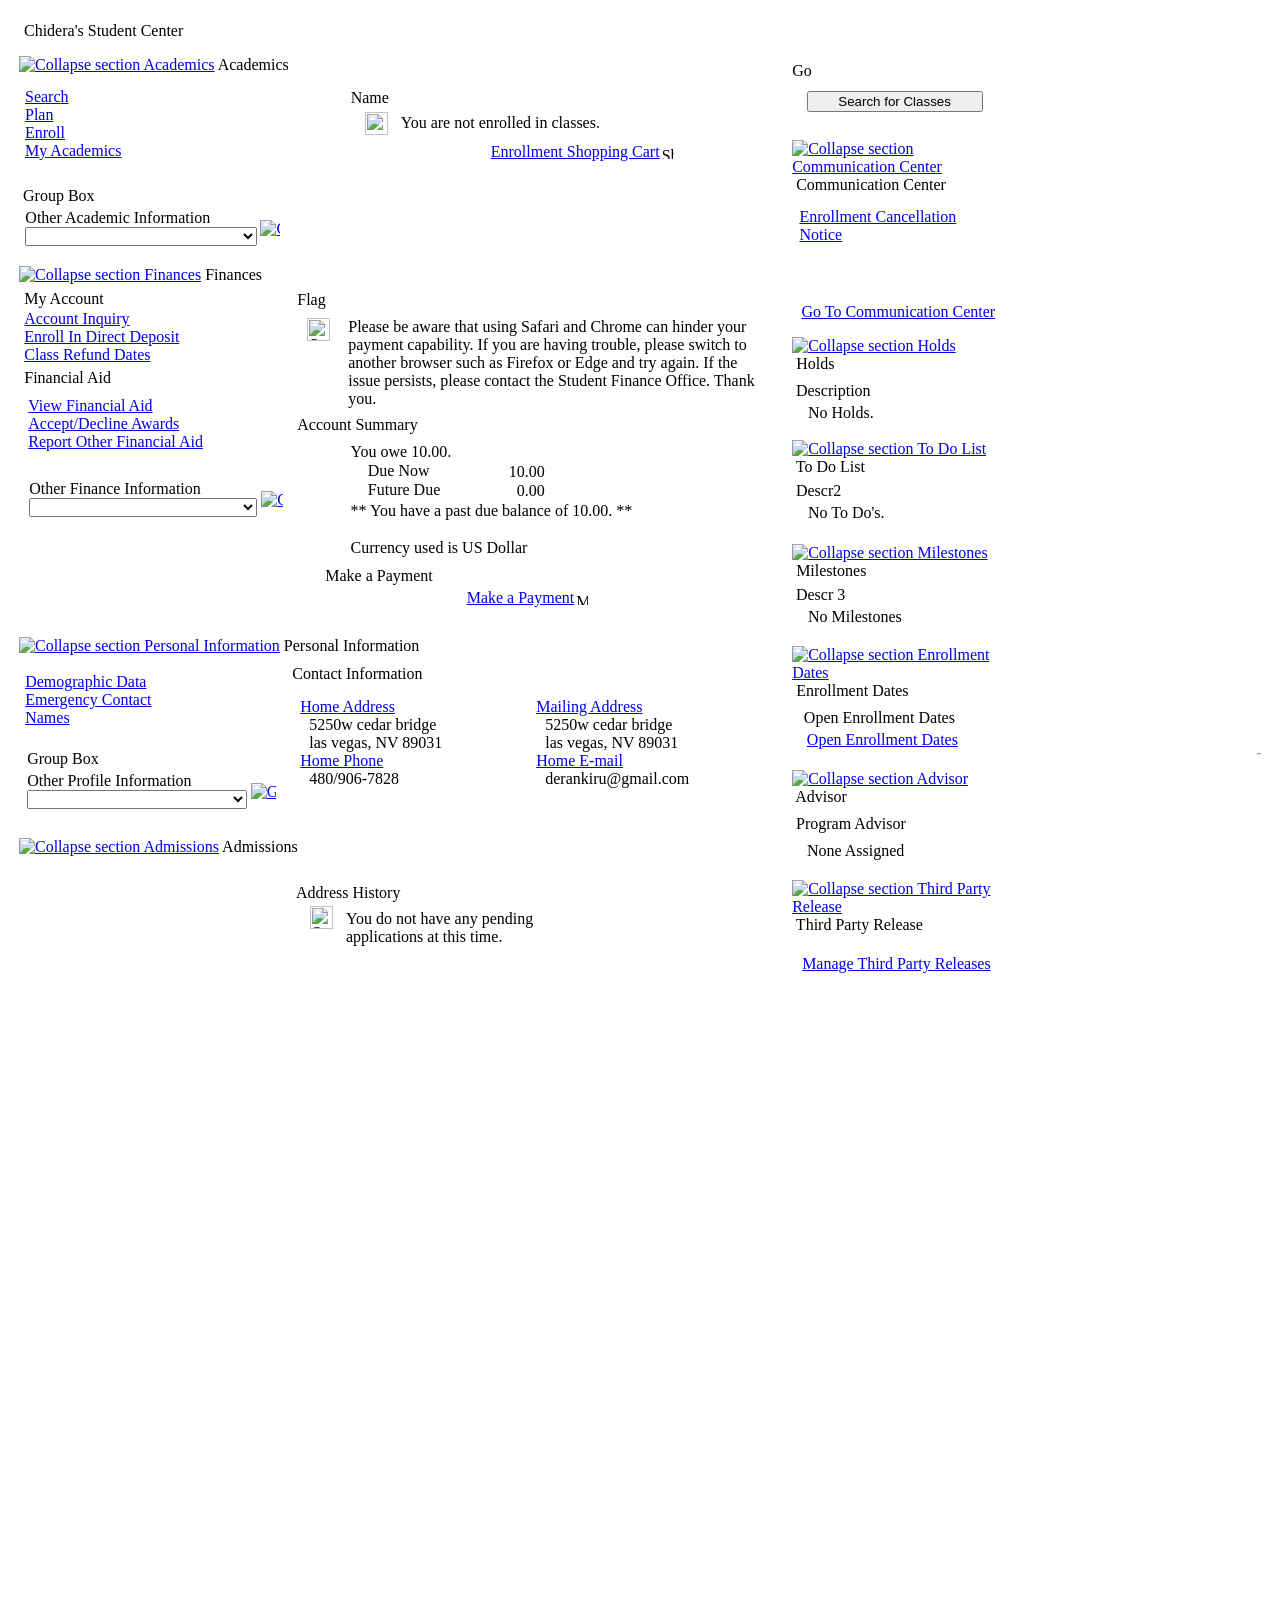
==== student-center.html @ 55ff76da "Add files via upload" ====
<html class="pc chrome win psc_dir-ltr psc_ajaxtrf psc_form-xlarge" dir="ltr" lang="en">
                <head>
                    <meta name="apple-mobile-web-app-capable" content="yes">
                    <meta http-equiv="Content-Type" content="text/html; charset=UTF-8">
                    <!-- <script language="JavaScript">
                    var  totalTimeoutMilliseconds = 1200000; 
                    var  warningTimeoutMilliseconds = 1080000; 
                    var timeOutURL = 'https://mycolleges.shr.nevada.edu/psp/spcssprd/EMPLOYEE/SA/?cmd=expire';
                    var timeoutWarningPageURL = 'https://mycolleges.shr.nevada.edu/psc/spcssprd/EMPLOYEE/SA/s/WEBLIB_TIMEOUT.PT_TIMEOUTWARNING.FieldFormula.IScript_TIMEOUTWARNING';
                    var sRCRequestURL = 'https://mycolleges.shr.nevada.edu/psc/spcssprd/EMPLOYEE/SA/s/WEBLIB_PTRC.ISCRIPT1.FieldFormula.IScript_RC_REQUEST';
                    </script>  -->
                    
                    <link id="PSSTYLEREQ_1_css" rel="stylesheet" type="text/css" href="/cs/spcssprd/cache/PSSTYLEREQ_1.css">
                    <link id="SSS_STYLESHEET_1_css" rel="stylesheet" type="text/css" href="/cs/spcssprd/cache/SSS_STYLESHEET_1.css">
                    <title>Comm Center Self Service Msg</title>
                    <script language="JavaScript">
                    try {
                    document.domain = "nevada.edu";
                    }
                    catch(err) {;}
                    </script>
                    <script language="JavaScript">
                        var winName='win0';
                        var winParent = null;
                        var modalID = null;
                        var modalZoomName = null;
                        var baseKey_win0 = "\x1b";
                        var altKey_win0 = "0J5678\xbc\xbe\xbf\xde";
                        var ctrlKey_win0 = "JK";
                        var saveWarningKeys_win0 = "";
                        var firstFocusID = null;
                        var bPTDrag = false;
                        var refererURL = 'https://mycolleges.shr.nevada.edu/psc/spcssprd/EMPLOYEE/SA/c/NUI_FRAMEWORK.PT_AGSTARTPAGE_NUI.GBL?CONTEXTIDPARAMS=TEMPLATE_ID%3aPTPPNAVCOL&scname=ADMN_SHR_STUDENT_CENTER_NC_CL&PanelCollapsible=Y&PTPPB_GROUPLET_ID=SHR_STUDENT_CENTER_TL_FL&CRefName=SHR_STUDENT_CENTER_TL_FL_1&AJAXTRANSFER=Y';
                        var isNewSaveWarn = true;
                        var bAccessibility_win0 =false;
                        var bFMode =false;
                        var bDoModal_win0 = true;
                        var bJSModal_win0 = false;
                        var bPromptPage_win0 = false;
                        var bTabOverTB_win0 = false;
                        var bTabOverPg_win0 = false;
                        var bTabOverNonPS_win0 = false;
                        var strCurrUrl='https://mycolleges.shr.nevada.edu/psp/spcssprd/EMPLOYEE/SA/c/SA_LEARNER_SERVICES.SSS_STUDENT_CENTER.GBL?EMPLID=2002083990&PAGE=NV_COMM_TRANS';
                        var strReqURL='https://mycolleges.shr.nevada.edu/psp/spcssprd/EMPLOYEE/SA/c/SA_LEARNER_SERVICES.SSS_STUDENT_CENTER.GBL?EMPLID=2002083990&PAGE=NV_COMM_TRANS&NavColl=true&ICAGTarget=start&ICAJAXTrf=true';
                        var bIncInNavigation='T';
                        var szPinCrefID='HC_SSS_STUDENT_CENTER';
                        var szPinCrefReg='T';
                        var szPinCrefLabel='Student Center';
                        var szCrefID='HC_SSS_STUDENT_CENTER';
                        var szCrefReged='T';
                        var szCrefVisible='T';
                        var szCrefLabel='Student Center';
                        var szCrefUsageType='TARG';
                        var localNodes = ['PSFT_CS', 'PSFT_CS92PRD', 'SA'];
                        var remoteUrls = ['https://por.shr.nevada.edu/psp/spporprd/EMPLOYEE/EMPL', 'https://mycolleges.shr.nevada.edu/psp/spcssprd/EMPLOYEE/HRMS', 'http://abhattip080502/psp/ps/EMPLOYEE/PSFT_IM', 'https://mycolleges.shr.nevada.edu/psp/spcssprdEMPLOYEE/TOUCHNETHOSTEDNODE'];
                        bGenDomInfo = false;
                        var szCalendarType = 'G';
                        var bMenuSrchPage = false;
                        var bGuidedAG = false;
                        var bWSRP=0;var szMenuSrchText = "-999999-";
                        var disablePNSubscriptions=0;var modalCloseUrl = '/cs/spcssprd/cache/PT_TRANS_16PIX_1.png';
                        var modalCloseAlt = 'Close';
                        var modalResizeUrl= '/cs/spcssprd/cache/PT_RESIZE_IMG_1.gif';
                        var modalResizeAlt = 'Drag to resize';
                        var modalMoveAlt = 'Drag to move';
                    </script>
                    <script language="JavaScript">
                    bPTActEnterKey = true;
                    </script>
                    <script language="JavaScript">
                    try {
                    document.domain = "nevada.edu";
                    }
                    catch(err) {;}
                    </script>
                    <script language="JavaScript" type="text/javascript" src="/cs/spcssprd/cache/PT_COMMON_MIN_1.js">
                    </script>
                    <script language="JavaScript" type="text/javascript" src="/cs/spcssprd/cache/PT_AJAX_NET_MIN_1.js">
                    </script>
                    <script language="JavaScript" type="text/javascript" src="/cs/spcssprd/cache/PT_SAVEWARNINGSCRIPT_MIN_1.js">
                    </script>
                    <script language="JavaScript" type="text/javascript" src="/cs/spcssprd/cache/PT_PAGESCRIPT_win0_MIN_1.js">
                    </script>
                    <script language="JavaScript" type="text/javascript" src="/cs/spcssprd/cache/PT_EDITSCRIPT_win0_MIN_1.js">
                    </script>
                    <script language="JavaScript" type="text/javascript" src="/cs/spcssprd/cache/PT_RC_JS_MIN_829.js">
                    </script>
                    <script language="JavaScript" type="text/javascript" src="/cs/spcssprd/cache/PT_POPUPSCRIPT_win0_MIN_1.js">
                    </script>
                    <script language="JavaScript" type="text/javascript" src="/cs/spcssprd/cache/PT_GRIDSCRIPT_win0_MIN_1.js">
                    </script>
                    <script language="JavaScript">
                        var nResubmit=0;
                        var nLastAction=0;
                        var loader=null;
                        if (typeof(bCleanHtml) == 'undefined')
                            var bCleanHtml = false;
                        setupTimeout2();
                        var postUrl_win0='https://mycolleges.shr.nevada.edu/psc/spcssprd/EMPLOYEE/SA/c/SA_LEARNER_SERVICES.SSS_STUDENT_CENTER.GBL';
                        function aAction_win0(form, id, params, bAjax, bPrompt, sAjaxTrfUrl, bWarning, sScriptAfter, nTrfURLType)
                        {
                        setupTimeout2();
                        if ((id != '#ICSave'))
                        processing_win0(1,3000);
                        aAction0_win0(form, id, params, bAjax, bPrompt, sAjaxTrfUrl, bWarning, sScriptAfter, nTrfURLType);
                        }
                        function submitAction_win0(form, id, event, sAjaxTrfUrl, bWarning, sScriptAfter, nTrfURLType)
                        {
                        setupTimeout2();
                        if (!ptCommonObj2.isICQryDownload(form, id))
                        { processing_win0(1,3000); }
                        preSubmitProcess_win0(form, id);
                        var spellcheckpos = id.indexOf('$spellcheck');
                        if ((spellcheckpos != -1) && (id.indexOf('#KEYA5') != -1))
                            form.ICAction.value = id.substring(0,spellcheckpos);
                        else 
                            form.ICAction.value=id;
                        var actionName = form.ICAction.value;
                        form.ICXPos.value=ptCommonObj2.getScrollX();
                        form.ICYPos.value=ptCommonObj2.getScrollY();
                        bcUpdater.storeBcDomData();
                        if ((typeof(bAutoSave) != 'undefined') && bAutoSave)
                            form.ICAutoSave.value = '1';
                        if (!ptCommonObj2.isAJAXReq(form, id) && !ptCommonObj2.isPromptReq(id)){
                        if (nLastAction == 1 && nResubmit > 0) return;
                        form.ICResubmit.value=nResubmit;
                        form.submit();
                        if (!ptCommonObj2.isICQryDownload(form, id))
                            nResubmit++;
                        }
                        else if (ptCommonObj2.isPromptReq(id))
                            pAction_win0(form, id, arguments[2]);
                        else
                            aAction_win0(form, actionName, null, true, false, sAjaxTrfUrl, bWarning, sScriptAfter, nTrfURLType);
                        cancelBubble(event);
                        }
                    </script>
                    <script language="javascript">
                    var pt_calHeadstyle=" class='PTCALHEAD' "
                    var pt_calWeekHeadstyle=" class='PTCALWEEKHEAD' "
                    function dateitemrefs()
                    {
                    this.pt_dateheader = "/cs/spcssprd/cache/PT_PORTAL_IC_CLOSE_SD_1.gif";
                    this.pt_datering = "/cs/spcssprd/cache/PT_CURRENT_DATE_SD_1.gif";
                    this.pt_datesel = "/cs/spcssprd/cache/PT_SELECTED_DATE_SD_1.gif";
                    this.pt_nextmonth = "/cs/spcssprd/cache/PT_RIGHT_SCROLL_SD_1.gif";
                    this.pt_prevmonth= "/cs/spcssprd/cache/PT_LEFT_SCROLL_SD_1.gif";
                    this.pt_daystitle_hijri = "/cs/spcssprd/cache/PT_DATE_TITLE_S6_1.GIF";
                    this.pt_daystitle_thai = "/cs/spcssprd/cache/PT_DATE_TITLE_S0_1.GIF";
                    this.pt_daystitle_s0 = "/cs/spcssprd/cache/PT_DATE_TITLE_S0_1.GIF";
                    this.pt_daystitle_m1 = "/cs/spcssprd/cache/PT_DATE_TITLE_M1_1.GIF";
                    this.pt_daystitle_t2 = "/cs/spcssprd/cache/PT_DATE_TITLE_T2_1.GIF";
                    this.pt_daystitle_w3 = "/cs/spcssprd/cache/PT_DATE_TITLE_W3_1.GIF";
                    this.pt_daystitle_t4 = "/cs/spcssprd/cache/PT_DATE_TITLE_T4_1.GIF";
                    this.pt_daystitle_f5 = "/cs/spcssprd/cache/PT_DATE_TITLE_F5_1.gif";
                    this.pt_daystitle_s6 = "/cs/spcssprd/cache/PT_DATE_TITLE_S6_1.GIF";
                    }
                    
                    function LoadCalendar()
                    {
                    var dateitems = new dateitemrefs();
                    loadImages(dateitems);
                    }
                    function DatePrompt0_win0(dtfield,promptfield,yrfmt,bsubmit)
                    {
                    setupTimeout2();
                    openDate_win0(dtfield, promptfield, "DMY/"+yrfmt,bsubmit,"G",0);
                    }
                    </script>
                    <link id="DEFAULT_THEME_FLUID_1_css" rel="stylesheet" type="text/css" href="/cs/spcssprd/cache/DEFAULT_THEME_FLUID_1.css">
                    <script language="JavaScript" ptdefer="defer">
                    if (typeof ptStyleSheet == "undefined") {
                    ptStyleSheet = 'SSS_STYLESHEET';
                    }
                    function onLoadExt_win0() {
                    modalZoomName = null;
                    var oWin=window;
                    var oDoc=document;
                    ptTAObj_win0.init(oWin,oDoc,oDoc.win0,'/cs/spcssprd/cache/PT_SRT2UP_SEL_1.gif','/cs/spcssprd/cache/PT_SRT2DN_SEL_1.gif','/cs/spcssprd/cache/PT_PORTAL_IC_CLOSE_1.gif',500);
                    var pt_pageinfo = document.getElementById('pt_pageinfo_win0');
                    if (pt_pageinfo) {
                    pt_pageinfo.setAttribute('Page', 'NV_COMM_TRANS');
                    pt_pageinfo.setAttribute('Component', 'NV_COMM_TRANS_SS');
                    pt_pageinfo.setAttribute('Menu', 'NV_SELF_SERVICE');
                    pt_pageinfo.setAttribute('Mode', 'CLASSIC');
                    }
                    var liveRegion = document.getElementById('pt_liveregion');
                    if (liveRegion) liveRegion.innerHTML = '';
                    
                    g_bAccessibilityMode=false;
                    var actn='';
                    setKeyEventHandler_win0();ptEvent.add(window,'scroll',positionWAIT_win0);
                    ptCommonObj2.generateABNSearchResults(document.win0);
                    getGblSrchPageNum(actn);
                    if (gSrchRsltPageNum <= 5) getAllRelatedActions();
                    
                    ptCommonObj2.moveUnivSrchDiv();
                    if (typeof(HelppopupObj_win0) != 'undefined' && HelppopupObj_win0 != null)
                    HelppopupObj_win0.StopPopup('win0');
                    if (typeof(ptLongEditCounter) != 'undefined' && ptLongEditCounter != null)
                    ptLongEditCounter.onLoadLongEditCounter();
                    
                    doModalOnLoad_win0(true, false);
                    ResetGlyph_win0();
                    if (typeof ptGridObj_win0 != 'undefined' && ptGridObj_win0)
                    ptGridObj_win0.clearGridArr();
                    objToBeFocus = null;
                    if (bPTDrag) CancelDragAccessible();
                    bPTDrag = false;
                    if (typeof oWin == 'undefined') setEventHandlers_win0('ICFirstAnchor_win0', 'ICLastAnchor_win0', false);
                    else
                    oWin.setEventHandlers_win0('ICFirstAnchor_win0', 'ICLastAnchor_win0', false);
                    top.window.clearCustomGroup();
                    if (top.window.isFModeLayout() && (typeof top.window.initHelp == 'function')) top.window.initHelp();
                    postUrl_win0='https://mycolleges.shr.nevada.edu/psc/spcssprd/EMPLOYEE/SA/c/SA_LEARNER_SERVICES.SSS_STUDENT_CENTER.GBL';
                    try{top.window.ptgpPage.setComponentTitle();}catch(e){}
                    setFocus_win0('HTMLAREA',-1);
                    ptLoadingStatus_empty(0);
                    setupTimeout2();
                    processing_win0(0,3000);
                    ptConsole2.enable();
                    
                    UpdateBreadCrumbs();
                    GenerateABN();
                    GenerateFakeBC();
                    bcUpdateForPTF();if (typeof(myAppsWindowOpenJS) != 'undefined' && myAppsWindowOpenJS != null && myAppsWindowOpenJS != '')
                    {
                    try {eval(myAppsWindowOpenJS);} catch(e) {}
                    myAppsWindowOpenJS=null;
                    }
                    ResetGlyph_win0();setPageletInfoInCtxmenu_win0("true");
                    GetDomData(win0, "TargetContent", "#GetDomInfo");
                    }
                    try{ptEvent.load(onLoadExt_win0);}catch(e){}
                    </script><link id="PSSTYLEDEF_TANGERINE_1_css" rel="stylesheet" type="text/css" href="/cs/spcssprd/cache/PSSTYLEDEF_TANGERINE_1.css"><script id="PT_TYPEAHEAD_win0_MIN_1_js" type="text/javascript" src="/cs/spcssprd/cache/PT_TYPEAHEAD_win0_MIN_1.js"></script>
                </head>
                <body>
                    <div class="ps_pagecontainer" id="win0divPAGECONTAINER"><table class="PSPAGECONTAINER" role="main" aria-labelledby="app_label"><tbody><tr><td>
                        <div class="ps_pspagecontainer" id="win0divPSPAGECONTAINER"><table role="presentation" border="0" id="ACE_width" cellpadding="0" cellspacing="0" class="PSPAGECONTAINER" cols="3" width="1248">
                        <tbody><tr>
                        <td width="0" height="0"></td>
                        <td width="1003"></td>
                        <td width="245"></td>
                        </tr>
                        <tr>
                        <td height="734"></td>
                        <td rowspan="2" valign="top" align="left">
                        <div id="win0divDERIVED_SSS_SCL_"><table cellpadding="2" cellspacing="0" cols="1" class="PABACKGROUNDINVISIBLEWBO" width="1003">
                        <tbody><tr><td width="1001">
                        <table role="presentation" border="0" id="ACE_DERIVED_SSS_SCL_" cellpadding="0" cellspacing="0" cols="7" width="1001" class="PABACKGROUNDINVISIBLE" style="border-style:none">
                        <tbody><tr>
                        <td width="0" height="0"></td>
                        <td width="4"></td>
                        <td width="728"></td>
                        <td width="32"></td>
                        <td width="4"></td>
                        <td width="224"></td>
                        <td width="10"></td>
                        </tr>
                        <tr>
                        <td height="24"></td>
                        <td colspan="2" valign="top" align="left">
                        <div id="win0divDERIVED_SSS_SCL_TITLE1"><table cellpadding="2" cellspacing="0" cols="1" class="PABACKGROUNDINVISIBLEWBO" width="731">
                        <tbody><tr><td width="729">
                        <table role="presentation" border="0" id="ACE_DERIVED_SSS_SCL_TITLE1" cellpadding="0" cellspacing="0" cols="4" width="729" class="PABACKGROUNDINVISIBLE" style="border-style:none">
                        <tbody><tr>
                        <td width="9" height="0"></td>
                        <td width="710"></td>
                        <td width="8"></td>
                        <td width="2"></td>
                        </tr>
                        <tr>
                        <td height="7" colspan="2"></td>
                        <td rowspan="2" valign="top" align="left">
                        <div id="win0div$ICField285"><table cellpadding="2" cellspacing="0" cols="1" class="PABACKGROUNDINVISIBLEWBO" width="8">
                        <tbody><tr><td width="6" height="14">
                        </td></tr>
                        </tbody></table>
                        </div></td>
                        </tr>
                        <tr>
                        <td height="9"></td>
                        <td rowspan="2" valign="top" align="left">
                        <div id="win0divDERIVED_SSS_SCL_TITLE1$78$"><span role="heading" aria-level="1" class="PATRANSACTIONTITLE" id="DERIVED_SSS_SCL_TITLE1$78$">Chidera's Student Center</span>
                        </div></td>
                        </tr>
                        <tr>
                        <td height="3"></td>
                        </tr>
                        </tbody></table>
                        </td></tr>
                        </tbody></table>
                        </div></td>
                        </tr>
                        <tr>
                        <td height="4" colspan="7"></td>
                        </tr>
                        <tr>
                        <td height="12" colspan="2"></td>
                        <td colspan="2" rowspan="2" valign="top" align="left">
                        <div id="win0div$ICField279"><table cellpadding="2" cellspacing="0" cols="1" class="PABACKGROUNDINVISIBLEWBO" width="759">
                        <tbody><tr><td width="757">
                        <table role="presentation" border="0" id="ACE_$ICField279" cellpadding="0" cellspacing="0" cols="4" width="757" class="PABACKGROUNDINVISIBLE" style="border-style:none">
                        <tbody><tr>
                        <td width="0" height="8"></td>
                        <td width="740"></td>
                        <td width="12"></td>
                        <td width="6"></td>
                        </tr>
                        <tr>
                        <td height="157"></td>
                        <td valign="top" align="left">
                        <div id="win0divDERIVED_SSS_SCL_SS_ACAD_INFO_LINK"><table cellpadding="0" cellspacing="0" cols="1" class="PSGROUPBOXNBO" width="739">
                        <tbody><tr><td class="PSGROUPBOXLABEL" align="left"><div id="win0divDERIVED_SSS_SCL_SS_ACAD_INFO_LINKGP"><a class="PSHYPERLINK PTCOLLAPSE_ARROW" title="Collapse section Academics" name="DERIVED_SSS_SCL_SS_ACAD_INFO_LINK" id="DERIVED_SSS_SCL_SS_ACAD_INFO_LINK" tabindex="39" href="javascript:submitAction_win0(document.win0,'DERIVED_SSS_SCL_SS_ACAD_INFO_LINK');" aria-expanded="true" role="button"><img src="/cs/spcssprd/cache/PT_TRANS_PIX_1.png" class="PTCOLLAPSE" alt="Collapse section Academics" border="0"></a>&nbsp;Academics&nbsp;</div></td></tr>
                        <tr><td width="739">
                        <table role="presentation" border="0" id="ACE_DERIVED_SSS_SCL_SS_ACAD_INFO_LINK" cellpadding="0" cellspacing="0" cols="4" width="739" class="PSGROUPBOX" style="border-style:none">
                        <tbody><tr>
                        <td width="0" height="0"></td>
                        <td width="264"></td>
                        <td width="4"></td>
                        <td width="471"></td>
                        </tr>
                        <tr>
                        <td height="4" colspan="3"></td>
                        <td rowspan="3" valign="top" align="left">
                        <div id="win0div$ICField130"><table cellpadding="2" cellspacing="0" cols="1" class="PABACKGROUNDINVISIBLEWBO" width="487">
                        <tbody><tr><td width="485">
                        <table role="presentation" border="0" id="ACE_$ICField130" cellpadding="0" cellspacing="0" cols="6" width="485" class="PABACKGROUNDINVISIBLE" style="border-style:none">
                        <tbody><tr>
                        <td width="39" height="3"></td>
                        <td width="24"></td>
                        <td width="56"></td>
                        <td width="264"></td>
                        <td width="28"></td>
                        <td width="74"></td>
                        </tr>
                        <tr>
                        <td height="8" colspan="2"></td>
                        <td valign="top" align="left">
                        <div id="win0divDERIVED_SSS_SCL_GROUP2"><table cellpadding="2" cellspacing="0" cols="1" class="PABACKGROUNDINVISIBLEWBO" width="56">
                        <tbody><tr><td width="54" height="-8">
                        </td></tr>
                        </tbody></table>
                        </div></td>
                        </tr>
                        <tr>
                        <td height="50" colspan="2"></td>
                        <td colspan="2" valign="top" align="left">
                        <div id="win0divDERIVED_SSS_SCL_GROUP2$127$"><table cellpadding="2" cellspacing="0" cols="1" class="PSGROUPBOXWBO" width="319">
                        <tbody><tr><td class="PTTRANSPARENT" align="left">Name</td></tr>
                        <tr><td width="315">
                        <table role="presentation" border="0" id="ACE_DERIVED_SSS_SCL_GROUP2$127$" cellpadding="0" cellspacing="0" cols="5" width="315" class="PSGROUPBOX" style="border-style:none">
                        <tbody><tr>
                        <td width="14" height="1"></td>
                        <td width="25"></td>
                        <td width="11"></td>
                        <td width="240"></td>
                        <td width="25"></td>
                        </tr>
                        <tr>
                        <td height="2"></td>
                        <td rowspan="2" valign="top" align="left">
                        <div id="win0div$ICField189"><img src="/cs/spcssprd/cache/PS_CS_MESSAGE_INFO_ICN_1.gif" width="23" height="23" alt="" title="" class="PSSTATICIMAGE">
                        </div></td>
                        </tr>
                        <tr>
                        <td height="21"></td>
                        <td rowspan="2"></td>
                        <td rowspan="2" valign="top" align="left">
                        <div id="win0div$ICField128"><span class="PSTEXT">You are not enrolled in classes.</span>
                        </div></td>
                        </tr>
                        <tr>
                        <td height="4" colspan="2"></td>
                        </tr>
                        </tbody></table>
                        </td></tr>
                        </tbody></table>
                        </div></td>
                        </tr>
                        <tr>
                        <td height="21"></td>
                        <td colspan="4" valign="top" align="left">
                        <div id="win0divDERIVED_SSS_SCL_SSS_ENRL_CART"><table cellpadding="2" cellspacing="0" cols="1" class="PABACKGROUNDINVISIBLEWBO" width="371">
                        <tbody><tr><td width="369">
                        <table role="presentation" border="0" id="ACE_DERIVED_SSS_SCL_SSS_ENRL_CART" cellpadding="0" cellspacing="0" cols="5" width="369" class="PABACKGROUNDINVISIBLE" style="border-style:none">
                        <tbody><tr>
                        <td width="0" height="0"></td>
                        <td width="333"></td>
                        <td width="2"></td>
                        <td width="14"></td>
                        <td width="20"></td>
                        </tr>
                        <tr>
                        <td height="3"></td>
                        <td rowspan="2" nowrap="nowrap" valign="top" align="right">
                        <div id="win0divDERIVED_SSS_SCL_SSS_ENRL_CART$276$"><span id="DERIVED_SSS_SCL_SSS_ENRL_CART$276$$span" class="PSHYPERLINK"><a name="DERIVED_SSS_SCL_SSS_ENRL_CART$276$" id="DERIVED_SSS_SCL_SSS_ENRL_CART$276$" ptlinktgt="pt_peoplecode" tabindex="218" onclick="javascript:cancelBubble(event);" href="javascript:submitAction_win0(document.win0,'DERIVED_SSS_SCL_SSS_ENRL_CART$276$');" class="PSHYPERLINK">Enrollment Shopping Cart</a></span></div></td>
                        </tr>
                        <tr>
                        <td height="11"></td>
                        <td></td>
                        <td valign="top" align="left">
                        <div id="win0div$ICField277"><img src="/cs/spcssprd/cache/PS_POINTER_ICN_1.gif" width="12" height="12" alt="Shopping Cart" title="Shopping Cart" class="PSSTATICIMAGE">
                        </div></td>
                        </tr>
                        </tbody></table>
                        </td></tr>
                        </tbody></table>
                        </div></td>
                        </tr>
                        <tr>
                        <td height="9" colspan="6"></td>
                        </tr>
                        </tbody></table>
                        </td></tr>
                        </tbody></table>
                        </div></td>
                        </tr>
                        <tr>
                        <td height="133"></td>
                        <td valign="top" align="left">
                        <div id="win0div$ICField75"><table cellpadding="2" cellspacing="0" cols="1" class="PABACKGROUNDINVISIBLEWBO" width="263">
                        <tbody><tr><td width="261">
                        <table role="presentation" border="0" id="ACE_$ICField75" cellpadding="0" cellspacing="0" cols="6" width="261" class="PABACKGROUNDINVISIBLE" style="border-style:none">
                        <tbody><tr>
                        <td width="0" height="8"></td>
                        <td width="4"></td>
                        <td width="48"></td>
                        <td width="152"></td>
                        <td width="56"></td>
                        <td width="2"></td>
                        </tr>
                        <tr>
                        <td height="53" colspan="2"></td>
                        <td colspan="2" valign="top" align="left">
                        <div id="win0div$ICField280"><table role="presentation" border="0" id="ACE_$ICField280" cellpadding="0" cellspacing="0" cols="2" width="199" class="PSGROUPBOX" style="border-style:none">
                        <tbody><tr>
                        <td width="0" height="0"></td>
                        <td width="199"></td>
                        </tr>
                        <tr>
                        <td height="12"></td>
                        <td nowrap="nowrap" valign="top" align="left">
                        <div id="win0divDERIVED_SSS_SCR_SSS_LINK_ANCHOR1"><span id="DERIVED_SSS_SCR_SSS_LINK_ANCHOR1$span" class="PSHYPERLINK"><a name="DERIVED_SSS_SCR_SSS_LINK_ANCHOR1" id="DERIVED_SSS_SCR_SSS_LINK_ANCHOR1" ptlinktgt="pt_peoplecode" tabindex="40" onclick="javascript:cancelBubble(event);" href="javascript:submitAction_win0(document.win0,'DERIVED_SSS_SCR_SSS_LINK_ANCHOR1');" class="PSHYPERLINK" aria-label="Search" accesskey="h">Searc<abbr class="PTUNDERLINE">h</abbr></a></span></div></td>
                        </tr>
                        <tr>
                        <td height="12"></td>
                        <td nowrap="nowrap" valign="top" align="left">
                        <div id="win0divDERIVED_SSS_SCR_SSS_LINK_ANCHOR2"><span id="DERIVED_SSS_SCR_SSS_LINK_ANCHOR2$span" class="PSHYPERLINK"><a name="DERIVED_SSS_SCR_SSS_LINK_ANCHOR2" id="DERIVED_SSS_SCR_SSS_LINK_ANCHOR2" ptlinktgt="pt_peoplecode" tabindex="41" onclick="javascript:cancelBubble(event);" href="javascript:submitAction_win0(document.win0,'DERIVED_SSS_SCR_SSS_LINK_ANCHOR2');" class="PSHYPERLINK" aria-label="Plan" accesskey="P"><abbr class="PTUNDERLINE">P</abbr>lan</a></span></div></td>
                        </tr>
                        <tr>
                        <td height="12"></td>
                        <td nowrap="nowrap" valign="top" align="left">
                        <div id="win0divDERIVED_SSS_SCR_SSS_LINK_ANCHOR3"><span id="DERIVED_SSS_SCR_SSS_LINK_ANCHOR3$span" class="PSHYPERLINK"><a name="DERIVED_SSS_SCR_SSS_LINK_ANCHOR3" id="DERIVED_SSS_SCR_SSS_LINK_ANCHOR3" ptlinktgt="pt_peoplecode" tabindex="42" onclick="javascript:cancelBubble(event);" href="javascript:submitAction_win0(document.win0,'DERIVED_SSS_SCR_SSS_LINK_ANCHOR3');" class="PSHYPERLINK" aria-label="Enroll" accesskey="E"><abbr class="PTUNDERLINE">E</abbr>nroll</a></span></div></td>
                        </tr>
                        <tr>
                        <td height="12"></td>
                        <td nowrap="nowrap" valign="top" align="left">
                        <div id="win0divDERIVED_SSS_SCR_SSS_LINK_ANCHOR4"><span id="DERIVED_SSS_SCR_SSS_LINK_ANCHOR4$span" class="PSHYPERLINK"><a name="DERIVED_SSS_SCR_SSS_LINK_ANCHOR4" id="DERIVED_SSS_SCR_SSS_LINK_ANCHOR4" ptlinktgt="pt_peoplecode" tabindex="43" onclick="javascript:cancelBubble(event);" href="javascript:submitAction_win0(document.win0,'DERIVED_SSS_SCR_SSS_LINK_ANCHOR4');" class="PSHYPERLINK" aria-label="My Academics" accesskey="y">M<abbr class="PTUNDERLINE">y</abbr> Academics</a></span></div></td>
                        </tr>
                        </tbody></table>
                        </div></td>
                        </tr>
                        <tr>
                        <td height="3" colspan="6"></td>
                        </tr>
                        <tr>
                        <td height="12" colspan="2"></td>
                        <td valign="top" align="left">
                        <div id="win0div$ICField185"><table cellpadding="2" cellspacing="0" cols="1" class="PABACKGROUNDINVISIBLEWBO" width="48">
                        <tbody><tr><td width="46" height="10">
                        </td></tr>
                        </tbody></table>
                        </div></td>
                        </tr>
                        <tr>
                        <td height="10" colspan="6"></td>
                        </tr>
                        <tr>
                        <td height="45"></td>
                        <td colspan="4" valign="top" align="left">
                        <div id="win0div$ICField281"><table cellpadding="2" cellspacing="0" cols="1" class="PABACKGROUNDINVISIBLEWBO" width="259">
                        <tbody><tr><td class="PAGROUPBOXLABELINVISIBLE" align="left">Group Box</td></tr>
                        <tr><td width="257">
                        <table role="presentation" border="0" id="ACE_$ICField281" cellpadding="0" cellspacing="0" cols="3" width="257" class="PABACKGROUNDINVISIBLE" style="border-style:none">
                        <tbody><tr>
                        <td width="3" height="0"></td>
                        <td width="236"></td>
                        <td width="18"></td>
                        </tr>
                        <tr>
                        <td height="11"></td>
                        <td rowspan="2" valign="top" align="left">
                        <div id="win0divDERIVED_SSS_SCL_SSS_MORE_ACADEMICSlbl"><label for="DERIVED_SSS_SCL_SSS_MORE_ACADEMICS" id="DERIVED_SSS_SCL_SSS_MORE_ACADEMICS_LBL" class="PSDROPDOWNLABEL">Other Academic Information</label></div></td>
                        </tr>
                        <tr>
                        <td height="1"></td>
                        <td rowspan="2" nowrap="nowrap" valign="top" align="left">
                        <div id="win0divDERIVED_SSS_SCL_SSS_GO_1"><a name="DERIVED_SSS_SCL_SSS_GO_1" id="DERIVED_SSS_SCL_SSS_GO_1" tabindex="47" onclick="javascript:cancelBubble(event);" href="javascript:submitAction_win0(document.win0,'DERIVED_SSS_SCL_SSS_GO_1');"><img src="/cs/spcssprd/cache/PT_NAV_GO_1.gif" id="DERIVED_SSS_SCL_SSS_GO_1$IMG" alt="Go" title="Go" border="0"></a></div></td>
                        </tr>
                        <tr>
                        <td height="20"></td>
                        <td valign="top" align="left">
                        <div id="win0divDERIVED_SSS_SCL_SSS_MORE_ACADEMICS"><select name="DERIVED_SSS_SCL_SSS_MORE_ACADEMICS" id="DERIVED_SSS_SCL_SSS_MORE_ACADEMICS" tabindex="46" size="1" class="PSDROPDOWNLIST" style="width:232px;" onchange="location = this.options[this.selectedIndex].value;">
                        <option value="" selected="selected">&nbsp; </option>
                        <option value="4010">Academic Planner</option>
                        <option value="3010">Academic Requirements</option>
                        <option value="2015">Apply for Graduation</option>
                        <option value="1002">Class Schedule</option>
                        <option value="course-history.html">Course History</option>
                        <option value="2010">Enrollment Verification</option>
                        <option value="1005">Enrollment: Add</option>
                        <option value="1008">Enrollment: Drop</option>
                        <option value="1010">Enrollment: Edit</option>
                        <option value="1030">Grades</option>
                        <option value="4020">Test Scores</option>
                        <option value="2035">Transcript: View Unofficial</option>
                        <option value="2020">Transfer Credit: Modelling</option>
                        <option value="2025">Transfer Credit: Report</option>
                        <option value="3020">What-if Report</option>
                        </select>
                        </div></td>
                        </tr>
                        </tbody></table>
                        </td></tr>
                        </tbody></table>
                        </div></td>
                        </tr>
                        </tbody></table>
                        </td></tr>
                        </tbody></table>
                        </div></td>
                        </tr>
                        <tr>
                        <td height="0" colspan="3"></td>
                        </tr>
                        <tr>
                        <td height="5" colspan="4"></td>
                        </tr>
                        </tbody></table>
                        </td></tr>
                        </tbody></table>
                        </div></td>
                        </tr>
                        <tr>
                        <td height="10" colspan="4"></td>
                        </tr>
                        <tr>
                        <td height="262"></td>
                        <td colspan="2" valign="top" align="left">
                        <div id="win0divDERIVED_SSS_SCL_SS_MNG_FIN_LINK"><table cellpadding="0" cellspacing="0" cols="1" class="PSGROUPBOXNBO" width="751">
                        <tbody><tr><td class="PSGROUPBOXLABEL" align="left"><div id="win0divDERIVED_SSS_SCL_SS_MNG_FIN_LINKGP"><a class="PSHYPERLINK PTCOLLAPSE_ARROW" title="Collapse section Finances" name="DERIVED_SSS_SCL_SS_MNG_FIN_LINK" id="DERIVED_SSS_SCL_SS_MNG_FIN_LINK" tabindex="219" href="javascript:submitAction_win0(document.win0,'DERIVED_SSS_SCL_SS_MNG_FIN_LINK');" aria-expanded="true" role="button"><img src="/cs/spcssprd/cache/PT_TRANS_PIX_1.png" class="PTCOLLAPSE" alt="Collapse section Finances" border="0"></a>&nbsp;Finances&nbsp;</div></td></tr>
                        <tr><td width="751">
                        <table role="presentation" border="0" id="ACE_DERIVED_SSS_SCL_SS_MNG_FIN_LINK" cellpadding="0" cellspacing="0" cols="5" width="751" class="PSGROUPBOX" style="border-style:none">
                        <tbody><tr>
                        <td width="4" height="0"></td>
                        <td width="264"></td>
                        <td width="4"></td>
                        <td width="476"></td>
                        <td width="3"></td>
                        </tr>
                        <tr>
                        <td height="232"></td>
                        <td valign="top" align="left">
                        <div id="win0div$ICField200"><table cellpadding="2" cellspacing="0" cols="1" class="PABACKGROUNDINVISIBLEWBO" width="263">
                        <tbody><tr><td width="261">
                        <table role="presentation" border="0" id="ACE_$ICField200" cellpadding="0" cellspacing="0" cols="7" width="261" class="PABACKGROUNDINVISIBLE" style="border-style:none">
                        <tbody><tr>
                        <td width="0" height="4"></td>
                        <td width="4"></td>
                        <td width="48"></td>
                        <td width="96"></td>
                        <td width="36"></td>
                        <td width="76"></td>
                        <td width="2"></td>
                        </tr>
                        <tr>
                        <td height="60"></td>
                        <td colspan="3" valign="top" align="left">
                        <div id="win0divDERIVED_SSS_SCL_SSS_FIN_ACCT"><table cellpadding="0" cellspacing="0" cols="1" class="PSGROUPBOXNBO" width="147">
                        <tbody><tr><td class="PSGROUPBOXLABEL" align="left">My Account</td></tr>
                        <tr><td width="147">
                        <table role="presentation" border="0" id="ACE_DERIVED_SSS_SCL_SSS_FIN_ACCT" cellpadding="0" cellspacing="0" cols="2" width="147" class="PSGROUPBOX" style="border-style:none">
                        <tbody><tr>
                        <td width="4" height="2"></td>
                        <td width="143"></td>
                        </tr>
                        <tr>
                        <td height="12"></td>
                        <td nowrap="nowrap" valign="top" align="left">
                        <div id="win0divDERIVED_SSS_SCL_SS_VW_ACCT_LINK"><span id="DERIVED_SSS_SCL_SS_VW_ACCT_LINK$span" class="PSHYPERLINK"><a name="DERIVED_SSS_SCL_SS_VW_ACCT_LINK" id="DERIVED_SSS_SCL_SS_VW_ACCT_LINK" ptlinktgt="pt_peoplecode" tabindex="220" onclick="javascript:cancelBubble(event);" href="javascript:submitAction_win0(document.win0,'DERIVED_SSS_SCL_SS_VW_ACCT_LINK');" class="PSHYPERLINK">Account Inquiry</a></span></div></td>
                        </tr>
                        <tr>
                        <td height="12"></td>
                        <td nowrap="nowrap" valign="top" align="left">
                        <div id="win0div$ICField275"><span id="$ICField275$span" class="PSHYPERLINK"><a name="$ICField275" id="$ICField275" ptlinktgt="pt_replace" tabindex="221" onclick="javascript:cancelBubble(event);" href="javascript:submitAction_win0(document.win0,'$ICField275');" class="PSHYPERLINK">Enroll In Direct Deposit</a></span></div></td>
                        </tr>
                        <tr>
                        <td height="19"></td>
                        <td nowrap="nowrap" valign="top" align="left">
                        <div id="win0divNV_SF015_DER_LINK"><span id="NV_SF015_DER_LINK$span" class="PSHYPERLINK" title="Link"><a name="NV_SF015_DER_LINK" id="NV_SF015_DER_LINK" ptlinktgt="pt_peoplecode" tabindex="222" onclick="javascript:cancelBubble(event);" href="javascript:submitAction_win0(document.win0,'NV_SF015_DER_LINK');" class="PSHYPERLINK">Class Refund Dates</a></span></div></td>
                        </tr>
                        </tbody></table>
                        </td></tr>
                        </tbody></table>
                        </div></td>
                        </tr>
                        <tr>
                        <td height="4" colspan="7"></td>
                        </tr>
                        <tr>
                        <td height="64"></td>
                        <td colspan="4" valign="top" align="left">
                        <div id="win0divDERIVED_SSS_SCL_SS_APP_FINAID_LINK"><table cellpadding="0" cellspacing="0" cols="1" class="PSGROUPBOXNBO" width="183">
                        <tbody><tr><td class="PSGROUPBOXLABEL" align="left">Financial Aid</td></tr>
                        <tr><td width="183">
                        <table role="presentation" border="0" id="ACE_DERIVED_SSS_SCL_SS_APP_FINAID_LINK" cellpadding="0" cellspacing="0" cols="2" width="183" class="PSGROUPBOX" style="border-style:none">
                        <tbody><tr>
                        <td width="4" height="10"></td>
                        <td width="179"></td>
                        </tr>
                        <tr>
                        <td height="12"></td>
                        <td nowrap="nowrap" valign="top" align="left">
                        <div id="win0divDERIVED_SSS_SCL_SS_VW_AIDAWD_LINK"><span id="DERIVED_SSS_SCL_SS_VW_AIDAWD_LINK$span" class="PSHYPERLINK"><a name="DERIVED_SSS_SCL_SS_VW_AIDAWD_LINK" id="DERIVED_SSS_SCL_SS_VW_AIDAWD_LINK" ptlinktgt="pt_peoplecode" tabindex="223" onclick="javascript:cancelBubble(event);" href="javascript:submitAction_win0(document.win0,'DERIVED_SSS_SCL_SS_VW_AIDAWD_LINK');" class="PSHYPERLINK">View Financial Aid</a></span></div></td>
                        </tr>
                        <tr>
                        <td height="12"></td>
                        <td nowrap="nowrap" valign="top" align="left">
                        <div id="win0divDERIVED_SSS_SCL_SS_FA_AWD_ACK_LINK"><span id="DERIVED_SSS_SCL_SS_FA_AWD_ACK_LINK$span" class="PSHYPERLINK"><a name="DERIVED_SSS_SCL_SS_FA_AWD_ACK_LINK" id="DERIVED_SSS_SCL_SS_FA_AWD_ACK_LINK" ptlinktgt="pt_replace" tabindex="224" onclick="javascript:cancelBubble(event);" href="javascript:submitAction_win0(document.win0,'DERIVED_SSS_SCL_SS_FA_AWD_ACK_LINK');" class="PSHYPERLINK">Accept/Decline Awards</a></span></div></td>
                        </tr>
                        <tr>
                        <td height="15"></td>
                        <td nowrap="nowrap" valign="top" align="left">
                        <div id="win0divDERIVED_SSS_SCL_SFA_EASS_LINK"><span id="DERIVED_SSS_SCL_SFA_EASS_LINK$span" class="PSHYPERLINK"><a name="DERIVED_SSS_SCL_SFA_EASS_LINK" id="DERIVED_SSS_SCL_SFA_EASS_LINK" ptlinktgt="pt_replace" tabindex="225" onclick="javascript:cancelBubble(event);" href="javascript:submitAction_win0(document.win0,'DERIVED_SSS_SCL_SFA_EASS_LINK');" class="PSHYPERLINK">Report Other Financial Aid</a></span></div></td>
                        </tr>
                        </tbody></table>
                        </td></tr>
                        </tbody></table>
                        </div></td>
                        </tr>
                        <tr>
                        <td height="7" colspan="7"></td>
                        </tr>
                        <tr>
                        <td height="8" colspan="2"></td>
                        <td valign="top" align="left">
                        <div id="win0div$ICField197"><table cellpadding="2" cellspacing="0" cols="1" class="PABACKGROUNDINVISIBLEWBO" width="48">
                        <tbody><tr><td width="46" height="6">
                        </td></tr>
                        </tbody></table>
                        </div></td>
                        </tr>
                        <tr>
                        <td height="4" colspan="7"></td>
                        </tr>
                        <tr>
                        <td height="42"></td>
                        <td colspan="5" valign="top" align="left">
                        <div id="win0div$ICField261"><table cellpadding="2" cellspacing="0" cols="1" class="PABACKGROUNDINVISIBLEWBO" width="259">
                        <tbody><tr><td width="257">
                        <table role="presentation" border="0" id="ACE_$ICField261" cellpadding="0" cellspacing="0" cols="3" width="257" class="PABACKGROUNDINVISIBLE" style="border-style:none">
                        <tbody><tr>
                        <td width="3" height="8"></td>
                        <td width="232"></td>
                        <td width="22"></td>
                        </tr>
                        <tr>
                        <td height="11"></td>
                        <td rowspan="2" valign="top" align="left">
                        <div id="win0divDERIVED_SSS_SCL_SSS_MORE_FINANCESlbl"><label for="DERIVED_SSS_SCL_SSS_MORE_FINANCES" id="DERIVED_SSS_SCL_SSS_MORE_FINANCES_LBL" class="PSDROPDOWNLABEL">Other Finance Information</label></div></td>
                        </tr>
                        <tr>
                        <td height="1"></td>
                        <td rowspan="2" nowrap="nowrap" valign="top" align="left">
                        <div id="win0divDERIVED_SSS_SCL_SSS_GO_2"><a name="DERIVED_SSS_SCL_SSS_GO_2" id="DERIVED_SSS_SCL_SSS_GO_2" tabindex="227" onclick="javascript:cancelBubble(event);" href="javascript:submitAction_win0(document.win0,'DERIVED_SSS_SCL_SSS_GO_2');"><img src="/cs/spcssprd/cache/PT_NAV_GO_1.gif" id="DERIVED_SSS_SCL_SSS_GO_2$IMG" alt="Go" title="Go" border="0"></a></div></td>
                        </tr>
                        <tr>
                        <td height="20"></td>
                        <td valign="top" align="left">
                        <div id="win0divDERIVED_SSS_SCL_SSS_MORE_FINANCES"><select name="DERIVED_SSS_SCL_SSS_MORE_FINANCES" id="DERIVED_SSS_SCL_SSS_MORE_FINANCES" tabindex="226" size="1" class="PSDROPDOWNLIST" style="width:228px; ">
                        <option value="" selected="selected">&nbsp; </option>
                        <option value="1000">Account Activity</option>
                        <option value="1010">Charges Due</option>
                        <option value="1060">Enroll in Payment Plan</option>
                        <option value="1020">Payments</option>
                        <option value="1030">Pending Financial Aid</option>
                        <option value="1050">Purchase Items</option>
                        <option value="1040">View 1098-T</option>
                        </select>
                        </div></td>
                        </tr>
                        </tbody></table>
                        </td></tr>
                        </tbody></table>
                        </div></td>
                        </tr>
                        <tr>
                        <td height="9" colspan="7"></td>
                        </tr>
                        </tbody></table>
                        </td></tr>
                        </tbody></table>
                        </div></td>
                        <td rowspan="3"></td>
                        <td rowspan="2" valign="top" align="left">
                        <div id="win0div$ICField201"><table cellpadding="2" cellspacing="0" cols="1" class="PABACKGROUNDINVISIBLEWBO" width="475">
                        <tbody><tr><td width="473">
                        <table role="presentation" border="0" id="ACE_$ICField201" cellpadding="0" cellspacing="0" cols="5" width="473" class="PABACKGROUNDINVISIBLE" style="border-style:none">
                        <tbody><tr>
                        <td width="3" height="3"></td>
                        <td width="28"></td>
                        <td width="296"></td>
                        <td width="140"></td>
                        <td width="6"></td>
                        </tr>
                        <tr>
                        <td height="56"></td>
                        <td colspan="3" valign="top" align="left">
                        <div id="win0divSH_SC_WRK_FLAG"><table cellpadding="2" cellspacing="0" cols="1" class="PSGROUPBOXWBO" width="463">
                        <tbody><tr><td class="PAGROUPBOXLABELINVISIBLE" align="left">Flag</td></tr>
                        <tr><td width="459">
                        <table role="presentation" border="0" id="ACE_SH_SC_WRK_FLAG" cellpadding="0" cellspacing="0" cols="4" width="459" class="PSGROUPBOX" style="border-style:none">
                        <tbody><tr>
                        <td width="10" height="5"></td>
                        <td width="25"></td>
                        <td width="16"></td>
                        <td width="408"></td>
                        </tr>
                        <tr>
                        <td height="25"></td>
                        <td valign="top" align="left">
                        <div id="win0div$ICField278"><img src="/cs/spcssprd/cache/PS_CS_MESSAGE_WARNING_ICN_1.gif" width="23" height="23" alt="Static Image" title="Static Image" class="PSSTATICIMAGE">
                        </div></td>
                        <td rowspan="2"></td>
                        <td rowspan="2" valign="top" align="left">
                        <div id="win0divSH_SC_WRK_DESCRLONG"><span class="PSLONGEDITBOX" id="SH_SC_WRK_DESCRLONG">Please be aware that using Safari and Chrome can hinder your payment capability. If you are having trouble, please switch to another browser such as Firefox or Edge and try again. If the issue persists, please contact the Student Finance Office. Thank you.</span>
                        </div></td>
                        </tr>
                        <tr>
                        <td height="8" colspan="2"></td>
                        </tr>
                        </tbody></table>
                        </td></tr>
                        </tbody></table>
                        </div></td>
                        </tr>
                        <tr>
                        <td height="4" colspan="5"></td>
                        </tr>
                        <tr>
                        <td height="137"></td>
                        <td colspan="3" valign="top" align="left">
                        <div id="win0divSSF_SS_DERIVED_FLAG"><table cellpadding="2" cellspacing="0" cols="1" class="PSGROUPBOXWBO" width="463">
                        <tbody><tr><td class="PSLEVEL2GRIDLABEL" align="left">Account Summary</td></tr>
                        <tr><td width="459">
                        <table role="presentation" border="0" id="ACE_SSF_SS_DERIVED_FLAG" cellpadding="0" cellspacing="0" cols="10" width="459" class="PSGROUPBOX" style="border-style:none">
                        <tbody><tr>
                        <td width="6" height="5"></td>
                        <td width="5"></td>
                        <td width="7"></td>
                        <td width="4"></td>
                        <td width="8"></td>
                        <td width="24"></td>
                        <td width="55"></td>
                        <td width="16"></td>
                        <td width="95"></td>
                        <td width="239"></td>
                        </tr>
                        <tr>
                        <td height="19" colspan="2"></td>
                        <td colspan="8" valign="top" align="left">
                        <div id="win0divSSF_SS_DERIVED_SSF_MESSAGE_TEXT"><span class="PABOLDTEXT" id="SSF_SS_DERIVED_SSF_MESSAGE_TEXT">You owe 10.00.</span>
                        </div></td>
                        </tr>
                        <tr>
                        <td height="1" colspan="3"></td>
                        <td rowspan="2" valign="top" align="left">
                        <div id="win0div$ICField139"><img src="/cs/spcssprd/cache/BULLET_1.JPG" width="4" height="4" alt="" title="" class="PSSTATICIMAGE">
                        </div></td>
                        <td rowspan="4"></td>
                        <td colspan="2" rowspan="2" valign="top" align="left">
                        <div id="win0div$ICField230"><span class="PSTEXT">Due Now</span>
                        </div></td>
                        </tr>
                        <tr>
                        <td height="15" colspan="3"></td>
                        <td colspan="2" valign="top" align="right">
                        <div id="win0divSSF_SS_DERIVED_SSF_AMOUNT_TOTAL2"><span class="PSEDITBOX_DISPONLY" id="SSF_SS_DERIVED_SSF_AMOUNT_TOTAL2">10.00</span>
                        </div></td>
                        </tr>
                        <tr>
                        <td height="1" colspan="3"></td>
                        <td rowspan="2" valign="top" align="left">
                        <div id="win0div$ICField209"><img src="/cs/spcssprd/cache/BULLET_1.JPG" width="4" height="4" alt="" title="" class="PSSTATICIMAGE">
                        </div></td>
                        <td colspan="3" rowspan="2" valign="top" align="left">
                        <div id="win0div$ICField231"><span class="PSTEXT">Future Due</span>
                        </div></td>
                        </tr>
                        <tr>
                        <td height="20" colspan="3"></td>
                        <td valign="top" align="right">
                        <div id="win0divSSF_SS_DERIVED_SSF_AMOUNT_TOTAL3"><span class="PSEDITBOX_DISPONLY" id="SSF_SS_DERIVED_SSF_AMOUNT_TOTAL3">0.00</span>
                        </div></td>
                        </tr>
                        <tr>
                        <td height="19" colspan="2"></td>
                        <td colspan="8" valign="top" align="left">
                        <div id="win0divSSF_SS_DERIVED_SSF_MESSAGE_TEXT1"><span class="PSEDITBOX_DISPONLY" id="SSF_SS_DERIVED_SSF_MESSAGE_TEXT1">** You have a past due balance of 10.00. **</span>
                        </div></td>
                        </tr>
                        <tr>
                        <td height="8"></td>
                        <td colspan="5" valign="top" align="left">
                        <div id="win0div$ICField273"><table cellpadding="2" cellspacing="0" cols="1" class="PABACKGROUNDINVISIBLEWBO" width="48">
                        <tbody><tr><td width="46" height="6">
                        </td></tr>
                        </tbody></table>
                        </div></td>
                        </tr>
                        <tr>
                        <td height="10" colspan="10"></td>
                        </tr>
                        <tr>
                        <td height="10" colspan="2"></td>
                        <td colspan="8" rowspan="3" valign="top" align="left">
                        <div id="win0divSSF_SS_DERIVED_SSF_MESSAGE_TEXT4"><span class="PSEDITBOX_DISPONLY" id="SSF_SS_DERIVED_SSF_MESSAGE_TEXT4">Currency used is US Dollar</span>
                        </div></td>
                        </tr>
                        <tr>
                        <td height="8"></td>
                        <td valign="top" align="left">
                        <div id="win0div$ICField221"><table cellpadding="2" cellspacing="0" cols="1" class="PABACKGROUNDINVISIBLEWBO" width="48">
                        <tbody><tr><td width="46" height="6">
                        </td></tr>
                        </tbody></table>
                        </div></td>
                        </tr>
                        <tr>
                        <td height="2" colspan="2"></td>
                        </tr>
                        </tbody></table>
                        </td></tr>
                        </tbody></table>
                        </div></td>
                        </tr>
                        <tr>
                        <td height="4" colspan="5"></td>
                        </tr>
                        <tr>
                        <td height="25" colspan="2"></td>
                        <td valign="top" align="left">
                        <div id="win0divSSF_SS_PMT_WRK_SSF_MAKE_PAYMENT"><table cellpadding="2" cellspacing="0" cols="1" class="PABACKGROUNDINVISIBLEWBO" width="295">
                        <tbody><tr><td class="PAGROUPBOXLABELINVISIBLE" align="left">Make a Payment</td></tr>
                        <tr><td width="293">
                        <table role="presentation" border="0" id="ACE_SSF_SS_PMT_WRK_SSF_MAKE_PAYMENT" cellpadding="0" cellspacing="0" cols="5" width="293" class="PABACKGROUNDINVISIBLE" style="border-style:none">
                        <tbody><tr>
                        <td width="0" height="0"></td>
                        <td width="249"></td>
                        <td width="2"></td>
                        <td width="14"></td>
                        <td width="28"></td>
                        </tr>
                        <tr>
                        <td height="3"></td>
                        <td rowspan="2" nowrap="nowrap" valign="top" align="right">
                        <div id="win0divSSF_SS_PMT_WRK_SSF_MAKE_PAYMENT$214$"><span id="SSF_SS_PMT_WRK_SSF_MAKE_PAYMENT$214$$span" class="PSHYPERLINK"><a name="SSF_SS_PMT_WRK_SSF_MAKE_PAYMENT$214$" id="SSF_SS_PMT_WRK_SSF_MAKE_PAYMENT$214$" ptlinktgt="pt_peoplecode" tabindex="228" onclick="javascript:cancelBubble(event);" href="javascript:submitAction_win0(document.win0,'SSF_SS_PMT_WRK_SSF_MAKE_PAYMENT$214$');" class="PSHYPERLINK">Make a Payment</a></span></div></td>
                        </tr>
                        <tr>
                        <td height="11"></td>
                        <td></td>
                        <td valign="top" align="left">
                        <div id="win0div$ICField227"><img src="/cs/spcssprd/cache/PS_POINTER_ICN_1.gif" width="12" height="12" alt="Make a Payment" title="Make a Payment" class="PSSTATICIMAGE">
                        </div></td>
                        </tr>
                        </tbody></table>
                        </td></tr>
                        </tbody></table>
                        </div></td>
                        </tr>
                        <tr>
                        <td height="7" colspan="5"></td>
                        </tr>
                        </tbody></table>
                        </td></tr>
                        </tbody></table>
                        </div></td>
                        </tr>
                        <tr>
                        <td height="6" colspan="2"></td>
                        </tr>
                        <tr>
                        <td height="9" colspan="2"></td>
                        </tr>
                        </tbody></table>
                        </td></tr>
                        </tbody></table>
                        </div></td>
                        </tr>
                        <tr>
                        <td height="10" colspan="4"></td>
                        </tr>
                        <tr>
                        <td height="152"></td>
                        <td colspan="2" valign="top" align="left">
                        <div id="win0divDERIVED_SSS_SCL_SSS_PERSONAL_INFO"><table cellpadding="0" cellspacing="0" cols="1" class="PSGROUPBOXNBO" width="751">
                        <tbody><tr><td class="PSGROUPBOXLABEL" align="left"><div id="win0divDERIVED_SSS_SCL_SSS_PERSONAL_INFOGP"><a class="PSHYPERLINK PTCOLLAPSE_ARROW" title="Collapse section Personal Information" name="DERIVED_SSS_SCL_SSS_PERSONAL_INFO" id="DERIVED_SSS_SCL_SSS_PERSONAL_INFO" tabindex="229" href="javascript:submitAction_win0(document.win0,'DERIVED_SSS_SCL_SSS_PERSONAL_INFO');" aria-expanded="true" role="button"><img src="/cs/spcssprd/cache/PT_TRANS_PIX_1.png" class="PTCOLLAPSE" alt="Collapse section Personal Information" border="0"></a>&nbsp;Personal Information&nbsp;</div></td></tr>
                        <tr><td width="751">
                        <table role="presentation" border="0" id="ACE_DERIVED_SSS_SCL_SSS_PERSONAL_INFO" cellpadding="0" cellspacing="0" cols="5" width="751" class="PSGROUPBOX" style="border-style:none">
                        <tbody><tr>
                        <td width="4" height="0"></td>
                        <td width="264"></td>
                        <td width="4"></td>
                        <td width="468"></td>
                        <td width="11"></td>
                        </tr>
                        <tr>
                        <td height="8" colspan="4"></td>
                        <td rowspan="2" valign="top" align="left">
                        <div id="win0div$ICField$281$"><table cellpadding="2" cellspacing="0" cols="1" class="PABACKGROUNDINVISIBLEWBO" width="12">
                        <tbody><tr><td width="10" height="134">
                        </td></tr>
                        </tbody></table>
                        </div></td>
                        </tr>
                        <tr>
                        <td height="128"></td>
                        <td rowspan="3" valign="top" align="left">
                        <div id="win0div$ICField270"><table cellpadding="2" cellspacing="0" cols="1" class="PABACKGROUNDINVISIBLEWBO" width="263">
                        <tbody><tr><td width="261">
                        <table role="presentation" border="0" id="ACE_$ICField270" cellpadding="0" cellspacing="0" cols="5" width="261" class="PABACKGROUNDINVISIBLE" style="border-style:none">
                        <tbody><tr>
                        <td width="3" height="8"></td>
                        <td width="48"></td>
                        <td width="64"></td>
                        <td width="140"></td>
                        <td width="6"></td>
                        </tr>
                        <tr>
                        <td height="41"></td>
                        <td colspan="2" valign="top" align="left">
                        <div id="win0div$ICField35"><table role="presentation" border="0" id="ACE_$ICField35" cellpadding="0" cellspacing="0" cols="2" width="111" class="PSGROUPBOX" style="border-style:none">
                        <tbody><tr>
                        <td width="0" height="0"></td>
                        <td width="111"></td>
                        </tr>
                        <tr>
                        <td height="12"></td>
                        <td nowrap="nowrap" valign="top" align="left">
                        <div id="win0divDERIVED_SSS_SCL_SS_DEMO_SUM_LINK"><span id="DERIVED_SSS_SCL_SS_DEMO_SUM_LINK$span" class="PSHYPERLINK"><a name="DERIVED_SSS_SCL_SS_DEMO_SUM_LINK" id="DERIVED_SSS_SCL_SS_DEMO_SUM_LINK" ptlinktgt="pt_peoplecode" tabindex="230" onclick="javascript:cancelBubble(event);" href="javascript:submitAction_win0(document.win0,'DERIVED_SSS_SCL_SS_DEMO_SUM_LINK');" class="PSHYPERLINK">Demographic Data</a></span></div></td>
                        </tr>
                        <tr>
                        <td height="12"></td>
                        <td nowrap="nowrap" valign="top" align="left">
                        <div id="win0divDERIVED_SSS_SCL_SS_EMCNTCT_LINK"><span id="DERIVED_SSS_SCL_SS_EMCNTCT_LINK$span" class="PSHYPERLINK"><a name="DERIVED_SSS_SCL_SS_EMCNTCT_LINK" id="DERIVED_SSS_SCL_SS_EMCNTCT_LINK" ptlinktgt="pt_peoplecode" tabindex="231" onclick="javascript:cancelBubble(event);" href="javascript:submitAction_win0(document.win0,'DERIVED_SSS_SCL_SS_EMCNTCT_LINK');" class="PSHYPERLINK">Emergency Contact</a></span></div></td>
                        </tr>
                        <tr>
                        <td height="12"></td>
                        <td nowrap="nowrap" valign="top" align="left">
                        <div id="win0divDERIVED_SSS_SCL_SS_NAMES_LINK"><span id="DERIVED_SSS_SCL_SS_NAMES_LINK$span" class="PSHYPERLINK" title="Self Service Names"><a name="DERIVED_SSS_SCL_SS_NAMES_LINK" id="DERIVED_SSS_SCL_SS_NAMES_LINK" ptlinktgt="pt_replace" tabindex="232" onclick="javascript:cancelBubble(event);" href="javascript:submitAction_win0(document.win0,'DERIVED_SSS_SCL_SS_NAMES_LINK');" class="PSHYPERLINK">Names</a></span></div></td>
                        </tr>
                        </tbody></table>
                        </div></td>
                        </tr>
                        <tr>
                        <td height="5" colspan="5"></td>
                        </tr>
                        <tr>
                        <td height="8"></td>
                        <td valign="top" align="left">
                        <div id="win0div$ICField191"><table cellpadding="2" cellspacing="0" cols="1" class="PABACKGROUNDINVISIBLEWBO" width="48">
                        <tbody><tr><td width="46" height="6">
                        </td></tr>
                        </tbody></table>
                        </div></td>
                        </tr>
                        <tr>
                        <td height="8" colspan="5"></td>
                        </tr>
                        <tr>
                        <td height="48"></td>
                        <td colspan="3" valign="top" align="left">
                        <div id="win0div$ICField$272$"><table cellpadding="2" cellspacing="0" cols="1" class="PABACKGROUNDINVISIBLEWBO" width="251">
                        <tbody><tr><td class="PAGROUPBOXLABELINVISIBLE" align="left">Group Box</td></tr>
                        <tr><td width="249">
                        <table role="presentation" border="0" id="ACE_$ICField$272$" cellpadding="0" cellspacing="0" cols="3" width="249" class="PABACKGROUNDINVISIBLE" style="border-style:none">
                        <tbody><tr>
                        <td width="0" height="0"></td>
                        <td width="224"></td>
                        <td width="26"></td>
                        </tr>
                        <tr>
                        <td height="11"></td>
                        <td rowspan="2" valign="top" align="left">
                        <div id="win0divDERIVED_SSS_SCL_SSS_MORE_PROFILElbl"><label for="DERIVED_SSS_SCL_SSS_MORE_PROFILE" id="DERIVED_SSS_SCL_SSS_MORE_PROFILE_LBL" class="PSDROPDOWNLABEL">Other Profile Information</label></div></td>
                        </tr>
                        <tr>
                        <td height="1"></td>
                        <td rowspan="2" nowrap="nowrap" valign="top" align="left">
                        <div id="win0divDERIVED_SSS_SCL_SSS_GO_3"><a name="DERIVED_SSS_SCL_SSS_GO_3" id="DERIVED_SSS_SCL_SSS_GO_3" tabindex="236" onclick="javascript:cancelBubble(event);" href="javascript:submitAction_win0(document.win0,'DERIVED_SSS_SCL_SSS_GO_3');"><img src="/cs/spcssprd/cache/PT_NAV_GO_1.gif" id="DERIVED_SSS_SCL_SSS_GO_3$IMG" alt="Go" title="Go" border="0"></a></div></td>
                        </tr>
                        <tr>
                        <td height="26"></td>
                        <td valign="top" align="left">
                        <div id="win0divDERIVED_SSS_SCL_SSS_MORE_PROFILE"><select name="DERIVED_SSS_SCL_SSS_MORE_PROFILE" id="DERIVED_SSS_SCL_SSS_MORE_PROFILE" tabindex="235" size="1" class="PSDROPDOWNLIST" style="width:220px; ">
                        <option value="" selected="selected">&nbsp; </option>
                        <option value="1010">Addresses</option>
                        <option value="1020">Email Addresses</option>
                        <option value="1060">Phone Numbers</option>
                        <option value="1015">Privacy Settings</option>
                        </select>
                        </div></td>
                        </tr>
                        </tbody></table>
                        </td></tr>
                        </tbody></table>
                        </div></td>
                        </tr>
                        <tr>
                        <td height="3" colspan="5"></td>
                        </tr>
                        </tbody></table>
                        </td></tr>
                        </tbody></table>
                        </div></td>
                        <td rowspan="4"></td>
                        <td rowspan="2" valign="top" align="left">
                        <div id="win0divDERIVED_SSS_SCL_SS_MYPROFILE_LINK"><table cellpadding="2" cellspacing="0" cols="1" class="PSGROUPBOXWBO" width="467">
                        <tbody><tr><td class="PSLEVEL2GRIDLABEL" align="left">Contact Information</td></tr>
                        <tr><td width="463">
                        <table role="presentation" border="0" id="ACE_DERIVED_SSS_SCL_SS_MYPROFILE_LINK" cellpadding="0" cellspacing="0" cols="7" width="463" class="PSGROUPBOX" style="border-style:none">
                        <tbody><tr>
                        <td width="8" height="11"></td>
                        <td width="9"></td>
                        <td width="215"></td>
                        <td width="8"></td>
                        <td width="4"></td>
                        <td width="9"></td>
                        <td width="210"></td>
                        </tr>
                        <tr>
                        <td height="13"></td>
                        <td colspan="2" valign="top" align="left">
                        <div id="win0divDERIVED_SSS_SCL_SSS_SC_ADDR_BOX1"><span id="DERIVED_SSS_SCL_SSS_SC_ADDR_BOX1$span" class="PSHYPERLINK" title="Address 1"><a name="DERIVED_SSS_SCL_SSS_SC_ADDR_BOX1" id="DERIVED_SSS_SCL_SSS_SC_ADDR_BOX1" ptlinktgt="pt_replace" tabindex="237" onclick="javascript:cancelBubble(event);" href="javascript:submitAction_win0(document.win0,'DERIVED_SSS_SCL_SSS_SC_ADDR_BOX1');" class="PSHYPERLINK">Home Address</a></span></div></td>
                        <td rowspan="2" valign="top" align="left">
                        <div id="win0div$ICField274"><table cellpadding="2" cellspacing="0" cols="1" class="PABACKGROUNDINVISIBLEWBO" width="8">
                        <tbody><tr><td width="6" height="30">
                        </td></tr>
                        </tbody></table>
                        </div></td>
                        <td rowspan="7"></td>
                        <td colspan="2" valign="top" align="left">
                        <div id="win0divDERIVED_SSS_SCL_SSS_SC_ADDR_BOX2"><span id="DERIVED_SSS_SCL_SSS_SC_ADDR_BOX2$span" class="PSHYPERLINK" title="Address 2"><a name="DERIVED_SSS_SCL_SSS_SC_ADDR_BOX2" id="DERIVED_SSS_SCL_SSS_SC_ADDR_BOX2" ptlinktgt="pt_replace" tabindex="238" onclick="javascript:cancelBubble(event);" href="javascript:submitAction_win0(document.win0,'DERIVED_SSS_SCL_SSS_SC_ADDR_BOX2');" class="PSHYPERLINK">Mailing Address</a></span></div></td>
                        </tr>
                        <tr>
                        <td height="19" colspan="2"></td>
                        <td rowspan="3" valign="top" align="left">
                        <div id="win0divDERIVED_SSS_SCL_SSS_LONGCHAR_1"><span class="PSLONGEDITBOX" id="DERIVED_SSS_SCL_SSS_LONGCHAR_1">5250w cedar bridge <br>
                        las vegas, NV 89031</span>
                        </div></td>
                        <td rowspan="3"></td>
                        <td rowspan="3" valign="top" align="left">
                        <div id="win0divDERIVED_SSS_SCL_SSS_LONGCHAR_2"><span class="PSLONGEDITBOX" id="DERIVED_SSS_SCL_SSS_LONGCHAR_2">5250w cedar bridge <br>
                        las vegas, NV 89031</span>
                        </div></td>
                        </tr>
                        <tr>
                        <td height="10" colspan="2"></td>
                        </tr>
                        <tr>
                        <td height="4" colspan="2"></td>
                        <td rowspan="3" valign="top" align="left">
                        <div id="win0div$ICField133"><table cellpadding="2" cellspacing="0" cols="1" class="PABACKGROUNDINVISIBLEWBO" width="8">
                        <tbody><tr><td width="6" height="30">
                        </td></tr>
                        </tbody></table>
                        </div></td>
                        </tr>
                        <tr>
                        <td height="13"></td>
                        <td colspan="2" valign="top" align="left">
                        <div id="win0divDERIVED_SSS_SCL_SSS_SC_PRSNL_PHNE"><span id="DERIVED_SSS_SCL_SSS_SC_PRSNL_PHNE$span" class="PSHYPERLINK" title="Phone"><a name="DERIVED_SSS_SCL_SSS_SC_PRSNL_PHNE" id="DERIVED_SSS_SCL_SSS_SC_PRSNL_PHNE" ptlinktgt="pt_replace" tabindex="239" onclick="javascript:cancelBubble(event);" href="javascript:submitAction_win0(document.win0,'DERIVED_SSS_SCL_SSS_SC_PRSNL_PHNE');" class="PSHYPERLINK">Home Phone</a></span></div></td>
                        <td colspan="2" valign="top" align="left">
                        <div id="win0divDERIVED_SSS_SCL_SSS_SC_PRSNL_EMAIL"><span id="DERIVED_SSS_SCL_SSS_SC_PRSNL_EMAIL$span" class="PSHYPERLINK" title="Email Address"><a name="DERIVED_SSS_SCL_SSS_SC_PRSNL_EMAIL" id="DERIVED_SSS_SCL_SSS_SC_PRSNL_EMAIL" ptlinktgt="pt_replace" tabindex="240" onclick="javascript:cancelBubble(event);" href="javascript:submitAction_win0(document.win0,'DERIVED_SSS_SCL_SSS_SC_PRSNL_EMAIL');" class="PSHYPERLINK">Home E-mail</a></span></div></td>
                        </tr>
                        <tr>
                        <td height="15" colspan="2"></td>
                        <td rowspan="2" valign="top" align="left">
                        <div id="win0divDERIVED_SSS_SCL_DESCR50"><span class="PSLONGEDITBOX" id="DERIVED_SSS_SCL_DESCR50">480/906-7828</span>
                        </div></td>
                        <td rowspan="2"></td>
                        <td rowspan="2" valign="top" align="left">
                        <div id="win0divDERIVED_SSS_SCL_EMAIL_ADDR"><span class="PSLONGEDITBOX" style="word-wrap:break-word;overflow:hidden;display:block; width:198px;  overflow:auto;" id="DERIVED_SSS_SCL_EMAIL_ADDR">derankiru@gmail.com</span>
                        </div></td>
                        </tr>
                        <tr>
                        <td height="8" colspan="2"></td>
                        </tr>
                        </tbody></table>
                        </td></tr>
                        </tbody></table>
                        </div></td>
                        </tr>
                        <tr>
                        <td height="0"></td>
                        </tr>
                        <tr>
                        <td height="0"></td>
                        </tr>
                        <tr>
                        <td height="5" colspan="2"></td>
                        </tr>
                        </tbody></table>
                        </td></tr>
                        </tbody></table>
                        </div></td>
                        </tr>
                        <tr>
                        <td height="10" colspan="4"></td>
                        </tr>
                        <tr>
                        <td height="86"></td>
                        <td colspan="2" valign="top" align="left">
                        <div id="win0divDERIVED_SSS_SCL_SSS_ADMISSIONS"><table cellpadding="0" cellspacing="0" cols="1" class="PSGROUPBOXNBO" width="751">
                        <tbody><tr><td class="PSGROUPBOXLABEL" align="left"><div id="win0divDERIVED_SSS_SCL_SSS_ADMISSIONSGP"><a class="PSHYPERLINK PTCOLLAPSE_ARROW" title="Collapse section Admissions" name="DERIVED_SSS_SCL_SSS_ADMISSIONS" id="DERIVED_SSS_SCL_SSS_ADMISSIONS" tabindex="241" href="javascript:submitAction_win0(document.win0,'DERIVED_SSS_SCL_SSS_ADMISSIONS');" aria-expanded="true" role="button"><img src="/cs/spcssprd/cache/PT_TRANS_PIX_1.png" class="PTCOLLAPSE" alt="Collapse section Admissions" border="0"></a>&nbsp;Admissions&nbsp;</div></td></tr>
                        <tr><td width="751">
                        <table role="presentation" border="0" id="ACE_DERIVED_SSS_SCL_SSS_ADMISSIONS" cellpadding="0" cellspacing="0" cols="2" width="751" class="PSGROUPBOX" style="border-style:none">
                        <tbody><tr>
                        <td width="268" height="4"></td>
                        <td width="483"></td>
                        </tr>
                        <tr>
                        <td height="67"></td>
                        <td valign="top" align="left">
                        <div id="win0div$ICField$276$"><table cellpadding="2" cellspacing="0" cols="1" class="PABACKGROUNDINVISIBLEWBO" width="483">
                        <tbody><tr><td width="481">
                        <table role="presentation" border="0" id="ACE_$ICField$276$" cellpadding="0" cellspacing="0" cols="5" width="481" class="PABACKGROUNDINVISIBLE" style="border-style:none">
                        <tbody><tr>
                        <td width="7" height="8"></td>
                        <td width="4"></td>
                        <td width="36"></td>
                        <td width="432"></td>
                        <td width="2"></td>
                        </tr>
                        <tr>
                        <td height="8" colspan="2"></td>
                        <td valign="top" align="left">
                        <div id="win0div$ICField$275$"><table cellpadding="2" cellspacing="0" cols="1" class="PABACKGROUNDINVISIBLEWBO" width="36">
                        <tbody><tr><td width="34" height="6">
                        </td></tr>
                        </tbody></table>
                        </div></td>
                        </tr>
                        <tr>
                        <td height="4" colspan="5"></td>
                        </tr>
                        <tr>
                        <td height="42"></td>
                        <td colspan="3" valign="top" align="left">
                        <div id="win0divDERIVED_SSS_SCL_GROUP4"><table cellpadding="2" cellspacing="0" cols="1" class="PSGROUPBOXWBO" width="471">
                        <tbody><tr><td class="PTTRANSPARENT" align="left">Address History</td></tr>
                        <tr><td width="467">
                        <table role="presentation" border="0" id="ACE_DERIVED_SSS_SCL_GROUP4" cellpadding="0" cellspacing="0" cols="5" width="467" class="PSGROUPBOX" style="border-style:none">
                        <tbody><tr>
                        <td width="14" height="0"></td>
                        <td width="25"></td>
                        <td width="11"></td>
                        <td width="240"></td>
                        <td width="177"></td>
                        </tr>
                        <tr>
                        <td height="4"></td>
                        <td rowspan="2" valign="top" align="left">
                        <div id="win0div$ICField263"><img src="/cs/spcssprd/cache/PS_CS_MESSAGE_INFO_ICN_1.gif" width="23" height="23" alt="Static Image" title="Static Image" class="PSSTATICIMAGE">
                        </div></td>
                        </tr>
                        <tr>
                        <td height="19"></td>
                        <td rowspan="2"></td>
                        <td rowspan="2" valign="top" align="left">
                        <div id="win0div$ICField265"><span class="PSTEXT">You do not have any pending applications at this time.</span>
                        </div></td>
                        </tr>
                        <tr>
                        <td height="0" colspan="2"></td>
                        </tr>
                        </tbody></table>
                        </td></tr>
                        </tbody></table>
                        </div></td>
                        </tr>
                        <tr>
                        <td height="3" colspan="5"></td>
                        </tr>
                        </tbody></table>
                        </td></tr>
                        </tbody></table>
                        </div></td>
                        </tr>
                        </tbody></table>
                        </td></tr>
                        </tbody></table>
                        </div></td>
                        </tr>
                        <tr>
                        <td height="9" colspan="4"></td>
                        </tr>
                        </tbody></table>
                        </td></tr>
                        </tbody></table>
                        </div></td>
                        </tr>
                        <tr>
                        <td height="694" colspan="2"></td>
                        <td rowspan="3"></td>
                        <td rowspan="2" valign="top" align="left">
                        <div id="win0div$ICField53"><table cellpadding="2" cellspacing="0" cols="1" class="PABACKGROUNDINVISIBLEWBO" width="223">
                        <tbody><tr><td width="221">
                        <table role="presentation" border="0" id="ACE_$ICField53" cellpadding="0" cellspacing="0" cols="3" width="221" class="PABACKGROUNDINVISIBLE" style="border-style:none">
                        <tbody><tr>
                        <td width="7" height="0"></td>
                        <td width="208"></td>
                        <td width="6"></td>
                        </tr>
                        <tr>
                        <td height="46"></td>
                        <td valign="top" align="left">
                        <div id="win0divDERIVED_SSS_SCL_SSS_GO_4"><table cellpadding="2" cellspacing="0" cols="1" class="PSGROUPBOXWBO" width="207">
                        <tbody><tr><td class="PTTRANSPARENT" align="left">Go</td></tr>
                        <tr><td width="203">
                        <table role="presentation" border="0" id="ACE_DERIVED_SSS_SCL_SSS_GO_4" cellpadding="0" cellspacing="0" cols="3" width="203" class="PSGROUPBOX" style="border-style:none">
                        <tbody><tr>
                        <td width="6" height="0"></td>
                        <td width="192"></td>
                        <td width="5"></td>
                        </tr>
                        <tr>
                        <td height="32"></td>
                        <td valign="top" align="left">
                        <div id="win0div$ICField245"><table cellpadding="2" cellspacing="0" cols="1" class="PABACKGROUNDINVISIBLEWBO" width="191">
                        <tbody><tr><td width="189">
                        <table role="presentation" border="0" id="ACE_$ICField245" cellpadding="0" cellspacing="0" cols="2" width="189" class="PABACKGROUNDINVISIBLE" style="border-style:none">
                        <tbody><tr>
                        <td width="7" height="5"></td>
                        <td width="182"></td>
                        </tr>
                        <tr>
                        <td height="25"></td>
                        <td nowrap="nowrap" valign="top" align="left">
                        <div id="win0divDERIVED_SSS_SCL_SSS_GO_4$83$"><a role="presentation" class="PSPUSHBUTTON Left"><span style="background-Color: transparent;"><input type="button" name="DERIVED_SSS_SCL_SSS_GO_4$83$" id="DERIVED_SSS_SCL_SSS_GO_4$83$" tabindex="403" value="Search for Classes" class="PSPUSHBUTTON" style="width:176px; " onclick="submitAction_win0(document.win0,this.id,event);" title="Go"></span></a></div></td>
                        </tr>
                        </tbody></table>
                        </td></tr>
                        </tbody></table>
                        </div></td>
                        </tr>
                        <tr>
                        <td height="8" colspan="3"></td>
                        </tr>
                        </tbody></table>
                        </td></tr>
                        </tbody></table>
                        </div></td>
                        </tr>
                        <tr>
                        <td height="10" colspan="3"></td>
                        </tr>
                        <tr>
                        <td height="144"></td>
                        <td valign="top" align="left">
                        <div id="win0divNV_COMM_WRK_NV_COMM_CENTER_LNK"><table cellpadding="2" cellspacing="0" cols="1" class="PSGROUPBOXWBO" width="207">
                        <tbody><tr><td class="PSGROUPBOXLABEL" align="left"><div id="win0divNV_COMM_WRK_NV_COMM_CENTER_LNKGP"><a class="PSHYPERLINK PTCOLLAPSE_ARROW" title="Collapse section Communication Center" name="NV_COMM_WRK_NV_COMM_CENTER_LNK" id="NV_COMM_WRK_NV_COMM_CENTER_LNK" tabindex="405" href="javascript:submitAction_win0(document.win0,'NV_COMM_WRK_NV_COMM_CENTER_LNK');" aria-expanded="true" role="button"><img src="/cs/spcssprd/cache/PT_TRANS_PIX_1.png" class="PTCOLLAPSE" alt="Collapse section Communication Center" border="0"></a>&nbsp;Communication Center&nbsp;</div></td></tr>
                        <tr><td width="203">
                        <table role="presentation" border="0" id="ACE_NV_COMM_WRK_NV_COMM_CENTER_LNK" cellpadding="0" cellspacing="0" cols="4" width="203" class="PSGROUPBOX" style="border-style:none">
                        <tbody><tr>
                        <td width="6" height="8"></td>
                        <td width="4"></td>
                        <td width="184"></td>
                        <td width="9"></td>
                        </tr>
                        <tr>
                        <td height="88"></td>
                        <td colspan="2" valign="top" align="left">
                        <div id="win0divNV_COMM_TRN_VW2$0">
                        <table cellspacing="0" class="PSLEVEL1GRIDNBO" id="NV_COMM_TRN_VW2$scroll$0" dir="ltr" cols="1" width="188" cellpadding="2">
                        <tbody><tr id="trNV_COMM_TRN_VW2$0_row1" valign="center" onclick="HighLightTR('rgb(238,238,238)','','trNV_COMM_TRN_VW2$0_row1');" onmouseover="hoverLightTR('rgb(253,255,200)','',0,'trNV_COMM_TRN_VW2$0_row1');" onmouseout="hoverLightTR('rgb(253,255,200)','',1,'trNV_COMM_TRN_VW2$0_row1');">
                        <td align="left" width="20" height="14" class="PSLEVEL1GRIDROW PSGRIDFIRSTCOLUMN" style="">
                        <div id="win0divNV_COMM_TRN_VW2_NV_COMM_TRANS_ID$0"><span id="NV_COMM_TRN_VW2_NV_COMM_TRANS_ID$span$0" class="PSHYPERLINK" title="Communication Transaction ID"><a name="NV_COMM_TRN_VW2_NV_COMM_TRANS_ID$0" id="NV_COMM_TRN_VW2_NV_COMM_TRANS_ID$0" ptlinktgt="pt_peoplecode" tabindex="773" onclick="javascript:cancelBubble(event);" href="javascript:submitAction_win0(document.win0,'NV_COMM_TRN_VW2_NV_COMM_TRANS_ID$0');" class="PSHYPERLINK">Enrollment Cancellation Notice</a></span></div></td>
                        </tr>
                        </tbody></table>
                        </div>
                        </td>
                        </tr>
                        <tr>
                        <td height="9" colspan="4"></td>
                        </tr>
                        <tr>
                        <td height="20" colspan="2"></td>
                        <td colspan="2" nowrap="nowrap" valign="top" align="left">
                        <div id="win0divNV_COMM_WRK_NV_COMM_CENTER_LNK$308$$0"><span id="NV_COMM_WRK_NV_COMM_CENTER_LNK$308$$span$0" class="PSHYPERLINK" title="Communication Center Link"><a name="NV_COMM_WRK_NV_COMM_CENTER_LNK$308$$0" id="NV_COMM_WRK_NV_COMM_CENTER_LNK$308$$0" ptlinktgt="pt_peoplecode" tabindex="840" onclick="javascript:cancelBubble(event);" href="javascript:submitAction_win0(document.win0,'NV_COMM_WRK_NV_COMM_CENTER_LNK$308$$0');" class="PSHYPERLINK">Go To Communication Center</a></span></div></td>
                        </tr>
                        </tbody></table>
                        </td></tr>
                        </tbody></table>
                        </div></td>
                        </tr>
                        <tr>
                        <td height="10" colspan="3"></td>
                        </tr>
                        <tr>
                        <td height="45"></td>
                        <td valign="top" align="left">
                        <div id="win0divDERIVED_SSS_SCL_LS_PORT_HOLDS_LINK"><table cellpadding="2" cellspacing="0" cols="1" class="PSGROUPBOXWBO" width="207">
                        <tbody><tr><td class="PSGROUPBOXLABEL" align="left"><div id="win0divDERIVED_SSS_SCL_LS_PORT_HOLDS_LINKGP"><a class="PSHYPERLINK PTCOLLAPSE_ARROW" title="Collapse section Holds" name="DERIVED_SSS_SCL_LS_PORT_HOLDS_LINK" id="DERIVED_SSS_SCL_LS_PORT_HOLDS_LINK" tabindex="406" href="javascript:submitAction_win0(document.win0,'DERIVED_SSS_SCL_LS_PORT_HOLDS_LINK');" aria-expanded="true" role="button"><img src="/cs/spcssprd/cache/PT_TRANS_PIX_1.png" class="PTCOLLAPSE" alt="Collapse section Holds" border="0"></a>&nbsp;Holds&nbsp;</div></td></tr>
                        <tr><td width="203">
                        <table role="presentation" border="0" id="ACE_DERIVED_SSS_SCL_LS_PORT_HOLDS_LINK" cellpadding="0" cellspacing="0" cols="3" width="203" class="PSGROUPBOX" style="border-style:none">
                        <tbody><tr>
                        <td width="2" height="3"></td>
                        <td width="192"></td>
                        <td width="9"></td>
                        </tr>
                        <tr>
                        <td height="21"></td>
                        <td valign="top" align="left">
                        <div id="win0divDERIVED_SSS_SCL_DESCR1"><table cellpadding="2" cellspacing="0" cols="1" class="PABACKGROUNDINVISIBLEWBO" width="191">
                        <tbody><tr><td class="PAGROUPBOXLABELINVISIBLE" align="left">Description</td></tr>
                        <tr><td width="189">
                        <table role="presentation" border="0" id="ACE_DERIVED_SSS_SCL_DESCR1" cellpadding="0" cellspacing="0" cols="2" width="189" class="PABACKGROUNDINVISIBLE" style="border-style:none">
                        <tbody><tr>
                        <td width="12" height="0"></td>
                        <td width="177"></td>
                        </tr>
                        <tr>
                        <td height="10"></td>
                        <td valign="top" align="left">
                        <div id="win0divDERIVED_SSS_SCL_DESCR1$94$"><span class="PSEDITBOX_DISPONLY" style="word-wrap:break-word;overflow:hidden;display:block; width:169px; " id="DERIVED_SSS_SCL_DESCR1$94$">No Holds.</span>
                        </div></td>
                        </tr>
                        </tbody></table>
                        </td></tr>
                        </tbody></table>
                        </div></td>
                        </tr>
                        <tr>
                        <td height="2" colspan="3"></td>
                        </tr>
                        </tbody></table>
                        </td></tr>
                        </tbody></table>
                        </div></td>
                        </tr>
                        <tr>
                        <td height="10" colspan="3"></td>
                        </tr>
                        <tr>
                        <td height="45"></td>
                        <td valign="top" align="left">
                        <div id="win0divDERIVED_SSS_SCL_LS_PORT_TODO_LINK"><table cellpadding="2" cellspacing="0" cols="1" class="PSGROUPBOXWBO" width="207">
                        <tbody><tr><td class="PSGROUPBOXLABEL" align="left"><div id="win0divDERIVED_SSS_SCL_LS_PORT_TODO_LINKGP"><a class="PSHYPERLINK PTCOLLAPSE_ARROW" title="Collapse section To Do List" name="DERIVED_SSS_SCL_LS_PORT_TODO_LINK" id="DERIVED_SSS_SCL_LS_PORT_TODO_LINK" tabindex="489" href="javascript:submitAction_win0(document.win0,'DERIVED_SSS_SCL_LS_PORT_TODO_LINK');" aria-expanded="true" role="button"><img src="/cs/spcssprd/cache/PT_TRANS_PIX_1.png" class="PTCOLLAPSE" alt="Collapse section To Do List" border="0"></a>&nbsp;To Do List&nbsp;</div></td></tr>
                        <tr><td width="203">
                        <table role="presentation" border="0" id="ACE_DERIVED_SSS_SCL_LS_PORT_TODO_LINK" cellpadding="0" cellspacing="0" cols="3" width="203" class="PSGROUPBOX" style="border-style:none">
                        <tbody><tr>
                        <td width="2" height="0"></td>
                        <td width="192"></td>
                        <td width="9"></td>
                        </tr>
                        <tr>
                        <td height="21"></td>
                        <td valign="top" align="left">
                        <div id="win0divDERIVED_SSS_SCL_DESCR2"><table cellpadding="2" cellspacing="0" cols="1" class="PABACKGROUNDINVISIBLEWBO" width="191">
                        <tbody><tr><td class="PAGROUPBOXLABELINVISIBLE" align="left">Descr2</td></tr>
                        <tr><td width="189">
                        <table role="presentation" border="0" id="ACE_DERIVED_SSS_SCL_DESCR2" cellpadding="0" cellspacing="0" cols="2" width="189" class="PABACKGROUNDINVISIBLE" style="border-style:none">
                        <tbody><tr>
                        <td width="12" height="0"></td>
                        <td width="177"></td>
                        </tr>
                        <tr>
                        <td height="10"></td>
                        <td valign="top" align="left">
                        <div id="win0divDERIVED_SSS_SCL_DESCR2$95$"><span class="PSEDITBOX_DISPONLY" style="word-wrap:break-word;overflow:hidden;display:block; width:169px; " id="DERIVED_SSS_SCL_DESCR2$95$">No To Do's.</span>
                        </div></td>
                        </tr>
                        </tbody></table>
                        </td></tr>
                        </tbody></table>
                        </div></td>
                        </tr>
                        <tr>
                        <td height="6" colspan="3"></td>
                        </tr>
                        </tbody></table>
                        </td></tr>
                        </tbody></table>
                        </div></td>
                        </tr>
                        <tr>
                        <td height="10" colspan="3"></td>
                        </tr>
                        <tr>
                        <td height="45"></td>
                        <td valign="top" align="left">
                        <div id="win0divDERIVED_SSS_SCL_SS_MILESTONE_LINK"><table cellpadding="2" cellspacing="0" cols="1" class="PSGROUPBOXWBO" width="207">
                        <tbody><tr><td class="PSGROUPBOXLABEL" align="left"><div id="win0divDERIVED_SSS_SCL_SS_MILESTONE_LINKGP"><a class="PSHYPERLINK PTCOLLAPSE_ARROW" title="Collapse section Milestones" name="DERIVED_SSS_SCL_SS_MILESTONE_LINK" id="DERIVED_SSS_SCL_SS_MILESTONE_LINK" tabindex="635" href="javascript:submitAction_win0(document.win0,'DERIVED_SSS_SCL_SS_MILESTONE_LINK');" aria-expanded="true" role="button"><img src="/cs/spcssprd/cache/PT_TRANS_PIX_1.png" class="PTCOLLAPSE" alt="Collapse section Milestones" border="0"></a>&nbsp;Milestones&nbsp;</div></td></tr>
                        <tr><td width="203">
                        <table role="presentation" border="0" id="ACE_DERIVED_SSS_SCL_SS_MILESTONE_LINK" cellpadding="0" cellspacing="0" cols="3" width="203" class="PSGROUPBOX" style="border-style:none">
                        <tbody><tr>
                        <td width="2" height="0"></td>
                        <td width="192"></td>
                        <td width="9"></td>
                        </tr>
                        <tr>
                        <td height="21"></td>
                        <td valign="top" align="left">
                        <div id="win0divDERIVED_SSS_SCL_DESCR3"><table cellpadding="2" cellspacing="0" cols="1" class="PABACKGROUNDINVISIBLEWBO" width="191">
                        <tbody><tr><td class="PAGROUPBOXLABELINVISIBLE" align="left">Descr 3</td></tr>
                        <tr><td width="189">
                        <table role="presentation" border="0" id="ACE_DERIVED_SSS_SCL_DESCR3" cellpadding="0" cellspacing="0" cols="2" width="189" class="PABACKGROUNDINVISIBLE" style="border-style:none">
                        <tbody><tr>
                        <td width="12" height="0"></td>
                        <td width="177"></td>
                        </tr>
                        <tr>
                        <td height="10"></td>
                        <td valign="top" align="left">
                        <div id="win0divDERIVED_SSS_SCL_DESCR3$282$"><span class="PSEDITBOX_DISPONLY" style="word-wrap:break-word;overflow:hidden;display:block; width:169px; " id="DERIVED_SSS_SCL_DESCR3$282$">No Milestones</span>
                        </div></td>
                        </tr>
                        </tbody></table>
                        </td></tr>
                        </tbody></table>
                        </div></td>
                        </tr>
                        <tr>
                        <td height="6" colspan="3"></td>
                        </tr>
                        </tbody></table>
                        </td></tr>
                        </tbody></table>
                        </div></td>
                        </tr>
                        <tr>
                        <td height="8" colspan="3"></td>
                        </tr>
                        <tr>
                        <td height="56"></td>
                        <td valign="top" align="left">
                        <div id="win0divDERIVED_SSS_SCL_SS_ENRL_APP_LINK"><table cellpadding="2" cellspacing="0" cols="1" class="PSGROUPBOXWBO" width="207">
                        <tbody><tr><td class="PSGROUPBOXLABEL" align="left"><div id="win0divDERIVED_SSS_SCL_SS_ENRL_APP_LINKGP"><a class="PSHYPERLINK PTCOLLAPSE_ARROW" title="Collapse section Enrollment Dates" name="DERIVED_SSS_SCL_SS_ENRL_APP_LINK" id="DERIVED_SSS_SCL_SS_ENRL_APP_LINK" tabindex="709" href="javascript:submitAction_win0(document.win0,'DERIVED_SSS_SCL_SS_ENRL_APP_LINK');" aria-expanded="true" role="button"><img src="/cs/spcssprd/cache/PT_TRANS_PIX_1.png" class="PTCOLLAPSE" alt="Collapse section Enrollment Dates" border="0"></a>&nbsp;Enrollment Dates&nbsp;</div></td></tr>
                        <tr><td width="203">
                        <table role="presentation" border="0" id="ACE_DERIVED_SSS_SCL_SS_ENRL_APP_LINK" cellpadding="0" cellspacing="0" cols="3" width="203" class="PSGROUPBOX" style="border-style:none">
                        <tbody><tr>
                        <td width="10" height="3"></td>
                        <td width="168"></td>
                        <td width="25"></td>
                        </tr>
                        <tr>
                        <td height="32"></td>
                        <td valign="top" align="left">
                        <div id="win0divDERIVED_SSS_SCL_SSS_LINK_OPENENRL"><table cellpadding="2" cellspacing="0" cols="1" class="PABACKGROUNDINVISIBLEWBO" width="167">
                        <tbody><tr><td class="PAGROUPBOXLABELINVISIBLE" align="left">Open Enrollment Dates</td></tr>
                        <tr><td width="165">
                        <table role="presentation" border="0" id="ACE_DERIVED_SSS_SCL_SSS_LINK_OPENENRL" cellpadding="0" cellspacing="0" cols="2" width="165" class="PABACKGROUNDINVISIBLE" style="border-style:none">
                        <tbody><tr>
                        <td width="3" height="0"></td>
                        <td width="162"></td>
                        </tr>
                        <tr>
                        <td height="21"></td>
                        <td nowrap="nowrap" valign="top" align="left">
                        <div id="win0divDERIVED_SSS_SCL_SSS_LINK_OPENENRL$135$"><span id="DERIVED_SSS_SCL_SSS_LINK_OPENENRL$135$$span" class="PSHYPERLINK" title="Open Enrollment"><a name="DERIVED_SSS_SCL_SSS_LINK_OPENENRL$135$" id="DERIVED_SSS_SCL_SSS_LINK_OPENENRL$135$" ptlinktgt="pt_peoplecode" tabindex="710" onclick="javascript:cancelBubble(event);" href="javascript:submitAction_win0(document.win0,'DERIVED_SSS_SCL_SSS_LINK_OPENENRL$135$');" class="PSHYPERLINK">Open Enrollment Dates</a></span></div></td>
                        </tr>
                        </tbody></table>
                        </td></tr>
                        </tbody></table>
                        </div></td>
                        </tr>
                        <tr>
                        <td height="2" colspan="3"></td>
                        </tr>
                        </tbody></table>
                        </td></tr>
                        </tbody></table>
                        </div></td>
                        </tr>
                        <tr>
                        <td height="10" colspan="3"></td>
                        </tr>
                        <tr>
                        <td height="62"></td>
                        <td valign="top" align="left">
                        <div id="win0divDERIVED_SSS_SCL_SS_ADVISOR_LINK"><table cellpadding="2" cellspacing="0" cols="1" class="PSGROUPBOXWBO" width="207">
                        <tbody><tr><td class="PSGROUPBOXLABEL" align="left"><div id="win0divDERIVED_SSS_SCL_SS_ADVISOR_LINKGP"><a class="PSHYPERLINK PTCOLLAPSE_ARROW" title="Collapse section Advisor" name="DERIVED_SSS_SCL_SS_ADVISOR_LINK" id="DERIVED_SSS_SCL_SS_ADVISOR_LINK" tabindex="712" href="javascript:submitAction_win0(document.win0,'DERIVED_SSS_SCL_SS_ADVISOR_LINK');" aria-expanded="true" role="button"><img src="/cs/spcssprd/cache/PT_TRANS_PIX_1.png" class="PTCOLLAPSE" alt="Collapse section Advisor" border="0"></a>&nbsp;Advisor&nbsp;</div></td></tr>
                        <tr><td width="203">
                        <table role="presentation" border="0" id="ACE_DERIVED_SSS_SCL_SS_ADVISOR_LINK" cellpadding="0" cellspacing="0" cols="3" width="203" class="PSGROUPBOX" style="border-style:none">
                        <tbody><tr>
                        <td width="2" height="3"></td>
                        <td width="188"></td>
                        <td width="13"></td>
                        </tr>
                        <tr>
                        <td height="34"></td>
                        <td valign="top" align="left">
                        <div id="win0div$ICField137$0"><table cellpadding="2" cellspacing="0" cols="1" class="PABACKGROUNDINVISIBLEWBO" id="$ICField137$scroll$0" onclick="getScrollTableId('$ICField137$scroll$0')" width="187">
                        <tbody><tr><td class="PSLEVEL1SCROLLAREAHEADER" align="left"><div id="win0div$ICField137GP$0">Program Advisor</div></td></tr>
                        <tr><td width="185">
                        <table role="presentation" border="0" id="ACE_$ICField137$0" cellpadding="0" cellspacing="0" cols="2" width="185" class="PABACKGROUNDINVISIBLE" style="border-style:none">
                        <tbody><tr>
                        <td width="11" height="5"></td>
                        <td width="174"></td>
                        </tr>
                        <tr>
                        <td height="12"></td>
                        <td valign="top" align="left">
                        <div id="win0divDERIVED_SSS_SCL_NAME_DISPLAY$0"><span id="DERIVED_SSS_SCL_NAME_DISPLAY$span$0" class="PSHYPERLINKDISABLED" title="Display Name">None Assigned</span></div></td>
                        </tr>
                        </tbody></table>
                        </td></tr>
                        </tbody></table>
                        </div></td>
                        </tr>
                        <tr>
                        <td height="6" colspan="3"></td>
                        </tr>
                        </tbody></table>
                        </td></tr>
                        </tbody></table>
                        </div></td>
                        </tr>
                        <tr>
                        <td height="8" colspan="3"></td>
                        </tr>
                        <tr>
                        <td height="64"></td>
                        <td valign="top" align="left">
                        <div id="win0divNV_SS001_TP_WRK_GROUP_BOX"><table cellpadding="2" cellspacing="0" cols="1" class="PSGROUPBOXWBO" width="207">
                        <tbody><tr><td class="PSGROUPBOXLABEL" align="left"><div id="win0divNV_SS001_TP_WRK_GROUP_BOXGP"><a class="PSHYPERLINK PTCOLLAPSE_ARROW" title="Collapse section Third Party Release" name="NV_SS001_TP_WRK_GROUP_BOX" id="NV_SS001_TP_WRK_GROUP_BOX" tabindex="743" href="javascript:submitAction_win0(document.win0,'NV_SS001_TP_WRK_GROUP_BOX');" aria-expanded="true" role="button"><img src="/cs/spcssprd/cache/PT_TRANS_PIX_1.png" class="PTCOLLAPSE" alt="Collapse section Third Party Release" border="0"></a>&nbsp;Third Party Release&nbsp;</div></td></tr>
                        <tr><td width="203">
                        <table role="presentation" border="0" id="ACE_NV_SS001_TP_WRK_GROUP_BOX" cellpadding="0" cellspacing="0" cols="2" width="203" class="PSGROUPBOX" style="border-style:none">
                        <tbody><tr>
                        <td width="10" height="17"></td>
                        <td width="193"></td>
                        </tr>
                        <tr>
                        <td height="28"></td>
                        <td nowrap="nowrap" valign="top" align="left">
                        <div id="win0divNV_SS001_TP_WRK_LINK"><span id="NV_SS001_TP_WRK_LINK$span" class="PSHYPERLINK" title="Link"><a name="NV_SS001_TP_WRK_LINK" id="NV_SS001_TP_WRK_LINK" ptlinktgt="pt_peoplecode" tabindex="744" onclick="javascript:cancelBubble(event);" href="javascript:submitAction_win0(document.win0,'NV_SS001_TP_WRK_LINK');" class="PSHYPERLINK">Manage Third Party Releases</a></span></div></td>
                        </tr>
                        </tbody></table>
                        </td></tr>
                        </tbody></table>
                        </div></td>
                        </tr>
                        <tr>
                        <td height="7" colspan="3"></td>
                        </tr>
                        </tbody></table>
                        </td></tr>
                        </tbody></table>
                        </div></td>
                        </tr>
                        <tr>
                        <td height="0" colspan="4"></td>
                        </tr>
                        <tr>
                        <td height="0" colspan="4"></td>
                        </tr>
                        </tbody></table>
                        </td></tr>
                        </tbody></table>
                        </div></td>
                        </tr>
                        <tr>
                        <td height="1064"></td>
                        <td rowspan="2"></td>
                        <td rowspan="2" valign="top" align="left">
                        <hr width="100%" align="left" class="PABACKGROUNDINVISIBLE">
                        </td>
                        </tr>
                        <tr>
                        <td height="10" colspan="2"></td>
                        </tr>
                        </tbody></table>
                        </div>
                        </td></tr>
                        </tbody></table>
                        <div class="x" id="pt_dragtxt"></div><div onmouseup="ptGridResizeObj_win0.TDselUp();" onmousemove="ptGridResizeObj_win0.TDselMove();" id="pt_dragResize" onmouseout="ptGridResizeObj_win0.dragTD=false;" onmbouseover="ptGridResizeObj_win0.dragTD=true;">
                        </div>
                    </div>
                    </div>
                </body>
            </html>
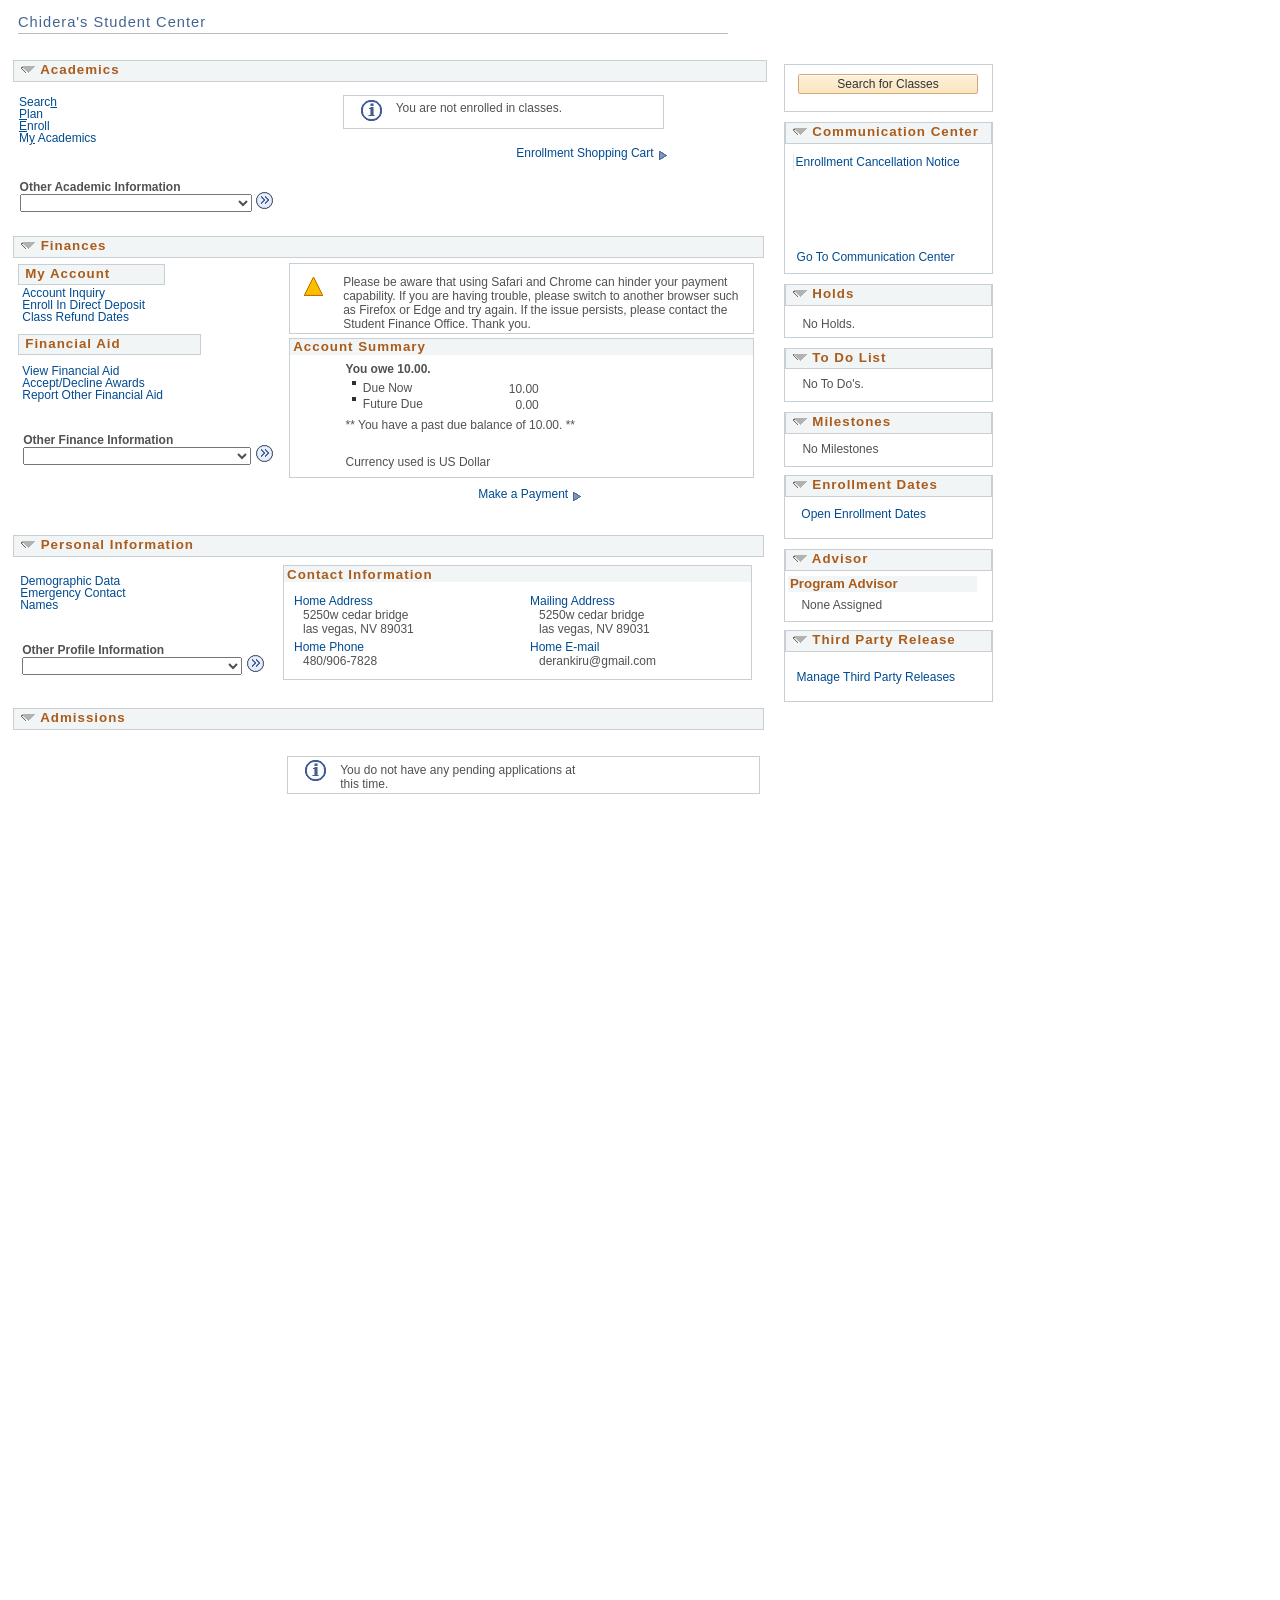
==== commit 2a2597e5: ".." ====
--- a/student-center.html
+++ b/student-center.html
@@ -508,6 +508,8 @@
                         <option value="2015">Apply for Graduation</option>
                         <option value="1002">Class Schedule</option>
                         <option value="course-history.html">Course History</option>
+                        <option value="test2">test2</option>
+                        <option value="test4.html">test4</option>
                         <option value="2010">Enrollment Verification</option>
                         <option value="1005">Enrollment: Add</option>
                         <option value="1008">Enrollment: Drop</option>
--- a/cs/spcssprd/cache/PSSTYLEREQ_1.css
+++ b/cs/spcssprd/cache/PSSTYLEREQ_1.css
@@ -0,0 +1,5402 @@
+.PTPOPUP_INNER{background-color:rgb(255,255,255);border-width:1px;border-color:rgb(74,89,140);border-style:solid;}
+.PTPOPUP_HEADER{background-image:url(/cs/spcssprd/cache/NEW_PORTAL_HDR_TBR_1.gif);}
+.PTPOPUP_MSGHDR{font-family:Arial,sans-serif;font-size:9pt;font-weight:bold;font-style:normal;color:rgb(0,0,0);word-spacing:normal;display:block;}
+.PTPOPUP_MSGTXT{font-family:Arial,sans-serif;font-size:9pt;font-weight:normal;font-style:normal;color:rgb(60,60,60);word-spacing:normal;display:block;}
+.PTPOPUP_TITLE{font-family:Arial;font-size:10pt;font-weight:bold;font-style:normal;color:rgb(255,255,255);padding:10px;}
+.ic  
+{
+Z-INDEX:1000;
+position:absolute;
+background-color:transparent
+}
+
+
+
+    
+.PT_ACETREE  
+{
+color:rgb(0,0,0);
+background:#FFFFFF;
+border:1px solid #78ACFF;
+position:absolute;
+overflow-Y: auto;
+Z-INDEX:2000;
+}
+
+.PT_ACELINK
+
+{
+
+ color: #000000;
+
+ text-decoration: none;
+
+ font-family:Arial,sans-serif;font-size:8pt;
+
+ 
+
+}
+
+.PT_ACELINK:HOVER
+
+{
+
+ color: #ff4500;
+
+ text-decoration: none;
+
+ font-family:Arial,sans-serif;font-size:8pt;
+
+}
+
+
+.PSACEDISPN
+{
+display:none;
+}
+
+.PS_ACEPROGRBAR
+{
+  cursor:wait; 
+  color:rgb(176,13,66);
+  width:330px;
+  height:15px
+}
+
+
+
+
+
+
+.PSACEROWLEFTBOTTOM{border-bottom-width:2px;border-left-width:2px;border-bottom-color:rgb(213,220,238);border-left-color:rgb(213,220,238);border-bottom-style:groove;border-left-style:groove;}
+.PSACEROWLEFT{border-left-width:2px;border-left-color:rgb(213,220,238);border-left-style:groove;}
+.PSACETOPSOL{border-top-width:1px;border-top-color:rgb(149,167,213);border-top-style:solid;}
+
+.PSACEROWLEFTTEXT{font-family:Arial,sans-serif,;font-size:8pt;font-weight:bold;color:rgb(255,255,255);border-left-width:2px;border-left-color:rgb(213,220,238);border-left-style:groove;}
+.PSACEBOTTOM{font-family:Arial,sans-serif;font-size:8pt;font-weight:bold;color:rgb(255,255,255);border-bottom-width:2px;border-bottom-color:rgb(213,220,238);border-bottom-style:groove;}
+.PSACECOLLEFTBOTTOMTEXT{font-family:Arial,sans-serif;font-size:8pt;font-weight:bold;color:rgb(255,255,255);border-bottom-width:2px;border-left-width:1px;border-bottom-color:rgb(213,220,238);border-left-color:rgb(149,167,213);border-bottom-style:groove;border-left-style:solid;}
+.PSACECOLRIGHTBOTTOMTEXT{font-family:Arial,sans-serif;font-size:8pt;font-weight:bold;color:rgb(255,255,255);border-bottom-width:2px;border-right-width:2px;border-bottom-color:rgb(213,220,238);border-right-color:rgb(213,220,238);border-bottom-style:groove;border-right-style:groove;}
+.PSACELEFTSOL{font-family:Arial,sans-serif;font-size:8pt;font-weight:bold;color:rgb(255,255,255);border-left-width:1px;border-left-color:rgb(149,167,213);border-left-style:solid;}
+.PSACEROWLAST,.PSACEROWTOPSOLIDTEXT{font-family:Arial,sans-serif;font-size:8pt;font-weight:bold;color:rgb(255,255,255);border-top-width:1px;border-bottom-width:2px;border-left-width:2px;border-top-color:rgb(213,220,238);border-bottom-color:rgb(213,220,238);border-left-color:rgb(213,220,238);border-top-style:solid;border-bottom-style:groove;border-left-style:groove;}
+.PSACETOPLEFTTEXT{font-family:Arial,sans-serif;font-size:8pt;font-weight:bold;color:rgb(255,255,255);border-top-width:1px;border-left-width:1px;border-top-color:rgb(149,167,213);border-left-color:rgb(149,167,213);border-top-style:solid;border-left-style:solid;}
+.PSACEROWTREETEXT{font-family:Arial,sans-serif;font-size:8pt;font-weight:bold;color:rgb(255,255,255);border-top-width:1px;border-left-width:2px;border-top-color:rgb(213,220,238);border-left-color:rgb(213,220,238);border-top-style:solid;border-left-style:groove;}
+.PSACEROWLEFTBOTTOMTOPTEXT{font-family:Arial,sans-serif;font-size:8pt;font-weight:bold;color:rgb(255,255,255);border-top-width:2px;border-bottom-width:2px;border-left-width:2px;border-top-color:rgb(213,220,238);border-bottom-color:rgb(213,220,238);border-left-color:rgb(213,220,238);border-top-style:groove;border-bottom-style:groove;border-left-style:groove;}
+.PSACEROWLEFTTOPTEXT{font-family:Arial,sans-serif;font-size:8pt;font-weight:bold;color:rgb(255,255,255);border-top-width:2px;border-left-width:2px;border-top-color:rgb(213,220,238);border-left-color:rgb(213,220,238);border-top-style:groove;border-left-style:groove;}
+.PSACECOLLEFTTEXT{font-family:Arial,sans-serif;font-size:8pt;font-weight:bold;color:rgb(255,255,255);vertical-align:top;border-left-width:2px;border-left-color:rgb(213,220,238);border-left-style:groove;}
+#ptabnrscontainer {
+float:left;
+}
+
+.ptabnconthide {
+visibility:hidden;
+position:absolute;
+left:-1500px;
+top:-1500px;
+}
+
+.ptabncontshow {
+visibility:visible;
+position:relative;
+left:0;
+top:0;
+}
+
+
+.ptabnlayoutmargin {
+margin:18px 10px 10px 10px;
+}
+
+#ptabnlayoutbl {
+margin:0;
+padding:0;
+border-collapse:collapse;
+border:0 none;
+}
+
+
+.ptabnheader {
+margin:0 0 10px 0;
+height:20px;
+zoom:1;
+}
+
+#ptabntdiv {
+float:left;
+margin-right:5px;
+}
+
+#ptabnsrchtitle {
+margin:0;
+line-height:1.4;
+}
+
+#ptabnsadiv {
+float:right;
+margin-left:5px;
+}
+
+#ptabnsrchagain {
+cursor:pointer;
+border:1px dotted transparent;
+line-height:1.4;
+}
+
+#ptabnsrchagain:active {
+border:1px dotted #336699;
+}
+
+
+
+#ptabn {
+clear:left;
+padding:0;
+border: 0 none;
+zoom:1;
+}
+
+
+.ptabnsearchnum {
+text-align:right;
+background-color:#BAD0E7;
+color:#3A5A87;
+font:9pt Arial,sans-serif;
+}
+
+.ptabnsearchnum span {
+margin:0;
+margin-right:2px;
+font-size:80%;
+}
+
+span.ptabnchunksize, span.ptabntotal {
+display:none;
+}
+
+
+.ptabnhd {
+display:none;
+border-left: 1px solid #CBCBCB;
+border-right: 1px solid #CBCBCB;
+border-right: 0 none;
+border-bottom: 0 none;
+zoom:1;
+position:relative;
+clear:left;
+overflow:hidden;
+}
+
+
+
+.ptabndd {
+overflow:auto;
+border-left: 1px solid #CBCBCB;
+border-right: 0 none;
+border-top: 0 none;
+border-bottom: 0 none;
+clear:left;
+}
+
+
+
+.ptabndd_touch {
+overflow:none;
+border-left: 1px solid #CBCBCB;
+border-right: 0 none;
+border-top: 0 none;
+border-bottom: 0 none;
+clear:left;
+}
+
+
+
+.ptabnht, .ptabndt  {
+border-collapse:collapse;
+white-space:nowrap;
+border: 0 none transparent !important;
+}
+
+
+.ptabndt {
+width:100%;  
+}
+
+.ptabnht th, .ptabndt th { 
+background-color:#EDF6FF;
+border-bottom:1px solid #CBCBCB;
+border-right:1px solid #CBCBCB;
+border-top:1px solid #CBCBCB;
+color:#336699;
+font:bold 9pt Arial,sans-serif;
+}
+
+.ptabnht th, .ptabndt th {
+padding:1px;
+text-align:left;
+}
+
+.ptabnht th span, .ptabndt th span {
+font:bold 8pt Arial,sans-serif;
+white-space:nowrap;
+}
+
+
+.ptabndt tbody tr { 
+background-color:#F7F7F7;
+border:0 none;
+}
+
+
+.ptabndt tbody tr:nth-child(even) {
+background-color:#FFFFFF;
+}
+
+
+
+.ptabndt tbody tr.ptabnroweven { 
+background-color:#FFFFFF;
+}
+
+.ptabndt td * {
+white-space:nowrap;
+}
+
+
+.ptabndt td { 
+font:9pt Arial,sans-serif;
+color:#3C3C3C;
+border:0 none;
+border-bottom: 1px solid #CBCBCB;
+border-right: 1px solid #CBCBCB;
+text-decoration:none;
+white-space:nowrap;
+}
+
+
+.ptabndt td a { 
+color:#336699;
+line-height:100%;
+}
+
+.ptabndt td span {
+display:none;
+}
+
+
+.ptabndthidetr {
+left:-15000px;
+top:-15000px;
+position:absolute;
+}
+
+
+.ptabndthidetr th {
+border-bottom: 0 none;
+border-top: 0 none;
+}
+
+.ptabnsrchprompt {
+display:none;
+background: transparent url(/cs/spcssprd/cache/PT_HNAV_RSR_CREF_1.gif) no-repeat 0;
+width:16px;
+height:16px;
+position:absolute;
+top:0;
+left:100%;
+cursor:pointer;
+z-index:2;
+}
+
+.ptabnsrchpromptbc {
+margin-left:5px;
+display:block;
+}
+
+
+#pthnavbc li.ptabnpromptbcsn {
+margin-right:21px;
+}
+
+.ptabnsrchpromptnav {
+margin-left:-16px;
+}
+
+#ptabnprevresults {
+display:none;
+}
+
+
+.ptabnprev {
+}
+
+.ptabnhide, .ptabnaurl {
+display:none;
+}
+
+#pthnavmrssep {
+background: transparent url(/cs/spcssprd/cache/PT_HNAV_MENUBAR_BG_1.GIF) repeat scroll center center;
+height:1px;
+margin:10px .5em;
+line-height:1px; 
+}
+
+
+.ptabntatest {	
+position:absolute;
+top:-1000px;
+left:-1000px;
+}
+
+.ptabndtest {   
+position:absolute;
+top:-1000px;
+left:-1000px;
+width:100px;
+height:50px;
+overflow:hidden;
+}
+
+
+#ptabnwssr {
+display:none;
+}
+
+
+div.ptabnsb {
+border: 0 none;
+float:left;
+width:100%;
+position:relative;
+}
+
+ 
+div.ptabnsbc {
+float:right;
+}
+
+div.ptabnsbc * {
+float:left;
+margin-right:5px;
+height:16px;
+line-height:120%;
+}
+
+div.ptabnsbc a.PSSRCHRESULTSHYPERLINK {
+cursor:pointer;
+line-height:120%;
+}
+
+div.ptabnsbc a.PSSRCHRESULTSHYPERLINK span {
+text-decoration:underline;
+}
+
+
+.ptabnsbimg {
+width:16px;
+height:16px;
+}
+
+
+.ptabnprevimg {
+background: url(/cs/spcssprd/cache/PT_PREVIOUSROW_1.gif) no-repeat 0 0;
+cursor:pointer;
+}
+
+
+.ptabnprevimgD {
+background-image: url(/cs/spcssprd/cache/PT_PREVIOUSROW_D_1.gif);
+}
+
+
+span.ptabnns {
+font-size:80%;
+}
+
+
+.ptabnnextimg {
+background-image: url(/cs/spcssprd/cache/PT_NEXTROW_1.gif);
+cursor:pointer;
+}
+
+
+.ptabnnextimgD {
+background-image: url(/cs/spcssprd/cache/PT_NEXTROW_D_1.gif);
+}
+
+
+
+
+*html #pthnavmrssep {
+margin:0px .5em;
+}
+
+*html #pthnavmrufavsep {
+margin:0px .5em;
+}
+
+*html #ptpopuplayouttbl div {
+zoom:1;
+}
+
+*html #ptabn {
+zoom:normal;
+}
+
+
+
+.psaccesshidden { 
+position:absolute;
+left:0;
+top:-999px;
+width:1px;
+height:1px;
+overflow:hidden;
+}
+
+.PSHPACTIONBAR:active, .PSHPACTIONBAR:focus {
+	outline: 2px solid purple !important;
+}
+
+
+
+.ptASscrollup, .ptASscrolldown {
+padding:0;
+position:relative;
+height:10px;    
+background-color:#ffffff;
+border-left: 1px solid;
+margin-right:10px;
+}
+
+.ptASscrolldownshow {
+cursor:pointer;
+zoom:1;  
+height:10px;  
+border-left: 1px solid;
+background: transparent url(/cs/spcssprd/cache/PT_HNAV_DOWN_ARROW_1.gif) no-repeat center center;
+background-color:#ffffff;
+display:block;
+margin-right:10px;
+}
+
+.ptASscrollupshow {
+cursor:pointer;
+zoom:1; 
+border-left: 1px solid;
+height:10px; 
+background: transparent url(/cs/spcssprd/cache/PT_HNAV_UP_ARROW_1.gif) no-repeat center center;
+background-color:#ffffff;
+display:block;
+margin-right:10px;
+}
+
+
+div.ptAS ul li.ptASwarning {
+font-family:Verdana; 
+font-size:9px;
+font-weight:normal;
+color:#FF0000;
+margin-left:8px;
+}
+
+
+div.ptAS {
+position: absolute;
+padding: 5px 0 0 0;
+}
+
+
+.ptASdivlist {
+background-color:#FFFFFF;  
+border-left:1px solid;
+margin-right:10px;
+}
+
+
+.ptASshadow {
+top:17px;
+width:16px;
+position:absolute;
+z-index:10020;
+background: url(/cs/spcssprd/cache/PT_PORTAL_SRIGHT_1.png) repeat-y right; 
+}
+
+
+div.ptAS div.ptASheader{
+position: relative;
+top:2px;
+height: 10px;
+padding: 0 16px;
+margin-right:-2px;  
+overflow: hidden;
+background: url(/cs/spcssprd/cache/PT_PORTAL_SCORNER_TR_1.png) no-repeat top right; 
+}
+
+
+div.ptAS div.ptASfooter {
+position: relative;
+height: 10px;
+padding: 0 16px;
+margin-right:-2px;  
+overflow: hidden;
+background: url(/cs/spcssprd/cache/PT_PORTAL_SCORNER_BR_1.png) no-repeat top right;  
+}
+
+
+
+*html .ptASshadow, .ptASshadow {
+margin-right:1px;
+}
+
+*html div.ptAS div.ptASheader, div.ptAS div.ptASheader{
+padding: 0 16px 0 15px;   
+}
+
+*html div.ptAS div.ptASfooter, div.ptAS div.ptASfooter,{
+padding: 0 16px 0 15px;   
+}
+
+
+*html div#pthNavAS .ptASshadowIE7,
+*html div#ptIfrmAS .ptASshadowIE7,
+*html div#ptsrchhdr .ptASshadowIE7 {
+margin-right:-1px;  
+}
+
+*html div#pthNavAS .ptASfooterIE7,
+*html div#ptIfrmAS .ptASfooterIE7,
+*html div#ptsrchhdr .ptASfooterIE7{
+padding: 0 17px 0 16x;     
+}
+
+
+
+
+
+
+div.ptAS div.ptASheader div.ptAScorner{
+position: absolute;
+top: 0;
+left: -1px;  
+height: 10px;
+width: 16px;
+background: url(/cs/spcssprd/cache/PT_PORTAL_SCORNER_TL_1.png) no-repeat top left;
+}
+
+
+div.ptAS div.ptASfooter div.ptAScorner {
+position: absolute;
+top: 0;
+left: -1px;   
+height: 10px;
+width: 16px;
+background: url(/cs/spcssprd/cache/PT_PORTAL_SCORNER_BL_1.png) no-repeat top left;
+}
+
+
+div.ptAS div.ptASheader div.ptASbar{
+height: 10px;  
+overflow: hidden;
+margin-left:-1px;
+background-color: #ffffff;
+background: url(/cs/spcssprd/cache/PT_PORTAL_STOP_1.png) repeat-x top ;
+}
+
+
+div.ptAS div.ptASfooter div.ptASbar{
+background: url(/cs/spcssprd/cache/PT_PORTAL_SBOTTOM_1.png) repeat-x top left;
+height: 10px;  
+margin-left:-1px;
+overflow: hidden;
+}
+
+div.ptAS ul {
+list-style: none;
+margin: 0 0 0 0;
+padding: 0;
+overflow: hidden;
+width: 100%
+background-color: #ffffff;
+}
+
+div.ptAS ul li {
+color: #cccccc;
+padding: 0;
+margin: 0 4px 4px;
+text-align: left;
+}
+
+div.ptAS ul li a {
+color: #cccccc;
+display: block;
+text-decoration: none;
+background-color: transparent;
+position: relative;
+padding: 0;
+width: 100%;
+font-family:Verdana;
+font-size:9px;
+font-style:normal; 
+color:#575757;
+}
+
+div.ptAS ul li a span {
+display: block;
+padding: 3px 6px;
+}
+
+
+div.ptAS ul li a span small,
+div.ptAS ul li.ptAShighlight a span small {
+font-family:Arial; 
+font-size:9px;
+font-weight:lighter;
+color:#828282;
+}
+
+div.ptAS ul li.ptAShighlight a {
+background-color:#F9FECB;
+}
+
+
+div.ptAS ul li a:hover {
+background-color: #ffffff;
+}
+
+div.ptAS ul li.ptAShighlight a:hover {
+background-color:#F9FECB;
+}
+
+div.ptAS ul li.ptAShighlight a span small {
+color: #242424;
+}
+
+div.ptAS ul li.ptAShighlight a span {
+font-family:Verdana; 
+font-size:9px;
+font-style:bold;
+color:#242424;
+}
+
+
+#pthdr2container {
+position:static;
+height:43px;
+width:100%;
+}
+
+
+#pthdr2logo {
+float:left;
+width: 185px;
+}
+
+#pthdr2logimg {
+
+margin:0 20px;
+}
+
+#pthdr2top {
+margin-left: 185px;
+position:static; 
+height:43px;
+}
+
+#pthdr2curve {
+float:left;
+background-image: url(/cs/spcssprd/cache/NEW_PORTAL_HDR_CRV_1.gif);
+width:46px;
+height:27px;
+background-repeat:no-repeat;
+}
+
+#pthdr2bkgrnd {
+background-image: url(/cs/spcssprd/cache/NEW_PORTAL_HDR_BG_1.gif);
+height:23px;
+}
+
+#pthdr2shadow {
+background-image: url(/cs/spcssprd/cache/NEW_PORTAL_HDR_SHD_1.gif);
+background-repeat: repeat-x;
+height:4px;
+margin-left:46px;
+}
+
+#pthdr2linkcurve {
+background-image: url(/cs/spcssprd/cache/NEW_PORTAL_HDR_TBRCRV_1.gif);
+height:18px;
+width:20px;
+margin:0 !important;
+}
+
+
+#pthdr2srchform {
+margin:0;
+padding:0;
+}
+
+#pthdr2srchcontainer {
+float:left;
+}
+
+
+#pthdr2srch {
+position:absolute;
+right:0;
+top:2px;
+padding-right:10px;  
+white-space:nowrap;
+}
+
+
+input.pthdr2srchedit {
+font-family: Verdana, Arial, Helvetica, sans-serif; 
+font-size: 10px;
+border: 1px #5e5e5e solid; 
+background-color: #ffffff;
+color: #737CA1;
+vertical-align: baseline;
+margin: 1px 0px 0px 0px;
+}
+
+
+#pthdr2srchgbl {
+position:Absolute;   
+top:10px;
+#top:8px;			 
+padding-right:10px;  
+white-space:nowrap;
+z-index: 210;
+}
+
+
+input.pthdr2srcheditgbl {
+font-family:  Verdana, Arial, Helvetica, sans-serif; 
+font-size: 8pt;
+border-top:1px solid #5e5e5e;  
+border-right:1px solid #5e5e5e;
+border-bottom:1px solid #5e5e5e;
+border-left:0px solid #5e5e5e;
+background-color: #ffffff;
+color:#333333;
+margin: 3px 0px 0px 0px;
+#margin: 1px 0px 0px 0px;
+padding-left:5px;
+-webkit-text-size-adjust:90%;
+padding-right: 0px;
+border-radius: 0;
+}
+
+
+#pthdr2goimg {
+border:0 none;
+width: 18px;
+vertical-align:baseline;
+margin: 2px 0px 0px 3px;
+}
+
+
+#pthdr2links {
+float:right;
+#margin-top: -18px;
+margin:-3px 0 0 0;
+background-image: url(/cs/spcssprd/cache/NEW_PORTAL_HDR_TBR_1.gif);
+height:18px;
+padding: 0;
+}
+
+dl#pthdr2links dt {
+list-style:none;
+float:left;
+margin: 3px .2em 0;
+}
+
+
+.pthdr2sep {
+background-color:#FFFFFF;
+#color: #FFFFFF;
+height:13px;
+width:1px;
+font-size: 1px; 
+*font-size: ""; 
+}
+
+dl#pthdr2links dt a {
+color:#FFFFFF;
+font-family:Arial,Helvetica,sans-serif;
+font-size:8pt;
+vertical-align:top;
+text-decoration:underline;
+margin:0 1em;
+}
+
+
+#pthdr2navloc {
+display:none;
+}
+
+
+
+
+
+* html #pthdr2curve {
+margin-right:-3px;
+}
+
+* html #pthdr2shadow {
+margin-left:43px;
+}
+
+* html #pthdr2links {
+
+}
+
+* html dl#pthdr2links dt {
+margin:0 .2em 0 0;
+}
+
+* html .pthdr2sep {
+background-color:transparent;
+
+}
+
+* html dl#pthdr2links dt a {
+display:block;
+margin:3px 1em 0 1em;
+}
+
+* html #pthdr2srchcontainer {
+float:none;		
+}
+
+
+
+
+
+
+
+.pthdrDropDownListbg {
+	display:block;
+	background-color: #ffffff; 
+	font-size: 10px;
+    font-family: Verdana, Arial, Helvetica, sans-serif; 
+    color: #737CA1; 
+}
+
+td.pthdrdropdowntd{
+	width: 100%;
+	height: 10px; 
+	vertical-align:baseline;
+}
+
+
+td.pthdrdropdowntd1{
+	width: 100%;
+}
+
+#pthdrDivDropDownList {
+	display:none;
+	border-left:1px solid #5e5e5e ;
+	border-top:1px solid #5e5e5e;
+	border-bottom:1px solid #5e5e5e;
+	border-right:1px solid #5e5e5e;
+}
+
+
+#pthdrDivDropDownListI {
+	position : relative;
+	display:none;
+	z-index:5;
+	border-left:1px solid #5e5e5e;
+	border-top:1px solid #5e5e5e;
+	border-bottom:1px solid #5e5e5e;
+	border-right:1px solid #5e5e5e;	
+}
+
+#ipthdr2links {
+	float:right;
+	margin:-3px 0 0 0;
+	height:18px;
+	padding: 0;	
+	list-style:none;
+}
+
+ul#ipthdr2links li {
+	list-style:none;
+	float:left;
+	margin: 3px 0em 0;
+}
+
+ul#ipthdr2links li.abc{
+	list-style:none;
+	float:left;
+	margin: 3px 0em 0;
+}
+
+
+#ipthdr2linksgbl { 
+	float:left;
+	margin-top:-3px;
+	margin-right: 0;
+	margin-bottom: 0;
+	margin-left: 145px;
+	height:18px;
+	padding: 0;	
+	list-style:none;
+}
+
+ul#ipthdr2linksgbl li {
+	list-style:none;
+	float:left;
+	margin: 3px 0em 0;
+}
+
+ul#ipthdr2linksgbl li a {
+color:#FFFFFF;
+font-family: Arial,Helvetica,sans-serif;
+font-size:8pt; 
+vertical-align:bottom;  
+text-decoration:none;
+}
+
+ul#ipthdr2linksgbl li a:hover {
+text-decoration:underline;
+}
+
+#pthdr2advsrch {		
+display: block;
+margin-top: 5px;
+}
+
+#pthdr2tdadvsrch {		
+color:#FFFFFF;
+font-family: Arial,Helvetica,sans-serif;
+font-size:8pt; 
+vertical-align:bottom;  
+text-decoration:none;
+}
+
+a#pthdr2tdadvsrch:hover {
+text-decoration:underline;
+}
+
+#selsrchgrp { 
+background-color: #eeeeee;
+background-image: url(/cs/spcssprd/cache/PT_HNAV_BC_DOWN_ARROW_1.gif);
+background-position: 95%;
+background-repeat: no-repeat;
+background-attachment:  scroll;
+display: block;
+padding-right: 25px;
+border-top:1px solid #5e5e5e;
+border-right:0px solid #5e5e5e;
+border-bottom:1px solid #5e5e5e;
+border-left:1px solid #5e5e5e;
+margin: 3px 0 0 0;
+#margin: 2px 0 0 0;    
+font-family: Verdana, Arial, Helvetica, sans-serif;
+font-size:8pt;
+text-decoration:none;
+}
+
+a#selsrchgrp {
+display: block;  
+padding-left: 15px;
+color: #333333;  
+margin: 1px 0px 0px 0px;
+padding-bottom:1px;
+font-family: Verdana, Arial, Helvetica, sans-serif;
+font-weight:bold;
+font-size:8pt;
+} 
+
+a#selsrchgrp span {
+display: block;  
+padding-left: 15px;
+color: #333333;  
+margin: 1px 0px 0px 0px;
+padding-bottom:1px;
+font-family: Verdana, Arial, Helvetica, sans-serif;
+font-weight:bold;
+font-size:8pt;
+} 
+
+#srchgrplistdiv { 
+background-color: #ffffff;
+position : Absolute;
+border:1px solid #999999;
+padding-bottom: 3px;
+z-index: 210;
+}
+
+#ipthdr2srchlist {
+list-style:none;
+text-align:left;
+padding: 0;
+margin: 0;
+}
+
+ul#ipthdr2srchlist li {
+float: none; 
+height: 18px;
+margin: 0;
+padding: 0 0 3px 0;
+text-decoration: none;
+width: 100%;
+}
+
+ul#ipthdr2srchlist li a {
+color: #666690;
+font-family:Verdana, Arial, Helvetica, sans-serif;
+text-decoration:none;
+font-size: 8pt;
+text-align:left;
+display: inline-block;
+margin:0;
+width:100%;
+}
+
+
+
+ul#ipthdr2srchlist li a span {
+color: #666690;
+font-family:Verdana, Arial, Helvetica, sans-serif;
+text-decoration:none;
+font-size: 8pt;
+text-align:left;
+display: inline-block;
+padding-right: 45px;
+margin-top: 5px;
+margin-right: 2px;
+margin-bottom: 5px;
+margin-left: 15px;
+}
+
+ul#ipthdr2srchlist  li a:hover {
+background-color: #F9FECB;
+text-decoration: none;
+}
+
+
+
+#ptabncontainerGblSrch {
+float:left;
+min-height:100px;
+min-width:100px;
+}
+
+#ptabntdivGblSrch {
+float:left;
+margin-right:5px;
+}
+
+#ptabnsrchtitleGblSrch {
+margin:0;
+line-height:1.4;
+}
+
+
+#ptabnwssrGbl {
+display:none;
+}
+
+
+#ptabnsadivGblSrch {
+float:right;
+margin-left:5px;
+}
+
+#ptabnsrchagainGblSrch {
+cursor:pointer;
+border:1px dotted transparent;
+line-height:1.4;
+}
+
+#ptabnsrchagainGblSrch:active {
+border:1px dotted #336699;
+}
+
+
+
+.relactionlink {
+visibility: hidden;
+text-decoration:none;
+*width: 18px; 
+*display: inline;
+*height: 68px;
+}
+
+.relactionimg {
+background: url(/cs/spcssprd/cache/PT_RELATEDACTIONS_1.BMP) no-repeat;
+float: right;
+width: 18px;
+height: 68px;
+z-index: -1;
+vertical-align: middle
+*zoom: 1;
+*display: inline;
+}
+
+
+
+
+
+.ptabnlsb {
+border: 0 none;
+float:left;
+width:100%;
+position: relative; 
+}
+
+.ptabnldivcont {
+float: left;
+overflow: auto;
+position: relative;
+}
+
+ul.ptabnresults div li {
+margin-bottom: 5px;
+list-style-type: none;
+white-space: normal;
+}
+
+
+
+
+
+
+.ptabnlistcontainer {
+display:inline-block;
+min-height:68px;
+min-width:181px; 
+*width: 95%;
+*zoom: 1;
+*display: inline;
+*padding-bottom: 20px;
+width:90%;
+}
+
+ul.ptabnresults div li p {
+margin:0;
+list-style-type: none;
+}
+
+li.ptabntitle {
+list-style-type: none;
+font-size: 10pt;
+font-weight: bold;
+margin-bottom: 0px;
+}
+
+a.ptabnlist {
+text-decoration: underline;
+color: #2b4e7e;
+font-weight: bold;
+}
+
+p.ptabndate {
+font:normal 9pt Arial,sans-serif;
+color: #999999;
+}
+
+p.ptabndetails {
+font:normal 8pt Arial,sans-serif;
+color: #333333;
+}
+
+span.ptabnlpgc {
+text-align: center;
+}
+
+a.ptabnpage {
+font:normal 9pt Arial,sans-serif;
+cursor: pointer;
+color: #0000FF;
+padding: 2px;
+text-decoration: underline;
+}
+
+a.ptabnphide {
+display:none;
+}
+
+a.ptabnpcurr {
+font:normal 9pt Arial,sans-serif;
+cursor: default;
+color: #2b4e7e;
+padding: 2px;
+}
+
+
+.ptabnellip {
+font:normal 9pt Arial,sans-serif;
+color: #2b4e7e;
+padding: 2px;
+}
+
+
+div.ptabnnppage {
+cursor: pointer;
+
+}
+
+div.ptabnppage {
+display: inline;
+background: url(/cs/spcssprd/cache/PT_PREVIOUSROW_1.gif) no-repeat 0 0;
+width:16px;
+height:16px;
+}
+
+div.ptabnnpage {
+display: inline;
+background: url(/cs/spcssprd/cache/PT_NEXTROW_1.gif) no-repeat 0 0;
+width:16px;
+height:16px;
+cursor: pointer;
+}
+
+div.ptabnppageD {
+display: inline;
+background: url(/cs/spcssprd/cache/PT_PREVIOUSROW_D_1.gif) no-repeat 0 0;
+width:16px;
+height:16px;
+cursor: auto;
+}
+
+div.ptabnnpageD {
+display: inline;
+background: url(/cs/spcssprd/cache/PT_NEXTROW_D_1.gif) no-repeat 0 0;
+width:16px;
+height:16px;
+cursor: auto;
+}
+
+
+.pthdr2srchpromptc {
+background: transparent url(/cs/spcssprd/cache/PT_HNAV_RSR_CREF_1.gif) no-repeat left center;
+cursor:pointer;
+display: block;
+margin-top: 5px;
+margin-right: 0px;
+margin-bottom: 0px;
+margin-left: 15px;
+#margin-top: 0px;
+#margin-right: 0px;
+#margin-bottom: 0px;
+#margin-left: 15px; 
+}
+
+
+.pthdr2tdsrchpromptc {
+background: transparent url(/cs/spcssprd/cache/PT_HNAV_RSR_CREF_1.gif) no-repeat left center;
+cursor:pointer;
+display: block;
+margin-top: 5px;
+margin-right: 0px;
+margin-bottom: 0px;
+margin-left: 15px;
+#margin-top: 0px;
+#margin-right: 0px;
+#margin-bottom: 0px;
+#margin-left: 15px; 
+color: #FFFFFF;
+font-family: Arial,Helvetica,sans-serif;
+font-size: 8pt;
+text-decoration: none;
+vertical-align: bottom;
+}
+
+a.pthdr2srchpromptc span {
+margin-left: 18px;
+display: block;
+}
+
+a.pthdr2tdsrchpromptc span {
+margin-left: 18px;
+display: block;
+}
+
+
+#pthdrDivDropDownListI  tr:hover{
+	color: #ffff00;
+	background-color: #003366;
+}
+
+#pthdrDivDropDownList  tr:hover{
+	color: #ffff00;
+	background-color: #003366;
+}
+
+#pthdrSrchLookup {
+	vertical-align: baseline;
+	height: 14px;
+	width: 14px;
+	margin: 1px 0px 0px 0px;
+	border: 1px #5e5e5e solid;
+	border-left-style: none;
+}
+
+#pthdrSrchLookupI {
+	vertical-align: bottom;	
+	height: 14px;
+	width: 14px;
+	margin: 2px 0px 0px 0px;
+	border: 1px #5e5e5e solid;		
+	border-left: 0px none #5e5e5e;
+}
+
+#pthdrsrchbtntd{
+	padding-left: 4px;
+}
+
+.pthdr2srchsel { 
+	font-family: Verdana, Arial, Helvetica, sans-serif; 
+	font-size: 10px;
+	border: 1px #5e5e5e solid; 
+	background-color: transparent url(/cs/spcssprd/cache/PT_HNAV_DOWN_ARROW_1.gif) no-repeat right cente;
+	color: #737CA1;
+	vertical-align: baseline; 
+	margin: 1px 0px 0px 0px;
+}
+
+
+
+
+#pthnavcontainer {
+float:left;
+background-image: url(/cs/spcssprd/cache/PT_HNAV_MENUBAR_BG_1.GIF);
+background-repeat: repeat-x;
+width:100%;
+height:19px;
+margin:0 0 3px 0;
+margin-left:2px;
+padding:0;
+display:none;  
+}
+
+.pthnav, .pthnav ul, #pthnavbc ul {
+margin: 0;
+padding: 0;
+border: 0 none;
+list-style-type: none;
+display: block;
+}
+
+.pthnav ul ul {
+position: relative;
+}
+
+.pthnav li {
+margin: 0 .2em;
+padding: 0;
+display: block;
+float: left;	
+position: relative;	
+}
+
+
+li.pthbcdispinline{
+display: inline;
+}
+
+li.pthbcdispiblock{
+display: inline-block;
+}
+
+#pthnavbc li {
+margin: 0 .3em;
+padding: 0;
+zoom:1;  
+position: relative;	
+unicode-bidi: inherit; 
+}
+
+.pthnav a, .pthnav span, #pthnavbc a, #pthnavbc span {
+text-decoration: none;
+padding: 0;
+position: relative;
+font:9pt Tahoma,Arial;
+color:#333333;
+vertical-align:top;
+}
+
+
+
+.pthnavsafariquirks a {
+display:block;
+line-height:19px;
+}
+
+
+div.pthnavsafariquirks #pthnavbc li a {
+line-height:20px;
+top:-1px;
+}
+
+.pthnav a, #pthnavbc a {
+cursor:pointer;
+}
+
+li div.pthnavflyout, #pthnavbc li div.pthnavflyout {
+background:#BBBBBB none repeat scroll 0% 50%;
+border: 1px solid #DDDDDD;
+margin:2px 0 0 0;
+margin-left:2px;
+position:absolute;
+width: 18em;
+z-index:100;
+}
+
+#pthnavbc li div.pthnavflyout {
+top:100%;
+}
+
+li li div.pthnavflyout, #pthnavbc li li div.pthnavflyout, div.pthnavflyoutscroll div.pthnavflyout {
+top:-4px;
+}
+
+.pthnavscroll {
+background:#FFFFFF none;
+position:relative;
+margin:0 .2em;
+
+zoom:1;
+}
+
+.pthnavscrollup, .pthnavscrolldown {
+padding:0;
+position:relative;
+}
+
+li div.pthnavscrollup, #pthnavbc li div.pthnavscrollup {
+width:90%;	
+line-height:normal;
+}
+
+li li div.pthnavscrollup, #pthnavbc li li div.pthnavscrollup {
+line-height:normal;
+}
+
+.pthnavrightarrow {
+margin:0;
+margin-right:.3em;
+padding: 0;
+background: transparent url(/cs/spcssprd/cache/PT_HNAV_RIGHT_ARROW2_1.gif) no-repeat right center;
+position:absolute;
+right:0;
+top:0;
+}
+
+.pthnavbarfldr {
+background: transparent url(/cs/spcssprd/cache/PT_HNAV_BC_DOWN_ARROW_1.gif) no-repeat bottom center;
+height:19px;
+}
+
+
+.pthnavbarabnfldr {
+background: transparent no-repeat bottom center;
+height:19px;
+}
+
+
+.pthnavfldr {
+}
+
+.pthnavfldrimg {
+background: transparent url(/cs/spcssprd/cache/PT_HNAV_FLDR2_1.gif) no-repeat center center;
+margin:2px 0 0 0;
+margin-left:.5em;
+padding: 0;
+position:absolute;
+left:0;
+top:0;
+width:14px;
+line-height:normal;
+}
+
+
+.pthnavabnfldrimg {
+margin:2px 0 0 0;
+margin-left:.5em;
+padding: 0;
+position:absolute;
+left:0;
+top:0;
+width:14px;
+line-height:normal;
+}
+
+.pthnavabnfldrimgicon {
+background: transparent url(/cs/spcssprd/cache/PS_WCS_MANAGER_ICN_1.gif) no-repeat center center;
+}
+
+
+li li.pthnavcref {
+}
+
+.pthnavcrefimg {
+background: transparent url(/cs/spcssprd/cache/PT_HNAV_CREF_1.GIF) no-repeat center center;
+margin:2px 0 0 0;
+margin-left:.5em;
+padding: 0;
+position:absolute;
+left:0;
+top:0;
+width:13px;
+line-height:normal;
+display:block; 
+}
+
+
+.pthnavabncrefimg {
+margin:2px 0 0 0;
+margin-left:.5em;
+padding: 0;
+position:absolute;
+left:0;
+top:0;
+width:14px;
+line-height:normal;
+display:block; 
+}
+
+.pthnavabncrefimgicon {
+background: transparent url(/cs/spcssprd/cache/PS_WCS_PERSON_ICN_1.gif) no-repeat center center;
+}
+
+
+.pthnavfav {
+}
+
+.pthnavfavimg {
+background: transparent url(/cs/spcssprd/cache/PT_HNAV_FAV_CREF_1.png) no-repeat center center;
+margin:0;
+margin-left:.5em;
+padding: 0;
+position:absolute;
+left:0;
+top:0;
+width:18px;
+line-height:normal;
+}
+
+
+.pthnavmrsimg {
+background: transparent url(/cs/spcssprd/cache/PT_HNAV_RSR_CREF_1.gif) no-repeat center center;
+margin:2px 0 0 0;
+margin-left:.5em;
+padding: 0;
+position:absolute;
+left:0;
+top:0;
+width:16px;
+height:16px;
+line-height:normal;
+}
+
+.pthnavmrsfldrimg {
+background: transparent url(/cs/spcssprd/cache/PT_HNAV_RSR_FLDR_1.gif) no-repeat center center;
+margin:2px 0 0 0;
+margin-left:.5em;
+padding: 0;
+position:absolute;
+left:0;
+top:0;
+width:16px;
+height:16px;
+line-height:normal;
+}
+
+
+
+.pthnavcrefquirks {
+background-color:#F9FECB;
+cursor:pointer;
+}
+
+div.pthnavscrolldown {
+width:0;
+line-height: .3;
+}
+
+.pthnavscrolldownshow {
+background: transparent url(/cs/spcssprd/cache/PT_HNAV_DOWN_ARROW_1.gif) no-repeat center center;
+cursor:pointer;
+zoom:1;  
+
+line-height: normal;
+}
+
+
+
+.pthnavnoscrollbtnimg {
+line-height:1.2; 
+}
+
+.pthnavscrollupshow {
+background: transparent url(/cs/spcssprd/cache/PT_HNAV_UP_ARROW_1.gif) no-repeat center center;
+cursor:pointer;
+zoom:1;  
+line-height:normal;
+}
+
+.pthnav li li{
+float: none;
+margin:0;
+line-height:1.2;
+}
+
+#pthnavbc li a {
+margin:0;
+}
+
+.pthnav li li a, #pthnavbc li li a {
+margin:0;
+margin-left:2.5em;
+padding:0;
+vertical-align:0;
+}
+
+
+li#pthnavbc, li.pthnavbarfldr {
+z-index:200;
+white-space:nowrap;
+}
+
+
+li.pthnavbcltr{
+position:absolute;
+white-space:nowrap;
+display:inline;
+}
+
+
+
+li.pthnavbcrtl{
+white-space:nowrap;
+display:inline;
+position:absolute;
+}
+
+
+.pthnavbaropen {
+background-color:#CDDEEF;
+}
+
+.pthnavbarclose {
+background-color:transparent;
+}
+
+div.pthnavclose {
+background: transparent url(/cs/spcssprd/cache/PT_PORTAL_IC_CLOSE_1.gif) no-repeat scroll 0 50%;
+height:14px;
+width:14px;
+margin:0;
+margin-right:.4em;
+float:right;
+padding:0;
+cursor:pointer;
+position:relative;
+line-height:normal;  
+}
+
+.pthnavclosehide {
+background:none repeat scroll 0 0 transparent;
+border:0 none;
+float:right;
+height:14px;
+margin:0 -0.8em;
+overflow:hidden;
+text-indent:-99999em;
+width:25px;
+}
+
+
+
+li.pthnavfav:hover, li.pthnavmrs:hover, li.pthnav-mouse:hover {
+background-color:#F9FECB;
+cursor:pointer;
+}
+
+
+
+.pthnavfldropen, li.pthnavfldropen:hover {
+background-color:#D4DBD9;  
+cursor:pointer;
+z-index:300;
+}
+
+
+a.pthnavbcanchor:hover, #pthnavbc li.pthnavbarfldr a:hover, #pthnavbc li.pthnavbarcref a:hover,
+a.pthnavbcanchor:focus, #pthnavbc li.pthnavbarfldr a:focus, #pthnavbc li.pthnavbarcref a:focus {
+color: #336699;
+}
+
+
+
+
+li.pthnavbarcref div.pthnavcrefimg {
+display:none;
+}
+
+
+li.pthnavbarabnfldr div.pthnavcrefimg {
+display: none;
+}
+
+.pthnavhide {
+left:-999em;
+}
+
+
+.pthnavshow {
+left:0;
+}
+
+.pthnavbarshow {
+left:0;
+top:100%;
+display:block;
+}
+
+.pthnavbarhide {
+display:none;
+z-index:auto;
+}
+
+#pthnavfavsep {
+background: transparent url(/cs/spcssprd/cache/PT_HNAV_FAV_SEP2_1.GIF) no-repeat center center;
+margin-top: 1px;
+height: 18px;
+}
+
+li.pthnavhiearchysep {
+background: transparent url(/cs/spcssprd/cache/PT_HNAV_HIEARCHY_SEP2_1.GIF) no-repeat center 40%;
+}
+
+.pthnavflyoutopen {
+left:60%;
+}
+
+.pthnavflyoutclose {
+left:-999em;
+}
+
+span.pthnavtitle {
+font-weight:bold;
+font-size:9pt;
+margin:0;
+margin-left:.7em;
+font-family:Tahoma,Arial;
+}
+
+#pthnavmrufavsep {
+background: transparent url(/cs/spcssprd/cache/PT_HNAV_MENUBAR_BG_1.GIF) repeat scroll center center;
+height:.2em;
+margin:.5em;
+
+
+
+line-height:4px;
+}
+
+#pthnavsrch {
+margin:0 .2em;
+}
+
+
+.pthnavshadow {
+background:#CDDEEF none;
+position:relative;
+top:-3px;
+left:-3px;
+}
+
+div.pthnavsort {
+height:12px;
+width:9px;
+margin:0;
+margin-right:.4em;
+float:right;
+padding:0;
+cursor:pointer;
+position:relative;
+line-height:normal;  
+}
+
+
+.pthnavsortnone {
+background: transparent url(/cs/spcssprd/cache/PT_HNAV_SRTNONE_1.gif) no-repeat scroll 0 50%;
+}
+
+
+.pthnavsortasc {
+background: transparent url(/cs/spcssprd/cache/PT_HNAV_SRTUP_SEL_1.gif) no-repeat scroll 0 50%;
+}
+
+
+.pthnavsortdes {
+background: transparent url(/cs/spcssprd/cache/PT_HNAV_SRTDN_SEL_1.gif) no-repeat scroll 0 50%;
+}
+
+
+
+div.pthnavscroll ul {
+width:100%;
+top:0;
+}
+
+li div.pthnavflyoutscroll {
+display:none;
+position:absolute;
+z-index:400;
+margin:0;
+padding:0;
+border: 0 none;
+width:18em;
+}
+
+
+
+
+ul.pthnavscrollul {
+width:17.6em;
+}
+
+
+.pthnavfakeli {
+background-color:#D4DBD9;
+}
+
+
+.pthnavloading {
+background: transparent url(/cs/spcssprd/cache/PT_NAV2_LOADING_1.gif) no-repeat left 0;
+z-index:501;
+margin-left:-1px;
+}
+
+div#pthnavblock {
+display:none;
+position:absolute;
+cursor:wait;
+border:0 none;
+margin:0;
+padding:0;
+top:0;
+left:0;
+z-index:500;
+opacity:.01;
+background-color: #FFFFFF;
+filter: alpha(opacity=1);
+}
+
+
+div#pthnavsrchlbl {
+font-family: Arial,Helvetica;
+font-size: 8pt;
+font-weight: 600;
+color: rgb(0,0,0);
+padding-top: 3px;
+padding-bottom: 1px;
+padding-left: 2px;
+zoom:1; 
+}
+
+
+#pthnavsrchform {
+margin:0;
+padding:0;
+white-space: nowrap;
+}
+
+
+
+#pthnavsrchinput::-ms-clear { display: none; }
+
+
+
+
+#pthnavgo { display:inline; }
+
+
+#pthnavgoImg {
+border-style: none;
+padding-left: 4px;
+position: relative;
+border:0;
+vertical-align: top;
+}
+
+
+#pthnavdemopglt {
+margin: 5px;
+font:Arial,Helvetica,sans-serif;
+}
+
+.pthnavdemotext {
+font-weight:bold;
+text-align:center;
+}
+
+#pthnavdemopglt ul {
+list-style:none;
+padding:0;
+margin:0 5px;
+zoom:1; 
+}
+
+#pthnavdemopglt li {
+margin: 0 0 30px 0;
+height:86px;
+}
+
+#pthnavdemopglt li p {
+float:left;
+margin:0;
+margin-right:5px;
+width:50%;
+}
+
+.pthnavdemomru {
+background: url(/cs/spcssprd/cache/PT_HNAV_DEMO_MRU_1.JPG) no-repeat right 0;
+}
+.pthnavdemobc {
+background: url(/cs/spcssprd/cache/PT_HNAV_DEMO_BC_1.JPG) no-repeat right 0;
+}
+.pthnavdemoas {
+background: url(/cs/spcssprd/cache/PT_HNAV_DEMO_AS_1.JPG) no-repeat right 0;
+}
+
+
+
+
+
+
+* html #pthnavflycontent, 
+* html .pthnavscroll,     
+* html .pthnav li li,     
+* html #pthnavbc li li
+{
+zoom:1;
+}
+
+
+
+
+
+div#pthbcScroll, div.pthbcscroll {
+position:relative;
+height:1.2em;
+left: 1.3em;
+overflow:hidden;
+}
+
+div.pthbcScroll, ul#pthbcUlScroll {
+position:absolute;
+}
+
+.pthbcprevshow {
+cursor:pointer;
+zoom:1;
+background: transparent url(/cs/spcssprd/cache/PT_HNAV_PREV_ARROW_1.gif) no-repeat top center;
+display:block;
+position:absolute;
+left:0;
+width:20px;
+top:0px;
+-webkit-user-select: none;   
+-webkit-touch-callout: none; 
+}
+
+.pthbcnextshow {
+cursor:pointer;
+zoom:1;
+background: transparent url(/cs/spcssprd/cache/PT_HNAV_NEXT_ARROW_1.gif) no-repeat top center;
+display:block;
+position:absolute;
+width:20px;
+top:0px;
+-webkit-user-select: none;   
+-webkit-touch-callout: none; 
+}
+
+.pthbcprev, .pthbcnext {
+padding:0;
+position:absolute;
+display:none;
+width:0px;
+}
+
+#pthbcEndWall{
+position: relative;
+margin-left:-13px;
+}
+
+#pthbcStartWall{
+position: relative;
+margin-left:18px;
+
+}
+
+
+#ptabnclonebc {
+display:none;
+}
+
+
+.pthnavHideTxt {
+text-indent:-99999em;
+overflow:hidden;
+border:0;
+background:transparent;
+width:1px;
+height:1px;
+}
+
+
+.pthnavHideTop{
+top:-9999px !important;
+font-size: 2px !important;
+}
+
+
+.pthnavHideSortTxt {
+text-indent:-99999em;
+overflow:hidden;
+border:0;
+background:transparent;
+width:25px;
+margin:0;
+float:right;
+margin-right:-0.8em;
+margin-left:-0.8em;  
+height:12px;
+}
+
+
+*html li.pthnavfldr a:active, li.pthnavfldr a:focus,
+*html li.pthnavfldropen a:active, li.pthnavfldropen a:focus,
+*html li.pthnavcref a:active, li.pthnavcref a:focus {
+color: #333333;
+}
+
+
+
+
+
+
+body { 
+overflow: auto; 
+#overflow: inherit; 
+} 
+
+
+.ptpgltdim {
+opacity:0.3;
+filter:alpha(opacity=30);
+} 
+
+.ptoverlay {
+position:absolute;
+padding-top:10px;
+left:0;
+background:url(/cs/spcssprd/cache/PT_PRE_LOADER_1.gif) no-repeat center; 
+z-index:100;
+width:100%;
+height:100%; 
+}
+
+.ptoverlayIE{
+top:20px; 
+}
+
+.ptoverlayshow {
+display:block;
+}
+
+
+.ptoverlayhide {
+display:none;
+z-index:-1;
+}
+
+
+.ptpgltdroppable {
+margin:0;
+padding:0;
+zoom:1;   
+}
+
+
+li.pthpli {
+position: relative;
+list-style-type:none;
+margin:0 0 4px 0;
+padding:0;
+zoom:1; 
+z-index:0\0/IE8+9;
+}
+
+
+.ptpgltlabel {
+width:100%;
+margin:0;				
+padding:0;
+display: block; 	   	
+text-align: left;
+font: normal 10pt Arial, Helvetica, sans-serif;
+white-space: nowrap;
+}
+
+
+.ptpgltlabeldrag {
+cursor:move;
+}
+
+
+.ptDropSpot {
+background-color: #ffffcc;   
+margin-bottom: 5px;
+}
+
+
+.ptaddpglt {
+position:relative;
+list-style-type:none;
+}
+
+.greeting { 
+color: #FFFFFF;
+font-family: Arial, Helvetica, sans-serif;
+font-size: 12pt;
+font-weight: bold;
+}
+
+.pthomepagetabactive { 
+background-color: #FFFFFF; 
+font-family: Arial, Helvetica, sans-serif;
+font-weight: bold;
+color: #000000;
+font-size: 9pt;
+background-image: url(/cs/spcssprd/cache/PT_HOME_TAB_ACTIVE_CENTER_1.gif);
+border-style: none;
+background-repeat:repeat-x;
+}
+
+.pthomepagetabinactive { 
+font-size: 9pt;
+color: #000000;
+font-family: Arial, Helvetica, sans-serif;
+border: #FFFFFF none;
+background-image: url(/cs/spcssprd/cache/PT_HOME_TAB_INACTIVE_CENTER_1.gif);
+background-repeat:repeat-x;
+}
+
+.pthomepagetabline { 
+float:left;
+}
+
+.pthomepagetablinetd {
+background-image: url(/cs/spcssprd/cache/PT_HOME_TAB_LINE_1.gif);
+}
+
+
+.ptbannerpgltul {
+margin:0;
+padding:0;
+}
+
+
+li.ptbannerpglt2 table.PTPAGELETHEADER, li.ptbannerpglt3 table.PTPAGELETHEADER {
+display:none;
+}
+
+
+li.ptbannerpglt2 table.PTPAGELET, li.ptbannerpglt3 table.PTPAGELET {
+border:0 none transparent;
+}
+
+
+li.ptbannerpglt3 td.PTPAGELETBODY {
+border:0 none transparent;
+}
+
+.pttabhelplink {
+margin:0;
+margin-left:40px;
+}
+
+table.pthomepagetabline td.pthp2perslinks, table.pthomepagetabline td.ptdboardlinks {
+text-align:right;
+}
+
+table.ptperslinktbl {
+border-collapse:collapse;
+text-align:right;
+width:100%;
+float:right;
+}
+
+span.ptdboardtitle {
+text-decoration:none;
+margin:8px 0 0 0;
+margin-left:2px;
+border:0 none;
+float:left;
+white-space:nowrap;
+width:auto;
+}
+
+h1.ptdboardtitle {
+text-decoration:none;
+margin:8px 0 0 0;
+margin-left:2px;
+border:0 none;
+float:left;
+white-space:nowrap;
+width:auto;
+}
+
+td.pthp2perslinks {
+height:20px;
+vertical-align:middle;
+border:0 none;
+padding:0;
+margin:0;
+}
+
+td.ptdboardlinks {
+height:auto;
+line-height:1.5; 
+}
+
+td.ptdboardlinks a, td.ptdboardlinks span {
+vertical-align:-8px;
+}
+
+
+div.ptpglthdrimgdiv {
+float:left;
+padding:0;
+margin:0;
+margin-right:5px;
+}
+
+
+div.ptpglthdrimgdiv img {
+border:0 none;
+padding:0;
+margin:0;
+}
+
+* html div.ptoverlayshow {
+display:block;
+background-image:url(/cs/spcssprd/cache/PT_PRE_LOADER_1.gif);
+}
+
+* html div.ptoverlayhide {
+display:inline;
+background-image:none;
+}
+
+
+.ptPgltcontrolsdropdown {
+background:transparent url(/cs/spcssprd/cache/PTAL_PGLT_DROPDOWN_BCGROUND_1.gif) repeat-x scroll center bottom;
+padding: 0;
+border-left:1px solid #D4D4D4;
+border-right:1px solid #D4D4D4;
+border-top:1px solid #D4D4D4;
+border-bottom:1px solid #D4D4D4;
+margin-top:-1px;
+margin-left:-1px;
+margin-bottom:-1px;
+position:relative;
+z-index:100;
+margin-right:10px;
+cursor: pointer;
+opacity:0.6;
+}
+
+.ptPgltcontrolsdropdown:hover {
+background:none;
+background-color:white;
+opacity:1;
+}
+
+.ptPgltcontrolsdropdownclicked  {
+background-color:white;
+border-left:1px solid #D4D4D4;
+border-right:1px solid #D4D4D4;
+border-top:1px solid #D4D4D4;
+margin-top:-1px;
+margin-left:-1px;
+position:relative;
+z-index:250;
+margin-right:10px;
+cursor: pointer;
+}
+
+.ptPgltcontrolsdropdownclickedTopBorder  {
+background-color:white;
+border-left:1px solid #D4D4D4;
+border-right:1px solid #D4D4D4;
+border-top:1px solid #D4D4D4;
+margin-top:-1px;
+margin-left:-1px;
+position:relative;
+z-index:250;
+margin-right:10px;
+cursor: pointer;
+}
+
+.ptPgltcontrolsdropdownclickedBottomBorder  {
+background-color:white;
+border-left:1px solid #D4D4D4;
+border-right:1px solid #D4D4D4;
+border-bottom:1px solid #D4D4D4;
+margin-bottom:-1px;
+margin-left:-1px;
+position:relative;
+z-index:250;
+margin-right:10px;
+cursor: pointer;
+border-top:none;
+}
+
+.ptPgltControls  {	
+margin: 0;
+padding: 0;
+cursor:pointer;
+}
+
+.ptPgltControls li  {	
+margin: 0;
+padding: 0;
+list-style: none;
+float: left;
+}
+
+.ptPgltControls li a  {	
+display: block;
+margin: 0 1px 0 0;
+}
+
+.ptPgltControls li a:hover  {
+}
+
+.ptPgltcontrolshadowbottom div  {
+box-shadow: -2px -1px 2px #BDBDBD;
+filter: progid:DXImageTransform.Microsoft.Shadow(Strength=3, Direction=-45, Color='#BDBDBD');
+}
+
+.ptPgltcontrolshadowabove div  {
+box-shadow: 2px 3px 2px #BDBDBD;
+-ms-filter: "progid:DXImageTransform.Microsoft.Shadow(Strength=3, Direction=135, Color='#BDBDBD')";
+filter: progid:DXImageTransform.Microsoft.Shadow(Strength=3, Direction=135, Color='#BDBDBD');
+}
+
+.ptPgltControls div  {
+position: absolute;
+visibility: hidden;
+margin: 0;
+padding: 10px 0;
+background: white;
+border: 1px solid #D4D4D4;
+left:0;
+}
+
+.ptPgltControls div a  {
+position: relative;
+display: block;
+margin: 1px;
+padding-top:6px;
+padding-bottom:6px;
+padding-left:25px;
+padding-right:40px;
+color:#555555;
+font-size:9pt;
+font-weight:normal;
+font-style:normal;
+font-family:Arial,sans-serif;
+width: auto;
+white-space: nowrap;
+text-align: left;
+text-decoration: none;
+background: white;
+}
+
+.ptPgltControls div a:hover  {	
+background : #EAEAEA;
+color: black;
+text-decoration: none;
+}
+
+.hpcontrols {
+ background:transparent url(/cs/spcssprd/cache/PTAL_PGLT_DROPDOWN_1.GIF) repeat-no scroll center bottom;
+}
+
+
+
+
+#personalizeLayout {
+float:left;
+margin:10px 0;
+}
+
+.pthplayoutdiv {
+float:left; 
+margin-right:20px; 
+text-align:center;
+}
+
+select.PSTEXT {
+float:left;
+clear:left;
+}
+
+#ptprtldeletepglt {
+width:120px;
+border: 0 none;
+}
+
+#pthplayoutmovebtns {
+margin-top:40px; 
+margin-bottom:20px;
+}
+
+#pthplayoutmovebtns div {
+width:16px;
+height:16px;
+border:0 none;
+cursor:pointer;
+}
+
+#moveup {
+margin-left:52px;
+margin-bottom:3px;
+background: transparent url(/cs/spcssprd/cache/PT_PORTAL_UP_ARROW_Y_1.gif) no-repeat bottom center;
+}
+
+#moveleft {
+float:left;
+margin-left:32px;
+background: transparent url(/cs/spcssprd/cache/PT_PORTAL_LEFT_ARROW_Y_1.gif) no-repeat bottom center;
+}
+
+#moveright {
+float:right;
+margin-right:36px;
+background: transparent url(/cs/spcssprd/cache/PT_PORTAL_RIGHT_ARROW_Y_1.gif) no-repeat bottom center;
+}
+
+#movedown {
+background: transparent url(/cs/spcssprd/cache/PT_PORTAL_DOWN_ARROW_Y_1.gif) no-repeat bottom center;
+margin-left:52px;
+margin-top:22px;
+}
+
+
+
+
+
+.PSForm {
+margin:0; 
+}
+
+
+.ptWaitEmpty {
+display:none;position:absolute;right:0;
+z-index:1000;
+}
+
+
+*html a.pgltExpand {
+    width: 100%;
+}
+
+
+#ptifrmtgtframe html {
+overflow:auto;
+}
+
+
+
+* html {
+}
+
+#ptifrmtemplate {
+margin:0;
+overflow:hidden;
+font-weight:normal; 
+}
+
+html.ios.safari #ptifrmtemplate { 
+overflow:auto !important; 
+}
+
+
+
+body#ptifrmtemplate > div > span {
+display: block;
+}
+
+
+#ptifrmsbarcollexp {
+position:relative;
+border-width:1px;
+border-style:solid;
+margin-top:2px;
+clear:both;
+width:178px;
+margin-left:2px;
+}
+
+
+.ptifrmnavtitleexp {
+background-color:transparent;
+border-style:none !important; 
+}
+
+#ptifrmcontent {
+position:relative;
+clear:both;
+width:100%; 
+}
+
+#ptifrmsidebar {
+position:relative;
+float:left;
+margin:0;
+padding:0;
+font-size:8pt;
+width:180px;
+margin-left:2px;
+}
+
+#ptifrmnav {
+
+position:absolute;
+overflow:auto;
+width:100%;
+}
+
+
+#ptifrmtarget {
+margin:0;
+padding:0;
+position:absolute;
+top:0;
+overflow:auto;
+}
+
+
+.ios #ptifrmtarget{
+-webkit-overflow-scrolling:touch;
+}
+
+
+.ios .PTALPAGELEBODYDIV  {
+-webkit-overflow-scrolling: touch ;
+}
+
+html.ios.psc_form-small
+{
+  -webkit-text-size-adjust: 100%;
+}
+
+
+#ptifrmtgtframe {
+margin:0;
+border: 0; 
+}
+
+
+.ptifrmtgtstd {
+float:right;
+left:190px;
+}
+
+
+.ptifrmtgtmax {
+clear:left;
+float:none;
+width:auto;
+left:0;
+}
+
+
+#ptpopupmask {
+display:none;
+position:absolute;
+background-color:#535353;
+height:100%;
+width:100%;
+z-index:600;
+opacity:0.25;
+filter:alpha(opacity=35);
+}
+
+
+#ptifrmpopup {
+position:absolute;
+top:0;
+margin:0;
+padding:0;
+z-index:800;
+}
+
+.ptifrmpophide {
+display:none;
+}
+
+.ptifrmpopshow {
+display:block;
+}
+
+.ptifrmpopsize {
+display:block;
+visibility:hidden;
+}
+
+#ptpopuplayouttbl {
+margin:0;
+padding:0;
+border-collapse:collapse;
+border:0 none;
+
+white-space:nowrap;
+}
+
+
+#ptpopup {
+position:relative;
+}
+
+#ptpopupcontainer {
+background:white none repeat scroll 0% 50%;
+border:1px solid;
+height:100%;
+
+position:relative;
+z-index:900;
+margin:0;
+
+}
+
+#ptpopuptitlebar {
+height:20px;
+overflow:hidden;
+width:100%;
+}
+
+.ptpopuptitlebar {
+background: transparent url(/cs/spcssprd/cache/NEW_PORTAL_HDR_TBR_1.gif) repeat scroll right top;
+}
+
+#ptpopuptitlebar > div {
+float:right;
+width:15px;
+margin-top:1px;
+margin-right:2px;
+cursor:pointer;
+}
+
+p.PTPOPUP_TITLE {
+padding:0;
+white-space:nowrap;
+width:70%;
+float:left;
+margin: 0 10px 0 10px;
+}
+
+#ptpopupclose {
+background: url(/cs/spcssprd/cache/PT_PORTAL_IC_CLOSE_1.gif) no-repeat;
+
+
+float:right;
+width:15px;
+margin-top:1px;
+margin-right:2px;
+cursor:pointer;
+}
+
+
+#ptpopupshadow {
+background-color:#353535;
+height:100%;
+left:5px;
+opacity:0.35;
+filter:alpha(opacity=30);
+position:absolute;
+top:5px;
+width:100%;
+z-index:700;
+}
+
+
+#ptpopupmsg {
+display:none;
+padding:10px 10px 0 10px;
+margin-bottom:10px; 
+}
+
+.ptpopupmsgbtns {
+float:none;
+}
+
+div.PSPUSHBUTTON {
+float:left;
+margin:10px 2px;
+}
+
+.ptpopupmsgbtnsprompt {
+margin-left:0;
+float:left;
+}
+
+#ptpopupmsgbuttons {
+margin-top:10px;
+margin-bottom:5px;
+}
+
+#ptpopupmsgbuttons > input {
+margin: 6px;
+cursor:pointer;
+float: left;
+}
+
+div.ptpopupclose{
+background: url(/cs/spcssprd/cache/PT_PORTAL_IC_CLOSE_1.gif) no-repeat;
+
+float:right;
+width:15px;
+margin-top:1px;
+margin-right:2px;
+cursor:pointer;
+}
+
+.ptpopupclosehide {
+background:none repeat scroll 0 0 transparent;
+border:0 none;
+float:right;
+height:14px;
+margin:0 -0.8em;
+overflow:hidden;
+text-indent:-99999em;
+width:25px;
+}
+
+
+
+
+div#ptiframatfcontent div {
+float:left;
+margin: 5px;
+zoom:1;        
+}
+
+#ptifrmatfinput {
+clear:left;
+
+	float:none ! important; 
+}
+
+div.ptifrmatfinstruct {
+clear:left;
+white-space:nowrap; 
+}
+
+
+#ptifrmatflbl, #ptifrmatfok {
+margin-right:10px;
+}
+
+
+#ptifrmatflist {
+display:none;
+}
+
+.ptifrmatfbtns {
+
+ 	float:none ! important; 
+}
+
+
+#ptifrmatfok, #ptifrmatfcancel {
+cursor:pointer;
+margin:0;
+}
+
+div span.PSPUSHBUTTONTBOK {
+margin: 0 2px 4px 2px;
+float:left; 
+}
+
+
+
+
+* html #ptpopupcontainer
+{
+zoom:1;
+}
+
+* html #ptpopupmsgbuttons {
+margin-bottom:0;
+}
+
+
+@media print {
+
+html, body, iframe { width:100%; height:100%; margin:0px; padding:0px;
+overflow:visible; }
+ 
+#pthnavbc { position:relative; width:0px; left:0px !important; }
+
+
+
+
+.psprintgrid {
+height:100% !important;
+overflow:visible  !important;
+
+}
+
+
+.psprintadjust {
+padding-right:18px;  
+#padding-right:0;    
+}
+
+
+.psprintRightTd{
+	overflow: hidden;
+}
+
+}
+
+@media print and (-ms-high-contrast: active), (-ms-high-contrast: none) 
+{  
+html, body, iframe { height:auto;}
+}
+
+
+
+:root.win.firefox .pt_infokeys-key1,
+:root.mac .pt_infokeys-key1,
+:root.win:not(.firefox) .pt_infokeys-key1-fluid,
+:root.win:not(.firefox) .pt_infokeys-key1-classic {
+   display: none;
+}
+
+
+:root.win .pt_infokeys::before,
+:root.win:not(.firefox) .pt_infokeys-key1::before,
+:root.win.firefox .pt_infokeys-key1-classic::before,
+:root.win .pt_infokeys-keyk::before {
+   content: "Alt+";
+}
+
+
+:root.win.firefox .pt_infokeys-key1-fluid::before {
+   content: "Alt+Shift+";
+}
+
+
+:root .pt_infokeys-ctrl::before,
+:root.mac .pt_infokeys-keyk::before {
+   content: "Ctrl+";
+}
+
+
+:root.mac .pt_infokeys::before,
+:root.mac .pt_infokeys-key1-classic::before {
+   content: "Ctrl+Shift+";
+}
+
+
+:root .pt_infokeys-ctrlalt::before, 
+:root.mac .pt_infokeys-key1-fluid::before {
+   content: "Ctrl+Alt+";
+}
+
+
+
+
+#ptnav2pglt {
+margin:0;
+padding:0;
+font-size:8pt;
+background:#D3DCE8;
+}
+
+#ptnav2pgltbody {
+position:relative;
+}
+
+
+#ptnav2frame {
+margin: 0;
+padding: 0;
+width:178px;
+}
+
+#ptnav2framecontainer {
+position:relative;
+border: 1px solid #284277;
+margin:0;
+padding:0;
+border-color: rgb(40,66,119);
+max-width:375px;
+min-width:193px;
+}
+
+
+div#ptnav2srchlbl {
+font-family: Arial,Helvetica;
+font-size: 8pt;
+font-weight: 600;
+color: rgb(0,0,0);
+padding-top: 3px;
+padding-bottom: 1px;
+padding-left: 2px;
+zoom:1; 
+}
+
+
+#ptnav2srchform {
+margin:0;
+padding:0;
+white-space: nowrap;
+}
+
+
+#ptnav2goImg {
+border-style: none;
+padding-left: 2px;
+position: relative;
+border:0;
+vertical-align: top;
+}
+
+div#ptnav2framebody {
+position:relative;
+background:#D3DCE8;
+}
+
+#ptnav2framebody #ptnav2tree {
+font-size:9pt;
+}
+
+#ptnav2tree {
+font-size:9pt;
+list-style: none;
+padding:0;
+margin:0;
+font-family: Arial,Helvetica,Geneva,sans-serif;
+font-size:9pt;
+ 
+width:100%;  
+}
+
+#ptnav2tree a {
+font-family:Arial,Helvetica;
+font-size:9pt;
+}
+
+.ptnav2fldr ul {
+position: relative;
+}
+
+
+.ptnav2closed ul {
+display:none;
+}
+
+
+
+
+.ptnav2fldr {
+background:url(/cs/spcssprd/cache/PT_NAV_CLOSED_FLDR_1.gif) no-repeat left 3px;
+}
+
+
+.ptnav2open {
+background: url(/cs/spcssprd/cache/PT_NAV_OPEN_FLDR_1.gif) no-repeat left 3px;
+}
+
+
+.ptnav2cref {
+background:url(/cs/spcssprd/cache/PT_NAV_BULLET_1.gif) no-repeat left 3px;
+}
+
+
+div.ptnav2toggle { 
+height: 12px;
+width: 12px; 
+position:absolute;
+float: left;
+cursor: pointer;
+margin: 0;
+padding: 0;
+left:0;
+display: inline;
+}
+
+.ptnav2open ul  { 
+padding:0;
+margin:0;
+				  
+}
+
+#ptnav2tree li {
+position: relative;
+margin: 0;
+padding: 0;
+padding-left:12px;
+list-style: none;
+zoom:1;       
+             
+}
+
+
+.ptnav2fldr a {
+color:#000000;
+text-decoration:none;
+margin: 0;
+zoom:1; 
+}
+
+
+.ptnav2fldr a:hover {
+color:#003399;
+text-decoration:underline;
+}
+
+
+.ptnav2cref a {
+color:#4A598C;
+text-decoration:underline;
+margin: 0;
+margin-left: 0;
+zoom:1; 
+}
+
+
+.ptnav2cref a:hover {
+color:#003399;
+}
+
+
+a.ptnav2selected, a.ptnav2selected:hover {
+background-color:#4A71AD;
+color:#FFFFFF;
+text-decoration:none;
+}
+
+
+li.ptnav2selected a, li.ptnav2selected a:hover {
+color:#FFFFFF;
+text-decoration:none;
+}
+
+
+li.ptnav2cref.ptnav2selected {
+background: #4A71AD url(/cs/spcssprd/cache/PT_NAV_REVERSE_BULLET_1.gif) no-repeat left 3px;
+border-top:1px solid #284277;
+border-bottom:1px solid #284277;
+}
+
+
+.ptnav2ulselected {
+border-top:1px solid #AAB9D3;
+border-bottom:1px solid #AAB9D3;
+background-color:#FFFFFF;
+}
+
+
+.ptnav2loading {
+background: transparent url(/cs/spcssprd/cache/PT_NAV2_LOADING_1.gif) no-repeat left 0;
+z-index:501;
+margin-left:-1px;
+}
+
+
+div#ptnav2block {
+display:none;
+position:absolute;
+cursor:wait;
+border:0 none;
+margin:0;
+padding:0;
+top:0;
+left:0;
+z-index:500;
+opacity:.01;
+background-color: #FFFFFF;
+filter: alpha(opacity=1);
+}
+
+
+* html #ptnav2pglt, * html #ptnav2pgltbody, * html #ptnav2tree { zoom:1; }
+
+
+
+.MOBGImage {
+	background-image: url(/cs/spcssprd/cache/PT_POPUP_BG_1.gif);
+	background-repeat: repeat-x;
+	background-position: center bottom;
+	background-color:#FFFFFF;
+}
+.MOBGImageLeft {
+	background-color:#FFFFFF;
+	background-image: url(/cs/spcssprd/cache/PT_BG_GRADIENT_BINARY_1.PNG);
+	background-repeat: repeat-x;
+	background-position: center bottom;
+	border-left-width: 1px;
+	border-left-style: solid;
+	border-left-color: #82A7BD;
+}
+.MOBGImageTop {
+	background-color:#FFFFFF;
+	border-top-width: 1px;
+	border-top-style: solid;
+	border-top-color: #82A7BD;
+}
+.MOBGImageRightAlpha {
+	background-image: url(/cs/spcssprd/cache/PT_RIGHT_BG_ALPHA_1.PNG);
+	background-repeat: repeat-y;
+	background-position: center bottom;
+	border-right-width: 0px;
+	border-right-style: none;
+}
+.MOBGImagebottomAlpha {
+	background-image: url(/cs/spcssprd/cache/PT_BOTTOM_BG_ALPHA_1.PNG);
+	background-repeat: repeat-x;
+}
+.MOBGImageRight {
+	background-image: url(/cs/spcssprd/cache/PT_RIGHT_BG_BINARY_1.PNG);
+	background-repeat: repeat-y;
+	background-position: center bottom;
+	border-right-width: 0px;
+	border-right-style: none;
+}
+.MOBGImagebottom {
+	background-image: url(/cs/spcssprd/cache/PT_BOTTOM_BG_BINARY_1.PNG);
+	background-repeat: repeat-x;
+}
+
+
+
+#pt_modalMask{position:absolute;z-index:210;top:0px;left:0px;opacity:.50;filter:alpha(opacity=50);background-color:transparent;background-color:#535353;background-image:none;background-repeat:repeat;display:none;} 
+#pt_modalMaskCover{position:absolute;z-index:210;top:0px;left:0px;opacity:.10;filter:alpha(opacity=10);background-color:transparent;background-color:#ffffff;background-image:none;background-repeat:repeat;display:none;}
+.PSMODALCOVER{border-right:black 2px solid;border-top:black 2px solid;border-left:black 2px solid;border-bottom:black 2px solid;position:absolute;z-index:210;top:0px;left:0px;opacity:.10;filter:alpha(opacity=10);background-color:transparent;background-color:#ffffff;background-image:none;background-repeat:repeat;display:none;}
+
+#pt_modals{display:none;padding:0px;}
+
+#ptpopupclose
+{
+background-image:url(/cs/spcssprd/cache/PT_PORTAL_IC_CLOSE_SD_SWAN_1.gif);
+}
+.PSMODALHEADER{height:22px;display:none;overflow:hidden;position:relative;border-style:none;background: url(/cs/spcssprd/cache/PTPOPUP_TITLEBARCENTER_1.png) top right repeat; display:none} 
+.PSMODALTITLE{float:left;font-family:Arial;font-weight:bold;font-size:10pt;font-color:#ffffff;height:100%; padding-top: 2px;}
+.PSMODALCLOSE{position:relative;height:16px;width:16px;margin-top:2px;background:transparent C left no-repeat;
+background: url(/cs/spcssprd/cache/PT_PORTAL_IC_CLOSE_SD_SWAN_1.gif) no-repeat scroll center center rgba(0, 0, 0, 0);}
+//.PSMODAL{border-style: solid; border-width:4px;border-color:blue;border-style:solid double;}
+.PSMODALINNER{border-style:none; border-bottom:  #A3BED8 2px solid;background-color:#ffffff;}
+.PSMODALCONTENT{border-left: #004080 1px solid; border-right:  #004080 1px solid;background-color:#ffffff; box-shadow: 10px 0px 10px #333333;}
+.PSMODALTABLE{border-width:0px;padding:0px;position:absolute;background-color:#ffffff;z-index:250;box-shadow: 5px 5px 10px #333333;}
+.PSMODALBOTTOM{height:14px;display:none;border-left: #004080 1px solid; border-right:  #004080 1px solid; border-bottom:  #004080 1px solid;background-color:#ffffff; box-shadow: 10px 10px 10px #333333;}
+.PSMODALRESIZE{float:right;margin-top:-.1em;cursor:nw-resize;background-color:#ffffff; box-shadow: 10px 0px 10px #333333;}
+.PSMODALTABLE .PSMODALCONTENT { 
+    box-shadow: none;
+	border-left: none;
+	border-right:none; 	
+} 
+
+
+#pt_dragResize{z-index: 200;border-right:black 2px solid;border-top:black 2px solid;border-left:black 2px solid;border-bottom:black 2px solid;opacity:.4;filter:alpha(opacity=40);background-color:transparent;background:thistle;display:none;position:absolute;}
+#pt_dragtxt{display:none;position:absolute;border:1px solid black;z-index:200;top:0px;left:0px;}
+#pt_console,#pt_console_output{position:absolute;top:22px;left:600px;width:300px;height:465px;overflow:auto;border:1px solid black;background-color:#eef0ff;display:none;}
+.debugtext{width:300px;height:100px;font-family:Arial;font-size: xx-small;}
+
+#popupMask, #popupMaskModal{position:absolute;z-index:200;top:0px;left:0px;opacity:.50;filter:alpha(opacity=50);background-color:transparent;background-color:#535353;background-image:none;background-repeat:repeat;display:none;} 
+
+
+
+.popupDragFrame{display:none;top:0;left:0;border:2px dotted;position:absolute;background-color:transparent;background-image:url(/cs/spcssprd/cache/PT_PIXEL_1.gif);background-repeat:repeat;} 
+
+.popupShadowIE6{background:#353535;border:1px;left:5px;top:5px;position:absolute;z-index:250;filter:alpha(opacity=30);opacity:0.3;}
+
+.popupShadow{border:1px;left:7px;top:5px;position:absolute;z-index:250;opacity:0.75;}
+
+.popupShadowTopRightCorner{width:100%;background:url(/cs/spcssprd/cache/PTPOPUP_SHADOWRIGHTTOPCORNER_1.png) bottom right repeat-x;}
+
+.popupShadowTop{width:100%;background:url(/cs/spcssprd/cache/PTPOPUP_SHADOWTOP_1.png) top right repeat-y;}
+
+.popupShadowBottom{width:100%;}
+
+.popupShadowBottomLeftCorner{float:left;background:url(/cs/spcssprd/cache/PTPOPUP_SHADOWLEFTBOTTOMCORNER_1.png) repeat-x;}
+
+.popupShadowBottomMiddle{float:left;background:url(/cs/spcssprd/cache/PTPOPUP_SHADOWBOTTOM_1.png) repeat-x;}
+
+.popupShadowBottomRightCorner{float:right;background:url(/cs/spcssprd/cache/PTPOPUP_SHADOWRBOTTOM_1.png) top left no-repeat;}
+
+#popupContainer{position:absolute;z-index:400;top:0px;left:0px;display:none;padding:0px;}
+#popupContainerModal{position:absolute;z-index:300;top:0px;left:0px;display:none;padding:0px;}
+
+#popupInner{position:absolute;z-index:402;background-color:#ffffff;padding:0px;}
+#popupInnerModal{position:absolute;z-index:302;background-color:#ffffff;padding:0px;}
+
+#popupFrame, #popupFrameModal{margin:0px;width:100%;height:100%;background-color:transparent;z-index:304;}
+#popupContentContainerModal{height:100%;width:100%;overflow:auto;}
+#popupContentModal, #popupOkButtonModal{margin: 10px 0px 0px 10px;}
+
+.HelppopupTitleBar, #popupTitleBar, #popupTitleBarModal{width:100%;height:22px;overflow:hidden;position:relative;z-index:250;border-style:none;} 
+#popupTitle, #popupTitleModal{float:left;font-family:Arial;font-weight:bold;font-size:10pt;font-color:#ffffff;cursor:move;width:90%;height:82%}
+
+.popupMsg{font-family:Arial;font-style:bold;font-size:10pt;font-color:#353535;}
+.popupText{font-family:Arial,sans-serif;font-size:9pt;font-weight:normal;font-style:normal;color:rgb(0,0,0);}
+#popupControls, #popupControlsModal{float:right;cursor:pointer;cursor:hand;} 
+#popupResizeImg, #popupResizeImgModal{float:right;margin-top:-.1em;cursor:nw-resize;}
+.moveme{cursor: move;}
+.handle{cursor: move;}
+div.titleButton{position:relative;height:16px;width:16px;margin-top:2px;float:left;background:transparent C left no-repeat;}
+img.titleButton:hover{background-color:#ffffff;border:solid white 1px;}
+#popupMax, #popupMaxModal, #popupMin, #popupMinModal{display:none;}
+#popupMsg{width:100%;height:100%;background-color:#ffffff;}
+#alertmsg{padding:10px;}
+#alertbutton{float:right;margin-right:10px;padding:10px 0px 10px 20px;}
+#okbutton{padding:10px 0px 10px 0px;}
+
+#HelppopupTitleBarLeftImage, #popupTitleBarLeftImage, #popupTitleBarLeftImageModal{float:left;height:22px;width:3px;}
+.HelppopupTitleBarMiddle, #popupTitleBarMiddle, #popupTitleBarMiddleModal{float:left;height:22px;}
+#HelppopupTitleBarRightImage, #popupTitleBarRightImage, #popupTitleBarRightImageModal{float:right;height:22px;width:4px;width:3px\9;}
+
+span.spanTextDropdown { position: absolute;top:0px;left:0px;z-index: 1001;background-color: rgb(226,226,226);padding-left:2px;overflow:visible;display: none;}
+span.spanMatchText{font-family:Arial,sans-serif;font-size:9pt;font-weight:bold;font-style:normal;color:rgb(0,0,0);}
+span.spanNormalElement{font-family:Arial,sans-serif;font-size:9pt;font-weight:normal;font-style:normal;color:rgb(0,0,0);}
+span.spanHighElement{background:#F9FECB;color:white;cursor:pointer;font-family:Arial,sans-serif;font-size:9pt;font-weight:normal;font-style:normal;}
+.spanHighElement{background:#F9FECB;color:white;cursor:pointer;font-family:Arial,sans-serif;font-size:9pt;font-weight:normal;font-style:normal;}
+span.noMatchData{font-family:Arial,sans-serif;font-size:9pt;font-weight:normal;font-style:normal;color:#0000FF;}
+.PSTARESULTSHDR{background-color:#4A598C;margin-right:2px;font-family:Arial,sans-serif;font-size:8pt;font-weight:bold;color:#ffffff;}
+
+.psrbpopupShadow{border:1px;left:7px;top:5px;position:absolute;z-index:250;opacity:0.4;background-color:#ffffff;}
+
+.psrbpopupShadowTopRightCorner{width:100%;background:url(/cs/spcssprd/cache/PTPOPUP_SHADOWRIGHTTOPCORNER_1.png) bottom right no-repeat;}
+
+.psrbpopupShadowTop{width:100%;background:url(/cs/spcssprd/cache/PTPOPUP_SHADOWTOP_1.png) top right repeat-y;}
+
+.psrbpopupShadowBottom{width:100%;}
+
+.psrbpopupShadowBottomLeftCorner{float:left;background:url(/cs/spcssprd/cache/PTPOPUP_SHADOWLEFTBOTTOMCORNER_1.png) repeat-x;}
+
+.psrbpopupShadowBottomMiddle{float:left;background:url(/cs/spcssprd/cache/PTPOPUP_SHADOWBOTTOM_1.png) repeat-x;}
+
+.psrbpopupShadowBottomRightCorner{float:right;background:url(/cs/spcssprd/cache/PTPOPUP_SHADOWRBOTTOM_1.png) top left no-repeat;}
+
+.pstimeoutmsgcontainer {
+    background-color: #ffffff;
+    animation: 0.5s ease 0s normal none 1 running pt_fadein;
+    text-align: center;
+    color: #000;
+    font-family: Arial,Helvetica,sans-serif;
+    font-size: 11pt;
+}
+
+.psfluidmsgalert {
+    margin-bottom: 2em;
+    min-height: 3em;
+    min-width: 20vw;
+    padding: 0.5em;
+    text-align: center;
+}
+.psfluidmsgshort {
+    display: inline-block;
+}
+
+.psfluidmsglong {
+    margin-bottom: 1.5em;
+    margin-top: 0.5em;
+}
+.psfluidmsgactions {
+    bottom: 0.5em;
+    left: 0;
+    position: absolute;
+    text-align: center;
+    white-space: nowrap;
+    width: 100%;
+    line-height: 1.2em;
+    vertical-align: middle;
+    font-weight: bold; 
+}
+
+.psfluidbuttonwrapper {
+    display: inline-block;
+}
+
+.psfluidokbutton{
+    background-image: linear-gradient(#ffffff, rgb(204, 204, 204));
+    border: 1px solid #a5a7a8;
+    border-radius: 0.25em;
+    box-shadow: 1px 1px 2px rgba(51, 51, 51, 0.4), 1px 1px 2px rgba(255, 255, 255, 0.7) inset;
+    color: #000000;
+    display: inline-block;
+    overflow: hidden;
+    padding: 0.5em 1.2em;
+    text-decoration: none;
+    text-overflow: ellipsis;
+    text-shadow: 1px 1px 0 #eee;
+    vertical-align: bottom;
+}
+
+.psfluidokbutton:hover, .psfluidokbutton:link:hover {
+    background-image: linear-gradient(#ffffff, rgb(153, 153, 153));
+}
+
+.psfluidmsgactions .psfluidokbutton {
+    min-width: 3em;
+}
+
+
+* html #PSTAB, .PTGRIDTAB, #PSTABNBO, #PTGRIDTABNBO 
+{ 
+margin-right: -3px; 
+} 
+
+#PSTAB ul, .PTGRIDTAB ul, #PSTABNBO ul, #PTGRIDTABNBO ul
+{
+list-style-type: none;
+margin:0;
+margin-left: 0px;
+padding:0;
+}
+
+#PSTAB li, .PTGRIDTAB li, #PSTABNBO li, #PTGRIDTABNBO li
+{
+display:inline;
+margin:0;
+padding:0;
+overflow: hidden; 
+list-style-type: none;
+}
+
+
+#PSTAB a, .PTGRIDTAB a, #PSTABNBO a, #PTGRIDTABNBO a,
+#PSTAB h1, #PSTABNBO h1
+{
+float:left;
+margin:0;
+text-decoration:none; 
+border-bottom: 1px solid black;
+}
+
+#PSTAB a, #PSTABNBO a, #PSTAB h1, #PSTABNBO h1
+{
+background:transparent url(/cs/spcssprd/cache/PSTAB_LEFT_1.GIF) no-repeat left top;
+padding:0 2px 0 5px;
+}
+
+.PTGRIDTAB a, #PTGRIDTABNBO a
+{
+background:transparent url(/cs/spcssprd/cache/PSTAB_LEFT_1.GIF) no-repeat left top;
+padding:0 2px 0 5px; 
+}
+
+#PSTAB a span, .PTGRIDTAB a span, #PSTABNBO a span, #PTGRIDTABNBO a span, 
+#PSTAB h1 span, #PSTABNBO h1 span
+{
+font-family:Arial,sans-serif;
+font-weight:normal;
+font-style:normal;
+color:#fff;
+text-decoration: none;
+float:left;
+display:block;
+white-space:no-wrap;
+}
+
+#PSTAB a span, #PSTABNBO a span, #PSTAB h1 span, #PSTABNBO h1 span
+{
+font-size:9pt;
+background:transparent url(/cs/spcssprd/cache/PSTAB_RIGHT_1.gif) no-repeat right top;
+padding:4px 14px 2px 5px;
+}
+
+.PTGRIDTAB a span, #PTGRIDTABNBO a span
+{
+font-size:8pt;
+background:transparent url(/cs/spcssprd/cache/PSTAB_RIGHT_1.gif) no-repeat right top;
+padding:2px 14px 2px 5px;
+}
+
+#PSTAB  a span, .PTGRIDTAB  a span,#PSTABNBO  a span, #PTGRIDTABNBO  a span,
+#PSTAB  h1 span, #PSTABNBO  h1 span
+{
+float:none;
+}
+
+#PSTAB a:hover , .PTGRIDTAB a:hover, #PSTABNBO a:hover , #PTGRIDTABNBO a:hover,
+#PSTAB h1:hover , #PSTABNBO h1:hover
+{
+background-position:0 -50px; top: 1px; 
+}
+
+#PSTAB a:hover span, .PTGRIDTAB a:hover span, #PSTABNBO a:hover span, #PTGRIDTABNBO a:hover span,
+#PSTAB h1:hover span, #PSTABNBO h1:hover span
+{
+font-family:Arial,sans-serif;
+font-weight:normal;
+font-style:normal;
+text-decoration:none;
+-moz-outline:0;
+-moz-user-select:none;
+}
+
+#PSTAB a:hover span, #PSTABNBO a:hover span, #PSTAB h1:hover span, #PSTABNBO h1:hover span
+{font-size:9pt;
+background-position:100% -50px;
+padding:4px 14px 2px 5px; 
+}
+
+.PTGRIDTAB a:hover span, #PTGRIDTABNBO a:hover span
+{
+font-size:8pt;
+background-position:100% -50px;
+padding:2px 14px 2px 5px;
+}
+
+#PSTAB .selectedtab a, #PSTABNBO .selectedtab a, #PSTAB .selectedtab h1, #PSTABNBO .selectedtab h1
+{
+background-position:0 -25px;  
+border-bottom: 1px solid black;
+border-color: #000000;
+}
+
+.PTGRIDTAB .selectedtab a, #PTGRIDTABNBO .selectedtab a  
+{
+background-position:0 -25px; 
+border-bottom: 1px solid black;
+border-color: #000000;
+}
+
+#PSTAB .selectedtab a span, .PTGRIDTAB .selectedtab a span, #PSTABNBO .selectedtab a span, #PTGRIDTABNBO .selectedtab a span,
+#PSTAB .selectedtab h1 span, #PSTABNBO .selectedtab h1 span
+{
+font-family:Arial,sans-serif;
+font-weight:bold;
+font-style:normal;
+color:#fff;
+cursor:default; 
+text-decoration:none;
+-moz-outline:0;
+-moz-user-select:none;
+}
+
+#PSTAB .selectedtab a span, #PSTABNBO .selectedtab a span, 
+#PSTAB .selectedtab h1 span, #PSTABNBO .selectedtab h1 span
+{
+font-size:9pt;
+background-position:100% -25px;
+padding:4px 14px 2px 5px;
+}
+
+.PTGRIDTAB .selectedtab a span, #PTGRIDTABNBO .selectedtab a span
+{
+font-size:8pt;
+background-position:100% -25px;
+padding:2px 14px 2px 5px;
+}
+
+#PSTAB a:hover a, #PSTABNBO a:hover a, #PSTAB h1:hover h1, #PSTABNBO h1:hover h1
+{
+color: #333;
+padding: 10px 0px 0px 0px;
+border-color: #CCCCCC;
+}
+
+.PTGRIDTAB a:hover a, #PTGRIDTABNBO a:hover a 
+{
+color: #333;
+padding-bottom: 5px;
+border-color: #CCCCCC;
+}
+
+#PSTAB #TABBOTTOMLINE, .PTGRIDTAB #TABBOTTOMLINE, #PSTABNBO #TABBOTTOMLINE, #PTGRIDTABNBO #TABBOTTOMLINE
+{
+BACKGROUND: repeat-x right bottom;
+}
+
+#PSTABNBO a, #PTGRIDTABNBO a, #PSTABNBO .selectedtab a, #PTGRIDTABNBO .selectedtab a,
+#PSTABNBO h1, #PSTABNBO .selectedtab h1
+{
+border-bottom:none;
+}
+
+
+.RADIUS_NODE_CORNER
+{
+-moz-border-radius:7px;
+-webkit-border-radius:7px;
+border-radius:7px;
+}
+.SHADOW_NODE{
+-moz-box-shadow:2px 2px 8px #d7d7d7;
+-webkit-box-shadow:2px 2px 8px #d7d7d7;
+box-shadow:2px 2px 8px #d7d7d7;
+}
+.SHADOW_SELNODE{
+-moz-box-shadow:4px 4px 8px #a6a6a6;
+-webkit-box-shadow:4px 4px 8px #a6a6a6;
+box-shadow:4px 4px 8px #a6a6a6;
+}
+.SHADOW_POPUP
+{
+-moz-box-shadow:2px 2px 8px #898787;
+-webkit-box-shadow:2px 2px 8px #898787;
+box-shadow:2px 2px 8px #898787;
+}
+.RADIUS_BUTTON_CORNER
+{
+-moz-border-radius:3px;
+-webkit-border-radius:3px;
+border-radius:3px;
+}
+.RADIUS_DROPDOWN_CORNER
+{
+-moz-border-radius:4px;
+-webkit-border-radius:4px;
+border-radius:4px;
+border : 1px solid #b8b9bb;
+background: #fff;
+}
+.SHADOW_DROPDOWN{
+-moz-box-shadow:4px 4px 8px #b8b9bb;
+-webkit-box-shadow:4px 4px 8px #b8b9bb;
+box-shadow:4px 4px 8px #b8b9bb;
+}
+.SHADOW_BUTTON
+{
+-moz-box-shadow:
+    inset 0 14px 14px -6px rgba(255, 255, 255, 0.55);
+    inset 0 16px rgba(0, 0, 0, 0.05);            
+-webkit-box-shadow:
+    inset 0 14px 14px -6px rgba(255, 255, 255, 0.55);
+    inset 0 16px rgba(0, 0, 0, 0.05);   
+box-shadow:
+    inset 0 14px 14px -6px rgba(255, 255, 255, 0.55);
+    inset 0 16px rgba(0, 0, 0, 0.05);            
+}
+.RBCHART_TRANSF
+{
+ -webkit-transition-property: -webkit-transform;
+ -webkit-transition-duration: 1s; 
+}
+.SHADOW_SCHEMA{
+-moz-box-shadow:1px 2px 2px #dddddd;
+-webkit-box-shadow:1px 2px 2px #dddddd;
+box-shadow:1px 2px 2px #dddddd;
+}
+
+.RADIUS_SCHEMA_CORNER
+{
+-moz-border-radius:3px;
+-webkit-border-radius:3px;
+border-radius:3px;
+}
+
+.BOX_SCHEMA
+{
+-moz-box-sizing:border-box;
+-webkit-box-sizing:border-box; 
+box-sizing:border-box;
+}
+
+v\:* 
+{ 
+behavior: url(#default#VML); 
+display:inline-block
+}
+
+.ptactmenurightarrow {
+margin:0px 10px 0px 0px;
+background: none;
+}
+.ptactmenurightarrow:after {
+content: url(/cs/spcssprd/cache/PT_CHRT_ARROW_1.gif);
+}
+
+.ptactmenuleftarrow {
+margin:0px 10px 0px 0px;
+width: 8px;
+height:8px;
+background: transparent url(/cs/spcssprd/cache/PT_CHRT_LEFTARROW_1.GIF) no-repeat center;
+}
+
+.ptrcfmenuleftarrow {
+margin:0px 10px 0px 0px;
+background: none;
+}
+.ptrcfmenuleftarrow:after {
+content: url(/cs/spcssprd/cache/PT_CHRT_LEFTARROW_1.GIF);
+}
+
+.RADIUS_MENU_DROPDOWN_CORNER
+{
+-moz-border-radius:3px;
+-webkit-border-radius:3px;
+border-radius:3px;
+border:1px solid #b8b9bb;
+background:#fff;
+}
+.SHADOW_MENU_DROPDOWN{
+-moz-box-shadow:3px 3px 5px #525e8b;
+-webkit-box-shadow:3px 3px 5px #525e8b;
+box-shadow:3px 3px 5px #525e8b;
+}
+.PT_CHART_JQDPICKER{
+  font-size:0.6em !important;
+}
+div.PT_CHART_DP select {
+    width:35% !important;
+ 
+}
+template
+{
+display:none;
+}
+.ptpgMenu {position:absolute; z-index:999; display:none; }
+
+.ptpgMenuArrowNUI{
+float: right;
+}
+
+.ptpgMenu_hover {display:block;}
+
+.ptpgMenuFolder {position:absolute; display:none; margin:0px 0px 0px 0px; z-index:1000;}
+.ptpgMenuItem .ptpgMenuFolder {display:none;}
+.ptpgMenuItem_hover .ptpgMenuFolder {display:inline;}
+.ptpgMenuItem_hover .ptpgMenuFolder .ptpgMenuItem .ptpgMenuFolder {display:none;}
+.ptpgMenuItem:hover {background-color:#f7ffbd;}
+
+.ptpgMenuAnchor {}
+.ptpgMenuAnchorIcon {padding:0px 0px 0px 0px;}
+.ptpgMenuAnchorLabel {padding:0px 0px 0px 0px; white-space:nowrap; cursor:default;}
+.ptpgMenuAnchorButton {padding:0px 0px 0px 0px; cursor: pointer;}
+.ptpgMenuAnchor_hover {background-color:#ffffff; margin-bottom:0px; border:0px;}
+.ptpgMenuAnchor_hover .ptpgMenuAnchorButton {border-left:0px outset #a5a9b6;}
+
+.ptpgMenuBody {background-color:#ffffff; border:1px solid #a5a9b6; padding:12px 0px 15px 0px; -moz-border-radius:7px;-webkit-border-radius:7px;border-radius:7px;-moz-box-shadow:3px 3px 5px #525e8b; -moz-box-shadow:3px 3px 5px #525e8b; -webkit-box-shadow:3px 3px 5px #525e8b;}
+.ptpgMenuBodyShadow {background-color:#353535; opacity:0.7; filter:alpha(opacity=70);}
+.ptpgMenuBodyShadowRight {font-size:0pt; width:10px; height:100%;}
+.ptpgMenuBodyShadowBottom {font-size:0pt; width:100%; height:10px;}
+.ptpgMenuBodyShadowPadding {width:2px; height:2px; }
+.ptpgMenuBodyShadowTopRight {width:10px; height:10px; background:url(/cs/spcssprd/cache/PTPOPUP_SHADOWRIGHTTOPCORNER_1.png) bottom right repeat-x;}
+.ptpgMenuBodyShadowMiddleRight {width:10px; height:100%; background:url(/cs/spcssprd/cache/PTPOPUP_SHADOWTOP_1.png) top right repeat-y;}
+.ptpgMenuBodyShadowBottomLeft {width:10px; height:10px; background:url(/cs/spcssprd/cache/PTPOPUP_SHADOWLEFTBOTTOMCORNER_1.png) repeat-x;}
+.ptpgMenuBodyShadowBottomMiddle {height:10px; background:url(/cs/spcssprd/cache/PTPOPUP_SHADOWBOTTOM_1.png) repeat-x;}
+.ptpgMenuBodyShadowBottomRight {width:10px; height:10px; background:url(/cs/spcssprd/cache/PTPOPUP_SHADOWRBOTTOM_1.png) top left no-repeat;}
+
+.ptpgMenuItem {}
+.ptpgMenuItem_hover {background-color:#f7ffbd; padding:0px 0px 0px 0px;}
+.ptpgMenuBodyNUI .ptpgMenuItem_hover {background-color:#fafafa; padding:0px 0px 0px 0px;}
+.ptpgMenuItemIcon {padding:0px 0px 0px 0px;}
+.ptpgMenuItemLabel {padding:0px 0px px 0px; white-space:nowrap; height:20px; cursor:default;font-family:Verdana;font-size:11pt}
+
+
+
+.ptpgMenuItemLabel a {text-decoration:none; display:block;}
+.ptpgMenuItemButton {padding:0px 20px 0px 10px;}
+
+.ptpgMenuBody .ptpgButton {
+background-color: transparent;
+border: 0px;
+cursor: pointer; 
+display: inline-block;
+font-family: Verdana; 
+font-size: 11px; 
+font-style: normal; 
+font-weight: normal;
+height: 21px;}
+
+.ptpgMenuBodyNUI .ptpgButton {
+background-color: transparent;
+border: 0px; 
+cursor: pointer; 
+display: inline-block;
+font-family: Arial, Helvetica, sans-serif;
+font-style: normal;
+font-variant: normal;
+font-weight: normal;
+padding:0px 0px px 0px; white-space:nowrap; 
+text-align:left;
+font-size:15px;
+height:inherit;
+width:100%
+}
+
+.ptpgMenuDivider {padding:0px; border-bottom:1px solid #bcbfc9; height:1px; font-size:0pt;}
+.ptpgMenuDividerSpace {font-size:0pt;}
+
+.ptpgMenuText {text-align:center; padding:2px; color:#3c3c3c;}
+.ptpgMenuTextTop {margin-bottom:2px; border-bottom:1px solid #bcbfc9;}
+.ptpgMenuTextBottom {margin-top:2px; border-top:1px solid #bcbfc9;}
+.ptpgMenuBodyNUI{float:right;border:0px;width:250px; }
+.ptpgMenuBodyNUI .ptpgMenuItemButton {border-bottom: 1px solid #ccc;height:46px;}
+.ptpgMenuBodyNUI .ptpgMenuItem .ptpgMenuItemButton:hover{background-color: #fafafa;}
+.ptpgMenuBodyNUI .ptpgMenuItemDisabled .ptpgMenuItemButton,
+.ptpgMenuBodyNUI .ptpgMenuItemDisabled .ptpgMenuItemButton:hover
+{
+
+display:none;
+}
+
+
+.ptpgMenuBodyNUI table tr:last-child td {border-bottom: 0px}
+.ptpgMenuBodyNUI .ptpgMenuBody{padding-top:0px;padding-bottom:0px}
+
+
+
+
+
+.ptrcMenuLinkImage {
+background: transparent url() no-repeat scroll center center;
+height:5px;
+width:9px;
+}
+
+.ptrcMenuLink {
+color:#0000CC;
+cursor:pointer;
+}
+
+#ptrcMenuIframe {
+background: #FFFFFF none repeat scroll 0%;
+border-color: #C9D7F1 rgb(51, 102, 204) rgb(51, 102, 204) rgb(162, 186, 231);
+border-style: solid;
+border-width: 1px;
+font-size: 13px;
+z-index: 1000;
+}
+
+.ptrcMenuItem a {
+display:block;
+padding:0.2em 0.5em;
+text-align: left;
+}
+
+#ptrcMenuIframe, .ptrcMenuItem {
+display:none;
+position:absolute;
+}
+
+.ptrcMenuItem {
+z-index:1001;
+}
+
+.rcMenuOnTC .ptrcMenuItem a:hover {
+background:#3366CC none repeat scroll 0%;
+color:#FFFFFF;
+display:block;
+}
+
+
+
+
+.ptrctitlebar {
+table-layout:fixed;        
+border-collapse:collapse;  
+width:100%;                
+background-color:#BAD0E7;
+color:#343434;
+font-family:Arial;
+font-size:9pt;
+font-style:normal;
+font-weight:bold;
+height:19px;
+text-indent:1px;
+height: 28px;
+border-bottom-style: outset;
+border-bottom: thin solid #82A3C1;
+}
+
+div#ptrccollapse_expand {
+cursor:pointer;
+margin:0 3px;
+}
+
+img.ptrcimg {
+cursor:pointer;
+border: 0 none; 
+}
+
+
+.ptrcProcessing {
+position:absolute;
+top:22pt;
+right:40pt;
+align:left;
+display:block;
+height:40px;  
+width:40px;
+background: transparent url(/cs/spcssprd/cache/PT_PROCESSING_1.gif) no-repeat scroll center center;
+}
+
+
+
+
+#ptifrmrc {
+position:absolute;
+margin:0;
+margin-left:2px;
+padding:0;
+display:none;
+}
+
+.ptifrmrcstd {
+left:190px;
+}
+
+.ptifrmrcmax {
+width:auto;
+left:0;
+}
+
+
+.ptifrmhandle {
+position: relative;
+height: 4px;
+width: 39px;
+background: transparent url(/cs/spcssprd/cache/PTAL_PAGELET_RESIZE_1.gif) no-repeat scroll center top;
+top: 0;
+margin:0 50%;
+cursor: n-resize;
+z-index:10;
+top:-3px;  
+}
+
+#ptifrmresizeupmask {
+position:absolute;
+top:-200px;
+height:200px;
+width:100%;
+z-index:5;
+display:none;
+}
+
+#ptifrmresizedownmask {
+position:absolute;
+top:0;
+height:200px;
+width:100%;
+z-index:5;
+display:none;
+}
+
+
+
+#RelatedContent {
+border:0 none;
+margin:0;
+padding:0;
+background-color:white;
+}
+
+
+div#ptifrmsep {
+width:100%;
+height:2px;
+}
+
+
+#ptifrmsbarcollexp img {
+cursor:pointer;
+}
+
+
+
+
+#ptrcTCSpacer {
+background-image: url(/cs/spcssprd/cache/PT_PIXEL_1.gif);
+height:7px;
+width:100%;
+}
+
+
+
+
+.vRCPgltAreaContainer, .vRCPgltAreaAnchorContainer {
+  float:right;
+}
+
+
+.vRCPgltArea_float {
+  top:0px;
+  right:0px;
+}
+
+
+.vRCPgltAreaFrame {
+  width:300px;
+  height:300px;
+}
+
+
+.vRCPgltArea_docked .vRCPgltAreaBorderTopRight {
+  display:none;
+}
+
+.vRCPgltArea_docked .vRCPgltAreaResizeBar {
+}
+
+
+.vRCPgltArea_docked .vRCPgltAreaResize  {
+  cursor:col-resize;
+  border-right:1px solid #EAEAEA;
+}
+
+.vRCPgltArea_docked a:hover .vRCExpandicon {
+  opacity:1;
+}
+
+.vRCPgltArea_docked a:hover .vRCCollapseicon {
+opacity:1;
+}
+
+.vRCPgltArea_resizing .vRCPgltArea_docked .vRCPgltAreaBody .vRCPgltAreaBorderTopLeft {
+  background-position:right top;
+  background-repeat:repeat-y;
+  background-image:url(/cs/spcssprd/cache/PTAL_IFRAME_SEP_D_VR_1.gif);
+}
+
+
+.vRCPgltAreaBodyAnchor .vRCPgltAreaShowIcon,
+.vRCPgltAreaBorderTopLeft .vRCPgltAreaHideIcon {
+}
+
+.vRCPgltAreaBody, .vRCPgltAreaBar {
+  margin: 0;
+  padding: 0;
+ 
+}
+
+.vRCPgltAreaBar {
+  border-top:1px solid #EAEAEA;
+  border-left:1px solid #EAEAEA;
+  z-index:25;
+}
+
+.vRCPgltAreaBodyAnchor a:hover,
+.vRCPgltAreaBorderTopLeft a:hover {
+}
+
+.vRCPgltAreaBodyAnchor a:hover .vRCPgltAreaShowIcon,
+.vRCPgltAreaBorderTopLeft a:hover .vRCPgltAreaHideIcon {
+}
+
+
+.ltr, .rtl {
+}
+
+
+.vRCNoPadding {
+  padding:0px;
+  margin:0px;
+}
+
+
+.vRCClear {
+  padding:0px;
+  margin:0px;
+  font-size:0pt;
+  clear:both;
+}
+
+
+.ptalPageMask {
+  background-image:url(/cs/spcssprd/cache/PT_NAV_CLEAR_DOT_1.gif);
+  font-size:0pt;
+  display:none;
+  position:absolute;
+  left:0px;
+  top:0px;
+  width:100%;
+  height:100%;
+  z-index:300;
+}
+
+
+.vRCActionIcon {
+  margin:0px;
+  padding:1px;
+  cursor:pointer;
+  vertical-align:top;
+}
+
+.vRCCollapseicon  {
+padding:0px;
+margin-right:-7px;
+margin-bottom:-1px;
+opacity:0.6;
+} 
+
+.vRCExpandicon  {
+padding:0px;
+border-left:1px solid #EAEAEA;
+border-top:1px solid #EAEAEA;
+border-bottom: 1px solid #EAEAEA;
+z-index:100;
+margin-right:-1px;
+opacity:0.6;
+} 
+
+
+
+.vRCPgltAreaAnchorContainerDiv {
+  position:relative;
+  z-index:20;
+}
+
+.vRCPgltAreaAnchorContainer {
+  background-color:#FFFFFF;
+}
+
+.vRCPgltAreaAnchor {
+}
+
+.vRCPgltAreaAnchorBody {
+  font-size:0pt;
+  padding:0px;
+  margin:0px;
+}
+
+.vRCHidden {
+display:none;
+}
+
+.vRCPgltAreaContainer {
+  position:relative;
+  z-index:20;
+}
+
+.vRCPgltArea_float {
+  position:absolute;
+}
+
+
+.vRCPgltAreaBody {
+  vertical-align:top;
+}
+
+.vRCPgltAreaBodyAnchor {
+  vertical-align:middle;
+  z-index:20;
+}
+
+.vRCPgltAreaBody,
+.vRCPgltAreaBodyAnchor {
+  padding:0px;
+  margin:0px;
+}
+
+.vRCPgltArea_float .vRCPgltAreaBodyAnchor,
+.vRCPgltArea_hidden .vRCPgltArea_docked .vRCPgltAreaBody,
+.vRCPgltArea_visible .vRCPgltArea_docked .vRCPgltAreaBodyAnchor {
+  display:none;
+}
+
+.vRCPgltArea_float .vRCPgltAreaBorderPadding {
+  width:12px;
+  height:1px;
+}
+
+.vRCPgltArea_docked .vRCPgltAreaBorderPadding {
+  width:10px;
+  height:1px;
+}
+
+.vRCPgltAreaBorderTopLeft {
+  background-position:right top;
+  background-repeat:no-repeat;
+  vertical-align:top;
+}
+
+.vRCPgltArea_float .vRCPgltAreaBorderTopLeft {
+  background-image:url(/cs/spcssprd/cache/PTAL_BORDERTOPLEFT_1.GIF);
+  width:12px;
+}
+
+
+.vRCPgltAreaBorderTopMiddle {
+  background-position:center top;
+  background-repeat:repeat-x;
+}
+
+.vRCPgltArea_docked .vRCPgltAreaBorderTopMiddle {
+  background-color:#F6F7FB;
+  background-image:url(/cs/spcssprd/cache/PT_IFRAME_FRAME_SEP_1.gif);
+  background-position:center -2px;
+  padding:0px 0px 0px 0px;
+}
+
+.vRCPgltArea_float .vRCPgltAreaBorderTopMiddle {
+  background-color:#F2F6FF;
+  background-image:url(/cs/spcssprd/cache/PTAL_BORDERTOPMIDDLE_1.gif);
+  padding:9px 0px 0px 0px;
+}
+
+.vRCPgltArea_docked .vRCPgltAreaResizeMiddlediv {
+width:6px;
+height:1px;
+
+}
+
+.vRCPgltAreaBorderPadding,
+.vRCPgltAreaBorderTopLeft,
+.vRCPgltAreaBorderTopRight {
+  font-size:0pt;
+  padding:0px;
+  margin:0px;
+}
+
+
+.vRCPgltAreaFrameDiv {
+  font-size:0pt;
+  padding:0px;
+  margin:0px;
+  padding-top:0px;
+  background:white;
+}
+
+
+.vRCPgltAreaShowIcon,
+.vRCPgltAreaHideIcon,
+.vRCPgltAreaResize,
+.vRCPgltAreaResizeBar {
+  font-size:0pt;
+  z-index:25;
+}
+
+.vRCPgltAreaResize {
+  width:4px;
+  height:10px;
+}
+
+
+.vRCPgltAreaGroupsBar {
+  
+  vertical-align:bottom;
+  white-space:nowrap;
+  margin:0px;
+  padding:0px;
+}
+
+.vRCPgltArea_docked .vRCPgltAreaGroupsBar {
+  background-color:#BAD0E7;
+  
+}
+
+.vRCPageletGroupsDiv {
+  padding:0px;
+  margin:0px;
+  width:100%;
+   
+}
+
+
+.vRCPageletGroupTabPadding {
+  white-space:nowrap;
+  vertical-align:top;
+  padding:0px 0px 4px 0px;  
+  margin:0px;
+}
+
+.vRCPgltArea_float .vRCPageletGroupTabPadding .vRCActionIcon {
+  display:none;
+}
+
+
+.ptpnlhdr {
+
+color:#000000;
+font-family:Arial;
+font-size:12px;
+font-style:normal;
+font-weight:bold;
+padding-left:5px;
+}
+
+.ptpglthdr {
+
+color:#333333;
+font-family:Arial;
+font-size:12px;
+font-style:normal;
+display:inline;
+float:left;
+padding-left:5px;
+position:absolute;
+}
+
+h2.ptpglthdr{
+
+color:#333333;
+font-family:Arial;
+font-size:12px;
+font-style:normal;
+font-weight:normal;
+margin: 0px;
+padding: 0px;
+padding-left: 5px;
+}
+
+.ptrcservice {
+padding-bottom:2px
+}
+
+.ptrcactionstyle {
+display: inline; 
+float: right;
+margin-right:2px;
+}
+
+.ptPgltMax {
+background:white;
+}
+
+.ptPgltMin {
+display:none;
+}
+
+.ptPgltDim {
+opacity:0.3;
+filter:alpha(opacity=30);
+} 
+
+.rcPage {
+overflow:hidden;
+margin: 0 0 0 0;
+}
+
+
+.ptpnlpglthdr {
+background-color:#BAD0E7;
+vertical-align:middle;
+padding-left:2px;
+height:24px;
+border-top : solid 1px #EAEAEA;
+border-bottom : solid 1px #EAEAEA;
+}
+
+#ptrctitleline { 
+background:#D9E4F4;
+height:2px;
+width:100%;
+z-index:50;
+position:relative;
+border-top:1px solid #CCCCCC;
+margin-top: -3px;
+}
+
+.ptrcpageletbody {
+border : none;
+font-family: Arial,Helvetica;
+font-size: 10pt;
+}
+
+.RADIUS_MENU_DROPDOWN_CORNER {
+ border : 1px solid #b8b9bb !important ;
+ background: #FFFFFF;
+}
+
+
+.ios .ptrcpageletbody  {
+-webkit-overflow-scrolling: touch ;
+overflow: scroll ;
+}
+.PTREPORT_TITLE  {
+    font-family: arial, san-serif; 
+    font-size: 9pt; 
+	color: rgb(0,48,117);
+    text-decoration: underline 
+}
+
+.PTREPORT_TITLE:visited {
+	color: rgb(0,48,117);
+}
+
+.PTREPORT_TITLE:hover {
+    color: #F64A1B;
+}
+
+.PTREPORT_TITLE:active {
+	color: rgb(0,48,117);
+}
+
+.PTREPORT_DATA  {
+    font-family: arial, san-serif; 
+    font-size: 8pt;
+    color: #000000;
+}
+
+.PTREPORT_LASTUPDATEDDATE  {
+    font-family: arial, san-serif; 
+    color: #5C5C5C;
+    font-size: 8pt;
+}
+
+.PTREPORT_SCROLL_CHECKBOXES {
+    height: 100px;
+    padding: 5px;
+    overflow: auto;
+    border: 1px solid #ccc
+}
+
+.PTREPORT_ERROR  {
+	font-family: arial, san-serif; 
+    font-size: 9pt;
+	font-weight: bold;
+    color: #000000;
+}
+
+.PTREPORT_SRCH_EDITBOX  {
+	font-family: arial, san-serif; 
+	font-style: italic;
+    font-size: 8pt;
+    color: #000000;
+    border: 1px solid #ccc
+}.PTTRANSPARENT
+{
+position:absolute;
+left:0;
+top:-999px;
+width:1px;
+height:1px;
+overflow:hidden;
+}
+.PTUNDERLINE {
+text-decoration: underline;
+}
+
+
+
+
+.ptwcProcessing {
+  font-size:0pt;
+  padding:0px;
+  margin:0px;
+  background:transparent url(/cs/spcssprd/cache/PT_PROCESSING_1.gif) no-repeat scroll center center;
+  right:2px;
+  top:2px;
+  width:40px;
+  height:40px;
+  position:absolute;
+  display:none;
+  z-index:25;
+}
+
+
+
+.ptwcTabBar {
+  background:transparent url(/cs/spcssprd/cache/PT_TAB_BOTTOM_LINE_1.JPG) repeat-x scroll center bottom;
+  vertical-align:bottom;
+  white-space:nowrap;
+  margin:0px;
+  padding:0px;
+}
+
+
+.ptwcTab {
+  vertical-align:bottom;
+  white-space:nowrap;
+  margin:0px;
+  padding:0px;
+}
+
+.ptwcTab ul {
+  list-style-type:none;
+  white-space:nowrap;
+  margin:0px;
+  padding:0px;
+}
+
+.ptwcTab li {
+  display:inline;
+  list-style-type:none;
+  white-space:nowrap;
+  margin:0px;
+  padding:0px;
+  overflow:bidden;
+}
+
+
+.ptwcTab a {
+  background:transparent url(/cs/spcssprd/cache/PSTAB_LEFT_1.GIF) no-repeat scroll left top;
+  border-bottom:1px solid black;
+  text-decoration:none;
+  cursor:pointer;
+  float:left;
+  padding:0px 2px 0px 5px;
+  margin:0px;
+  -moz-outline: 0;
+  -moz-user-select:none;
+}
+
+.ptwcTab a:hover {
+  background-position:0 -50px;
+}
+
+
+.ptwcTab a span {
+  background:transparent url(/cs/spcssprd/cache/PSTAB_RIGHT_1.gif) no-repeat scroll right top;
+  color:#FFFFFF;
+  font-family:Arial,sans-serif;
+  font-size:9pt;
+  font-style:normal;
+  font-weight:normal;
+  text-decoration:none;
+  white-space:nowrap;
+  float:none;
+  display:block;
+  padding:2px 14px 2px 5px;
+  -moz-outline: 0;
+  -moz-user-select:none;
+}
+
+.ptwcTab a:hover span {
+  background-position:100% -50px;
+  text-decoration:underline;
+  cursor:pointer;
+}
+
+
+.ptwcTab .selected a {
+  background-position:0 -25px;
+}
+
+
+.ptwcTab .selected a span {
+  font-weight:bold;
+  background-position:100% -25px;
+  cursor:default;
+}
+
+.ptwcTab .selected a:hover span {
+  text-decoration:none;
+}
+
+
+.ptwcTabPadding {
+  white-space:nowrap;
+  vertical-align:top;
+  padding:0px 3px 4px 3px;
+  margin:0px;
+}
+
+
+
+.ptwcRelatedContentFrame {
+}.ic  
+{
+Z-INDEX:1000;
+position:absolute;
+background-color:transparent
+}
+
+.PSACEMYSC1
+{   
+background-color:#638ebd;
+VERTICAL-ALIGN:top;
+} 
+
+.PSACEMYSC_F
+{ 
+overflow: auto;
+} 
+.PSACESHDV_F    
+{
+overflow: hidden;
+}  
+.PSACESHDV1       
+{
+border-right:1 solid ;
+border-right-color:#D5DCEE;
+}        
+
+.PSACESFR
+{
+ width:1px;
+ border-top-width:0px;
+ border-left-width:0px;
+ border-bottom-width:0px;
+ border-right-width:0px;
+ visibility:hidden;
+}
+
+.PSACEWARN1
+{
+background-color:#FDEEAA;
+font-family:Arial,sans-serif;font-size:11pt;
+font-weight:normal;
+font-style:normal;
+border:1 solid #926C24;
+}
+
+.PSACEWARN_F
+{
+Z-INDEX:1000;
+position:absolute;
+display:none;
+}
+
+ 
+
+.PSACECOMBO1
+{
+font-family:Arial,sans-serif;font-size:8pt;
+font-weight:normal;
+font-style:normal;
+color:rgb(0,0,0);
+background:#FFFFFF;
+border:1px solid #7E9EB7;
+}
+
+.PSACECOMBO1_CHART
+{
+font-family:Arial,sans-serif;font-size:9pt;
+font-weight:normal;
+font-style:normal;
+color:rgb(0,0,0);
+background:#FFFFFF;
+border:1px solid #7E9EB7;
+}
+
+
+.PSACECOMBO_F
+{
+ALIGN:middle;
+cursor:hand;
+display:inline-block;
+height:17px;
+width:147px;
+overflow: hidden;
+} 
+
+
+.PSACECOMBO_FNARO
+{
+ALIGN:middle;
+cursor:hand;
+display:inline-block;
+height:17px;
+width:90px;
+}  
+
+
+.ptpg_modal_window iframe {
+  min-height:90vh;
+  min-width:95vw;
+}
+
+.ptpg_modal_window {
+top:34px!important;
+left:35px!important;
+}
+
+
+
+.PSPGFIXEDFILTERVALUE
+{
+font-family:Arial,sans-serif;font-size:9pt; 
+font-weight: normal;
+font-style:normal;
+color:rgb(0,0,0);
+background:#F2F4F0;
+display:inline-block;
+height:17px;
+width:147px;
+vertical-align:top;
+margin-top:2px;
+overflow:hidden;
+cursor:default;
+}
+
+.PSPGFIXEDFILTERVALUE_NARO
+{
+font-family:Arial,sans-serif;font-size:9pt; 
+font-weight: normal;
+font-style:normal;
+color:rgb(0,0,0);
+background:#F2F4F0;
+display:inline-block;
+height:17px;
+width:90px;
+vertical-align:top;
+margin-top:2px;
+overflow:hidden;
+cursor:default;
+}
+
+.PSPGFILTERNAME, .PSPGFILTERVALUE, .PSPGCHARTFILTERNAME, .PSPGCHARTFILTERVALUE, .PSPGFIXEDFILTERVALUE
+{
+ text-overflow:ellipsis; 
+ white-space:nowrap;
+}
+
+.PSPGDOWNTOEXCEL
+{
+background: url(/cs/spcssprd/cache/PT_PG_DOWNLOAD_1.gif) no-repeat scroll 0 0 transparent;
+}
+
+.PSPGHELPFORDD
+{
+background: url(/cs/spcssprd/cache/PT_PG_HELP_1.gif) no-repeat scroll 0 0 transparent;
+}
+
+.PSPGSHOWFILTER
+{
+background: url(/cs/spcssprd/cache/PT_ACESLICEHIDE_1.gif) no-repeat scroll 0 0 transparent;
+}
+
+.PSPGHIDEFILTER
+{
+background: url(/cs/spcssprd/cache/PT_ACESLICESHOW_1.gif) no-repeat scroll 0 0 transparent;
+}
+
+.PSPGSHOWSCROLL
+{
+background: url(/cs/spcssprd/cache/PT_ACESHOWSCROLL_1.gif) no-repeat scroll 0 0 transparent;
+}
+
+.PSPGNOSCROLL
+{
+background: url(/cs/spcssprd/cache/PT_ACENOSCROLL_1.gif) no-repeat scroll 0 0 transparent;
+}
+
+.PSPGDOWNTOEXCEL, .PSPGHELPFORDD, .PSPGSHOWFILTER, .PSPGHIDEFILTER, .PSPGSHOWSCROLL, .PSPGNOSCROLL  
+{
+background-position: 0pt 0pt;
+display: inline-block;
+cursor: pointer;
+height: 16px;
+width: 16px;
+}
+
+.PSPGFILTERDDIMG
+{
+background: url(/cs/spcssprd/cache/PT_PGFILDROPDOWN_1.BMP) no-repeat scroll 0 0 transparent;
+background-position: 0pt 100%;
+cursor: pointer;
+display: inline-block;
+float: right;
+height: 17px;
+width: 18px;
+vertical-align:top;
+}
+
+.PSPGFILTERDDIMG:HOVER
+{
+background-position: 0pt 0pt;
+}
+
+.PSPGCOLLAPSE
+{
+background: url(/cs/spcssprd/cache/PT_PGCOLLAPSE_1.gif) no-repeat scroll 0 0 transparent;
+background-position: 0pt 100%;
+cursor: pointer;
+display: inline-block;
+height: 16px;
+width: 16px;
+}
+
+.PSPGEXPAND
+{
+background: url(/cs/spcssprd/cache/PT_PGEXPAND_1.gif) no-repeat scroll 0 0 transparent;
+background-position: 0pt 100%;
+cursor: pointer;
+display: inline-block;
+height: 16px;
+width: 16px;
+}
+
+.PSPGHIDDENDIV
+{
+visibility:hidden; 
+position:absolute;
+display:none;
+}
+
+.PSPGACCESSDD
+{
+cursor:pointer; 
+}
+
+.PT_ACETREE  
+{
+color:rgb(0,0,0);
+background:#FFFFFF;
+border:1px solid #7E9EB7;
+position:absolute;
+overflow-Y: auto;
+Z-INDEX:2000;
+box-shadow: 0px 2px 4px #7E9EB7;
+-webkit-box-shadow: 0px 2px 4px #7E9EB7;
+-moz-box-shadow: 0px 2px 4px #7E9EB7;
+filter: progid:DXImageTransform.Microsoft.dropShadow(color=#C0C0C0, offX=2, offY=2, positive=true, Direction=135);
+}
+
+.PT_ACETREE_WSRP  
+{
+color:rgb(0,0,0);
+background:#FFFFFF;
+border:1px solid #7E9EB7;
+position:fixed;
+overflow-Y: auto;
+Z-INDEX:1;
+box-shadow: 0px 2px 4px #7E9EB7;
+-webkit-box-shadow: 0px 2px 4px #7E9EB7;
+-moz-box-shadow: 0px 2px 4px #7E9EB7;
+filter: progid:DXImageTransform.Microsoft.dropShadow(color=#C0C0C0, offX=2, offY=2, positive=true, Direction=135);
+}
+
+.PT_PGTREE  
+{
+width:147px;
+height:150px;
+overflow-X:auto;
+overflow-Y:auto;
+border-bottom:1px solid #7E9EB7;
+white-space:nowrap;
+}
+
+.PT_ACELINK
+{
+ color: #000000;
+ text-decoration: none;
+ font-family:Arial,sans-serif;font-size:9pt;
+ font-weight:normal;
+ font-style:normal;
+ padding: 0px 2px 0px 2px;
+ vertical-align:middle;
+}
+
+.PT_ACELINK:HOVER
+{
+ color: #336699;
+ text-decoration: none;
+ font-family:Arial,sans-serif;font-size:9pt;
+ font-weight:normal;
+ font-style:normal;
+ padding: 0px 2px 0px 2px;
+ vertical-align:middle;
+}
+
+.PT_PGVAL
+{
+ color: black;
+ text-decoration: none;
+ font-family: Arial,sans-serif;font-size:9pt;
+ text-align:right;
+ padding: 0px 1px 0px 1px;	
+ cursor:default;
+}
+
+.PT_PGVALLINK
+{
+ color: #336699;
+ text-decoration: none;
+ font-family: Arial,sans-serif;font-size:9pt;
+ text-align:right;
+ padding: 0px 1px 0px 1px;
+}
+
+.PT_PGVALLINK:HOVER
+{
+ text-decoration: underline;
+}
+
+.PT_PGLINK
+{
+ color: #000000;
+ text-decoration: none;
+ font-family:Arial,sans-serif;font-size:9pt;
+ font-weight:normal;
+ font-style:normal;
+ padding: 0px 2px 0px 0px;
+ vertical-align:middle;
+}
+
+.PT_PGLINKDIV
+{
+ background-color: #ffffff !important;
+}
+
+.PT_PGLINKDIV:HOVER
+{
+ background-color: #f7ffbd !important;
+}
+
+.PT_PGLINKLDIVFOCUS
+{
+  background-color: #f7ffbd !important;
+}
+
+.PT_PGOKCANCELBUTTONDIV
+{
+ padding:8px;
+ white-space:normal;
+}
+
+.PT_PGBUTTON
+{
+ color: #000000;
+ text-decoration: none;
+ font-family:Arial,sans-serif;font-size:9pt;
+ font-weight:bold;
+ font-style:normal;
+}
+
+
+.PT_PGDRAGDROPHOVER, .PT_PGDRAGDROPHOVER tr td, .PT_PGDRAGDROPHOVER tr td span.PSPGFILTERNAME
+{
+background-color: #dadada !important;
+}
+
+.PT_PGACCESSTABLE
+{
+border-collapse:collapse;
+padding:2px;
+border: 1px solid #D5DCEE; 
+}
+
+.PT_PGACCESSTABLE tr td, .PT_PGACCESSTABLE tr th, .PT_PGACCESSTABLE tbody, .PT_PGACCESSTABLE tr
+{
+padding:2px;
+font-family:Arial,sans-serif;font-size:9pt;
+font-weight:bold;
+font-style:normal;
+border: 1px solid #D5DCEE; 
+}
+
+.PT_PGTABLE
+{
+border-collapse:collapse;
+padding:0px;
+width:auto;
+}
+
+
+.PT_PGROWTABLE
+{
+border-collapse:collapse;
+border-left: 1px solid #D5DCEE;
+border-right: 1px solid #D5DCEE;
+padding:0px;
+}
+
+
+.PT_PGROWTABLE tr td,.PT_PGROWTABLE tr th, .PT_PGROWTABLE tbody, .PT_PGTABLE tr td,.PT_PGTABLE tr th, .PT_PGTABLE tbody
+{
+padding:0px;
+}
+
+
+.PT_PGROWHEADER, .PT_PGEMPTYROWHEADER, .PT_PGLABELROWHEADER, .PT_PGCOLUMNHEADER, .PT_PGEMPTYCOLUMNHEADER
+{
+font-family:Arial,sans-serif;
+font-size:9pt;
+font-weight:bold;
+font-style:normal;
+color:#FFFFFF;
+background-color:#6D84B2;
+border-top: 1px solid #D5DCEE; 
+border-bottom: 1px solid #D5DCEE;
+}
+.PT_PGGRIDBACKGROUND
+{
+background-color:rgb(95,109,140);
+}
+
+
+.PT_PGCOLUMNHEADER, .PT_PGEMPTYCOLUMNHEADER, .PT_PGNODRAGDROPHEADER
+{
+border-right: 1px solid #D5DCEE; 
+}
+
+
+.PT_PGEMPTYROWHEADER, .PT_PGEMPTYCOLUMNHEADER, .PT_PGNODRAGDROPHEADER
+{
+min-width:70px; 
+}
+
+.PT_PGNODRAGDROPHEADER
+{
+background-color:#6D84B2;
+}
+
+// min-width doesn't work in IE. This is a hack to ensure that when Row labels have a minimum width of 70px.
+.PT_PGLABELROWHEADER
+{
+width:70px;
+}
+
+
+.PT_PGROWHEADER, .PT_PGCOLUMNHEADER
+{
+cursor:move;
+}
+
+
+.PT_PGROW
+{
+font-family:Arial,sans-serif;
+font-size:9pt;
+font-weight:normal;
+font-style:normal;
+color:black;
+text-align:right;
+background-color:white;
+border-right: 1px solid #D5DCEE; 
+border-top: 1px solid #D5DCEE; 
+border-bottom: 1px solid #D5DCEE; 
+}
+
+
+.PT_PGROWBLANK
+{
+background-color:#DADADA;
+border-top: 1px solid #D5DCEE;    
+border-bottom: 1px solid #D5DCEE; 
+border-right: 1px solid #D5DCEE; 
+}
+
+
+.PT_PGDRAGELEMENT
+{
+height:20px !important;
+cursor:move;
+vertical-align:middle;
+border: 1px solid #284277; 
+padding: 4px 2px 0px 2px;
+font-family:Arial,sans-serif;
+font-size:9pt;
+font-weight:bold;
+font-style:normal;
+color:black;
+background-color:white;
+box-shadow: 2px 2px #B5B1B1;
+-webkit-box-shadow: 2px 2px #B5B1B1;
+-moz-box-shadow: 2px 2px #B5B1B1;
+filter: progid:DXImageTransform.Microsoft.dropShadow(color=#B5B1B1, offX=2, offY=2, positive=true, Direction=135);
+}
+
+.PSACEHELP1
+{
+background-color:#FDEEAA;
+color:black;
+border:1 solid #926C24;
+font-family:Arial,sans-serif;font-size:11pt;
+font-weight:normal;
+font-style:normal;
+border:2 hover #926C24;
+}
+.PSACEDISPN
+{
+display:none;
+}
+
+.PT_ACEACCESSTABLE
+{
+border-collapse:collapse;
+padding:2px;
+border: 1px solid #D5DCEE; 
+}
+
+.PT_ACEACCESSTABLE tr td, .PT_ACEACCESSTABLE tr th, .PT_ACEACCESSTABLE tbody, .PT_ACEACCESSTABLE tr
+{
+padding:2px;
+font-family:Arial,sans-serif;font-size:9pt;
+font-weight:bold;
+font-style:normal;
+border: 1px solid #D5DCEE; 
+}
+
+.PS_ACEPROGRBAR
+{
+  cursor:wait; 
+  color:rgb(176,13,66);
+  width:330px;
+  height:15px
+}
+
+
+
+.PSACENOBORDER1{
+    background-color:rgb(109,132,178);
+   }
+.PSACECOL1
+{
+  
+  vertical-align:top;text-align:right;
+}
+
+.PSACEPRF1{background-color:rgb(192,192,192);border-width:2px;border-color:rgb(255,255,255);border-style:outset;}
+
+.PSACEROWBLANKNB1{background-color:rgb(218,218,218);}
+.PSACEROWBLANK1{background-color:rgb(218,218,218);border-top-width:1px;border-top-color:rgb(255,255,255);border-top-style:solid;}
+.PSACECOMBOBUTTON1{background-color:rgb(234,242,255);;cursor:pointer;}
+
+.PSACEROWLEFTBOTTOM{border-bottom-width:2px;border-left-width:2px;border-bottom-color:rgb(213,220,238);border-left-color:rgb(213,220,238);border-bottom-style:groove;border-left-style:groove;}
+.PSACEROWLEFT{border-left-width:2px;border-left-color:rgb(213,220,238);border-left-style:groove;}
+.PSACETOPSOL{border-top-width:1px;border-top-color:rgb(149,167,213);border-top-style:solid;}
+
+.PSACEPRFDIVHID,.PSACEPRFIN{border-width:2px;border-color:rgb(255,255,255);border-style:outset;}
+.PSACEPRFDIV1{border-width:2px;border-color:rgb(255,255,255);border-style:outset;display:none;}
+.PSACEROWLEFTTEXT{font-family:Arial,sans-serif;font-size:8pt;font-weight:bold;color:rgb(255,255,255);border-left-width:2px;border-left-color:rgb(213,220,238);border-left-style:groove;}
+.PSACEODDROW1{font-family:Arial,sans-serif;font-size:9pt;font-weight:normal;font-style:normal;color:rgb(0,0,0);background-color:rgb(244,244,232);border-top-width:1px;border-left-width:1px;border-top-color:rgb(128,128,128);border-left-color:rgb(128,128,128);border-top-style:solid;border-left-style:solid;}
+.PSACEBOTTOM{font-family:Arial,sans-serif;font-size:8pt;font-weight:bold;color:rgb(255,255,255);border-bottom-width:2px;border-bottom-color:rgb(213,220,238);border-bottom-style:groove;}
+.PSACECOLLEFTBOTTOMTEXT{font-family:Arial,sans-serif;font-size:8pt;font-weight:bold;color:rgb(255,255,255);border-bottom-width:2px;border-left-width:1px;border-bottom-color:rgb(213,220,238);border-left-color:rgb(149,167,213);border-bottom-style:groove;border-left-style:solid;}
+.PSACECOLRIGHTBOTTOMTEXT{font-family:Arial,sans-serif;font-size:8pt;font-weight:bold;color:rgb(255,255,255);border-bottom-width:2px;border-right-width:2px;border-bottom-color:rgb(213,220,238);border-right-color:rgb(213,220,238);border-bottom-style:groove;border-right-style:groove;}
+.PSACELEFTSOL{font-family:Arial,sans-serif;font-size:8pt;font-weight:bold;color:rgb(255,255,255);border-left-width:1px;border-left-color:rgb(149,167,213);border-left-style:solid;}
+.PSACEROWLAST,.PSACEROWTOPSOLIDTEXT{font-family:Arial,sans-serif;font-size:8pt;font-weight:bold;color:rgb(255,255,255);border-top-width:1px;border-bottom-width:2px;border-left-width:2px;border-top-color:rgb(213,220,238);border-bottom-color:rgb(213,220,238);border-left-color:rgb(213,220,238);border-top-style:solid;border-bottom-style:groove;border-left-style:groove;}
+.PSACETOPLEFTTEXT{font-family:Arial,sans-serif;font-size:8pt;font-weight:bold;color:rgb(255,255,255);border-top-width:1px;border-left-width:1px;border-top-color:rgb(149,167,213);border-left-color:rgb(149,167,213);border-top-style:solid;border-left-style:solid;}
+.PSACEROWTREETEXT{font-family:Arial,sans-serif;font-size:8pt;font-weight:bold;color:rgb(255,255,255);border-top-width:1px;border-left-width:2px;border-top-color:rgb(213,220,238);border-left-color:rgb(213,220,238);border-top-style:solid;border-left-style:groove;}
+.PSACEROWLEFTBOTTOMTOPTEXT{font-family:Arial,sans-serif;font-size:8pt;font-weight:bold;color:rgb(255,255,255);border-top-width:2px;border-bottom-width:2px;border-left-width:2px;border-top-color:rgb(213,220,238);border-bottom-color:rgb(213,220,238);border-left-color:rgb(213,220,238);border-top-style:groove;border-bottom-style:groove;border-left-style:groove;}
+.PSACEROWLEFTTOPTEXT{font-family:Arial,sans-serif;font-size:8pt;font-weight:bold;color:rgb(255,255,255);border-top-width:2px;border-left-width:2px;border-top-color:rgb(213,220,238);border-left-color:rgb(213,220,238);border-top-style:groove;border-left-style:groove;}
+.PSACECOLLEFTTEXT{font-family:Arial,sans-serif;font-size:8pt;font-weight:bold;color:rgb(255,255,255);vertical-align:top;border-left-width:2px;border-left-color:rgb(213,220,238);border-left-style:groove;}
+.PSACESLICE_CHART{font-family:Arial,sans-serif;font-size:9pt;font-weight:normal;font-style:normal;background-color:rgb(242,244,240);white-space:nowrap;}
+.ACEFCOLUMNHDR1{font-family:Arial,sans-serif;font-size:9pt;font-weight:bold;font-style:normal;color:rgb(255,255,255);background-color:rgb(130,145,198);vertical-align:top;border-width:1px;border-top-color:rgb(213,220,238);border-bottom-color:rgb(96,107,177);border-left-color:rgb(213,220,238);border-right-color:rgb(96,107,177);border-style:solid;}
+.PSACEEDITSELECT1{font-family:Arial,sans-serif;font-size:9pt;font-weight:normal;font-style:normal;color:rgb(0,0,0);background-color:rgb(255,255,153);border-width:1px;border-color:rgb(204,204,204);border-style:solid;width:100%;}
+.PSACEEDIT1{font-family:Arial,sans-serif;font-size:9pt;font-weight:normal;font-style:normal;color:rgb(0,0,0);border-width:1px;border-color:rgb(204,204,204);border-style:solid;width:100%;}
+.ACEFODDROW1{font-family:Arial,sans-serif;font-size:9pt;font-weight:normal;font-style:normal;color:rgb(255,255,255);background-color:rgb(211,220,232);border-bottom-width:1px;border-right-width:1px;border-bottom-color:rgb(255,255,255);border-right-color:rgb(255,255,255);border-bottom-style:solid;border-right-style:solid;}.ACEFEVNROW1{font-family:Arial,sans-serif;font-size:9pt;font-weight:normal;font-style:normal;color:rgb(255,255,255);background-color:rgb(233,237,244);border-bottom-width:1px;border-right-width:1px;border-bottom-color:rgb(255,255,255);border-right-color:rgb(255,255,255);border-bottom-style:solid;border-right-style:solid;}
+.GlyphImg  
+	{
+	position:absolute;
+	display:block;
+	z-index:1;
+	cursor:hand;
+	}
+ 
+.PTCTXDiv
+    {
+	display:block;
+	position: absolute;
+	margin: 0;
+	padding: 0;
+	background: #FFFFFF;
+	border: 1px solid #5e5e5e;
+	font-family: Arial, Helvetica, sans-serif;
+	font-size: 12pt;
+	font-weight: normal;
+	visibility: hidden;
+    z-index:999;
+    width:180px;
+    }
+
+.PTCTXLeftNav
+    {
+	width:25px;
+	background-color:#d9d9d9;
+    }
+
+.PTCTXLnkHeader
+	{
+	position: relative;
+	display: block;
+	margin: 0;
+	width: auto;
+	white-space: nowrap;
+	text-align: left;
+	text-decoration: none;
+	background: #ffffff;
+	color: #676767;
+	padding-left:10px;
+	padding-top:9px;
+	padding-right:15px;
+    padding-bottom:10px;
+	font: 8pt Tahoma;
+	font-weight:bold;
+	height:24px;
+    z-index:999;
+	}
+
+.PTCTXDiv a:hover,.HighLt
+    {
+    background-color: #f9fea8;
+    }
+
+.PTCTXLnk
+	{	
+	position: relative;
+	display: block;
+	margin: 0;
+	width: auto;
+	white-space: nowrap;
+	text-align: left;
+	text-decoration: none;
+	background: #ffffff;
+	color: #000000;
+	padding-left:17px;
+	padding-right:15px;
+	font: 8pt Tahoma;
+	font-weight:normal;
+	height:20px;
+    z-index:999;
+	}
+		
+		
+.PTPageRCDiv
+    {
+	position: absolute;
+	margin: 0;
+	padding: 0;
+	border: 1px solid #D4D4D4;
+	color: #000000;
+	visibility: hidden;
+	display:none;
+    box-shadow:2px 3px 2px #BDBDBD;
+    }
+
+.PTPageRCHead
+    {
+    padding-left:10px;
+    }
+.PTPageRCXtraDivTD
+    {
+    display:block;
+    position: absolute;
+    margin: 0;
+    padding: 0;
+    background: #FFFFFF;
+    border: 1px solid #D4D4D4;
+    border-bottom:0px;
+    border-top:0px;
+    padding: 0px;
+    height :1px;
+    z-index:999;
+    }
+.PTPageRCXtraDiv
+    {
+    display:block;
+    position: absolute;
+    margin: 0;
+    background: #FFFFFF;
+    border: 1px solid #D4D4D4;
+    border-bottom:0px;
+    height :1px;
+    z-index:999;
+    }
+
+.PTPageRCLnkTD
+    {
+    border-left:1px solid #D4D4D4;
+    border-right:1px solid #D4D4D4;
+    background:white;
+    }
+
+.PTPageRCLastLnkTD
+    {
+    border-left:1px solid #D4D4D4;
+    border-right:1px solid #D4D4D4;
+    border-bottom:1px solid #D4D4D4;
+    padding-bottom:12px;
+    background : white;
+    }
+.PTPageRCLnkHeader
+	{
+	position: relative;
+	display: block;
+	margin: 0;
+	width: auto;
+	white-space: nowrap;
+	text-align: left;
+	text-decoration: none;
+	background: #ffffff;
+	color: #676767;
+	padding-left:10px;
+	padding-top:9px;
+	padding-right:13px;
+	padding-bottom:10px;
+	font: 8pt Tahoma;
+	font-weight:bold;
+	}
+
+* html .PTPageRCLnkHeader
+    {
+    z-index:999;
+    }
+
+.PTPageRCCont
+    {
+    visibility: hidden;
+    display:none;
+    box-shadow:2px 3px 2px #BDBDBD;
+    }
+.PTPageRCLastLnkTD a:hover,.PTPageRCLnkTD a:hover
+    {
+    background : #EAEAEA;
+	color: black;
+    text-decoration: none;
+    }
+
+.PTPageRCLnk
+    {	
+    position: relative;
+    display: block;
+    margin: 1px;
+    width: auto;
+    white-space: nowrap;
+    text-align: left;
+    text-decoration: none;
+    background: #ffffff;
+    color: #555555;
+    padding: 6px 40px 6px 25px;
+    font: 9pt Arial,sans-serif;
+    font-weight:normal;
+    z-index:999;
+    }
+	
+.PTCTXHR
+    {	
+    background: #ffffff;
+    display: block;
+    color: #d2d1d1;
+    padding-top:5px;
+    padding-bottom:5px;
+    padding-left:10px;
+    padding-right:15px;
+    height:1px;
+    z-index:999;
+    width:90%;
+    border-bottom-width: 1px;
+    border-top-width: 0px;
+    border-right-width: 0px;
+    border-left-width: 0px;
+    border-bottom-color: #000066;
+    }
+
+.PTCTXBRWHR
+    {	
+    color: #d2d1d1;
+    height:1px;
+    padding:0;
+    width:100%;
+    z-index:999;
+    border-bottom-width: 1px;
+    border-top-width: 0px;
+    border-right-width: 0px;
+    border-left-width: 0px;
+    border-bottom-color: #000066;    
+    }
+	
+
+
+.Glyphdiv a:hover
+    {
+    background-color: #f9fea8;
+    }
+
+.rcXtraInfoBar
+    {
+    background-color:#ffffe3;
+    border-bottom-width :1px;
+    border-bottom-color:#c7c7b7;
+    visible:visible;
+    height:25px;
+    }
+
+.ptrcXtraInfoimg
+    {
+    background-color:#ffffe3;
+    background-repeat:no-repeat;
+    background-image:url();
+    border-bottom-color:#c7c7b7;
+    background-position:center center;
+    }
+.rcXtraInfo
+    {
+    font-family:Arial;
+    font-size:8pt;
+    color:#333333;
+    font-style:normal;
+    font-weight:normal;
+    border-bottom-color:#c7c7b7;
+    nowrap:-1;
+    }
+
+.ptrctitlebar
+    {
+    border-bottom: thin solid #c7c7b7;
+    }
+ 
+ .ptipadclosemenu
+    {
+    background: transparent url(/cs/spcssprd/cache/PT_PORTAL_IC_CLOSE_1.gif) no-repeat center;
+    height:15px;
+    width:15px;
+    cursor:hand;
+    }
+
+ul.CTXmenu {list-style:none; margin:0; padding:0;width:180px;}
+ul.CTXmenu :hover{background-color:#f9fea8;}
+ul.CTXmenu * {margin:0; padding:0}
+ul.CTXmenu a {display:block; color:#000; text-decoration:none}
+ul.CTXmenu li {position:relative; float:left; margin-right:2px;width:180px;}
+ul.CTXmenu li:hover {background-color:red;}
+ul.CTXmenu ul {position:absolute; border:1px solid #aaa;top:26px; left:0; background:#ffffff; display:none; opacity:0; list-style:none;left:180px; top:-1px;width:180px;}
+ul.CTXmenu ul li {position:relative;  border-top:none; width:180px; margin:0}
+ul.CTXmenu ul li a {display:block; padding-left:30px;; background-color:#ffffff;;width:180px;}
+ul.CTXmenu ul ul {left:180px; top:-1px}
+ul.CTXmenu .Folder,ul.CTXmenu .Link {padding-left:30px; font:13px Tahoma,Arial;height:20px;font-weight:normal;}
+ul.CTXmenu .PTCTXBRWLnkDis	{font:13px Tahoma,Arial;height:20px;color: #b1b1b2;font-weight:normal;padding-left: 30px }
+ul.CTXmenu .Folder:hover {background:#f9fea8 url(/cs/spcssprd/cache/PT_HNAV_RIGHT_ARROW2_1.gif)  146px  Center no-repeat;}
+ul.CTXmenu .Link:hover {background:#f9fea8}
+ul.CTXmenu .PTCTXBRWLnk	{padding-left:30px;font:13px Tahoma,Arial;height:20px;color: #000000;font-weight:normal;}
+ul.CTXmenu .sub {background:#ffffff url(/cs/spcssprd/cache/PT_HNAV_RIGHT_ARROW2_1.gif)  146px  Center no-repeat} 
+ul.CTXmenu .header {font:12px Tahoma,Arial;font-weight:bold; padding-left:15px;height:20px;padding-top:8px;padding-bottom:8px;}
+
+.hoverMenu {position:absolute; z-index:999; display:none;}
+.hoverMenu_hover {display:block;}
+
+.hoverMenuFolder {position:absolute; display:none; margin:-2px 0px 0px 0px; z-index:1000;}
+.hoverMenuItem .hoverMenuFolder {display:none;}
+.hoverMenuItem_hover .hoverMenuFolder {display:inline;}
+.hoverMenuItem_hover .hoverMenuFolder .hoverMenuItem .hoverMenuFolder {display:none;}
+
+.hoverMenuAnchor {}
+.hoverMenuAnchorIcon {padding:2px 3px 2px 2px;}
+.hoverMenuAnchorLabel {padding:2px 3px 2px 3px; white-space:nowrap; cursor:default;}
+.hoverMenuAnchorButton {padding:0px 3px 0px 3px;}
+.hoverMenuAnchor_hover {background-color:#f2f2f5; margin-bottom:2px; border:1px outset #a5a9b6;}
+.hoverMenuAnchor_hover .hoverMenuAnchorButton {border-left:1px outset #a5a9b6;}
+
+.hoverMenuBody {background-color:#f2f2f5; border:1px solid #a5a9b6; padding:3px;}
+
+.hoverMenuBodyShadow {background-color:#353535; opacity:0.7; filter:alpha(opacity=70);}
+.hoverMenuBodyShadowRight {font-size:0pt; width:10px; height:100%;}
+.hoverMenuBodyShadowBottom {font-size:0pt; width:100%; height:10px;}
+.hoverMenuBodyShadowPadding {width:2px; height:2px; }
+.hoverMenuBodyShadowTopRight {width:10px; height:10px; background:url(/cs/spcssprd/cache/PTPOPUP_SHADOWRIGHTTOPCORNER_1.png) bottom right repeat-x;}
+.hoverMenuBodyShadowMiddleRight {width:10px; height:100%; background:url(/cs/spcssprd/cache/PTPOPUP_SHADOWTOP_1.png) top right repeat-y;}
+.hoverMenuBodyShadowBottomLeft {width:10px; height:10px; background:url(/cs/spcssprd/cache/PTPOPUP_SHADOWLEFTBOTTOMCORNER_1.png) repeat-x;}
+.hoverMenuBodyShadowBottomMiddle {height:10px; background:url(/cs/spcssprd/cache/PTPOPUP_SHADOWBOTTOM_1.png) repeat-x;}
+.hoverMenuBodyShadowBottomRight {width:10px; height:10px; background:url(/cs/spcssprd/cache/PTPOPUP_SHADOWRBOTTOM_1.png) top left no-repeat;}
+
+.hoverMenuItem {}
+.hoverMenuItem_hover {background-color:#a3c2df;}
+.hoverMenuItemIcon {padding:2px 5px 2px 5px;}
+.hoverMenuItemLabel {padding:2px 2px 2px 2px; white-space:nowrap; height:20px; cursor:default;}
+.hoverMenuItemLabel a {text-decoration:none; display:block;}
+.hoverMenuItemButton {padding:0px 5px 0px 5px;}
+
+.hoverMenuDivider {padding:0px; border-bottom:1px solid #bcbfc9; height:1px; font-size:0pt;}
+.hoverMenuDividerSpace {font-size:0pt;}
+
+.hoverMenuText {text-align:center; padding:2px; color:#3c3c3c;}
+.hoverMenuTextTop {margin-bottom:2px; border-bottom:1px solid #bcbfc9;}
+.hoverMenuTextBottom {margin-top:2px; border-top:1px solid #bcbfc9;}
+.PT_RTE_DISPLAYONLY,.PT_RTE_DISPLAYONLY table
+{
+font-family:Arial;
+font-weight:normal;
+font-style:normal;
+font-size:12px;
+}
--- a/cs/spcssprd/cache/SSS_STYLESHEET_1.css
+++ b/cs/spcssprd/cache/SSS_STYLESHEET_1.css
@@ -0,0 +1,674 @@
+.portlet-form-button,.portlet-form-label,.PSHEADERTOOLBARFRAME,.PSIMAGE,.PSSTATICIMAGE,.RESET{}
+.PTNAVSEARCHDIVIDER{background-color:rgb(115,130,181);margin-top:2px;margin-bottom:2px;border-width:1px;border-top-color:rgb(255,255,255);border-bottom-color:rgb(115,130,181);border-left-color:rgb(115,130,181);border-right-color:rgb(115,130,181);border-style:solid;}
+.LEVEL1{background-color:rgb(153,153,102);}
+.PTNAVSELPARENTEDGE{background-color:rgb(170,185,211);}
+.PSACEPRF{background-color:rgb(192,192,192);border-width:2px;border-color:rgb(255,255,255);border-style:outset;}
+.portlet-menu,.PTNAVBACKGROUND,.PTNAVSELCHILDEDGEDK{background-color:rgb(211,220,232);}
+.PAGROUPBOXLEVEL1WBO{background-color:rgb(214,223,239);border-bottom-width:1px;border-left-width:1px;border-right-width:1px;border-bottom-color:rgb(40,66,119);border-left-color:rgb(40,66,119);border-right-color:rgb(40,66,119);border-bottom-style:solid;border-left-style:solid;border-right-style:solid;}
+.PSACEROWBLANKNB{background-color:rgb(225,225,225);}
+.PSACEROWBLANK{background-color:rgb(225,225,225);border-top-width:1px;border-top-color:rgb(255,255,255);border-top-style:solid;}
+.SSSMSGSUCCESSFRAMEWBO{background-color:rgb(232,240,218);border-width:1px;border-color:rgb(109,188,91);border-style:solid;}
+.SSSMSGSUCCESSFRAME{background-color:rgb(232,240,218);vertical-align:middle;margin-top:2px;margin-bottom:2px;border-width:1px;border-color:rgb(109,188,91);border-style:solid;width:100%;}
+.PAHEADERTOOLBARBODY{background-color:rgb(233,237,244);border-top-style:none;border-bottom-style:none;border-left-style:none;border-right-style:none;}
+.SSSMSGINFOFRAMEWBO{background-color:rgb(233,237,244);border-width:1px;border-color:rgb(123,151,192);border-style:solid;}
+.SSSMSGINFOFRAME{background-color:rgb(233,237,244);vertical-align:middle;margin-top:2px;margin-bottom:2px;border-width:1px;border-color:rgb(123,151,192);border-style:solid;width:100%;}
+.SSSTABINACTIVE{background-color:rgb(234,232,248);text-decoration: none;vertical-align:text-top;text-transform:lowercase;text-align:center;white-space:nowrap;}
+.PSACECOMBOBUTTON{background-color:rgb(234,242,255);vertical-align:top;border-left-width:1px;border-left-color:rgb(120,172,255);border-left-style:solid;display:inline-block;cursor:pointer;}
+.PALEGENDBACKGROUND{background-color:rgb(242,244,240);}
+.PAGROUPBOXLEVEL2WBO,.PAGROUPBOXLEVEL3,.PAGROUPBOXLEVEL3WBO{background-color:rgb(242,244,240);border-bottom-width:1px;border-left-width:1px;border-right-width:1px;border-bottom-color:rgb(40,66,119);border-left-color:rgb(40,66,119);border-right-color:rgb(40,66,119);border-bottom-style:solid;border-left-style:solid;border-right-style:solid;}
+.PAGROUPBOXLEVEL1NBO,.PAGROUPBOXLEVEL2NBO,.PAGROUPBOXLEVEL3NBO{background-color:rgb(242,244,240);border-top-style:none;border-bottom-style:none;border-left-style:none;border-right-style:none;}
+.PSLEVEL2SCROLLAREABODY,.PSLEVEL3SCROLLAREABODY{background-color:rgb(242,244,240);margin:1px;border-width:1px;border-color:rgb(40,66,119);border-style:solid;}
+.SSSMSGALERTFRAMEWBO{background-color:rgb(252,215,215);border-width:1px;border-color:rgb(181,118,122);border-style:solid;}
+.SSSMSGALERTFRAME{background-color:rgb(252,215,215);vertical-align:middle;margin-top:2px;margin-bottom:2px;width:100%;}
+.SSSMSGWARNINGFRAMEWBO{background-color:rgb(255,255,204);border-width:1px;border-color:rgb(232,185,23);border-style:solid;}
+.SSSMSGWARNINGFRAME{background-color:rgb(255,255,204);vertical-align:middle;margin-top:2px;margin-bottom:2px;border-width:1px;border-color:rgb(216,169,27);border-style:solid;width:100%;}
+.PSPAGECONTAINER,.PSPROCESSING,.PTNAVSELCHILDEDGELT,.PTNAVSELPARENTBK{background-color:rgb(255,255,255);}
+.SSSTABACTIVE{background-color:rgb(255,255,255);text-decoration: none;vertical-align:text-top;text-transform:lowercase;text-align:center;white-space:nowrap;}
+.SSSGREENFRAME,.SSSGREENFRAMEWBO{background-color:rgb(255,255,255);vertical-align:middle;margin-top:2px;margin-bottom:2px;border-width:1px;border-color:rgb(109,188,91);border-style:solid;width:100%;}
+.PAHEADERTOOLBARFRAME{background-color:rgb(74,89,140);border-top-style:none;border-bottom-style:none;border-left-style:none;border-right-style:none;}
+.PSACENOBORDER{background-color:rgb(92,133,179);}
+.PSSRCHRESULTSHDR{background-color:rgb(92,133,179);border-width:1px;border-top-color:rgb(214,223,239);border-bottom-color:rgb(102,140,189);border-left-color:rgb(214,223,239);border-right-color:rgb(102,140,189);border-style:solid;}
+.PSACEMYSC{background-color:rgb(92,133,179);vertical-align:top;}
+.PSACECOL{background-color:rgb(92,133,179);vertical-align:top;text-align:right;}
+.portlet-form-field,.LEVEL2,.LEVEL3{background-repeat:repeat-y;}
+.PSLEVEL1GRIDWBO{border-bottom-width:1px;border-left-width:1px;border-right-width:1px;border-color:rgb(193,201,219);border-bottom-style:solid;border-left-style:solid;border-right-style:solid;}
+.PSQRYTABLELEFTBORDER{border-left-width:1px;border-left-color:rgb(213,220,238);border-left-style:solid;}
+.PSACESHDV{border-right-width:1px;border-right-color:rgb(213,220,238);border-right-style:solid;}
+.PAFRAMELEVEL3NBO{border-style:solid;}
+.PAFRAMELEVEL1NBO,.PABACKGROUNDINVISIBLE,.PAFRAMELEVEL2NBO,.PSFRAMENBO,.PSLEVEL3GRIDNBO{border-top-style:none;border-bottom-style:none;border-left-style:none;border-right-style:none;}
+.PSRIGHTLEFTSCROLL{border-top-width:0px;border-bottom-width:0px;border-style:solid;}
+.PAHORIZONTALRULELEVEL1{border-top-width:1px;border-bottom-width:1px;border-top-color:rgb(193,201,219);border-bottom-color:rgb(255,255,255);border-top-style:solid;border-bottom-style:solid;}
+.PSHORIZONTALRULE{border-top-width:1px;border-bottom-width:1px;border-top-color:rgb(74,89,140);border-bottom-color:rgb(255,255,255);border-top-style:solid;border-bottom-style:solid;}
+.PAHORIZONTALRULELEVEL3{border-top-width:1px;border-top-color:rgb(137,177,113);border-top-style:solid;}
+.PACFGRIDFOOT{border-top-width:1px;border-top-color:rgb(40,66,119);border-top-style:solid;}
+.PAHORIZONTALRULELEVEL2{border-top-width:2px;border-top-color:rgb(193,201,219);border-bottom-color:rgb(218,226,238);border-top-style:solid;}
+.PSFRAMEWBO{border-width:1px;border-color:rgb(123,151,192);border-style:solid;}
+.PAFRAMELEVEL1,.PAFRAMELEVEL1WBO,.PSGROUPBOXWBO{border-width:1px;border-color:rgb(193,201,219);border-style:solid;}
+.PSLEVEL3GRIDWBO{border-width:1px;border-color:rgb(193,201,219);border-top-style:none;border-bottom-style:solid;border-left-style:none;border-right-style:solid;}
+.PSLEVEL2GRIDWBO{border-width:1px;border-color:rgb(193,201,219);border-top-style:solid;border-bottom-style:none;border-left-style:solid;border-right-style:none;}
+.portlet-menu-cascade-item-s,.PSFRAME{border-width:1px;border-color:rgb(204,204,204);border-style:solid;}
+.PAFRAMELEVEL2,.PAFRAMELEVEL2WBO,.PAFRAMELEVEL3,.PAFRAMELEVEL3WBO,.PTPAGELET,.PTSELECTBODY,.SSSKEYFRAME{border-width:1px;border-color:rgb(40,66,119);border-style:solid;}
+.PSLEVEL4GRIDLEFTFRAME,.PSLEVEL4GRIDLEFTFRAMEWBO{border-width:1px;border-top-color:rgb(255,255,255);border-bottom-color:rgb(255,255,255);border-left-color:rgb(193,201,219);border-right-color:rgb(255,255,255);border-top-style:none;border-bottom-style:none;border-left-style:solid;border-right-style:none;}
+.portlet-menu-description{border-width:2px;border-color:rgb(115,130,181);border-style:solid;}
+.PSACEPRFDIVHID,.PSACEPRFIN{border-width:2px;border-color:rgb(255,255,255);border-style:outset;}
+.portlet-section-header{border-width:thin;border-color:rgb(184,176,144);border-style:solid;}
+.PSTRELLINKSBODYNARROW{border-width:thin;border-color:rgb(40,66,119);border-style:solid;}
+.PSTRELLINKSBODYWIDE{border-width:thin;border-color:rgb(40,66,119);border-style:solid;width:100%;}
+.MUTE{color:rgb(153,153,153);}
+.HILEFT2{color:rgb(229,229,204);}
+.EDGE,.HILEFT1{color:rgb(255,255,255);}
+.PTNAVSELCHILDBK,.PTNAVSELFOLDERBK{color:rgb(255,255,255);background-color:rgb(74,113,173);border-top-width:1px;border-bottom-width:1px;border-top-color:rgb(40,66,119);border-bottom-color:rgb(40,66,119);border-top-style:solid;border-bottom-style:solid;}
+.PSPGIWCPUB{display:none;}
+.portlet-menu-item-hover-s{font-family:Arial,Helvetica,sans-serif;font-size:10pt;font-weight:bold;color:rgb(255,255,255);background-color:rgb(115,130,181);padding-bottom:2px;padding-left:2px;padding-right:2px;border-width:thin;border-color:rgb(115,130,181);border-style:solid;}
+.PTSELECTHEADER{font-family:Arial,Helvetica,sans-serif;font-size:10pt;font-weight:bold;color:rgb(255,255,255);background-color:rgb(74,89,140);padding-bottom:2px;padding-left:2px;padding-right:2px;border-width:1px;border-color:rgb(74,89,140);border-style:solid;}
+.portlet-menu-cascade-item{font-family:Arial,Helvetica,sans-serif;font-size:10pt;padding-bottom:2px;padding-left:2px;padding-right:2px;border-width:thin;border-color:rgb(115,130,181);border-style:solid;}
+.HEADERLINKACTIVE{font-family:Arial,Helvetica,sans-serif;font-size:8pt;color:rgb(255,255,255);text-decoration: underline;}
+.portlet-menu-item-hover{font-family:Arial,Helvetica,sans-serif;font-size:9pt;color:rgb(204,0,51);text-decoration: underline;text-indent:3px;}
+.HEADERLINK{font-family:Arial,Helvetica,sans-serif;font-size:9pt;color:rgb(255,255,255);background-color:rgb(95,110,175);}
+.PTPAGELETHEADER{font-family:Arial,Helvetica;font-size:10pt;font-weight:bold;color:rgb(255,255,255);background-color:rgb(74,89,140);padding-left:2px;border-color:rgb(74,89,140);}
+.PTPAGELETBODY{font-family:Arial,Helvetica;font-size:10pt;margin-left:2px;}
+.PAADDITIONALINSTRUCTHOVER{font-family:Arial,Helvetica;font-size:8pt;color:rgb(51,51,204);text-decoration: underline;}
+.PTNAVSEARCHLABEL{font-family:Arial,Helvetica;font-size:8pt;font-weight:bold;color:rgb(0,0,0);background-color:rgb(211,220,232);padding-top:3px;padding-bottom:1px;padding-left:2px;}
+.portlet-menu-caption{font-family:Arial,Helvetica;font-size:8pt;font-weight:bold;color:rgb(0,0,0);background-color:rgb(211,220,232);text-align:left;padding-top:3px;padding-bottom:1px;padding-left:2px;}
+.PAADDITIONALINSTRUCTACTIVE{font-family:Arial,Helvetica;font-size:8pt;font-weight:normal;font-style:normal;color:rgb(51,51,204);}
+.PSNAVPARENTLINK,.PSNAVPARENTLINK:ACTIVE,.PSNAVPARENTLINK:VISITED{font-family:Arial,Helvetica;font-size:9pt;color:rgb(0,0,0);text-decoration: none;}
+.PTNAVLINKHOVER,.PSNAVPARENTLINK:HOVER,.PTNAVLINK:HOVER{font-family:Arial,Helvetica;font-size:9pt;color:rgb(0,51,153);text-decoration: underline;}
+.PTNAVSELCHILDLINK,.PTNAVSELPARENTLINK{font-family:Arial,Helvetica;font-size:9pt;color:rgb(255,255,255);text-decoration: none;}
+.portlet-menu-item-selected{font-family:Arial,Helvetica;font-size:9pt;color:rgb(255,255,255);text-decoration: none;text-indent:3px;}
+.portlet-menu-item,.PTNAVLINK,.PTNAVLINK:ACTIVE,.PTNAVLINK:VISITED{font-family:Arial,Helvetica;font-size:9pt;color:rgb(74,89,140);text-decoration: underline;}
+.SSSGROUPBOXLEFTLABEL{font-family:Arial,Verdana,sans-serif;font-size:11px;font-weight:bold;font-style:normal;color:rgb(255,255,255);background-color:rgb(115,130,181);letter-spacing:1px;vertical-align:middle;text-indent:1px;padding-top:1px;padding-bottom:2px;border-width:1px;border-color:rgb(74,89,140);border-style:solid;width:70%;}
+.SSSGROUPBOXRIGHTLABEL{font-family:Arial,Verdana,sans-serif;font-size:11px;font-weight:bold;font-style:normal;color:rgb(255,255,255);background-color:rgb(115,130,181);letter-spacing:1px;vertical-align:middle;text-indent:1px;padding-top:1px;padding-bottom:2px;border-width:1px;border-color:rgb(74,89,140);border-top-style:solid;border-bottom-style:solid;border-left-style:none;border-right-style:none;width:20%;}
+.PSGROUPBOXLABEL{font-family:Arial,Verdana,sans-serif;font-size:11px;font-weight:bold;font-style:normal;color:rgb(255,255,255);background-color:rgb(115,130,181);letter-spacing:1px;vertical-align:middle;text-indent:1px;padding-top:1px;padding-bottom:2px;padding-left:2px;border-width:1px;border-color:rgb(74,89,140);border-style:solid;}
+.SSSTABTEXTHOVER,.SSSTABTEXT:HOVER{font-family:Arial,Verdana,sans-serif;font-size:11px;font-weight:bold;font-style:normal;color:rgb(29,0,80);text-decoration: none;cursor:pointer;}
+.SSSTABMAINTEXTHOVER,.SSSTABMAINTEXT:HOVER{font-family:Arial,Verdana,sans-serif;font-size:11px;font-weight:bold;font-style:normal;color:rgb(29,0,80);text-decoration: underline;}
+.SSSTABTEXT{font-family:Arial,Verdana,sans-serif;font-size:11px;font-weight:bold;font-style:normal;color:rgb(85,55,157);letter-spacing:normal;text-decoration: none;text-transform:lowercase;text-align:center;width:100%;display:block;}
+.SSSTABMAINTEXT{font-family:Arial,Verdana,sans-serif;font-size:11px;font-weight:bold;font-style:normal;color:rgb(85,55,157);letter-spacing:normal;text-decoration: none;text-transform:none;text-align:center;width:100%;display:block;white-space:nowrap;}
+.PALEVEL0PRIMARY{font-family:Arial,Verdana,sans-serif;font-size:14px;font-weight:bold;font-style:normal;color:rgb(74,89,140);}
+.PTBREADCRUMB{font-family:Arial,helvetica,sans-serif;font-size:9pt;font-weight:normal;color:rgb(51,51,204);}
+.PSACEODDROW{font-family:Arial,sans-serif,;font-size:9pt;font-weight:normal;font-style:normal;color:rgb(0,0,0);background-color:rgb(244,244,232);border-top-width:1px;border-left-width:1px;border-top-color:rgb(128,128,128);border-left-color:rgb(128,128,128);border-top-style:solid;border-left-style:solid;}
+.PSPAGE{font-family:Arial,sans-serif;background-color:rgb(255,255,255);margin-top:0px;margin-left:2px;}
+.PSSRCHPAGE{font-family:Arial,sans-serif;background-color:rgb(255,255,255);margin-top:1px;margin-left:6px;}
+.PAGROUPBOXLABELINVISIBLE{font-family:Arial,sans-serif;font-size:0%;font-weight:normal;font-style:normal;color:rgb(242,244,240);border-top-style:none;border-bottom-style:none;border-left-style:none;border-right-style:none;}
+.MID{font-family:Arial,sans-serif;font-size:10pt;}
+.SSSBUTTON_CANCEL{font-family:Arial,sans-serif;font-size:10px;font-weight:bold;font-style:normal;color:rgb(74,89,140);background-color:rgb(233,237,244);letter-spacing:1px;text-decoration: none;text-transform:uppercase;text-align:center;line-height:14px;margin-left:-1px;margin-right:-2px;border-top-width:1px;border-bottom-width:2px;border-left-width:1px;border-right-width:2px;border-top-color:rgb(139,157,218);border-bottom-color:rgb(115,130,181);border-left-color:rgb(139,157,218);border-right-color:rgb(115,130,181);border-top-style:solid;border-bottom-style:ridge;border-left-style:solid;border-right-style:ridge;cursor:pointer;}
+.SSSBUTTON_CONFIRM{font-family:Arial,sans-serif;font-size:10px;font-weight:bold;font-style:normal;color:rgb(81,141,67);background-color:rgb(232,240,218);letter-spacing:1px;text-transform:uppercase;text-align:center;line-height:14px;margin-left:-1px;margin-right:-2px;border-top-width:1px;border-bottom-width:2px;border-left-width:1px;border-right-width:2px;border-top-color:rgb(142,203,98);border-bottom-color:rgb(114,175,69);border-left-color:rgb(142,203,98);border-right-color:rgb(114,175,69);border-style:solid;cursor:pointer;}
+.STRONG{font-family:Arial,sans-serif;font-size:11pt;font-weight:bold;}
+.PACALENDARDAYNUMDISABLED{font-family:Arial,sans-serif;font-size:11pt;font-weight:bold;font-style:normal;color:rgb(153,153,153);}
+.portlet-section-subheader{font-family:Arial,sans-serif;font-size:11pt;font-weight:bold;font-style:normal;color:rgb(51,51,153);margin-top:1em;margin-bottom:0.3em;}
+.PACALENDARDAYNUM,.PSSRCHTITLE,.PSQRYTITLE{font-family:Arial,sans-serif;font-size:11pt;font-weight:bold;font-style:normal;color:rgb(74,89,140);}
+.PSSRCHSUBTITLE{font-family:Arial,sans-serif;font-size:11pt;font-weight:bold;font-style:normal;color:rgb(74,89,140);margin-top:1em;margin-bottom:0.3em;}
+.PSACEWARN{font-family:Arial,sans-serif;font-size:11pt;font-weight:normal;font-style:normal;background-color:rgb(253,238,170);border-width:1px;border-color:rgb(146,108,36);border-style:solid;}
+.PSACEHELP{font-family:Arial,sans-serif;font-size:11pt;font-weight:normal;font-style:normal;color:rgb(0,0,0);background-color:rgb(253,238,170);border-width:2px;border-color:rgb(146,108,36);border-style:groove;}
+.SSSAZLINKHOVER,.SSSAZLINK:HOVER{font-family:Arial,sans-serif;font-size:11px;font-weight:bold;color:rgb(255,255,255);background-color:rgb(137,177,113);letter-spacing:1px;text-decoration: none;vertical-align:middle;text-align:left;text-indent:1px;padding-top:1px;padding-bottom:1px;padding-left:1px;padding-right:2px;border-width:1px;border-top-style:none;border-bottom-style:none;border-left-style:none;border-right-style:none;height:16px;cursor:default;}
+.SSSAZLINK{font-family:Arial,sans-serif;font-size:11px;font-weight:bold;color:rgb(77,140,71);letter-spacing:1px;text-decoration: none;vertical-align:middle;text-align:left;text-indent:1px;padding-top:1px;padding-bottom:1px;padding-left:1px;padding-right:2px;border-width:1px;border-top-style:none;border-bottom-style:none;border-left-style:none;border-right-style:none;height:16px;white-space:nowrap;cursor:default;}
+.PSLEVEL1GRIDLABEL{font-family:Arial,sans-serif;font-size:11px;font-weight:bold;font-style:normal;color:rgb(255,255,255);background-color:rgb(115,130,181);letter-spacing:1px;text-decoration: none;vertical-align:middle;text-indent:1px;padding-top:1px;padding-bottom:1px;padding-left:4px;border-width:1px;border-color:rgb(74,89,140);border-top-style:none;border-bottom-style:none;border-left-style:none;border-right-style:none;}
+.SSSBUTTON_TABHOVER,.SSSBUTTON_TAB:HOVER{font-family:Arial,sans-serif;font-size:11px;font-weight:bold;font-style:normal;color:rgb(53,64,101);background-color:rgb(193,201,219);letter-spacing:1px;text-decoration: none;text-transform:capitalize;text-align:center;line-height:14px;border-width:1px;border-top-color:rgb(139,157,218);border-bottom-color:rgb(115,130,181);border-left-color:rgb(139,157,218);border-right-color:rgb(115,130,181);border-top-style:none;border-bottom-style:none;border-left-style:none;border-right-style:none;display:block;white-space:nowrap;cursor:pointer;}
+.SSSBUTTON_TABINACTIVE,.SSSBUTTON_TABDISABLED{font-family:Arial,sans-serif;font-size:11px;font-weight:bold;font-style:normal;color:rgb(74,89,140);background-color:rgb(233,237,244);letter-spacing:1px;text-decoration: none;text-transform:capitalize;text-align:center;line-height:14px;margin-left:4px;padding-top:5px;padding-bottom:4px;padding-left:8px;padding-right:8px;border-top-width:1px;border-bottom-width:2px;border-left-width:1px;border-right-width:2px;border-top-color:rgb(139,157,218);border-bottom-color:rgb(115,130,181);border-left-color:rgb(139,157,218);border-right-color:rgb(115,130,181);border-top-style:none;border-bottom-style:solid;border-left-style:none;border-right-style:solid;display:block;white-space:nowrap;}
+.SSSBUTTON_TAB{font-family:Arial,sans-serif;font-size:11px;font-weight:bold;font-style:normal;color:rgb(74,89,140);background-color:rgb(233,237,244);letter-spacing:1px;text-decoration: underline;text-transform:capitalize;text-align:center;line-height:14px;margin-left:4px;padding-top:2px;border-width:1px;border-top-color:rgb(139,157,218);border-bottom-color:rgb(115,130,181);border-left-color:rgb(139,157,218);border-right-color:rgb(115,130,181);border-top-style:none;border-bottom-style:solid;border-left-style:none;border-right-style:solid;height:22px;display:block;white-space:nowrap;cursor:pointer;}
+.SSSBUTTON_TABINACTIVEWHITE{font-family:Arial,sans-serif;font-size:11px;font-weight:bold;font-style:normal;color:rgb(74,89,140);background-color:rgb(255,255,255);letter-spacing:1px;text-decoration: none;text-transform:capitalize;text-align:center;line-height:14px;margin-left:4px;padding-top:4px;padding-bottom:4px;padding-left:1px;padding-right:1px;border-top-width:1px;border-bottom-width:2px;border-left-width:1px;border-right-width:2px;border-top-color:rgb(139,157,218);border-bottom-color:rgb(115,130,181);border-left-color:rgb(139,157,218);border-right-color:rgb(115,130,181);border-style:solid;display:block;white-space:nowrap;}
+.PSLEVEL2GRIDLABEL{font-family:Arial,sans-serif;font-size:11px;font-weight:bold;font-style:normal;color:rgb(90,134,181);background-color:rgb(211,220,232);letter-spacing:1px;text-indent:1px;border-top-style:none;border-bottom-style:none;border-left-style:none;border-right-style:none;}
+.SSSBUTTON_CANCELLINKHOVER,.SSSBUTTON_CANCELLINK:HOVER{font-family:Arial,sans-serif;font-size:11px;font-weight:normal;font-style:normal;font-variant:small-caps;color:rgb(53,64,101);background-color:rgb(193,201,219);letter-spacing:1px;text-transform:capitalize;text-align:center;margin-left:4px;border-top-color:rgb(74,89,140);border-bottom-color:rgb(115,130,181);border-left-color:rgb(74,89,140);border-right-color:rgb(115,130,181);height:20px;display:block;white-space:nowrap;cursor:pointer;}
+.SSSBUTTON_CONFIRMLINKHOVER,.SSSBUTTON_CONFIRMLINK:HOVER{font-family:Arial,sans-serif;font-size:11px;font-weight:normal;font-style:normal;font-variant:small-caps;color:rgb(58,98,55);background-color:rgb(182,209,146);letter-spacing:1px;text-decoration: none;text-transform:capitalize;text-align:center;border-width:1px;border-top-color:rgb(76,140,64);border-bottom-color:rgb(137,177,113);border-left-color:rgb(76,140,64);border-right-color:rgb(137,177,113);border-top-style:none;border-bottom-style:solid;border-left-style:none;border-right-style:solid;display:block;white-space:nowrap;cursor:pointer;}
+.SSSBUTTON_CONFIRMLINK{font-family:Arial,sans-serif;font-size:11px;font-weight:normal;font-style:normal;font-variant:small-caps;color:rgb(64,111,53);background-color:rgb(222,235,181);letter-spacing:1px;text-decoration: none;text-transform:capitalize;text-align:center;line-height:20px;margin-left:4px;border-width:1px;border-top-color:rgb(142,203,98);border-bottom-color:rgb(114,175,69);border-left-color:rgb(142,203,98);border-right-color:rgb(114,175,69);border-top-style:none;border-bottom-style:solid;border-left-style:none;border-right-style:solid;height:20px;display:block;white-space:nowrap;cursor:pointer;}
+.SSSBUTTON_CANCELLINK{font-family:Arial,sans-serif;font-size:11px;font-weight:normal;font-style:normal;font-variant:small-caps;color:rgb(74,89,140);background-color:rgb(233,237,244);letter-spacing:1px;text-decoration: none;text-transform:capitalize;text-align:center;line-height:20px;margin-left:4px;border-width:1px;border-top-color:rgb(139,157,218);border-bottom-color:rgb(115,130,181);border-left-color:rgb(139,157,218);border-right-color:rgb(115,130,181);border-top-style:none;border-bottom-style:solid;border-left-style:none;border-right-style:solid;height:20px;display:block;white-space:nowrap;cursor:pointer;}
+.portlet-section-selected{font-family:Arial,sans-serif;font-size:14pt;font-weight:bold;font-style:normal;color:rgb(102,0,102);}
+.PSPTABLABEL,.PSSRCHACTION{font-family:Arial,sans-serif;font-size:14pt;font-weight:bold;font-style:normal;color:rgb(74,89,140);}
+.PASTEPBYSTEPTITLE{font-family:Arial,sans-serif;font-size:14pt;font-weight:bold;font-style:normal;color:rgb(74,89,140);border-top-width:2px;border-top-color:rgb(74,89,140);border-top-style:solid;width:600px;}
+.PSACELINK{font-family:Arial,sans-serif;font-size:8pt;color:rgb(0,0,0);text-decoration: none;}
+.PSACELINKHOVER,.PSACELINK:HOVER{font-family:Arial,sans-serif;font-size:8pt;color:rgb(255,69,0);text-decoration: none;}
+.portlet-table-header,.PSGRIDCOLUMNHDR,.PSGRIDCOLUMNHDRSORTED,.PSGRIDCOLUMNHDRSORTNONE{font-family:Arial,sans-serif;font-size:8pt;font-weight:bold;color:rgb(255,255,255);background-color:rgb(92,133,179);border-width:1px;border-top-color:rgb(213,220,238);border-bottom-color:rgb(40,66,119);border-left-color:rgb(213,220,238);border-right-color:rgb(40,66,119);border-style:solid;}
+.PAGRIDHEADERTXT,.PSSRCHRESULTSHDRTXT,.PTSRCHRESULTSHDRTXT,.PAGRIDHEADER:LINK,.PAGRIDHEADER:VISITED,.PAGRIDHEADERDISABLED,.PAGRIDHEADERTXT:LINK,.PAGRIDHEADERTXT:VISITED,.PSSRCHRESULTSHDR:LINK,.PSSRCHRESULTSHDR:VISITED{font-family:Arial,sans-serif;font-size:8pt;font-weight:bold;color:rgb(255,255,255);border-top-style:none;border-bottom-style:none;border-left-style:none;border-right-style:none;}
+.PSQRYRESULTSHDR{font-family:Arial,sans-serif;font-size:8pt;font-weight:bold;font-style:normal;color:rgb(255,255,255);background-color:rgb(102,140,189);border-width:1px;border-top-color:rgb(213,220,238);border-bottom-color:rgb(40,66,119);border-left-color:rgb(213,220,238);border-right-color:rgb(40,66,119);border-style:solid;}
+.PSLEVEL1GRIDACTIVETAB,.PSLEVEL3GRIDACTIVETAB{font-family:Arial,sans-serif;font-size:8pt;font-weight:bold;font-style:normal;color:rgb(255,255,255);background-color:rgb(74,89,140);text-align:center;}
+.PAGRIDHEADER{font-family:Arial,sans-serif;font-size:8pt;font-weight:bold;font-style:normal;color:rgb(255,255,255);background-color:rgb(74,89,140);vertical-align:bottom;border-width:1px;border-top-color:rgb(213,220,238);border-bottom-color:rgb(40,66,119);border-left-color:rgb(213,220,238);border-right-color:rgb(40,66,119);border-style:solid;}
+.PSACESLICE{font-family:Arial,sans-serif;font-size:8pt;font-weight:normal;font-style:normal;background-color:rgb(242,244,240);}
+.portlet-msg-alert,.portlet-msg-success,.PAADDITIONALINSTRUCTDISABLED{font-family:Arial,sans-serif;font-size:8pt;font-weight:normal;font-style:normal;color:rgb(0,0,0);}
+.PSPUSHBUTTONTBUPDATEMODE{font-family:Arial,sans-serif;font-size:8pt;font-weight:normal;font-style:normal;color:rgb(0,0,0);background-color:rgb(252,252,181);background-repeat:no-repeat;background-position:2% 40%;padding-left:16px;width:100px;height:23px;cursor:hand;}
+.PSPUSHBUTTONTBCORRECTMODE,.PSPUSHBUTTONTBPREVINLIST,.PSPUSHBUTTONTBUPDATEALLMODE{font-family:Arial,sans-serif;font-size:8pt;font-weight:normal;font-style:normal;color:rgb(0,0,0);background-color:rgb(252,252,181);background-repeat:no-repeat;background-position:2% 40%;padding-left:16px;width:105px;height:23px;cursor:hand;}
+.PSPUSHBUTTONTBNEXTINWORKLIST{font-family:Arial,sans-serif;font-size:8pt;font-weight:normal;font-style:normal;color:rgb(0,0,0);background-color:rgb(252,252,181);background-repeat:no-repeat;background-position:2% 40%;padding-left:16px;width:107px;height:23px;cursor:hand;}
+.PSPUSHBUTTONTBRETURN{font-family:Arial,sans-serif;font-size:8pt;font-weight:normal;font-style:normal;color:rgb(0,0,0);background-color:rgb(252,252,181);background-repeat:no-repeat;background-position:2% 40%;padding-left:16px;width:110px;height:23px;cursor:hand;}
+.PSPUSHBUTTONTBPREVINWORKLIST{font-family:Arial,sans-serif;font-size:8pt;font-weight:normal;font-style:normal;color:rgb(0,0,0);background-color:rgb(252,252,181);background-repeat:no-repeat;background-position:2% 40%;padding-left:16px;width:127px;height:23px;cursor:hand;}
+.PSPUSHBUTTONTBADDMODE{font-family:Arial,sans-serif;font-size:8pt;font-weight:normal;font-style:normal;color:rgb(0,0,0);background-color:rgb(252,252,181);background-repeat:no-repeat;background-position:2% 40%;padding-left:16px;width:48px;height:23px;cursor:hand;}
+.PSPUSHBUTTONTBSAVE{font-family:Arial,sans-serif;font-size:8pt;font-weight:normal;font-style:normal;color:rgb(0,0,0);background-color:rgb(252,252,181);background-repeat:no-repeat;background-position:2% 40%;padding-left:16px;width:55px;height:23px;cursor:hand;}
+.PSPUSHBUTTONTBSENDNOTIFY{font-family:Arial,sans-serif;font-size:8pt;font-weight:normal;font-style:normal;color:rgb(0,0,0);background-color:rgb(252,252,181);background-repeat:no-repeat;background-position:2% 40%;padding-left:16px;width:60px;height:23px;cursor:hand;}
+.PSPUSHBUTTONTBNEXTTAB,.PSPUSHBUTTONTBREFRESH{font-family:Arial,sans-serif;font-size:8pt;font-weight:normal;font-style:normal;color:rgb(0,0,0);background-color:rgb(252,252,181);background-repeat:no-repeat;background-position:2% 40%;padding-left:16px;width:70px;height:23px;cursor:hand;}
+.PSPUSHBUTTONTBNEXTINLIST,.PSPUSHBUTTONTBSPELLCHECK{font-family:Arial,sans-serif;font-size:8pt;font-weight:normal;font-style:normal;color:rgb(0,0,0);background-color:rgb(252,252,181);background-repeat:no-repeat;background-position:2% 40%;padding-left:16px;width:85px;height:23px;cursor:hand;}
+.PSPUSHBUTTONTBPOPUP{font-family:Arial,sans-serif;font-size:8pt;font-weight:normal;font-style:normal;color:rgb(0,0,0);background-color:rgb(252,252,181);background-repeat:no-repeat;background-position:2% 40%;padding-left:16px;width:90px;height:23px;}
+.PSPUSHBUTTONTBPREVTAB{font-family:Arial,sans-serif;font-size:8pt;font-weight:normal;font-style:normal;color:rgb(0,0,0);background-color:rgb(252,252,181);background-repeat:no-repeat;background-position:2% 40%;padding-left:16px;width:90px;height:23px;cursor:hand;}
+.PSPUSHBUTTONTBVIEWWORKLIST{font-family:Arial,sans-serif;font-size:8pt;font-weight:normal;font-style:normal;color:rgb(0,0,0);background-color:rgb(252,252,181);background-repeat:no-repeat;background-position:2% 40%;padding-left:16px;width:95px;height:23px;cursor:hand;}
+.PSSRCHRESULTSHYPERLINKD,.PSSRCHRESULTSHYPERLINKDISABLED{font-family:Arial,sans-serif;font-size:8pt;font-weight:normal;font-style:normal;color:rgb(204,204,204);}
+.PSLEVEL1GRIDINACTIVETABHOVER,.PSLEVEL2GRIDINACTIVETABHOVER,.PSLEVEL3GRIDINACTIVETABHOVER,.PSLEVEL1GRIDINACTIVETAB:HOVER,.PSLEVEL2GRIDINACTIVETAB:HOVER,.PSLEVEL3GRIDINACTIVETAB:HOVER{font-family:Arial,sans-serif;font-size:8pt;font-weight:normal;font-style:normal;color:rgb(255,255,102);background-color:rgb(145,157,195);text-decoration: underline;}
+.PAHEADERTOOLBARTEXTSMALL,.PSSRCHRESULTSHYPERLINK,.PSSRCHRESULTSHYPERLINK:LINK,.PSSRCHRESULTSHYPERLINK:ACTIVE,.PSSRCHRESULTSHYPERLINK:VISITED,.PSQRYHYPERLINK:LINK{font-family:Arial,sans-serif;font-size:8pt;font-weight:normal;font-style:normal;color:rgb(255,255,255);}
+.PSLEVEL1GRIDINACTIVETAB,.PSLEVEL2GRIDINACTIVETAB,.PSLEVEL3GRIDINACTIVETAB{font-family:Arial,sans-serif;font-size:8pt;font-weight:normal;font-style:normal;color:rgb(255,255,255);background-color:rgb(120,156,202);text-decoration: none;}
+.PSLEVEL2GRIDACTIVETAB{font-family:Arial,sans-serif;font-size:8pt;font-weight:normal;font-style:normal;color:rgb(255,255,255);background-color:rgb(74,89,140);text-decoration: none;}
+.PAADDITIONALINSTRUCTVISITED{font-family:Arial,sans-serif;font-size:8pt;font-weight:normal;font-style:normal;color:rgb(51,51,204);}
+.SMALL{font-family:Arial,sans-serif;font-size:9pt;}
+.KNOCKOUT{font-family:Arial,sans-serif;font-size:9pt;color:rgb(51,51,204);}
+.portlet-form-field-label{font-family:Arial,sans-serif;font-size:9pt;font-weight:bold;}
+.PSGRIDCOLUMNHDRSORTNONED{font-family:Arial,sans-serif;font-size:9pt;font-weight:bold;color:rgb(0,0,0);background-color:rgb(92,133,179);border-right-width:1px;border-right-color:rgb(255,255,255);}
+.PTBREADCRUMBCUR{font-family:Arial,sans-serif;font-size:9pt;font-weight:bold;color:rgb(0,0,0);text-decoration: none;}
+.PAHELPFIELDVALUE{font-family:Arial,sans-serif;font-size:9pt;font-weight:bold;font-style:italic;color:rgb(51,51,204);}
+.PAGROUPDIVIDERBODY{font-family:Arial,sans-serif;font-size:9pt;font-weight:bold;font-style:normal;background-color:rgb(242,244,240);border-width:1px;border-color:rgb(40,66,119);border-style:solid;}
+.PSGROUPBOXNBO{font-family:Arial,sans-serif;font-size:9pt;font-weight:bold;font-style:normal;border-top-style:none;border-bottom-style:none;border-left-style:none;border-right-style:none;}
+.portlet-form-input-field,.portlet-msg-error,.portlet-msg-status,.portlet-section-text,.PSSRCHCHECKBOX,.PSSRCHDROPDOWNLABEL,.PSSRCHEDITBOXLABEL{font-family:Arial,sans-serif;font-size:9pt;font-weight:bold;font-style:normal;color:rgb(0,0,0);}
+.PSPUSHBUTTONTBCANCEL{font-family:Arial,sans-serif;font-size:9pt;font-weight:bold;font-style:normal;color:rgb(0,0,0);background-color:rgb(233,237,244);background-repeat:no-repeat;background-position:2% 40%;width:62px;height:23px;cursor:hand;}
+.PSPUSHBUTTONTBOK{font-family:Arial,sans-serif;font-size:9pt;font-weight:bold;font-style:normal;color:rgb(0,0,0);background-color:rgb(233,237,244);background-repeat:no-repeat;background-position:2% 40%;width:70px;height:23px;cursor:hand;}
+.PAGROUPBOX,.PAGROUPBOXWBO,.PASEARCHBOXBODY{font-family:Arial,sans-serif;font-size:9pt;font-weight:bold;font-style:normal;color:rgb(0,0,0);background-color:rgb(242,244,240);border-width:1px;border-color:rgb(40,66,119);border-style:solid;}
+.PSPGCHARTFILTERNAME{font-family:Arial,sans-serif;font-size:9pt;font-weight:bold;font-style:normal;color:rgb(0,0,0);background-color:rgb(255,255,255);vertical-align:top;text-align:right;width:100px;height:17px;display:inline-block;overflow:hidden;}
+.PSPGCHARTFILTERNAME_NARO{font-family:Arial,sans-serif;font-size:9pt;font-weight:bold;font-style:normal;color:rgb(0,0,0);background-color:rgb(255,255,255);vertical-align:top;text-align:right;width:60px;height:17px;display:inline-block;overflow:hidden;}
+.PAEXPANDCOLLAPSE{font-family:Arial,sans-serif;font-size:9pt;font-weight:bold;font-style:normal;color:rgb(0,0,0);border-bottom-width:1px;border-bottom-color:rgb(205,208,229);border-top-style:none;border-bottom-style:solid;border-left-style:none;border-right-style:none;}
+.PAGROUPBOXNBO{font-family:Arial,sans-serif;font-size:9pt;font-weight:bold;font-style:normal;color:rgb(0,0,0);border-top-style:none;border-bottom-style:none;border-left-style:none;border-right-style:none;}
+.portlet-msg-info{font-family:Arial,sans-serif;font-size:9pt;font-weight:bold;font-style:normal;color:rgb(0,0,196);}
+.PSACTIVETAB{font-family:Arial,sans-serif;font-size:9pt;font-weight:bold;font-style:normal;color:rgb(255,255,255);background-color:rgb(74,89,140);}
+.PSLEVEL1SCROLLAREAFOOTER,.PSLEVEL2SCROLLAREAFOOTER,.PSLEVEL3SCROLLAREAFOOTER{font-family:Arial,sans-serif;font-size:9pt;font-weight:bold;font-style:normal;color:rgb(255,255,255);background-color:rgb(74,89,140);border-top-width:1px;border-top-color:rgb(40,66,119);border-top-style:solid;}
+.PSLEVEL1SCROLLAREAHEADER,.PSLEVEL2SCROLLAREAHEADER,.PSLEVEL3SCROLLAREAHEADER{font-family:Arial,sans-serif;font-size:9pt;font-weight:bold;font-style:normal;color:rgb(255,255,255);background-color:rgb(74,89,140);text-indent:1px;border-bottom-width:1px;border-bottom-color:rgb(40,66,119);border-top-style:none;border-bottom-style:none;border-left-style:none;border-right-style:none;}
+.PAGROUPBOXLABELLEVEL3{font-family:Arial,sans-serif;font-size:9pt;font-weight:bold;font-style:normal;color:rgb(255,255,255);background-color:rgb(74,89,140);text-indent:1px;border-width:1px;border-color:rgb(40,66,119);border-style:solid;}
+.PSTRELLINKSHDRNARROW{font-family:Arial,sans-serif;font-size:9pt;font-weight:bold;font-style:normal;color:rgb(255,255,255);background-color:rgb(74,89,140);text-indent:4px;border-top-style:none;border-bottom-style:none;border-left-style:none;border-right-style:none;}
+.PSTRELLINKSHDRWIDE{font-family:Arial,sans-serif;font-size:9pt;font-weight:bold;font-style:normal;color:rgb(255,255,255);background-color:rgb(74,89,140);text-indent:4px;border-top-style:none;border-bottom-style:none;border-left-style:none;border-right-style:none;width:100%;}
+.ACEFCOLUMNHDR{font-family:Arial,sans-serif;font-size:9pt;font-weight:bold;font-style:normal;color:rgb(255,255,255);background-color:rgb(92,133,179);vertical-align:top;border-width:1px;border-top-color:rgb(213,220,238);border-bottom-color:rgb(96,107,177);border-left-color:rgb(213,220,238);border-right-color:rgb(96,107,177);border-style:solid;}
+.PAFRAMEBACKGROUND{font-family:Arial,sans-serif;font-size:9pt;font-weight:bold;font-style:normal;color:rgb(255,255,255);border-width:1px;border-color:rgb(74,89,140);border-style:solid;}
+.PSPGFILTERNAME{font-family:Arial,sans-serif;font-size:9pt;font-weight:bold;font-style:normal;color:rgb(51,102,153);background-color:rgb(242,244,240);vertical-align:top;text-align:left;width:100px;height:17px;display:inline-block;cursor:move;overflow:hidden;}
+.PABOLDBLUETEXT{font-family:Arial,sans-serif;font-size:9pt;font-weight:bold;font-style:normal;color:rgb(51,51,204);}
+.PSGRIDODDROWSORTED{font-family:Arial,sans-serif;font-size:9pt;font-weight:normal;color:rgb(0,0,0);background-color:rgb(211,220,232);border-bottom-width:1px;border-right-width:1px;border-bottom-color:rgb(255,255,255);border-right-color:rgb(255,255,255);border-bottom-style:solid;border-right-style:solid;}
+.PSGRIDEVENROWSORTED{font-family:Arial,sans-serif;font-size:9pt;font-weight:normal;color:rgb(0,0,0);background-color:rgb(233,237,244);border-bottom-width:1px;border-right-width:1px;border-bottom-color:rgb(255,255,255);border-right-color:rgb(255,255,255);border-bottom-style:solid;border-right-style:solid;}
+.PSERRORTEXT{font-family:Arial,sans-serif;font-size:9pt;font-weight:normal;color:rgb(255,0,0);}
+.PACFGRIDLABEL{font-family:Arial,sans-serif;font-size:9pt;font-weight:normal;color:rgb(255,255,255);background-color:rgb(74,89,140);text-indent:1px;}
+.portlet-font,.portlet-font-dim,.portlet-section-body,.portlet-table-footer,.portlet-table-selected,.portlet-table-subheader,.portlet-table-text,.PSSRCHINSTRUCTIONS,.PSSRCHRESULTSFOOTER,.PSSRCHTIPS,.PSQRYINSTRUCTIONS,.PSQRYRESULTSFOOTER,.PSQRYTIPS{font-family:Arial,sans-serif;font-size:9pt;font-weight:normal;font-style:normal;color:rgb(0,0,0);}
+.portlet-dlg-icon-label{font-family:Arial,sans-serif;font-size:9pt;font-weight:normal;font-style:normal;color:rgb(0,0,0);background-color:rgb(184,176,144);}
+.PSMULTILANG{font-family:Arial,sans-serif;font-size:9pt;font-weight:normal;font-style:normal;color:rgb(0,0,0);background-color:rgb(204,255,204);}
+.PSACEODDROWNB{font-family:Arial,sans-serif;font-size:9pt;font-weight:normal;font-style:normal;color:rgb(0,0,0);background-color:rgb(211,220,232);}
+.portlet-table-alternate,.PSLEVEL2GRIDODDROW,.PSLEVEL3GRIDODDROW,.PSSRCHRESULTSODDROW{font-family:Arial,sans-serif;font-size:9pt;font-weight:normal;font-style:normal;color:rgb(0,0,0);background-color:rgb(211,220,232);border-bottom-width:1px;border-right-width:1px;border-bottom-color:rgb(255,255,255);border-right-color:rgb(255,255,255);border-bottom-style:solid;border-right-style:solid;}
+.PSQRYRESULTSODDROW{font-family:Arial,sans-serif;font-size:9pt;font-weight:normal;font-style:normal;color:rgb(0,0,0);background-color:rgb(213,220,238);border-bottom-width:1px;border-right-width:1px;border-bottom-color:rgb(255,255,255);border-right-color:rgb(255,255,255);border-top-style:none;border-bottom-style:solid;border-left-style:none;border-right-style:solid;}
+.PATEXTBACKGROUND{font-family:Arial,sans-serif;font-size:9pt;font-weight:normal;font-style:normal;color:rgb(0,0,0);background-color:rgb(231,231,231);}
+.PSACEEVENROWNB{font-family:Arial,sans-serif;font-size:9pt;font-weight:normal;font-style:normal;color:rgb(0,0,0);background-color:rgb(233,237,244);}
+.portlet-table-body,.PSLEVEL2GRIDEVENROW,.PSLEVEL3GRIDEVENROW,.PSSRCHRESULTSEVENROW{font-family:Arial,sans-serif;font-size:9pt;font-weight:normal;font-style:normal;color:rgb(0,0,0);background-color:rgb(233,237,244);border-bottom-width:1px;border-right-width:1px;border-bottom-color:rgb(255,255,255);border-right-color:rgb(255,255,255);border-bottom-style:solid;border-right-style:solid;}
+.PSQRYRESULTSEVENROW{font-family:Arial,sans-serif;font-size:9pt;font-weight:normal;font-style:normal;color:rgb(0,0,0);background-color:rgb(233,237,244);border-bottom-width:1px;border-right-width:1px;border-bottom-color:rgb(255,255,255);border-right-color:rgb(255,255,255);border-top-style:none;border-bottom-style:solid;border-left-style:none;border-right-style:solid;}
+.PSPUSHBUTTON{font-family:Arial,sans-serif;font-size:9pt;font-weight:normal;font-style:normal;color:rgb(0,0,0);background-color:rgb(252,252,181);cursor:hand;}
+.PSPUSHBUTTONTBCLEAR{font-family:Arial,sans-serif;font-size:9pt;font-weight:normal;font-style:normal;color:rgb(0,0,0);background-color:rgb(252,252,181);width:62px;height:23px;cursor:hand;}
+.PSPUSHBUTTONTBLOOKUP{font-family:Arial,sans-serif;font-size:9pt;font-weight:normal;font-style:normal;color:rgb(0,0,0);background-color:rgb(252,252,181);width:68px;height:23px;cursor:hand;}
+.PSPUSHBUTTONTBABORT,.PSPUSHBUTTONTBADD,.PSPUSHBUTTONTBAPPLY,.PSPUSHBUTTONTBCONTINUE,.PSPUSHBUTTONTBIGNORE,.PSPUSHBUTTONTBNO,.PSPUSHBUTTONTBPREVIEW,.PSPUSHBUTTONTBRETRY,.PSPUSHBUTTONTBSEARCH,.PSPUSHBUTTONTBYES{font-family:Arial,sans-serif;font-size:9pt;font-weight:normal;font-style:normal;color:rgb(0,0,0);background-color:rgb(252,252,181);width:70px;height:23px;cursor:hand;}
+.PSPUSHBUTTONTBDELETE{font-family:Arial,sans-serif;font-size:9pt;font-weight:normal;font-style:normal;color:rgb(0,0,0);background-color:rgb(252,252,181);width:73px;height:23px;cursor:hand;}
+.PSERROR{font-family:Arial,sans-serif;font-size:9pt;font-weight:normal;font-style:normal;color:rgb(0,0,0);background-color:rgb(255,102,102);}
+.PSACEEDITSELECT{font-family:Arial,sans-serif;font-size:9pt;font-weight:normal;font-style:normal;color:rgb(0,0,0);background-color:rgb(255,255,153);border-width:1px;border-color:rgb(204,204,204);border-style:solid;width:100%;}
+.PSQRYRESULTSTITLE{font-family:Arial,sans-serif;font-size:9pt;font-weight:normal;font-style:normal;color:rgb(0,0,0);background-color:rgb(255,255,255);}
+.PSACEEVENROW{font-family:Arial,sans-serif;font-size:9pt;font-weight:normal;font-style:normal;color:rgb(0,0,0);background-color:rgb(255,255,255);border-top-width:1px;border-left-width:1px;border-top-color:rgb(128,128,128);border-left-color:rgb(128,128,128);border-top-style:solid;border-left-style:solid;}
+.PSACECOMBO{font-family:Arial,sans-serif;font-size:9pt;font-weight:normal;font-style:normal;color:rgb(0,0,0);background-color:rgb(255,255,255);vertical-align:top;border-width:1px;border-color:rgb(120,172,255);border-style:solid;display:inline-block;}
+.PSACECOMBO_CHART{font-family:Arial,sans-serif;font-size:9pt;font-weight:normal;font-style:normal;color:rgb(0,0,0);background-color:rgb(255,255,255);vertical-align:top;border-width:1px;border-color:rgb(126,158,183);border-style:solid;display:inline-block;}
+.PSPGCHARTFILTERVALUE,.PSPGFILTERVALUE{font-family:Arial,sans-serif;font-size:9pt;font-weight:normal;font-style:normal;color:rgb(0,0,0);background-color:rgb(255,255,255);vertical-align:top;width:125px;height:17px;float:left;display:inline-block;cursor:pointer;overflow:hidden;}
+.PSPGCHARTFILTERVALUE_NARO{font-family:Arial,sans-serif;font-size:9pt;font-weight:normal;font-style:normal;color:rgb(0,0,0);background-color:rgb(255,255,255);vertical-align:top;width:70px;height:17px;float:left;display:inline-block;cursor:pointer;overflow:hidden;}
+.PSLEVEL2GRIDNAVIGATIONBAR{font-family:Arial,sans-serif;font-size:9pt;font-weight:normal;font-style:normal;color:rgb(0,0,0);background-color:rgb(74,89,140);border-top-width:1px;border-top-color:rgb(40,66,119);border-top-style:solid;}
+.PSEDITBOX_DISPONLY_NOWRAP{font-family:Arial,sans-serif;font-size:9pt;font-weight:normal;font-style:normal;color:rgb(0,0,0);border-top-style:none;border-bottom-style:none;border-left-style:none;border-right-style:none;white-space:nowrap;}
+.PSACEEDIT{font-family:Arial,sans-serif;font-size:9pt;font-weight:normal;font-style:normal;color:rgb(0,0,0);border-width:1px;border-color:rgb(204,204,204);border-style:solid;width:100%;}
+.PSQRYHYPERLINK{font-family:Arial,sans-serif;font-size:9pt;font-weight:normal;font-style:normal;color:rgb(0,0,255);}
+.PAHYPERLINKSUCCESSSTAT,.PAHYPERLINKSUCCESSSTAT:LINK,.PAHYPERLINKSUCCESSSTAT:VISITED,.PAHYPERLINKSUCCESSSTATDISABLED{font-family:Arial,sans-serif;font-size:9pt;font-weight:normal;font-style:normal;color:rgb(0,147,132);}
+.PSEDITBOX_DISABLED{font-family:Arial,sans-serif;font-size:9pt;font-weight:normal;font-style:normal;color:rgb(128,128,128);border-width:1px;border-color:rgb(204,204,204);border-style:solid;}
+.PAHYPERLINKDESCR{font-family:Arial,sans-serif;font-size:9pt;font-weight:normal;font-style:normal;color:rgb(153,153,153);}
+.PSPUSHBUTTONDISABLED,.PSPUSHBUTTONDISABLED{font-family:Arial,sans-serif;font-size:9pt;font-weight:normal;font-style:normal;color:rgb(169,169,169);background-color:rgb(204,204,204);}
+.PAHYPERLINKWARNSTAT,.PAHYPERLINKWARNSTAT:LINK,.PAHYPERLINKWARNSTAT:VISITED,.PAHYPERLINKWARNSTATDISABLED{font-family:Arial,sans-serif;font-size:9pt;font-weight:normal;font-style:normal;color:rgb(176,160,47);}
+.PSDISABLED,.PSEDITBOX_DISPONLY_NOWRAPDISABLED,.PSMULTILANGDISABLED,.PSPUSHBUTTONDISABLEDDISABLED,.PSSRCHSUBTITLEDISABLED{font-family:Arial,sans-serif;font-size:9pt;font-weight:normal;font-style:normal;color:rgb(192,192,192);}
+.PAERRORTEXT,.PAHYPERLINKERRSTAT,.PAHYPERLINKERRSTAT:LINK,.PAHYPERLINKERRSTAT:VISITED,.PAHYPERLINKERRSTATDISABLED{font-family:Arial,sans-serif;font-size:9pt;font-weight:normal;font-style:normal;color:rgb(204,0,51);}
+.PSQRYHYPERLINKD{font-family:Arial,sans-serif;font-size:9pt;font-weight:normal;font-style:normal;color:rgb(204,204,204);}
+.portlet-icon-label{font-family:Arial,sans-serif;font-size:9pt;font-weight:normal;font-style:normal;color:rgb(255,0,0);}
+.PSINACTIVETABHOVER,.PSINACTIVETAB:HOVER{font-family:Arial,sans-serif;font-size:9pt;font-weight:normal;font-style:normal;color:rgb(255,255,102);background-color:rgb(145,157,195);text-decoration: underline;}
+.PTSPELLCHECKERROR{font-family:Arial,sans-serif;font-size:9pt;font-weight:normal;font-style:normal;color:rgb(255,255,255);background-color:rgb(0,0,0);}
+.PSINACTIVETAB{font-family:Arial,sans-serif;font-size:9pt;font-weight:normal;font-style:normal;color:rgb(255,255,255);background-color:rgb(120,156,202);text-decoration: none;}
+.ACEFODDROW{font-family:Arial,sans-serif;font-size:9pt;font-weight:normal;font-style:normal;color:rgb(255,255,255);background-color:rgb(211,220,232);border-bottom-width:1px;border-right-width:1px;border-bottom-color:rgb(255,255,255);border-right-color:rgb(255,255,255);border-bottom-style:solid;border-right-style:solid;}
+.ACEFEVNROW{font-family:Arial,sans-serif;font-size:9pt;font-weight:normal;font-style:normal;color:rgb(255,255,255);background-color:rgb(233,237,244);border-bottom-width:1px;border-right-width:1px;border-bottom-color:rgb(255,255,255);border-right-color:rgb(255,255,255);border-bottom-style:solid;border-right-style:solid;}
+.PSSRCHRESULTSTITLE{font-family:Arial,sans-serif;font-size:9pt;font-weight:normal;font-style:normal;color:rgb(255,255,255);background-color:rgb(74,89,140);border-width:1px;border-color:rgb(40,66,119);border-style:solid;}
+.PAHYPERLINKLVL1ODD{font-family:Arial,sans-serif;font-size:9pt;font-weight:normal;font-style:normal;color:rgb(51,51,204);background-color:rgb(213,220,238);}
+.PSHYPERLINKYELLOWBKGRD{font-family:Arial,sans-serif;font-size:9pt;font-weight:normal;font-style:normal;color:rgb(51,51,204);background-color:rgb(255,255,0);}
+.PTMENULINK{font-family:Arial,sans-serif;font-size:9pt;font-weight:normal;text-decoration: none;}
+.portlet-section-alternate,.PAHELPGRIDHEADER{font-family:Arial,serif;font-size:9pt;font-weight:bold;font-style:normal;color:rgb(255,255,255);background-color:rgb(0,0,0);text-indent:1px;}
+.PAHELPGROUPDIVIDER{font-family:Arial,serif;font-size:9pt;font-weight:bold;font-style:normal;color:rgb(255,255,255);background-color:rgb(126,135,186);text-indent:1px;}
+.PSTLEFTMENU{font-family:Arial;color:rgb(0,0,0);background-color:rgb(204,204,153);border-top-width:1px;border-bottom-width:1px;border-right-width:1px;border-top-color:rgb(0,0,0);border-bottom-color:rgb(0,0,0);border-right-color:rgb(0,0,0);border-top-style:solid;border-bottom-style:solid;border-right-style:solid;}
+.PSPGCHARTBORDER{font-family:Arial;font-size:9pt;font-weight:bold;font-style:normal;color:rgb(255,255,255);background-color:rgb(74,89,140);text-indent:1px;border-width:1px;border-color:rgb(40,66,119);border-style:solid;}
+.portlet-section-footer{font-family:Arial;font-size:9px;font-weight:500;color:rgb(0,0,0);}
+.PATRANSACTIONTITLE{font-family:Georgia,"Times New Roman",serif;font-size:14px;font-weight:bold;font-style:normal;color:rgb(74,89,140);letter-spacing:1px;margin-bottom:10px;padding-bottom:3px;border-bottom-width:1px;border-bottom-color:rgb(74,89,140);border-bottom-style:solid;width:100%;display:block;}
+.PAPAGETITLE{font-family:Georgia,"Times New Roman",serif;font-size:16px;font-weight:bold;font-style:normal;color:rgb(74,89,140);margin-bottom:17px;padding-right:6px;}
+.PAGROUPBOXLEVEL2{font-family:Verdana,Arial,sans-serif;}
+.PAGROUPBOXLEVEL1{font-family:Verdana,Arial,sans-serif;background-color:rgb(214,223,239);}
+.SSSRADIOBUTTON{font-family:Verdana,Arial,sans-serif;font-size:10px;color:rgb(0,0,0);vertical-align:middle;padding-bottom:6px;}
+.SSSTEXTBLUE{font-family:Verdana,Arial,sans-serif;font-size:10px;color:rgb(0,51,204);text-decoration: none;padding-top:4px;}
+.SSSGROUPBOXLTBLUE{font-family:Verdana,Arial,sans-serif;font-size:10px;font-weight:bold;color:rgb(40,66,119);background-color:rgb(218,226,238);text-decoration: none;vertical-align:middle;text-indent:3px;line-height:22px;border-bottom-width:1px;border-bottom-color:rgb(193,201,219);border-bottom-style:none;}
+.SSSGRIDCOLUMNHDRTXTWBO{font-family:Verdana,Arial,sans-serif;font-size:10px;font-weight:bold;color:rgb(40,66,119);background-color:rgb(242,242,242);text-decoration: none;padding-top:2px;padding-bottom:1px;border-top-style:none;border-bottom-style:none;border-left-style:none;border-right-style:none;}
+.PSLEVEL3GRIDNAVIGATIONBAR{font-family:Verdana,Arial,sans-serif;font-size:10px;font-weight:bold;color:rgb(40,66,119);background-color:rgb(252,251,253);border-width:1px;border-color:rgb(193,201,219);border-top-style:none;border-bottom-style:none;border-left-style:none;border-right-style:none;height:14px;}
+.SSSHYPERLINKBOLDHOVER,.SSSHYPERLINKBOLD:HOVER{font-family:Verdana,Arial,sans-serif;font-size:10px;font-weight:bold;color:rgb(53,64,101);letter-spacing:1px;text-decoration: underline;vertical-align:top;}
+.PSLEVEL1GRIDCOLUMNHDR{font-family:Verdana,Arial,sans-serif;font-size:10px;font-weight:bold;color:rgb(74,89,140);background-color:rgb(218,226,238);vertical-align:middle;padding-top:2px;padding-bottom:2px;border-top-width:1px;border-bottom-width:1px;border-right-width:1px;border-top-color:rgb(123,151,192);border-bottom-color:rgb(123,151,192);border-right-color:rgb(123,151,192);border-top-style:solid;border-bottom-style:solid;border-right-style:solid;}
+.SSSHYPERLINKBOLD{font-family:Verdana,Arial,sans-serif;font-size:10px;font-weight:bold;color:rgb(74,89,140);letter-spacing:1px;text-decoration: none;vertical-align:top;text-align:left;border-width:1px;border-color:rgb(123,151,192);border-top-style:none;border-bottom-style:none;border-left-style:none;border-right-style:none;height:16px;}
+.SSSGROUPBOX{font-family:Verdana,Arial,sans-serif;font-size:10px;font-weight:bold;color:rgb(74,89,140);text-decoration: none;vertical-align:middle;border-bottom-width:1px;border-bottom-color:rgb(123,151,192);border-top-style:none;border-bottom-style:solid;border-left-style:none;border-right-style:none;}
+.PSLEVEL1GRIDCOLUMNHDRTXT,.PSLEVEL1GRIDCOLUMNHDR:LINK,.PSLEVEL1GRIDCOLUMNHDR:VISITED,.PSLEVEL1GRIDCOLUMNHDRDISABLED,.PSLEVEL4GRIDNAVIGATIONBAR:LINK,.PSLEVEL4GRIDNAVIGATIONBAR:ACTIVE,.PSLEVEL4GRIDNAVIGATIONBAR:VISITED{font-family:Verdana,Arial,sans-serif;font-size:10px;font-weight:bold;color:rgb(74,89,140);text-decoration: none;vertical-align:middle;line-height:14px;padding-top:2px;border-top-style:none;border-bottom-style:none;border-left-style:none;border-right-style:none;}
+.SSLEVEL1GRIDCOLUMNHDRTXTH,.PSLEVEL1GRIDCOLUMNHDRTXT:HOVER,.PSLEVEL4GRIDNAVIGATIONBAR:HOVER{font-family:Verdana,Arial,sans-serif;font-size:10px;font-weight:bold;color:rgb(74,89,140);text-decoration: underline;vertical-align:middle;line-height:14px;padding-top:2px;border-top-style:none;border-bottom-style:none;border-left-style:none;border-right-style:none;}
+.PSLEVEL3GRIDCOLUMNHDR{font-family:Verdana,Arial,sans-serif;font-size:10px;font-weight:bold;color:rgb(90,134,181);background-color:rgb(247,247,247);line-height:1.2em;border-width:1px;border-color:rgb(193,201,219);border-top-style:solid;border-bottom-style:solid;border-left-style:none;border-right-style:solid;}
+.SSSTEXTWEEKLYTIME{font-family:Verdana,Arial,sans-serif;font-size:10px;font-weight:bold;color:rgb(90,134,181);background-color:rgb(247,247,247);text-decoration: none;text-align:center;padding-top:5px;padding-bottom:5px;height:auto;display:block;}
+.SSSWEEKLYA1BACKGROUND{font-family:Verdana,Arial,sans-serif;font-size:10px;font-weight:bold;color:rgb(90,134,181);background-color:rgb(247,247,247);vertical-align:middle;border-width:1px;border-color:rgb(193,201,219);border-style:solid;}
+.SSSWEEKLYTIMEBACKGROUND{font-family:Verdana,Arial,sans-serif;font-size:10px;font-weight:bold;color:rgb(90,134,181);background-color:rgb(247,247,247);vertical-align:middle;border-width:1px;border-color:rgb(193,201,219);border-top-style:none;border-bottom-style:solid;border-left-style:solid;border-right-style:solid;}
+.SSSWEEKLYDAYBACKGROUND{font-family:Verdana,Arial,sans-serif;font-size:10px;font-weight:bold;color:rgb(90,134,181);background-color:rgb(247,247,247);vertical-align:middle;border-width:1px;border-color:rgb(193,201,219);border-top-style:solid;border-bottom-style:solid;border-left-style:none;border-right-style:solid;}
+.PSLEVEL3GRIDCOLUMNHDRTXT,.PSLEVEL3GRIDCOLUMNHDR:LINK,.PSLEVEL3GRIDCOLUMNHDR:VISITED,.PSLEVEL3GRIDNAVIGATIONBARDISABLED{font-family:Verdana,Arial,sans-serif;font-size:10px;font-weight:bold;color:rgb(90,134,181);border-top-style:none;border-bottom-style:none;border-left-style:none;border-right-style:none;}
+.PSLEVEL2GRIDCOLUMNHDRTXT,.PSLEVEL2GRIDCOLUMNHDR:LINK,.PSLEVEL2GRIDCOLUMNHDR:VISITED,.PSLEVEL2GRIDCOLUMNHDRDISABLED{font-family:Verdana,Arial,sans-serif;font-size:10px;font-weight:bold;color:rgb(90,134,181);letter-spacing:1px;text-decoration: none;vertical-align:middle;border-top-style:none;border-bottom-style:none;border-left-style:none;border-right-style:none;}
+.SSSTEXTTURQBOLD{font-family:Verdana,Arial,sans-serif;font-size:10px;font-weight:bold;color:rgb(90,134,181);text-decoration: none;}
+.SSLEVEL3GRIDCOLUMNHDRTXTH{font-family:Verdana,Arial,sans-serif;font-size:10px;font-weight:bold;color:rgb(90,134,181);text-decoration: underline;border-top-style:none;border-bottom-style:none;border-left-style:none;border-right-style:none;}
+.PSLEVEL2GRIDCOLUMNHDR{font-family:Verdana,Arial,sans-serif;font-size:10px;font-weight:bold;color:rgb(90,134,181);vertical-align:middle;line-height:1.2em;border-width:1px;border-top-color:rgb(193,201,219);border-bottom-color:rgb(193,201,219);border-left-color:rgb(247,247,247);border-right-color:rgb(193,201,219);border-style:solid;}
+.PABOLDTEXT{font-family:Verdana,Arial,sans-serif;font-size:10px;font-weight:bold;font-style:normal;color:rgb(0,0,0);}
+.PAGROUPBOXLABELLEVEL2{font-family:Verdana,Arial,sans-serif;font-size:10px;font-weight:bold;font-style:normal;color:rgb(0,0,0);vertical-align:bottom;text-indent:3px;padding-top:6px;white-space:nowrap;}
+.SSSWEEKLYBACKGROUND{font-family:Verdana,Arial,sans-serif;font-size:10px;font-weight:bold;font-style:normal;color:rgb(1,39,112);background-color:rgb(182,209,146);text-align:center;border-top-width:1px;border-bottom-width:2px;border-left-width:1px;border-right-width:2px;border-top-color:rgb(255,255,255);border-bottom-color:rgb(95,154,35);border-left-color:rgb(255,255,255);border-right-color:rgb(95,154,35);border-style:solid;white-space:nowrap;}
+.SSSWEEKLYBACKGROUNDCART{font-family:Verdana,Arial,sans-serif;font-size:10px;font-weight:bold;font-style:normal;color:rgb(1,39,112);background-color:rgb(197,204,237);text-align:center;border-top-width:1px;border-bottom-width:2px;border-left-width:1px;border-right-width:2px;border-top-color:rgb(255,255,255);border-bottom-color:rgb(136,150,217);border-left-color:rgb(255,255,255);border-right-color:rgb(136,150,217);border-style:solid;white-space:nowrap;}
+.SSSWEEKLYBACKGROUNDOVLP{font-family:Verdana,Arial,sans-serif;font-size:10px;font-weight:bold;font-style:normal;color:rgb(1,39,112);background-color:rgb(222,184,135);text-align:center;border-top-width:1px;border-bottom-width:2px;border-left-width:1px;border-right-width:2px;border-top-color:rgb(255,255,255);border-bottom-color:rgb(205,133,63);border-left-color:rgb(255,255,255);border-right-color:rgb(205,133,63);border-style:solid;white-space:nowrap;}
+.PSHEADERHYPERLINKD,.PSHEADERHYPERLINKDISABLED,.PSLEVEL1GRIDLABELDISABLED,.PSLEVEL1GRIDNAVIGATIONBARDISABLED,.PSLEVEL2GRIDLABELDISABLED,.PSLEVEL3GRIDLABELDISABLED,.PSLEVEL1SCROLLAREAFOOTERDISABLED,.PSLEVEL1SCROLLAREAHEADERDISABLED,.PSLEVEL2GRIDNAVIGATIONBARDISABLED,.PSLEVEL2SCROLLAREAFOOTERDISABLED,.PSLEVEL2SCROLLAREAHEADERDISABLED,.PSLEVEL3SCROLLAREAFOOTERDISABLED,.PSLEVEL3SCROLLAREAHEADERDISABLED{font-family:Verdana,Arial,sans-serif;font-size:10px;font-weight:bold;font-style:normal;color:rgb(211,211,211);}
+.SSSTEXTWEEKLY{font-family:Verdana,Arial,sans-serif;font-size:10px;font-weight:bold;font-style:normal;color:rgb(25,25,112);text-align:center;padding-top:1px;padding-bottom:1px;display:block;white-space:nowrap;}
+.PSLEVEL1GRIDNAVIGATIONBAR{font-family:Verdana,Arial,sans-serif;font-size:10px;font-weight:bold;font-style:normal;color:rgb(255,255,255);background-color:rgb(115,130,181);}
+.PAGROUPBOXLABELLEVEL1{font-family:Verdana,Arial,sans-serif;font-size:10px;font-weight:bold;font-style:normal;color:rgb(255,255,255);background-color:rgb(115,130,181);text-indent:1px;padding-bottom:2px;padding-left:2px;padding-right:2px;border-top-width:0px;border-bottom-width:1px;border-left-width:0px;border-right-width:0px;border-top-style:none;border-bottom-style:none;border-left-style:none;border-right-style:none;}
+.PSHEADERHYPERLINK,.PSLEVEL1GRIDLABEL:LINK,.PSLEVEL1GRIDLABEL:ACTIVE,.PSLEVEL1GRIDLABEL:VISITED,.PSLEVEL1GRIDNAVIGATIONBAR:LINK,.PSLEVEL1GRIDNAVIGATIONBAR:ACTIVE,.PSLEVEL2GRIDLABEL:LINK,.PSLEVEL2GRIDLABEL:ACTIVE,.PSLEVEL2GRIDLABEL:VISITED,.PSLEVEL3GRIDLABEL:LINK,.PSLEVEL3GRIDLABEL:ACTIVE,.PSLEVEL3GRIDLABEL:VISITED,.PSLEVEL1SCROLLAREAFOOTER:LINK,.PSLEVEL1SCROLLAREAFOOTER:ACTIVE,.PSLEVEL1SCROLLAREAHEADER:LINK,.PSLEVEL1SCROLLAREAHEADER:ACTIVE,.PSLEVEL1SCROLLAREAHEADER:VISITED,.PSLEVEL2GRIDNAVIGATIONBAR:LINK,.PSLEVEL2GRIDNAVIGATIONBAR:ACTIVE,.PSLEVEL2SCROLLAREAFOOTER:LINK,.PSLEVEL2SCROLLAREAFOOTER:ACTIVE,.PSLEVEL2SCROLLAREAHEADER:LINK,.PSLEVEL2SCROLLAREAHEADER:ACTIVE,.PSLEVEL2SCROLLAREAHEADER:VISITED,.PSLEVEL3SCROLLAREAFOOTER:LINK,.PSLEVEL3SCROLLAREAFOOTER:ACTIVE,.PSLEVEL3SCROLLAREAHEADER:LINK,.PSLEVEL3SCROLLAREAHEADER:ACTIVE,.PSLEVEL3SCROLLAREAHEADER:VISITED{font-family:Verdana,Arial,sans-serif;font-size:10px;font-weight:bold;font-style:normal;color:rgb(255,255,255);text-decoration: none;vertical-align:middle;}
+.SSHEADERHYPERLINKH,.PSHEADERHYPERLINK:HOVER,.PSLEVEL1GRIDNAVIGATIONBAR:HOVER{font-family:Verdana,Arial,sans-serif;font-size:10px;font-weight:bold;font-style:normal;color:rgb(255,255,255);text-decoration: underline;vertical-align:middle;}
+.PSCHECKBOX,.PSLONGEDITLABEL{font-family:Verdana,Arial,sans-serif;font-size:10px;font-weight:bold;font-style:normal;color:rgb(40,66,119);}
+.PSDROPDOWNLABEL,.PSEDITBOXLABEL,.PSRADIOBUTTON{font-family:Verdana,Arial,sans-serif;font-size:10px;font-weight:bold;font-style:normal;color:rgb(40,66,119);vertical-align:middle;}
+.SSSFOOTERLINKBOLD{font-family:Verdana,Arial,sans-serif;font-size:10px;font-weight:bold;font-style:normal;color:rgb(40,66,119);vertical-align:middle;white-space:nowrap;}
+.SSSBUTTON_ACTIONLINKHOVER,.SSSBUTTON_ACTIONLINK:HOVER{font-family:Verdana,Arial,sans-serif;font-size:10px;font-weight:bold;font-style:normal;color:rgb(48,83,39);background-color:rgb(182,209,146);text-decoration: none;text-transform:lowercase;text-align:center;border-width:1px;border-top-color:rgb(64,111,53);border-bottom-color:rgb(114,175,69);border-left-color:rgb(64,111,53);border-right-color:rgb(114,175,69);border-top-style:none;border-bottom-style:solid;border-left-style:none;border-right-style:solid;display:block;white-space:nowrap;cursor:pointer;}
+.SSSBUTTON_BLUELINKHOVER,.SSSBUTTON_BLUELINK:HOVER{font-family:Verdana,Arial,sans-serif;font-size:10px;font-weight:bold;font-style:normal;color:rgb(53,64,101);background-color:rgb(193,201,219);text-decoration: none;text-transform:lowercase;text-align:center;border-width:1px;border-top-color:rgb(74,89,140);border-bottom-color:rgb(115,130,181);border-left-color:rgb(74,89,140);border-right-color:rgb(115,130,181);border-top-style:none;border-bottom-style:solid;border-left-style:none;border-right-style:solid;display:block;white-space:nowrap;cursor:pointer;}
+.SSSBUTTON_BLUELINK{font-family:Verdana,Arial,sans-serif;font-size:10px;font-weight:bold;font-style:normal;color:rgb(53,64,101);background-color:rgb(211,220,232);text-decoration: none;text-transform:lowercase;text-align:center;line-height:16px;padding-left:2px;border-width:1px;border-top-color:rgb(115,130,181);border-bottom-color:rgb(92,104,144);border-left-color:rgb(115,130,181);border-right-color:rgb(92,104,144);border-top-style:none;border-bottom-style:solid;border-left-style:none;border-right-style:solid;height:16px;display:block;white-space:nowrap;cursor:hand;}
+.SSSBUTTON_ACTIONLINK{font-family:Verdana,Arial,sans-serif;font-size:10px;font-weight:bold;font-style:normal;color:rgb(64,111,53);background-color:rgb(222,235,181);text-decoration: none;text-transform:lowercase;text-align:center;line-height:16px;padding-left:2px;border-width:1px;border-top-color:rgb(142,203,98);border-bottom-color:rgb(95,154,35);border-left-color:rgb(142,203,98);border-right-color:rgb(95,154,35);border-top-style:none;border-bottom-style:solid;border-left-style:none;border-right-style:solid;height:16px;display:block;white-space:nowrap;cursor:hand;}
+.SSSBUTTON_ACTION{font-family:Verdana,Arial,sans-serif;font-size:10px;font-weight:bold;font-style:normal;color:rgb(64,111,53);background-color:rgb(222,235,181);text-decoration: none;vertical-align:middle;text-transform:lowercase;text-align:center;margin-right:-1px;border-bottom-width:1px;border-right-width:1px;border-top-color:rgb(142,203,98);border-bottom-color:rgb(95,154,35);border-left-color:rgb(142,203,98);border-right-color:rgb(95,154,35);border-top-style:none;border-bottom-style:solid;border-left-style:none;border-right-style:solid;height:18px;white-space:nowrap;cursor:hand;}
+.PAGROUPDIVIDER{font-family:Verdana,Arial,sans-serif;font-size:10px;font-weight:bold;font-style:normal;color:rgb(74,89,140);background-color:rgb(218,226,238);letter-spacing:1px;text-indent:1px;padding-top:3px;padding-bottom:3px;padding-left:4px;border-top-width:1px;border-bottom-width:1px;border-left-width:0px;border-right-width:0px;border-top-color:rgb(193,201,219);border-bottom-color:rgb(193,201,219);border-top-style:solid;border-bottom-style:solid;border-left-style:none;border-right-style:none;}
+.SSSTEXTDKBLUEBOLD10{font-family:Verdana,Arial,sans-serif;font-size:10px;font-weight:bold;font-style:normal;color:rgb(74,89,140);letter-spacing:1px;text-indent:1px;padding-top:2px;padding-bottom:3px;padding-left:4px;border-top-width:1px;border-bottom-width:1px;border-left-width:0px;border-right-width:0px;border-top-color:rgb(193,201,219);border-bottom-color:rgb(193,201,219);border-top-style:none;border-bottom-style:none;border-left-style:none;border-right-style:none;}
+.PSHYPERLINKNOULBOLD,.PSHYPERLINKNOULBOLD:LINK,.PSHYPERLINKNOULBOLD:VISITED,.PSHYPERLINKNOULBOLDHOVER:LINK,.PSHYPERLINKNOULBOLDHOVER:VISITED{font-family:Verdana,Arial,sans-serif;font-size:10px;font-weight:bold;font-style:normal;color:rgb(74,89,140);text-decoration: none;border-top-style:none;border-bottom-style:none;border-left-style:none;border-right-style:none;}
+.PSHYPERLINKNOULBOLDHOVER,.PSHYPERLINKNOULBOLD:HOVER{font-family:Verdana,Arial,sans-serif;font-size:10px;font-weight:bold;font-style:normal;color:rgb(74,89,140);text-decoration: underline;border-top-style:none;border-bottom-style:none;border-left-style:none;border-right-style:none;}
+.SSSKEYTEXT{font-family:Verdana,Arial,sans-serif;font-size:10px;font-weight:normal;color:rgb(153,153,153);padding-top:2px;padding-bottom:1px;white-space:nowrap;}
+.SSSHYPERLINK{font-family:Verdana,Arial,sans-serif;font-size:10px;font-weight:normal;color:rgb(53,57,94);text-align:left;border-width:1px;border-color:rgb(123,151,192);border-top-style:none;border-bottom-style:none;border-left-style:none;border-right-style:none;height:16px;}
+.SSSHYPERLINKHOVER,.SSSHYPERLINK:HOVER{font-family:Verdana,Arial,sans-serif;font-size:10px;font-weight:normal;color:rgb(53,64,101);text-decoration: underline;}
+.PSLEVEL3GRIDROW{font-family:Verdana,Arial,sans-serif;font-size:10px;font-weight:normal;font-style:normal;background-color:rgb(255,255,255);vertical-align:top;border-width:1px;border-color:rgb(211,220,232);border-top-style:solid;border-bottom-style:none;border-right-style:none;}
+.PAADDITIONALINSTRUCTIONS,.PSDROPDOWNLIST,.PSHYPERLINKDISABLED,.PSLONGEDITBOX,.PSHYPERLINKDISABLED,.PSHYPERLINKNOULDISABLED,.PSHYPERLINKNOULBOLDDISABLED,.PSHYPERLINKNOULBOLDHOVERDISABLED,.PSHYPERLINKNOULHOVERDISABLED,.PSSRCHRESULTSEVENROWDISABLED,.PSSRCHRESULTSODDROWDISABLED{font-family:Verdana,Arial,sans-serif;font-size:10px;font-weight:normal;font-style:normal;color:rgb(0,0,0);}
+.PSLEVEL1GRIDEVENROW{font-family:Verdana,Arial,sans-serif;font-size:10px;font-weight:normal;font-style:normal;color:rgb(0,0,0);background-color:rgb(239,239,239);vertical-align:middle;padding:2px;border-bottom-width:1px;border-right-width:1px;border-bottom-color:rgb(255,255,255);border-right-color:rgb(255,255,255);border-bottom-style:solid;border-right-style:solid;}
+.PSLEVEL1GRIDODDROW{font-family:Verdana,Arial,sans-serif;font-size:10px;font-weight:normal;font-style:normal;color:rgb(0,0,0);background-color:rgb(247,247,247);vertical-align:middle;padding-top:2px;border-bottom-width:1px;border-right-width:1px;border-bottom-color:rgb(255,255,255);border-right-color:rgb(255,255,255);border-bottom-style:solid;border-right-style:solid;}
+.SSSLEVEL3GRIDFRAME{font-family:Verdana,Arial,sans-serif;font-size:10px;font-weight:normal;font-style:normal;color:rgb(0,0,0);background-color:rgb(255,255,255);vertical-align:top;border-top-width:1px;border-bottom-width:1px;border-left-width:2px;border-right-width:1px;border-top-color:rgb(211,220,232);border-bottom-color:rgb(211,220,232);border-left-color:rgb(193,201,219);border-right-color:rgb(211,220,232);border-top-style:none;border-bottom-style:none;border-left-style:none;border-right-style:none;}
+.SSSVERTLINERIGHT{font-family:Verdana,Arial,sans-serif;font-size:10px;font-weight:normal;font-style:normal;color:rgb(0,0,0);background-color:rgb(255,255,255);vertical-align:top;border-width:1px;border-color:rgb(193,201,219);border-top-style:none;border-bottom-style:none;border-left-style:none;border-right-style:none;}
+.SSSLEVEL3GRIDFRAMEWBO{font-family:Verdana,Arial,sans-serif;font-size:10px;font-weight:normal;font-style:normal;color:rgb(0,0,0);background-color:rgb(255,255,255);vertical-align:top;border-width:1px;border-color:rgb(193,201,219);border-top-style:none;border-bottom-style:none;border-left-style:solid;border-right-style:none;}
+.SSSVERTLINERIGHTWBO{font-family:Verdana,Arial,sans-serif;font-size:10px;font-weight:normal;font-style:normal;color:rgb(0,0,0);background-color:rgb(255,255,255);vertical-align:top;padding-right:3px;border-width:1px;border-color:rgb(193,201,219);border-top-style:none;border-bottom-style:none;border-left-style:none;border-right-style:solid;}
+.PSEDITBOX{font-family:Verdana,Arial,sans-serif;font-size:10px;font-weight:normal;font-style:normal;color:rgb(0,0,0);border-width:1px;border-top-color:rgb(153,153,153);border-bottom-color:rgb(204,204,204);border-left-color:rgb(153,153,153);border-right-color:rgb(204,204,204);border-style:solid;}
+.PSDROPDOWNLIST_DISPONLY,.PSDROPDOWNLISTDISABLED{font-family:Verdana,Arial,sans-serif;font-size:10px;font-weight:normal;font-style:normal;color:rgb(0,0,0);vertical-align:middle;}
+.PSEDITBOX_DISPONLY,.PSLONGEDITBOXDISABLED{font-family:Verdana,Arial,sans-serif;font-size:10px;font-weight:normal;font-style:normal;color:rgb(0,0,0);vertical-align:middle;border-width:1px;border-top-style:none;border-bottom-style:none;border-left-style:none;border-right-style:none;}
+.PSHYPERLINKVISITED{font-family:Verdana,Arial,sans-serif;font-size:10px;font-weight:normal;font-style:normal;color:rgb(115,130,181);}
+.SSSFOOTERLINK{font-family:Verdana,Arial,sans-serif;font-size:10px;font-weight:normal;font-style:normal;color:rgb(40,66,119);vertical-align:middle;white-space:nowrap;}
+.PSHYPERLINKACTIVE,.PSHYPERLINK:ACTIVE,.PSHYPERLINKNOUL:ACTIVE,.PSHYPERLINKNOULBOLD:ACTIVE,.PSHYPERLINKNOULBOLDHOVER:ACTIVE,.PSHYPERLINKNOULHOVER:ACTIVE,.PSSRCHRESULTSEVENROW:ACTIVE,.PSSRCHRESULTSODDROW:ACTIVE,.PSQRYHYPERLINK:ACTIVE{font-family:Verdana,Arial,sans-serif;font-size:10px;font-weight:normal;font-style:normal;color:rgb(51,51,204);}
+.PSHYPERLINK,.PSHYPERLINK:LINK,.PSHYPERLINK:VISITED,.PSSRCHRESULTSEVENROW:LINK,.PSSRCHRESULTSEVENROW:VISITED,.PSSRCHRESULTSODDROW:LINK,.PSSRCHRESULTSODDROW:VISITED{font-family:Verdana,Arial,sans-serif;font-size:10px;font-weight:normal;font-style:normal;color:rgb(51,51,204);text-decoration: underline;border-top-style:none;border-bottom-style:none;border-left-style:none;border-right-style:none;}
+.PAEXAMPLE{font-family:Verdana,Arial,sans-serif;font-size:10px;font-weight:normal;font-style:normal;color:rgb(74,89,140);padding-top:2px;}
+.PSHYPERLINKNOUL,.SSSTEXTDKBLUE10,.PSHYPERLINKNOUL:LINK,.PSHYPERLINKNOUL:VISITED,.PSHYPERLINKNOULHOVER:LINK,.PSHYPERLINKNOULHOVER:VISITED{font-family:Verdana,Arial,sans-serif;font-size:10px;font-weight:normal;font-style:normal;color:rgb(74,89,140);text-decoration: none;border-top-style:none;border-bottom-style:none;border-left-style:none;border-right-style:none;}
+.PSHYPERLINKNOULHOVER,.PSHYPERLINKNOUL:HOVER{font-family:Verdana,Arial,sans-serif;font-size:10px;font-weight:normal;font-style:normal;color:rgb(74,89,140);text-decoration: underline;border-top-style:none;border-bottom-style:none;border-left-style:none;border-right-style:none;}
+.PSHYPERLINKHOVER,.PSHYPERLINK:HOVER,.PSHYPERLINKNOULBOLDHOVER:HOVER,.PSHYPERLINKNOULHOVER:HOVER,.PSSRCHRESULTSEVENROW:HOVER,.PSSRCHRESULTSODDROW:HOVER{font-family:Verdana,Arial,sans-serif;font-size:10px;font-weight:normal;font-style:normal;color:rgb(99,18,152);}
+.PSTEXT{font-family:Verdana,Arial,sans-serif;font-size:10px;font-weight:normal;font-style:normal;padding-top:2px;}
+.SSSMSGALERTTEXT{font-family:Verdana,Arial,sans-serif;font-size:11px;font-weight:bold;color:rgb(175,36,25);}
+.SSSMSGWARNINGTEXT{font-family:Verdana,Arial,sans-serif;font-size:11px;font-weight:bold;color:rgb(216,169,27);vertical-align:middle;white-space:normal;}
+.SSSTEXTWHITEBOLD11{font-family:Verdana,Arial,sans-serif;font-size:11px;font-weight:bold;color:rgb(255,255,255);text-decoration: none;}
+.SSSMSGINFOTEXT{font-family:Verdana,Arial,sans-serif;font-size:11px;font-weight:bold;color:rgb(40,66,119);vertical-align:middle;white-space:normal;}
+.SSSMSGSUCCESSTEXTLINK,.SSSMSGSUCCESSTEXT:LINK,.SSSMSGSUCCESSTEXT:ACTIVE,.SSSMSGSUCCESSTEXT:VISITED{font-family:Verdana,Arial,sans-serif;font-size:11px;font-weight:bold;color:rgb(51,51,204);text-decoration: underline;}
+.SSSMSGSUCCESSTEXT{font-family:Verdana,Arial,sans-serif;font-size:11px;font-weight:bold;color:rgb(64,111,53);}
+.SSSPAGEKEYTEXT{font-family:Verdana,Arial,sans-serif;font-size:11px;font-weight:bold;color:rgb(64,64,64);text-decoration: none;line-height:16px;padding-left:2px;border-width:1px;border-top-color:rgb(142,203,98);border-bottom-color:rgb(95,154,35);border-left-color:rgb(142,203,98);border-right-color:rgb(95,154,35);border-top-style:none;border-bottom-style:none;border-left-style:none;border-right-style:none;height:16px;display:block;white-space:nowrap;}
+.PSTREENODESELECTED{font-family:Verdana,Arial,sans-serif;font-size:11px;font-weight:bold;font-style:italic;color:rgb(51,51,204);background-color:rgb(247,245,191);border-top-width:1px;border-top-style:none;border-bottom-style:none;border-left-style:none;border-right-style:none;}
+.SSSGROUPBOXRIGHTWBO{font-family:Verdana,Arial,sans-serif;font-size:11px;font-weight:bold;font-style:normal;color:rgb(0,0,0);background-color:rgb(214,223,239);border-bottom-width:1px;border-left-width:1px;border-right-width:1px;border-bottom-color:rgb(40,66,119);border-left-color:rgb(40,66,119);border-right-color:rgb(40,66,119);border-bottom-style:solid;border-left-style:solid;border-right-style:solid;width:auto;}
+.SSSGROUPBOXRIGHT{font-family:Verdana,Arial,sans-serif;font-size:11px;font-weight:bold;font-style:normal;color:rgb(0,0,0);background-color:rgb(214,223,239);border-top-width:1px;border-bottom-width:1px;border-top-color:rgb(193,201,219);border-bottom-color:rgb(193,201,219);border-top-style:solid;border-bottom-style:solid;width:20%;}
+.SSSGROUPBOXRIGHTNBO{font-family:Verdana,Arial,sans-serif;font-size:11px;font-weight:bold;font-style:normal;color:rgb(0,0,0);background-color:rgb(214,223,239);width:auto;}
+.PSGROUPBOX{font-family:Verdana,Arial,sans-serif;font-size:11px;font-weight:bold;font-style:normal;color:rgb(0,0,0);background-color:rgb(255,255,255);border-top-width:1px;border-bottom-width:1px;border-top-color:rgb(193,201,219);border-bottom-color:rgb(193,201,219);border-top-style:solid;border-bottom-style:solid;}
+.SSSGROUPBOXLEFT{font-family:Verdana,Arial,sans-serif;font-size:11px;font-weight:bold;font-style:normal;color:rgb(0,0,0);background-color:rgb(255,255,255);border-top-width:1px;border-bottom-width:1px;border-top-color:rgb(193,201,219);border-bottom-color:rgb(193,201,219);border-top-style:solid;border-bottom-style:solid;width:70%;}
+.SSSGROUPBOXLEFTWBO{font-family:Verdana,Arial,sans-serif;font-size:11px;font-weight:bold;font-style:normal;color:rgb(0,0,0);background-color:rgb(255,255,255);border-width:1px;border-color:rgb(193,201,219);border-style:solid;width:auto;}
+.SSSGROUPBOXLEFTNBO{font-family:Verdana,Arial,sans-serif;font-size:11px;font-weight:bold;font-style:normal;color:rgb(0,0,0);background-color:rgb(255,255,255);width:auto;}
+.SSSPAGELINKINACTIVEWBO{font-family:Verdana,Arial,sans-serif;font-size:11px;font-weight:bold;font-style:normal;color:rgb(74,89,140);background-color:rgb(234,232,248);border-width:1px;border-color:rgb(204,207,225);border-top-style:solid;border-bottom-style:solid;border-left-style:none;border-right-style:none;width:70%;}
+.SSSPAGELINKINACTIVE{font-family:Verdana,Arial,sans-serif;font-size:11px;font-weight:bold;font-style:normal;color:rgb(74,89,140);background-color:rgb(234,232,248);padding-bottom:4px;}
+.SSSGROUPBOXDKBLUEWBO{font-family:Verdana,Arial,sans-serif;font-size:11px;font-weight:bold;font-style:normal;color:rgb(74,89,140);background-color:rgb(255,255,255);border-top-width:1px;border-bottom-width:1px;border-top-color:rgb(193,201,219);border-bottom-color:rgb(193,201,219);border-top-style:solid;border-bottom-style:solid;width:70%;}
+.SSSGROUPBOXDKBLUENBO{font-family:Verdana,Arial,sans-serif;font-size:11px;font-weight:bold;font-style:normal;color:rgb(74,89,140);background-color:rgb(255,255,255);padding-top:2px;padding-bottom:4px;border-top-width:1px;border-bottom-width:1px;border-top-color:rgb(193,201,219);border-bottom-color:rgb(193,201,219);border-top-style:none;border-bottom-style:none;width:70%;}
+.SSSGROUPBOXDKBLUE{font-family:Verdana,Arial,sans-serif;font-size:11px;font-weight:bold;font-style:normal;color:rgb(74,89,140);background-color:rgb(255,255,255);padding-top:2px;padding-bottom:4px;border-top-width:1px;border-bottom-width:1px;border-top-color:rgb(193,201,219);border-bottom-color:rgb(193,201,219);border-top-style:solid;border-bottom-style:solid;}
+.SSSPAGELINKACTIVEWBO{font-family:Verdana,Arial,sans-serif;font-size:11px;font-weight:bold;font-style:normal;color:rgb(74,89,140);border-width:1px;border-color:rgb(204,207,225);border-top-style:solid;border-bottom-style:solid;border-left-style:none;border-right-style:none;width:70%;}
+.SSSPAGELINKACTIVE{font-family:Verdana,Arial,sans-serif;font-size:11px;font-weight:bold;font-style:normal;color:rgb(74,89,140);padding-bottom:4px;}
+.SSSGROUPBOXGREENWBO{font-family:Verdana,Arial,sans-serif;font-size:11px;font-weight:bold;font-style:normal;color:rgb(77,140,71);background-color:rgb(255,255,255);border-top-width:1px;border-bottom-width:1px;border-top-color:rgb(116,183,87);border-bottom-color:rgb(116,183,87);border-top-style:solid;border-bottom-style:solid;width:70%;}
+.SSSGROUPBOXGREENNBO{font-family:Verdana,Arial,sans-serif;font-size:11px;font-weight:bold;font-style:normal;color:rgb(77,140,71);background-color:rgb(255,255,255);padding-bottom:8px;border-top-width:1px;border-bottom-width:1px;border-top-color:rgb(116,183,87);border-bottom-color:rgb(116,183,87);border-top-style:none;border-bottom-style:none;width:50%;}
+.SSSGROUPBOXGREEN{font-family:Verdana,Arial,sans-serif;font-size:11px;font-weight:bold;font-style:normal;color:rgb(77,140,71);background-color:rgb(255,255,255);padding-top:2px;padding-bottom:4px;border-top-width:1px;border-bottom-width:1px;border-top-color:rgb(116,183,87);border-bottom-color:rgb(116,183,87);border-top-style:solid;border-bottom-style:solid;width:70%;}
+.PAPAGEINSTRUCTIONS{font-family:Verdana,Arial,sans-serif;font-size:11px;font-weight:normal;font-style:normal;color:rgb(0,0,0);padding-top:2px;padding-bottom:2px;}
+.PALEVEL0SECONDARY{font-family:Verdana,Arial,sans-serif;font-size:12px;font-weight:bold;font-style:normal;color:rgb(74,89,140);}
+.PSLEVEL2GRIDROW{font-family:Verdana,Arial,sans-serif;font-size:8pt;font-weight:normal;font-style:normal;color:rgb(0,0,0);background-color:rgb(255,255,255);vertical-align:middle;border-bottom-width:1px;border-right-width:1px;border-bottom-color:rgb(193,201,219);border-right-color:rgb(193,201,219);}
+.PSLEVEL2GRIDROWWBO{font-family:Verdana,Arial,sans-serif;font-size:8pt;font-weight:normal;font-style:normal;color:rgb(0,0,0);background-color:rgb(255,255,255);vertical-align:middle;border-bottom-width:1px;border-right-width:1px;border-bottom-color:rgb(193,201,219);border-right-color:rgb(193,201,219);border-bottom-style:solid;border-right-style:solid;}
+.SSSWEEKLYLTLINE{font-family:Verdana,Arial,sans-serif;font-size:8pt;font-weight:normal;font-style:normal;color:rgb(0,0,0);border-width:1px;border-color:rgb(193,201,219);border-top-style:none;border-bottom-style:dotted;border-left-style:none;border-right-style:solid;}
+.PSLEVEL3GRID{font-family:Verdana,Arial,sans-serif;font-size:8pt;font-weight:normal;font-style:normal;color:rgb(0,0,0);border-width:1px;border-color:rgb(193,201,219);border-top-style:none;border-bottom-style:solid;border-left-style:none;border-right-style:solid;}
+.PSLEVEL4GRIDROW{font-family:Verdana,Arial,sans-serif;font-size:8pt;font-weight:normal;font-style:normal;color:rgb(0,0,0);vertical-align:middle;border-bottom-width:1px;border-right-width:1px;border-bottom-color:rgb(193,201,219);border-right-color:rgb(193,201,219);border-bottom-style:solid;border-right-style:solid;}
+.SSSSMALLTEXTBLUE{font-family:Verdana,Arial,sans-serif;font-size:9px;color:rgb(74,89,140);text-decoration: none;text-align:right;padding-top:4px;}
+.PSLEVEL3GRIDLABEL{font-family:Verdana,Arial,sans-serif;font-size:9px;font-weight:bold;color:rgb(255,255,255);background-color:rgb(115,130,181);letter-spacing:1px;vertical-align:top;text-indent:1px;padding-bottom:3px;}
+.SSSHYPERLINKBOLDSMALL{font-family:Verdana,Arial,sans-serif;font-size:9px;font-weight:bold;color:rgb(74,89,140);text-decoration: none;text-transform:lowercase;text-align:right;padding-top:4px;}
+.SSSHYPERLINKBOLDSMALLHOVER,.SSSHYPERLINKBOLDSMALL:HOVER{font-family:Verdana,Arial,sans-serif;font-size:9px;font-weight:bold;color:rgb(74,89,140);text-decoration: underline;text-transform:lowercase;text-align:right;padding-top:4px;}
+.PSLEVEL4GRID{font-family:Verdana,Arial,sans-serif;font-size:9px;font-weight:bold;font-style:normal;color:rgb(255,255,255);background-color:rgb(211,220,232);letter-spacing:1px;border-top-width:0px;border-bottom-width:1px;border-left-width:1px;border-right-width:1px;border-color:rgb(123,151,192);border-top-style:none;border-bottom-style:none;border-left-style:solid;border-right-style:none;}
+.PSLEVEL2GRID{font-family:Verdana,Arial,sans-serif;font-size:9px;font-weight:bold;font-style:normal;color:rgb(255,255,255);background-color:rgb(233,237,244);letter-spacing:1px;border-top-width:0px;border-bottom-width:1px;border-left-width:1px;border-right-width:1px;border-color:rgb(123,151,192);border-top-style:none;border-bottom-style:solid;border-left-style:none;border-right-style:solid;}
+.PSLEVEL2GRIDNBO{font-family:Verdana,Arial,sans-serif;font-size:9px;font-weight:bold;font-style:normal;color:rgb(255,255,255);letter-spacing:1px;border-top-style:none;border-bottom-style:none;border-left-style:none;border-right-style:none;}
+.PSLEVEL1GRID{font-family:Verdana,Arial,sans-serif;font-size:9px;font-weight:bold;font-style:normal;color:rgb(255,255,255);letter-spacing:1px;border-width:1px;border-color:rgb(123,151,192);border-style:solid;}
+.SSSBUTTON_SMALLBLUELINKHOVER,.SSSBUTTON_SMALLBLUELINK:HOVER{font-family:Verdana,Arial,sans-serif;font-size:9px;font-weight:bold;font-style:normal;color:rgb(53,64,101);background-color:rgb(193,201,219);text-decoration: none;text-transform:lowercase;text-align:center;border-width:1px;border-top-color:rgb(74,89,140);border-bottom-color:rgb(115,130,181);border-left-color:rgb(74,89,140);border-right-color:rgb(115,130,181);border-top-style:none;border-bottom-style:solid;border-left-style:none;border-right-style:solid;display:block;white-space:nowrap;cursor:pointer;}
+.SSSBUTTON_SMALLBLUELINK{font-family:Verdana,Arial,sans-serif;font-size:9px;font-weight:bold;font-style:normal;color:rgb(53,64,101);background-color:rgb(211,220,232);text-decoration: none;text-transform:lowercase;text-align:center;line-height:14px;padding-left:2px;border-width:1px;border-top-color:rgb(115,130,181);border-bottom-color:rgb(92,104,144);border-left-color:rgb(115,130,181);border-right-color:rgb(92,104,144);border-top-style:none;border-bottom-style:solid;border-left-style:none;border-right-style:solid;height:14px;display:block;white-space:nowrap;cursor:hand;}
+.PSPSMALLTEXT{font-family:Verdana,Arial,sans-serif;font-size:9px;font-weight:normal;color:rgb(0,0,0);}
+.PSLEVEL4GRIDNAVIGATIONBAR{font-family:Verdana,Arial,sans-serif;font-size:9px;font-weight:normal;color:rgb(0,0,0);background-color:rgb(255,255,255);border-width:1px;border-color:rgb(193,201,219);border-top-style:none;border-bottom-style:solid;border-left-style:none;border-right-style:solid;height:12px;}
+.PSLEVEL4GRIDCOLUMNHDR{font-family:Verdana,Arial,sans-serif;font-size:9px;font-weight:normal;color:rgb(140,140,140);background-color:rgb(242,242,242);vertical-align:top;border-width:1px;border-color:rgb(193,201,219);border-top-style:solid;border-bottom-style:solid;border-left-style:none;border-right-style:solid;}
+.PSLEVEL4GRIDCOLUMNHDRTXT,.PSLEVEL4GRIDCOLUMNHDR:LINK,.PSLEVEL4GRIDCOLUMNHDR:VISITED,.PSLEVEL4GRIDCOLUMNHDRDISABLED,.PSLEVEL4GRIDNAVIGATIONBARDISABLED{font-family:Verdana,Arial,sans-serif;font-size:9px;font-weight:normal;color:rgb(140,140,140);letter-spacing:1px;text-decoration: none;line-height:12px;padding-top:2px;padding-bottom:1px;border-top-style:none;border-bottom-style:none;border-left-style:none;border-right-style:none;}
+.PSLEVEL4GRIDLABEL{font-family:Verdana,Arial,sans-serif;font-size:9px;font-weight:normal;color:rgb(140,140,140);letter-spacing:1px;vertical-align:top;text-indent:1px;padding-bottom:2px;padding-left:3px;}
+.PSLEVEL4GRIDCOLUMNHDRTXTH{font-family:Verdana,Arial,sans-serif;font-size:9px;font-weight:normal;color:rgb(169,169,169);letter-spacing:1px;text-decoration: underline;line-height:12px;padding-top:4px;border-top-style:none;border-bottom-style:none;border-left-style:none;border-right-style:none;}
+.PSLEVEL1GRIDROW{font-family:Verdana,Arial,sans-serif;font-size:9px;font-weight:normal;font-style:normal;color:rgb(0,0,0);vertical-align:middle;border-bottom-width:1px;border-right-width:1px;border-bottom-color:rgb(123,151,192);border-right-color:rgb(123,151,192);border-bottom-style:none;border-right-style:none;}
+.PSLEVEL1GRIDROWNBO{font-family:Verdana,Arial,sans-serif;font-size:9px;font-weight:normal;font-style:normal;color:rgb(0,0,0);vertical-align:top;border-bottom-width:1px;border-right-width:1px;border-bottom-color:rgb(123,151,192);border-right-color:rgb(123,151,192);}
+.PSGRIDCOUNTER{font-family:Verdana,sans-serif;font-size:90%;text-decoration: none;}
+.PSBOTTOMLINE{height:2px;}
+.PTBREADCRUMBMARGIN{margin-left:6px;}
+.PSLEVEL1SCROLLAREABODYNBO,.PSLEVEL2SCROLLAREABODYNBO,.PSLEVEL3SCROLLAREABODYNBO{margin:1px;border-top-style:none;border-bottom-style:none;border-left-style:none;border-right-style:none;}
+.PSLEVEL1SCROLLAREABODY{margin:1px;border-width:1px;border-color:rgb(40,66,119);border-style:solid;}
+.PSLEVEL1SCROLLAREABODYWBO,.PSLEVEL2SCROLLAREABODYWBO,.PSLEVEL3SCROLLAREABODYWBO{margin:1px;border-width:1px;border-color:rgb(74,89,140);border-style:solid;}
+.SSSHORIZLINE{padding-bottom:0px;border-top-width:0px;border-bottom-width:1px;border-bottom-color:rgb(193,201,219);border-top-style:none;border-bottom-style:inset;width:100%;height:0px;}
+.SSSKEYFRAMEWBO{padding-top:3px;border-width:1px;border-color:rgb(204,204,204);border-style:solid;width:100%;height:30px;clear:none;}
+.PTTRANSPARENT{position:Absolute;}
+.PSACECOMBOIMG{vertical-align:middle;}
+.SSSGROUPBOXWBO{vertical-align:middle;border-width:1px;border-color:rgb(193,201,219);border-top-style:none;border-bottom-style:solid;border-left-style:none;border-right-style:none;}
+.SSSIMAGECENTER{vertical-align:middle;text-align:center;margin-left:12px;}
+.PSLEVEL1GRIDNBO{vertical-align:top;border-bottom-width:1px;border-left-width:1px;border-right-width:1px;border-color:rgb(193,201,219);}
+.SSSTABWIDTH{width:100%;}
+#Left.PSPUSHBUTTON
+{
+background-color:transparent;
+}
+
+.PSHYPERLINKNOUL:hover, .PAGRIDHEADER a:hover, .PSLEVEL1GRIDCOLUMNHDR a:hover, .PSLEVEL2GRIDCOLUMNHDR a:hover, .PSLEVEL3GRIDCOLUMNHDR a:hover, .PSLEVEL1GRIDCOLUMNHDRTXT a:hover, .PSLEVEL2GRIDCOLUMNHDRTXT a:hover, .PSLEVEL3GRIDCOLUMNHDRTXT a:hover, .PSLEVEL4GRIDCOLUMNHDRTXT a:hover
+{
+text-decoration:underline;
+}
+
+.PSPUSHBUTTONTBSAVEA
+{
+	background-image: url(/cs/spcssprd/cache/PT_TOOLBAR_SAVE_1.gif);
+}
+.PSPUSHBUTTONTBSAVED
+{
+	background-image: url(/cs/spcssprd/cache/PT_TOOLBAR_SAVE_D_1.gif);
+}
+.PSPUSHBUTTONTBNEXTTABA
+{
+	background-image: url(/cs/spcssprd/cache/PT_TOOLBAR_NEXTTAB_1.gif);
+}
+.PSPUSHBUTTONTBNEXTTABD
+{
+	background-image: url(/cs/spcssprd/cache/PT_TOOLBAR_NEXTTAB_D_1.gif);
+}
+.PSPUSHBUTTONTBPREVTABA
+{
+	background-image: url(/cs/spcssprd/cache/PT_TOOLBAR_PREVTAB_1.gif);
+}
+.PSPUSHBUTTONTBPREVTABD
+{
+	background-image: url(/cs/spcssprd/cache/PT_TOOLBAR_PREVTAB_D_1.gif);
+}
+.PSPUSHBUTTONTBADDMODEA
+{
+	background-image: url(/cs/spcssprd/cache/PT_TOOLBAR_ADDMODE_1.gif);
+}
+.PSPUSHBUTTONTBADDMODEA
+{
+	background-image: url(/cs/spcssprd/cache/PT_TOOLBAR_ADDMODE_D_1.gif);
+}
+.PSPUSHBUTTONTBUPDATEMODEA
+{
+	background-image: url(/cs/spcssprd/cache/PT_TOOLBAR_UPDATEMODE_1.gif);
+}
+.PSPUSHBUTTONTBUPDATEMODED
+{
+	background-image: url(/cs/spcssprd/cache/PT_TOOLBAR_UPDATEMODE_D_1.gif);
+}
+.PSPUSHBUTTONTBUPDATEALLMODEA
+{
+	background-image: url(/cs/spcssprd/cache/PT_TOOLBAR_UPDATEALLMODE_1.gif);
+}
+.PSPUSHBUTTONTBUPDATEALLMODED
+{
+	background-image: url(/cs/spcssprd/cache/PT_TOOLBAR_UPDATEALLMODE_D_1.gif);
+}
+.PSPUSHBUTTONTBCORRECTMODEA
+{
+	background-image: url(/cs/spcssprd/cache/PT_TOOLBAR_CORRECTMODE_1.gif);
+}
+.PSPUSHBUTTONTBCORRECTMODED
+{
+	background-image: url(/cs/spcssprd/cache/PT_TOOLBAR_CORRECTMODE_D_1.gif);
+}
+.PSPUSHBUTTONTBRETURNA
+{
+	background-image: url(/cs/spcssprd/cache/PT_TOOLBAR_RETURN_1.gif);
+}
+.PSPUSHBUTTONTBRETURND
+{
+	background-image: url(/cs/spcssprd/cache/PT_TOOLBAR_RETURN_D_1.gif);
+}
+.PSPUSHBUTTONTBNEXTINLISTA
+{
+	background-image: url(/cs/spcssprd/cache/PT_TOOLBAR_NEXTINLIST_1.gif);
+}
+.PSPUSHBUTTONTBNEXTINLISTD
+{
+	background-image: url(/cs/spcssprd/cache/PT_TOOLBAR_NEXTINLIST_D_1.gif);
+}
+.PSPUSHBUTTONTBPREVINLISTA
+{
+	background-image: url(/cs/spcssprd/cache/PT_TOOLBAR_PREVINLIST_1.gif);
+}
+.PSPUSHBUTTONTBPREVINLISTD
+{
+	background-image: url(/cs/spcssprd/cache/PT_TOOLBAR_PREVINLIST_D_1.gif);
+}
+.PSPUSHBUTTONTBREFRESHA
+{
+	background-image: url(/cs/spcssprd/cache/PT_TOOLBAR_REFRESH_1.gif);
+}
+.PSPUSHBUTTONTBREFRESHD
+{
+	background-image: url(/cs/spcssprd/cache/PT_TOOLBAR_REFRESH_D_1.gif);
+}
+.PSPUSHBUTTONTBVIEWWORKLISTA
+{
+	background-image: url(/cs/spcssprd/cache/PT_TOOLBAR_VIEWWORKLIST_1.gif);
+}
+.PSPUSHBUTTONTBVIEWWORKLISTD
+{
+	background-image: url(/cs/spcssprd/cache/PT_TOOLBAR_VIEWWORKLIST_D_1.gif);
+}
+.PSPUSHBUTTONTBNEXTINWORKLISTA
+{
+	background-image: url(/cs/spcssprd/cache/PT_TOOLBAR_NEXTINWORKLIST_1.gif);
+}
+.PSPUSHBUTTONTBNEXTINWORKLISTD
+{
+	background-image: url(/cs/spcssprd/cache/PT_NEXTINWORKLIST_D_1.gif);
+}
+.PSPUSHBUTTONTBPREVINWORKLISTA
+{
+	background-image: url();
+}
+.PSPUSHBUTTONTBPREVINWORKLISTD
+{
+	background-image: url();
+}
+.PSPUSHBUTTONTBSENDNOTIFY
+{
+	background-image: url(/cs/spcssprd/cache/PT_TOOLBAR_NOTIFY_1.gif);
+}
+.PSPUSHBUTTONTBSPELLCHECK
+{
+	background-image: url(/cs/spcssprd/cache/PT_TOOLBAR_SPELLCHECK_1.gif);
+}
+.PSPUSHBUTTONTBPOPUP
+{
+	background-image: url(/cs/spcssprd/cache/PT_TOOLBAR_POPUP_1.gif);
+}
+.PTDOWNLOAD
+{
+	background-image: url(/cs/spcssprd/cache/PT_DOWNLOAD_SD_1.gif);
+	height:16px;
+	width: 16px;
+}
+.PTROWADD
+{
+	background-image: url(/cs/spcssprd/cache/PT_ADD_1.gif);
+}
+.PTROWADD_D
+{
+	background-image: url(/cs/spcssprd/cache/PT_ADD_D_1.gif);
+}
+.PTROWDELETE
+{
+	background-image: url(/cs/spcssprd/cache/PT_DELETE_1.gif);
+}
+.PTROWDELETE_D
+{
+	background-image: url(/cs/spcssprd/cache/PT_DELETE_D_1.gif);
+}
+.PTNEXTROW
+{
+	background-image: url(/cs/spcssprd/cache/PT_NEXTROW_1.gif);
+	height:16px;
+	width: 16px;
+}
+.PTNEXTROW_D
+{
+	background-image: url(/cs/spcssprd/cache/PT_NEXTROW_D_1.gif);
+	height:16px;
+	width: 16px;
+}
+.PTPREVROW
+{
+	background-image: url(/cs/spcssprd/cache/PT_PREVIOUSROW_1.gif);
+	height:16px;
+	width: 16px;
+}
+.PTPREVROW_D
+{
+	background-image: url(/cs/spcssprd/cache/PT_PREVIOUSROW_D_1.gif);
+	height:16px;
+	width: 16px;
+}
+.PTROWADDMULTI
+{
+	background-image: url(/cs/spcssprd/cache/PT_ADD_MULTIPLE_1.gif);
+}
+.PTROWADDMULTI_D
+{
+	background-image: url(/cs/spcssprd/cache/PT_ADD_MULTIPLE_D_1.gif);
+}
+
+.PTCOLLAPSE
+{
+background: url(/cs/spcssprd/cache/PT_COLLAPSE_1.GIF) no-repeat scroll transparent;
+height: 11px;
+width: 11px;
+}
+.PTEXPAND
+{
+background: url(/cs/spcssprd/cache/PT_EXPAND_1.GIF) no-repeat scroll transparent;
+height: 11px;
+width: 11px;
+}
+.PTSAVESEARCH
+{
+background: url(/cs/spcssprd/cache/PT_SAVESEARCH_1.gif) no-repeat scroll transparent;
+height: 16px;
+width: 16px;
+}
+.PTHELP{
+background: url(/cs/spcssprd/cache/PT_HELP_1.gif) no-repeat scroll transparent;
+height: 16px;
+width: 16px;
+}
+.PTMODALCNTRL
+{
+background: url(/cs/spcssprd/cache/PT_MODAL_CNTRL_1.gif) no-repeat scroll transparent;
+height: 16px;
+width: 16px;
+}
+.PTLEFTSCROLL
+{
+background: url(/cs/spcssprd/cache/PT_LEFT_SCROLL_1.gif) no-repeat scroll transparent;
+height: 16px;
+width: 16px;
+}
+.PTRIGHTSCROLL
+{
+background: url(/cs/spcssprd/cache/PT_RIGHT_SCROLL_1.gif) no-repeat scroll transparent;
+height: 16px;
+width: 16px;
+}
+.PSLOOKUP
+{
+background: url(/cs/spcssprd/cache/PT_PROMPT_LOOKUP_1.gif) no-repeat scroll transparent;
+height: 16px;
+width: 16px;
+}
+
+.PSBOTTOMLINE
+{
+	border-bottom: 1px solid black;
+	height:2px;
+}
+.PSCOPYURL{
+	background: url(/cs/spcssprd/cache/PT_COPYURL_IMG_1.gif) no-repeat scroll center center transparent;
+	width:19px;
+}
+
+.PTPOPUPSKIP
+{
+	background-image: url(/cs/spcssprd/cache/PT_POPUP_SKIP_1.gif);
+	height:16px;
+	width: 16px;
+}
+.PSMODALCLOSE{
+position:relative;
+height:16px;width:16px;margin-top:2px;
+background:transparent center left no-repeat;
+background-image: url(/cs/spcssprd/cache/PT_PORTAL_IC_CLOSE_1.gif);
+}
+.PSGRIDBOTTOMLINE {
+    height: 1px;
+vertical-align: bottom; 
+border-bottom: 1px solid black;
+
+}
+.PSPUSHBUTTON#Left{
+	margin-right: 5px;
+background-color:transparent;
+}
+.PSTABLINKSCONTAINER {
+    font-size: 9pt;
+}
+.PSTABLINKSSELECTED {
+    color: #3333CC;
+    font-size: 9pt;
+}
+.PSRALEFTWIDGET a {
+ background:transparent url(/cs/spcssprd/cache/PT_BTN_ARROW_1.gif) no-repeat left center;
+ padding-left: 15px;
+}
+
+.PSRARIGHTWIDGET a {
+ background:transparent url(/cs/spcssprd/cache/PT_BTN_ARROW_1.gif) no-repeat right center;
+ padding-right: 15px;
+}
+#ptpopupclose
+{
+background-image:url(/cs/spcssprd/cache/PT_PORTAL_IC_CLOSE_1.gif);
+}
+
+
+.PAPAGEINSTRUCTIONS{
+font-family:Verdana,Arial,sans-serif;
+font-size:11px;
+font-weight:normal;
+font-style:normal;
+color:rgb(0,0,0);
+padding-top:2px;
+padding-bottom:2px;
+}
+
+
+
+
+table.PSGROUPBOX, table.PAGROUPBOX, table.PAGROUPBOXLEVEL1, table.PAGROUPBOXLEVEL2, table.PAGROUPBOXLEVEL3 
+{
+ 
+  border: 2px transparent; 
+}
+
+table.PSLEVEL1SCROLLAREABODY, table.PSLEVEL2SCROLLAREABODY, table.PSLEVEL3SCROLLAREABODY, table.PABACKGROUNDINVISIBLE, table.PSGROUPBOXWBO
+{
+  table-layout: auto; 
+}
--- a/cs/spcssprd/cache/DEFAULT_THEME_FLUID_1.css
+++ b/cs/spcssprd/cache/DEFAULT_THEME_FLUID_1.css
@@ -0,0 +1,1124 @@
+
+#ptbr_header_container:before {
+	padding-top: 3.66667px;
+	background: linear-gradient(to right, #b4ec51 0%, #53a0fd 100%);
+	content: " ";
+	display: block;
+}
+#ptbr_header_container #pthdr2container {
+	height: 40px;
+	min-width: 550px;
+	text-align: center;
+	white-space: nowrap;
+	color: rgba(255,255,255,0.95);
+	background: #1D2733;
+	border-bottom: 1px solid #f0f0f0;
+}
+
+
+#pthdr2logofluid {
+	display: none;
+}
+.homePageHdr #pthdr2logofluid {
+	display: block;
+}
+.homePageHdr #pthdr2logofluid:before {
+	left: 8px;
+	position: relative;
+	right: 0;
+	top: 4px; 
+	float: left;
+}
+
+
+.psc_form-xlarge .homePageHdr #pthdr2logofluid:before, .psc_form-large .homePageHdr #pthdr2logofluid:before, .psc_form-medium .homePageHdr #pthdr2logofluid:before {
+	content:url(/cs/spcssprd/cache/PTNUI_ORACLE_LOGO_SFF_1.svg); 
+	transform: scale(0.8); 
+}
+
+
+.psc_form-small .homePageHdr #pthdr2logofluid:before {
+	content:url(/cs/spcssprd/cache/PTNUI_ORACLE_LOGO_SFF_1.svg);
+}
+
+
+@media only screen and (orientation: portrait) { 
+.psc_form-large .homePageHdr #pthdr2logofluid:before, .psc_form-medium .homePageHdr #pthdr2logofluid:before {
+	-webkit-transform: scale(1.3); -moz-transform: scale(1.3); -ms-transform: scale(1.3); transform: scale(1.3);
+	padding-left: 1.5em;
+	padding-top: 0.3em;
+}
+}
+
+
+@media only screen and (orientation: portrait) { 
+.psc_form-small .homePageHdr #pthdr2logofluid:before {
+	-webkit-transform: scale(2.7); -moz-transform: scale(2.7); -ms-transform: scale(2.7); transform: scale(2.7);
+	padding-left: 1.5em;
+	padding-top: 1.2em;
+}
+}
+@media only screen and (orientation: landscape) { 
+.psc_form-small .homePageHdr #pthdr2logofluid:before {
+	-webkit-transform: scale(1.5); -moz-transform: scale(1.5); -ms-transform: scale(1.5); transform: scale(1.5);
+	padding-left: 0.7em;
+	padding-top: 0.3em;
+}
+}
+
+
+#pthdr2navbarlinks.pthdr2navbarlinks {position:absolute; top:0px; right:0;}
+#pthdr2links.pthdr2links {display:none;}
+#pthdr2perslinks.pthdr2perslinks {white-space:nowrap; vertical-align: middle; text-align:right; padding:0 0.5em;}
+#pthdr2perslinks.pthdr2perslinks .pttablinks {display:inline-block; margin:0.5em 0; margin-left:2em; white-space:nowrap;}
+#pthomepagetabline {background-image:url(/cs/spcssprd/cache/PT_HOME_TAB_LINE_CSS_1.JPG); height:26px; margin-top:4px;}
+#pthomepagetabline ul {list-style:none; margin:0; padding:0;}
+#pthomepagetabline li {float:left; margin:0 0.5em; padding:3px 1em 0 1em; height:20px; display:inline-block; border-color:#C9CED5; border-style:solid; border-width:0 1px;}
+
+
+.PSPAGE {
+	margin-left: 0px !important;
+	margin-right: 0px;
+}
+
+
+#pthdr2search, #pthdr2notify_div,  #pthdr2ActionList_div, #pthdr2navbar_div, #pthdr2suggestionsearch_div {
+	display: inline-block;
+	padding-top: 7px;
+	position: relative;
+}
+#pthdr2navbar_div
+{
+	margin-left: 4px;
+}
+#pthdr2home {
+	display: inline;
+	padding: 18px 7px 2px 3px;
+	margin-right: 7px;
+}
+#pthdr2ActionList {
+	margin-right: 0px;
+}
+
+
+#pthdr2navbar_div #pthdr2navbar {
+	border-left: 0px none transparent;
+}
+
+#pthdr2navbarlinks a.headerbutton {
+	background-color: transparent;
+	border-radius: 3px;
+	border: 0px none transparent;
+	box-shadow: none;
+	font-size: 9pt;
+}
+#pthdr2navbarlinks a.headerbutton:active
+{
+	background-color: rgba(0,0,0,0.8) !important; 
+	border-radius: 100% !important; 
+	box-shadow: none;
+	color: #fff;
+}
+#pthdr2navbarlinks a.headerbutton:hover{
+	background-color: rgba(255,255,255,0.35);
+	border-radius: 100%;
+	border: 0px none transparent;
+	text-decoration: none;
+	transition: background 0.15s 0s ease-in-out;
+}
+.headerbutton:after {
+	right:0;
+	left:9px;
+	position: absolute;
+	width: 0;
+}
+.headerbutton img {
+	opacity: 0;
+}
+
+
+#pagetitleheader
+{
+	font-weight: normal;
+}
+
+
+#pthdr2home:after {
+	content:url(/cs/spcssprd/cache/PT_HEADER_HOME_1.svg); 
+	top: 7px;
+	left: 10px;
+}
+
+
+#pthdr2Search:after {
+	content:url(/cs/spcssprd/cache/PT_HEADER_SEARCH_1.svg); 
+	top: 7px;
+	left: 8px;
+}
+
+
+#pthdr2notify:after {
+	content:url(/cs/spcssprd/cache/PT_HEADER_ALERTS_1.svg); 
+	top:7px;
+}
+
+
+#pthdr2ActionList:after {
+	content:url(/cs/spcssprd/cache/PT_HEADER_ACTIONS_1.svg); 
+	top:7px;
+}
+
+
+#pthdr2navbar:after {
+	content:url(/cs/spcssprd/cache/PT_HEADER_NAVBAR_1.svg); 
+	top:7px;
+	left: 10px;
+}
+
+
+#pthdr2navbarlinks a:focus {
+	outline: 1px dotted white;
+}
+#classicbackbuttonlayout > #classicbackbuttoncontainer > .ps-button-wrapper > .ps-button:focus {
+	outline: 1px dotted white;
+}
+#ACTION_LINK_CONTAINER a:focus {
+	background-color: #fff;
+	outline : 1px dotted rgb(0, 0, 0);
+}
+
+
+#pthdr2navbar {
+	background: 1D2733;
+	box-shadow: inset 0 7px 6px -10px rgb(95,132,161);
+	padding: 18px 5px 2px 5px;
+	margin-right: 4px; 
+	background-color: transparent;
+	border-left: 1px solid rgb(50,81,107);
+}
+#pthdr2navbar:hover {
+	background: #2a5476 ;
+	box-shadow: none;
+}
+#pthdr2navbar:active {
+	background: #153652;
+	box-shadow: none;
+}
+
+
+#pthdr2notify_badge {
+	background-color: #dd0000;
+	border-color: #fff;
+	color: #fff;
+}
+.psNotifyWin .ps_arrow_top {
+	top: 0px !important;
+}
+
+
+.ptdropdownmenu{
+	display:none;
+}
+
+
+#pthdr2pagetitle {
+	color: rgba(255,255,255, 0.95);
+	text-align: center;
+	white-space: nowrap;
+	font-family: Arial,Helvetica,sans-serif;
+	display: inline-block;
+	overflow: hidden;
+	position: relative;
+	text-overflow: ellipsis;
+}
+
+
+
+#pthomepagetabline {
+	margin-top: 15px;
+}
+.pthomepagetabactive {
+	margin-left: 10px !important;
+	border-top : 4px solid #62BA8A !important;
+	background-image: none;
+	padding-right : 1em !important;
+}
+#pthomepagetabline li {
+	margin: 0;
+	height: 18px;
+	padding: 1px 0 0 1em;
+	padding-left: 1em;
+	padding-right: 0;
+}
+.pthomepagetabinactive {
+	background-image: none !important;
+	border: none !important;
+}
+#ptbr_personalize {
+	margin-left: 10px;
+}
+
+
+#pthdr2ActionList_div, .fluidsearchcontainer {
+	position: relative;
+}
+.PTPNWinModalClassic {
+	border-width: 1px ;
+	top : -1px ;
+}
+
+
+#pthdr2srchcontainerfluid{
+	position: absolute ;
+	right: 3px;
+	top: 39px;
+	z-index: 208;
+	background: #6c7784;
+	padding: 0.45em 0.6em;
+	border-radius: 0.38em 0 0.35em 0.35em;
+	border: 1px solid #5c6570;
+	box-shadow: 8px 8px 16px 0 rgba(0, 0, 0, 0.35);
+	-webkit-animation: pt_fadein 0.5s ease; -moz-animation: pt_fadein 0.5s ease; -ms-animation: pt_fadein 0.5s ease; animation: pt_fadein 0.5s ease;
+}
+.hideSearchTray, .pthdr2srchcontainer{
+	display:none ;
+}
+.showSearchTray{
+	display:block ;
+}
+#pthdr2srchcontainerfluid #ipthdr2linksgbl {
+	margin : 0px 0 0 0px ;
+	height: 28px ;
+}
+#pthdr2container #pthdr2Search[aria-expanded="true"] {
+	padding-bottom: 6px;
+	background-image:-webkit- linear-gradient(to bottom, #505862, #6c7784) !important; background-image:-moz- linear-gradient(to bottom, #505862, #6c7784) !important; background-image:-ms- linear-gradient(to bottom, #505862, #6c7784) !important; background-image: linear-gradient(to bottom, #505862, #6c7784) !important; 
+}
+#pthdr2goimg {
+	opacity: 0;
+}
+#pthdrSrchHref {
+	padding: 15px 5px 4px 4px;
+}
+#pthdrSrchHref:after {
+	content:url(/cs/spcssprd/cache/PT_NUI_EXECUTE_ARW_1.svg); 
+	position: absolute;
+	right: 26px;
+	width: 0;
+	top: 8px;
+}
+#pthdrSrchHref:hover{
+	background-color: rgba(0,0,0,.63); 
+	border-radius: 100%;
+	border: 0px none transparent;
+	text-decoration: none;
+	transition: background 0.15s 0s ease-in-out;
+	padding: 15px 5px 4px 4px;
+}
+#pthdr2srchcontainerfluid #pthdrSrchIcon {
+	margin-left: 7.3333px;
+	margin-right: 0px;
+	margin-bottom: 7px;
+}
+#ipthdr2linksgbl #selsrchgrp:before {
+	left: 19px;
+	float: right;
+	top: 8px;
+}
+#pthdr2srchcontainerfluid #selsrchgrp {
+	background: white;
+        padding-left: 0px;
+	border-radius: 3px;
+}
+#pthdr2srchcontainerfluid #selsrchgrp span {
+	min-width: 60px;  
+	padding-top: 4px; 
+	padding-left: 10px;
+	font-weight: normal; 
+	font-size: 14.6667px; 
+	text-align: left;
+	color: #000;
+}
+#pthdr2srchcontainerfluid #srchgrplistdiv {
+	padding-bottom: 0px;
+	
+}
+#pthdr2srchcontainerfluid ul#ipthdr2srchlist li {
+	height: auto;
+	padding-bottom: 0px;
+}
+#pthdr2srchcontainerfluid ul#ipthdr2srchlist li a:hover {
+	background-color: #2D91E7;
+}
+#pthdr2srchcontainerfluid ul#ipthdr2srchlist li a:hover span {
+	color: #fff;
+}
+#pthdr2srchcontainerfluid ul#ipthdr2srchlist li a span {
+	font-size: 12px;
+	color: #000;
+}
+#pthdr2srchedit {
+	width: 14.88em;
+	border-radius: 3px;
+	font-weight: normal;
+	background-image: none;
+	border: 1px solid #bcc4cd;
+	height: auto;
+	padding: 0.42em 0.25em;
+	box-sizing: border-box;
+	background-color: #fff;
+	font-size: 14.6667px;
+	color: #000;
+	margin-left: 7.3333px;
+}
+#pthdr2srchedit:hover, #pthdr2srchcontainerfluid #selsrchgrp:hover {
+	border-color: #246FC7;
+}
+
+.homePageHdr #ipthdr2linksgbl{
+	direction: inherit; 
+}
+
+
+.ps_actionmenusection , .ps_menuitem {
+	list-style-type: none;
+}
+#pthdr2actionListcontainerfluid .ps_menusection {
+	margin: 0;
+	padding: 0;
+}
+
+@-webkit-keyframes pt_fadein {
+	from { opacity: 0; }
+	to { opacity: 1;  }
+}
+
+@-moz-keyframes pt_fadein {
+	from { opacity: 0; }
+	to { opacity: 1;  }
+}
+
+@-ms-keyframes pt_fadein {
+	from { opacity: 0; }
+	to { opacity: 1;  }
+}
+
+@-o-keyframes pt_fadein {
+	from { opacity: 0; }
+	to { opacity: 1;  }
+}
+
+@keyframes pt_fadein {
+	from { opacity: 0; }
+	to { opacity: 1; }
+}
+
+#pthdr2actionListcontainerfluid{
+	position: absolute ;
+	right: 0px;
+	top: 48px;
+	z-index: 208;
+	border: 1px solid #6c6c6c;
+	border-radius: 3px;
+	max-width: 22em;
+	min-width: 16em;
+	background-color: #fff;
+	border-radius: 3px;
+	box-shadow: 0px 0px 25px #5a5a5a;
+	-webkit-animation: pt_fadein 0.5s ease; -moz-animation: pt_fadein 0.5s ease; -ms-animation: pt_fadein 0.5s ease; animation: pt_fadein 0.5s ease;
+}
+.hideActionListMenu {
+	display:none ;
+}
+.showActionListMenu {
+	display:block ;
+}
+#pthdr2actionListcontainerfluid .ps_arrow_top {
+	border-bottom: medium none;
+	-webkit-transform: rotate(-45deg); -moz-transform: rotate(-45deg); -ms-transform: rotate(-45deg); transform: rotate(-45deg);
+	background-color: #fff;
+	border-right: 1px solid #6c6c6c;
+	border-top: 1px solid #6c6c6c;
+	border-width: 1px;
+	content: " ";
+	display: none;
+	height: 1.02325em;
+	margin-left: initial;
+	position: absolute;
+	transform-origin: left top 0;
+	width: 1.02325em;
+	z-index: -1;
+	top: -1px;
+}
+html[dir="rtl"] #pthdr2actionListcontainerfluid .ps_arrow_top {
+	transform: rotate(45deg);
+}
+#ACTION_LINK_CONTAINER a {
+	color: #1c579C;
+	font-family: Arial, Helvetica, sans-serif;
+	font-size: 14.6667px;
+	font-weight: normal;
+	text-decoration: none;
+	padding: 1em 2.5em;
+	display: block;
+	margin: 0;
+	border-bottom: none;
+	text-align: left;
+	padding: 1em;
+	text-overflow: ellipsis;
+	white-space: normal;
+	overflow-x: hidden;
+	border-left: 4px solid #fff;
+}
+#ACTION_LINK_CONTAINER a:hover {
+	border-left: 4px solid #1C579C;
+}
+#ACTION_LINK_CONTAINER .addtoFluid {
+	display:none;
+}
+#ACTION_LINK_CONTAINER .ps-pin-menu {
+	position: relative;
+}
+#ACTION_LINK_CONTAINER #pthdr2signout {
+	display: block;		
+}
+#pthdr2navbaractionlist,  #pthdr2homeactionlist,  #pthdr2actionlistsearch, #pthdr2sugsearchactionlist {
+	display: none ;
+}
+
+
+.psc_mode-access #actionListHeader{
+	display: none;
+	padding-right: 2.3em;
+	padding-top: 0.5em;
+	padding-bottom: 0.5em;
+}
+
+
+#actionListTitle {
+	padding: 3px 5px;
+	font-weight: bold;
+	color: rgb(0, 0, 0);
+}
+.actionlisttitleHdr {
+	font-size: 1.35em;
+	padding-left: 10px;
+	padding-right: 11 px;
+	display: inline;
+}
+#actionListHeader{
+	display: none;
+	border-bottom: 1px solid rgb(201,206,213);
+}
+#ACTION_LINK_CONTAINER #closeAnchor {
+	display: inline;
+	padding: 0.5em;
+	border-bottom: none;
+	white-space: nowrap;
+	position: absolute;
+	top: 0px;
+}
+#ACTION_LINK_CONTAINER #closeAnchor:hover {
+	border-radius: 1em;
+	border: 1px solid rgb(201,206,213);
+}
+
+
+
+.psc_form-xlarge #pagetitleheader {
+	display: inline;
+	font-size: 19.8px;
+}
+
+.psc_form-xlarge a.headerbutton {
+	margin: 0 0.4em ;
+	padding: 17px 5px 2px 4px;
+}
+.psc_form-xlarge #pthdr2navbarlinks a.navbarIconFluid {
+	margin-right: 4px ; 
+	padding: 18px 5px 2px 5px ;
+}
+
+.psc_form-xlarge  #pthdr2homeactionlist, .psc_form-xlarge  #pthdr2navbaractionlist, .psc_form-xlarge  #pthdr2actionlistsearch, .psc_form-xlarge  #pthdr2sugsearchactionlist {
+	display: none ;
+}
+.psc_form-xlarge #pthdr2pagetitle {
+	padding-top: 0.5em;
+}
+.psc_form-xlarge .homePageHdr #pthdr2pagetitle {
+	padding-right: 9em;
+	top: -18px;
+}
+
+
+@media only screen and (max-width:830px) { 
+.psc_form-xlarge  #pthdr2homeactionlist, .psc_form-xlarge  #pthdr2navbaractionlist, .psc_form-xlarge  #pthdr2actionlistsearch:not(.hideActionMenuSearchLink), .psc_form-xlarge  #pthdr2sugsearchactionlist {
+	display: block;
+}
+.psc_form-xlarge   #pthdr2home, .psc_form-xlarge  #pthdr2navbar_div, .psc_form-xlarge   #pthdr2search, .psc_form-xlarge   #pthdr2suggestionsearch {
+	display: none;
+}
+#pthdr2pagetitle {
+	width: 10em;
+}
+}
+
+
+.homePageHdr #classicbackbuttonlayout {
+	display: none;
+}
+#pthdr2container > #classicbackbuttonlayout {
+	width:0px;
+	height:0px;    
+}
+#classicbackbuttonlayout > #classicbackbuttoncontainer {
+	box-sizing: border-box;
+	text-align: left;
+}
+#classicbackbuttonlayout > #classicbackbuttoncontainer > .ps-button-wrapper {
+	display: inline-block;
+	margin: 0;
+	padding-left: 0.4em;    
+	line-height: inherit;
+}
+#classicbackbuttonlayout > #classicbackbuttoncontainer > .ps-button-wrapper > .ps-button {
+	text-shadow: none;
+	font-size: 13.9333px;
+	box-shadow: none;
+	padding: 0.6em 1em 0.35em 0.5em; 
+	padding-left: 0.5em;
+	padding-right: 1em;
+	border: 1px solid #3d444e;
+	border-bottom-color: #0d2940;
+	background-color: rgba(255,255,255,0.35);
+	text-align: left;
+	display: inline-block;
+	background-color: transparent;
+	color: #ffffff;
+	text-decoration: none;
+	vertical-align: bottom;
+	overflow: hidden;
+	text-overflow: ellipsis;
+	margin: 0;
+	font-weight: normal;
+	white-space: nowrap;
+	margin-top: .3em;
+	-webkit-border-radius:0.25em; -moz-border-radius:0.25em; -ms-border-radius:0.25em; border-radius:0.25em;
+	transition: background 0.15s 0s ease-in-out;
+	max-width: 23vw;
+	border-color: #657081; 
+}
+#classicbackbuttonlayout > #classicbackbuttoncontainer > .ps-button-wrapper > .ps-button:hover {
+	background-color: rgba(255,255,255,0.35);
+	-webkit-box-shadow: none; -moz-box-shadow: none; -ms-box-shadow: none; box-shadow: none;
+	color: #fff;
+	border: 1px solid #6C727A; 
+}
+#classicbackbuttonlayout > #classicbackbuttoncontainer > .ps-button-wrapper > .ps-button:active {
+	background-color: transparent;
+	background:-webkit- #06080A; background:-moz- #06080A; background:-ms- #06080A; background: #06080A; 
+	-webkit-box-shadow: none; -moz-box-shadow: none; -ms-box-shadow: none; box-shadow: none; 
+}
+#classicbackbuttonlayout > #classicbackbuttoncontainer > .ps-button-wrapper > .ps-button > .ps-text {
+	margin-left: 0.4em;
+	color: #fff;
+}
+#classicbackbuttonlayout > #classicbackbuttoncontainer > .ps-button-wrapper > .ps-button > .ps-text:active {
+	color: #fff;
+}
+#classicbackbuttonlayout > #classicbackbuttoncontainer > .ps-button-wrapper > .ps-button > .ps-text:hover {
+	color: #fff;
+}
+#classicbackbuttonlayout > #classicbackbuttoncontainer > .ps-button-wrapper > .ps-button > .ps-img {
+	vertical-align: middle;
+	margin-top: -1px;
+	border: none;
+	max-height: 1.2em;
+	margin: 0;
+	padding-bottom: 2px;
+	width: 16px;
+    display: inline-block;
+}
+@media only screen and (max-width: 800px) {
+#classicbackbuttonlayout > #classicbackbuttoncontainer > .ps-button-wrapper > .ps-button {
+	max-width: 13em;
+	padding-right: 0.4em;
+}
+}
+@media only screen and (max-width: 680px) {
+#classicbackbuttonlayout .ps-button {
+	margin-top: .4em !important;
+}
+#classicbackbuttonlayout > #classicbackbuttoncontainer > .ps-button-wrapper > .ps-button {
+	height: 1em;
+	font-size: 1em;
+	-webkit-transform: scale(1.5); -moz-transform: scale(1.5); -ms-transform: scale(1.5); transform: scale(1.5);
+	padding: .2em .2em .2em .2em;
+}
+#classicbackbuttonlayout > #classicbackbuttoncontainer > .ps-button-wrapper {
+	padding-left: .7em;
+}
+#classicbackbuttonlayout > #classicbackbuttoncontainer > .ps-button-wrapper > .ps-button > .ps-text {
+	display: none !important;
+}
+#classicbackbuttonlayout > #classicbackbuttoncontainer > .ps-button-wrapper > .ps-button > .ps-img {
+    
+	opacity: 1;
+}
+}
+
+.ps_box-button.ps_button_backnav .ps-img {
+	opacity: 0;
+}
+#classicbackbuttonlayout > #classicbackbuttoncontainer > .ps-button-wrapper > .ps-button:before {
+	content:url(/cs/spcssprd/cache/PT_NUI_BACK_PRIM_IMG_1.svg);
+	position: absolute;
+}
+
+
+@media only screen and (orientation: landscape) { 
+.psc_form-large  #pthdr2container {
+	height: 40px !important ;
+}
+.psc_form-large a.headerbutton {
+	margin: 0 0.3em ;
+	padding: 18px 5px 0 5px ;
+}
+.psc_form-large #pthdr2navbarlinks a.navbarIconFluid {
+	padding: 20px 9px 5px;
+	margin: 0px ;
+}
+.psc_form-large #pthdr2srchcontainerfluid {
+	top: 39px;
+}
+.psc_form-large  #pthdr2homeactionlist, .psc_form-large  #pthdr2navbaractionlist, .psc_form-large  #pthdr2actionlistsearch, .psc_form-large  #pthdr2sugsearchactionlist {
+	display: none  ;
+}
+.psc_form-large #pthdr2pagetitle {
+	padding-top: 0.35em;
+	width: 30em;
+}
+.psc_form-large .homePageHdr #pthdr2pagetitle {
+	padding-right: 9em;
+	top: -28px;
+}
+.psc_form-large #pagetitleheader {
+	display: inline;
+	font-size: 19.8px;
+}
+.psc_form-large #classicbackbuttonlayout .ps-button {
+	margin-top: 0.2em ;
+}
+.psc_form-large #pthdr2actionListcontainerfluid .ps_arrow_top {
+	top: -10px;
+}
+.psc_form-large #pthdr2actionListcontainerfluid {
+	right: -4px
+}
+}
+
+
+@media only screen and (orientation: portrait) { 
+.psc_form-large a.headerbutton {
+	margin: 0 7px ;
+	padding: 16px 9px 10px ;
+}
+.psc_form-large #pthdr2navbarlinks a.navbarIconFluid {
+	padding: 20px 14px 14px 16px;
+	margin: 0px;
+}
+.psc_form-large a.headerbutton:after {
+	-webkit-transform: scale(1.3); -moz-transform: scale(1.3); -ms-transform: scale(1.3); transform: scale(1.3);
+	top: 13px !important;
+	left: 12px;
+}
+.psc_form-large #pthdr2pagetitle {
+	padding-top: 0.75em;
+	width: 30em;
+}
+.psc_form-large .homePageHdr #pthdr2pagetitle {
+	padding-right: 9em;
+	top: -22px;
+}
+.psc_form-large #pagetitleheader {
+	display: inline;
+	font-size: 25px;
+}
+.psc_form-large  #pthdr2container {
+	height: 52px !important;
+}
+.psc_form-large #pthdr2homeactionlist {
+	display: block ;
+}
+.psc_form-large #pthdr2home, .psc_form-large #pthdr2actionlistsearch, .psc_form-large #pthdr2sugsearchactionlist, .psc_form-large #pthdr2navbaractionlist {
+	display: none  ;
+}
+.psc_form-large #classicbackbuttonlayout .ps-button {
+	margin-top: 0.5em !important;
+}
+.psc_form-large #pthdr2srchcontainerfluid {
+	top: 50px;
+	right: 7px;
+}
+.psc_form-large #pthdrSrchIcon {
+	margin-right: 13px;
+}
+.psc_form-large .pthdrSrchIconIframe {
+	height: 30px;
+}
+.psc_form-large #pthdrSrchHref:after {
+	right: 30px;
+}
+.psc_form-large .PTPNWinModalClassic {
+	top: 10px;
+}
+.psc_form-large #pthdr2actionListcontainerfluid {
+	top: 51px;
+	right: 2px
+}
+.psc_form-large .psNotifyWin .ps_arrow_top {
+	top: 10px !important;
+	right: 7.8em;
+}
+.psc_form-large #pthdr2actionListcontainerfluid .ps_arrow_top {
+	top: -10px;
+}
+.psc_form-large .PTNavBarModal {
+	top: 52px !important;
+}
+}
+
+
+@media only screen and (orientation: landscape) { 
+.psc_form-medium  #pthdr2container {
+	height: 40px !important ;
+}
+.psc_form-medium a.headerbutton {
+	margin: 0 0.3em ;
+	padding: 18px 5px 0 5px ;
+}
+.psc_form-medium #pthdr2navbarlinks a.navbarIconFluid {
+	padding: 20px 9px 5px;
+	margin: 0px ;
+}
+.psc_form-medium #pthdr2srchcontainerfluid {
+	top: 39px;
+}
+.psc_form-medium  #pthdr2homeactionlist, .psc_form-medium  #pthdr2navbaractionlist, .psc_form-medium  #pthdr2actionlistsearch {
+	display: none  ;
+}
+.psc_form-medium #pthdr2pagetitle {
+	padding-top: 0.35em;
+	width: 30em;
+}
+.psc_form-medium .homePageHdr #pthdr2pagetitle {
+	padding-right: 9em;
+	top: -17px;
+}
+.psc_form-medium #pagetitleheader {
+	display: inline;
+	font-size: 19.8px;
+}
+.psc_form-medium #classicbackbuttonlayout .ps-button {
+	margin-top: 0.2em ;
+}
+.psc_form-medium #pthdr2actionListcontainerfluid .ps_arrow_top {
+	top: -10px;
+}
+.psc_form-medium #pthdr2actionListcontainerfluid {
+	right: -4px
+}
+}
+
+
+@media only screen and (orientation: portrait) { 
+.psc_form-medium a.headerbutton {
+	margin: 0 7px ;
+	padding: 16px 9px 10px ;
+}
+.psc_form-medium #pthdr2navbarlinks a.navbarIconFluid {
+	padding: 20px 14px 14px 16px;
+	margin: 0px;
+}
+.psc_form-medium a.headerbutton:after {
+	-webkit-transform: scale(1.3); -moz-transform: scale(1.3); -ms-transform: scale(1.3); transform: scale(1.3);
+	top: 13px !important;
+	left: 12px;
+}
+.psc_form-medium #pthdr2pagetitle {
+	padding-top: 0.75em;
+	width: 30em;
+}
+.psc_form-medium .homePageHdr #pthdr2pagetitle {
+	padding-right: 9em;
+	top: -17px;
+}
+.psc_form-medium #pagetitleheader {
+	display: inline;
+	font-size: 25px;
+}
+.psc_form-medium  #pthdr2container {
+	height: 52px !important;
+}
+.psc_form-medium #pthdr2homeactionlist {
+	display: block ;
+}
+.psc_form-medium #pthdr2home, .psc_form-medium #pthdr2actionlistsearch, .psc_form-medium #pthdr2navbaractionlist {
+	display: none  ;
+}
+.psc_form-medium #classicbackbuttonlayout .ps-button {
+	margin-top: .8em !important;
+}
+.psc_form-medium #classicbackbuttonlayout > #classicbackbuttoncontainer > .ps-button-wrapper > .ps-button {
+	height: 1em;
+	font-size: 1em;
+	-webkit-transform: scale(2); -moz-transform: scale(2); -ms-transform: scale(2); transform: scale(2);
+	padding: .2em .2em .2em .2em;
+}
+.psc_form-medium #classicbackbuttonlayout > #classicbackbuttoncontainer > .ps-button-wrapper {
+	padding-left: 1.2em;
+}
+.psc_form-medium #classicbackbuttonlayout > #classicbackbuttoncontainer > .ps-button-wrapper > .ps-button > .ps-text {
+	display:none !important;
+}
+.psc_form-medium #pthdr2srchcontainerfluid {
+	top: 50px;
+	right: 7px;
+}
+.psc_form-medium #pthdrSrchIcon {
+	margin-right: 13px;
+}
+.psc_form-medium .pthdrSrchIconIframe {
+	height: 30px;
+}
+.psc_form-medium #pthdrSrchHref:after {
+	right: 30px;
+}
+.psc_form-medium .PTPNWinModalClassic {
+	top: 10px;
+}
+.psc_form-medium #pthdr2actionListcontainerfluid {
+	top: 51px;
+	right: 2px
+}
+.psc_form-medium .psNotifyWin .ps_arrow_top {
+	top: 10px !important;
+	right: 7.8em;
+}
+.psc_form-medium #pthdr2actionListcontainerfluid .ps_arrow_top {
+	top: -10px;
+}
+.psc_form-medium .PTNavBarModal {
+	top: 52px !important;
+}
+}
+
+
+@media only screen and (orientation: landscape) {
+.psc_form-small #pthdr2container {
+	height: 60px !important;
+}
+.psc_form-small a.headerbutton:after  {
+	-webkit-transform: scale(1.45); -moz-transform: scale(1.45); -ms-transform: scale(1.45); transform: scale(1.45);
+	padding-left: 0.5em;
+	padding-top: 0.75em;
+}
+.psc_form-small a.headerbutton {
+	padding: 14px 10px ;
+	margin: 0 12px;
+}
+.psc_form-small #pthdr2navbarlinks a.navbarIconFluid {
+	padding: 20px 20px 22px;
+	margin: 0px;
+}
+.psc_form-small #pthdr2home, .psc_form-small #pthdr2Search {
+	display: none  ;
+} 
+.psc_form-small .PTPNWinModalClassic {
+	top: -8px;
+}
+.psc_form-small .psNotifyWin .ps_arrow_top {
+	top: -8px !important;
+	right: 9.5em !important;
+	height: 2em;
+	width: 2em;
+}
+.psc_form-small #pthdr2actionListcontainerfluid{
+	right: 0.3em;
+    	top:60px;
+}
+.psc_form-small #pthdr2actionListcontainerfluid .ps_arrow_top {
+	top: -10px;
+	height: 2em;
+	width: 2em;
+}
+.psc_form-small #pthdr2pagetitle {
+	padding-top: 0px;
+}
+.psc_form-small .homePageHdr #pthdr2pagetitle {
+	padding-right: 9em;
+	top: -4px;
+}
+.psc_form-small #pagetitleheader {
+	font-size: 1.5em;
+}
+.psc_form-small #pthdr2homeactionlist, .psc_form-small #pthdr2actionlistsearch:not(.hideActionMenuSearchLink) {
+	display: block ;
+}
+.psc_form-small #pthdr2navbaractionlist {
+	display: none ;
+}
+.psc_form-small #classicbackbuttonlayout .ps-button {
+	margin-top: .1em !important;
+}
+.psc_form-small #classicbackbuttonlayout > #classicbackbuttoncontainer > .ps-button-wrapper > .ps-button {
+	height: 1em;
+	font-size: 1em;
+	-webkit-transform: scale(2.2); -moz-transform: scale(2.2); -ms-transform: scale(2.2); transform: scale(2.2);
+	padding: .2em .2em .2em .2em;
+}
+.psc_form-small #classicbackbuttonlayout > #classicbackbuttoncontainer > .ps-button-wrapper {
+	padding-left: 1.3em;
+	padding-top: 1em;
+}
+.psc_form-small #classicbackbuttonlayout > #classicbackbuttoncontainer > .ps-button-wrapper > .ps-button > .ps-text {
+	display:none !important;
+}
+.psc_form-small .PTPNWinModal {
+	top : 68px;
+}
+}
+
+
+@media only screen and (orientation: portrait) {
+.psc_form-small #pthdr2container {
+	height: 108px !important;
+}
+.psc_form-small a.headerbutton:after {
+	-webkit-transform: scale(3); -moz-transform: scale(3); -ms-transform: scale(3); transform: scale(3);
+    	padding-left: 0.4em;
+	padding-top: 1.5em;
+}
+.psc_form-small a.headerbutton {
+	padding: 10px 28px 58px ;
+	margin: 0 16px;
+}
+.psc_form-small #pthdr2home, .psc_form-small #pthdr2Search, .psc_form-small #pthdr2navbar {
+	display: none  ;
+} 
+.psc_form-small .PTPNWinModalClassic {
+	top: 40px;
+}
+.psc_form-small .psNotifyWin .ps_arrow_top {
+	top: 40px !important;
+	right: 9.5em;
+	height: 2em;
+	width: 2em;
+}
+.psc_form-small #pthdr2actionListcontainerfluid{
+	right: 1em;
+    	top:108px;
+}
+.psc_form-small #pthdr2actionListcontainerfluid .ps_arrow_top {
+	top: -10px;
+	height: 2em;
+	width: 2em;
+}
+.psc_form-small #pthdr2pagetitle {
+	padding-top: 0.8em;
+}
+.psc_form-small .homePageHdr #pthdr2pagetitle {
+	padding-right: 9em;
+	top: -2px;
+}
+.psc_form-small #pagetitleheader {
+	font-size: 2em;
+}
+.psc_form-small #pthdr2homeactionlist, .psc_form-small #pthdr2actionlistsearch:not(.hideActionMenuSearchLink), .psc_form-small #pthdr2navbaractionlist  {
+	display: block ;
+}
+.psc_form-small #classicbackbuttonlayout .ps-button {
+	margin-top: 1.5em !important;
+}
+.psc_form-small #classicbackbuttonlayout > #classicbackbuttoncontainer > .ps-button-wrapper > .ps-button {
+	height: 1em;
+	font-size: 1em;
+	-webkit-transform: scale(4); -moz-transform: scale(4); -ms-transform: scale(4); transform: scale(4);
+	padding: .2em .2em .2em .2em;
+}
+.psc_form-small #classicbackbuttonlayout > #classicbackbuttoncontainer > .ps-button-wrapper {
+	padding-left: 3em;
+	padding-top: 1em;
+}
+.psc_form-small #classicbackbuttonlayout > #classicbackbuttoncontainer > .ps-button-wrapper > .ps-button > .ps-text {
+	display:none !important;
+}
+.psc_form-small .PTPNWinModal {
+	top : 68px;
+}
+}
+
+
+.psc_mode-access #pagetitleheader {
+	display: none ;
+}
+
+
+
+
+.ps_box-headerbranding
+{
+	margin:0;
+	padding:0;
+	background: linear-gradient(rgb(23,54,81),rgb(57,106,144));
+	border-bottom: 1px solid rgb(81,113,150);
+	color:#FFFFFF;
+	overflow:hidden;
+	-webkit-box-sizing:border-box; -moz-box-sizing:border-box; -ms-box-sizing:border-box; box-sizing:border-box;
+}
+
+
+.ps_box-headerbranding .ps_box-value > p {
+ 	margin:0;
+}
+
+.ps_box-headerbranding img
+{
+	vertical-align: middle;
+}
+
+
+
+.pts_search_modal {
+    position: fixed;
+    z-index: 211;
+    top: 0;
+    bottom: 0;
+    right: 0;
+    left: 0;
+}
+
+.pts_search_modal > iframe {
+  width:100%;
+  height:100%;
+}
+
+#pthdr2suggestionsearch::after {
+  content: url(/cs/spcssprd/cache/PT_HEADER_SEARCH_1.svg);
+  top: 7px;
+  left: 10px;
+}
+
+
+
+
+#pthdr2suggestionsearch #pthdr2suggestionsearch_icon
+{
+width: 25px; 
+height: 25px;
+}
+
+#pthdr2ActionList #actionlisticon
+{
+content:url(/cs/spcssprd/cache/PT_HEADER_ACTIONS_1.svg); 
+}
--- a/cs/spcssprd/cache/PSSTYLEDEF_TANGERINE_1.css
+++ b/cs/spcssprd/cache/PSSTYLEDEF_TANGERINE_1.css
@@ -0,0 +1,15095 @@
+.portlet-form-button,.portlet-form-label,.PT_RATBOXCHART,.PT_RATBOX_ICONONLY_MARGIN,.PSHEADERTOOLBARFRAME,.PSIMAGE,.PSNOIMAGE,.PSPAGECONTAINER,.PSSTATICIMAGE,.RESET{}
+.EOPP_SCCHILDINDENT{background-color:rgb(0,255,0);}
+.LEVEL1{background-color:rgb(153,153,102);}
+.PTNAVSELPARENTEDGE{background-color:rgb(170,185,211);}
+.PAHEADERTOOLBARFRAME{background-color:rgb(185,216,253);}
+.PSACEPRF{background-color:rgb(192,192,192);border-width:2px;border-color:rgb(255,255,255);border-style:outset;}
+.PALEGENDBACKGROUND{background-color:rgb(204,204,153);}
+.portlet-menu,.PTNAVBACKGROUND,.PTNAVSELCHILDEDGEDK{background-color:rgb(211,220,232);}
+.EOPP_SCSECTIONCONTENTDARK,.EOPP_SCSECTIONFOLDERDARK{background-color:rgb(211,220,232);border-bottom-width:1px;border-right-width:1px;border-bottom-color:rgb(201,203,211);border-right-color:rgb(201,203,211);border-bottom-style:solid;border-right-style:solid;}
+.PT_ORG_ACTION_SLCT_BG{background-color:rgb(212,219,217);overflow:auto;}
+.PSSUBTABS{background-color:rgb(219,231,244);}
+.PSACENOBORDER,.PSACEROWBLANK,.PSACEROWBLANKNB{background-color:rgb(223,231,236);}
+.PSACEMYSC{background-color:rgb(223,231,236);vertical-align:top;}
+.PSACECOL{background-color:rgb(223,231,236);vertical-align:top;text-align:right;}
+.PT_ORGNODE_DASH{background-color:rgb(233,239,243);background-image:url(/cs/spcssprd/cache/PT_ORG_NODE_BG_1.gif);background-repeat:repeat-x;background-position:left top;padding-top:6px;padding-bottom:6px;border-width:1px;border-color:rgb(137,135,135);border-style:dashed;}
+.PTNAVSELPARENTBK{background-color:rgb(234,239,245);}
+.PSACECOMBOBUTTON{background-color:rgb(234,242,255);vertical-align:top;width:18px;height:17px;display:inline-block;cursor:pointer;}
+.PTGRIDROWSELECT{background-color:rgb(238,238,238);}
+.PT_SCHEMA_V_EDGE{background-color:rgb(238,238,238);margin-top:19px;margin-bottom:4px;margin-left:10px;margin-right:10px;padding-top:1px;padding-bottom:1px;padding-left:0px;padding-right:0px;border-left-width:1px;border-left-color:rgb(207,207,207);border-left-style:solid;width:1px;height:75px;white-space:nowrap;position:Absolute;}
+.PT_SCHEMA_HOLDER{background-color:rgb(238,238,238);text-align:center;padding-top:0px;padding-bottom:3px;padding-left:3px;padding-right:3px;border-width:1px;border-color:rgb(194,195,196);border-style:solid;width:30px;height:113px;white-space:nowrap;position:Absolute;}
+.EOPP_SCPAGEBORDER{background-color:rgb(239,239,239);}
+.PAHEADERTOOLBARBODY{background-color:rgb(240,240,232);}
+.PT_ORGNODE{background-color:rgb(242,246,247);background-image:url(/cs/spcssprd/cache/PT_ORG_NODE_BG_TANG_1.png);background-repeat:repeat-x;background-position:left top;padding-top:6px;padding-bottom:6px;border-width:1px;border-color:rgb(153,153,153);border-style:solid;}
+.PT_ORG_ACTION_HVR_BG{background-color:rgb(249,254,168);overflow:auto;}
+.PT_ORGNODE_SELECT_DASHED{background-color:rgb(252,255,210);background-image:url(/cs/spcssprd/cache/PT_ORG_NODE_SELECT_BG_1.gif);background-repeat:repeat-x;background-position:left bottom;text-align:left;padding-top:6px;padding-bottom:6px;border-width:1px;border-color:rgb(137,135,135);border-style:dashed;}
+.PSFRAMECONFIRM,.PTGRIDROWMOUSEOVER{background-color:rgb(253,255,200);}
+.PSFRAMECONFIRMWBO{background-color:rgb(253,255,200);border-width:1px;border-color:rgb(225,217,193);border-style:solid;}
+.PT_ORGNODE_SELECT{background-color:rgb(253,255,205);background-image:url(/cs/spcssprd/cache/PT_ORG_NODE_SEL_BG_TANG_1.png);background-repeat:repeat-x;background-position:left top;text-align:left;padding-top:6px;padding-bottom:6px;border-width:1px;border-color:rgb(153,153,153);border-style:solid;}
+.PSGRIDROWSELECTED{background-color:rgb(255,247,189);border-top-width:1px;border-bottom-width:1px;border-left-width:0px;border-right-width:0px;border-top-color:rgb(241,217,128);border-bottom-color:rgb(241,217,128);border-style:solid;}
+.PTNAVSELCHILDEDGELT,.PTPOPUP_HEADER,.PTPOPUP_INNER{background-color:rgb(255,255,255);}
+.PT_POPNODE{background-color:rgb(255,255,255);background-image:url(/cs/spcssprd/cache/PT_ORG_NODE_BG_1.gif);background-repeat:repeat-x;background-position:left bottom;padding-top:8px;padding-bottom:11px;border-top-width:1px;border-bottom-width:0px;border-left-width:0px;border-right-width:0px;border-color:rgb(0,0,0);border-style:solid;}
+.PT_POPNODE_SELECT{background-color:rgb(255,255,255);background-image:url(/cs/spcssprd/cache/PT_SLATE_BKG_1.gif);background-repeat:repeat-x;background-position:left bottom;padding-top:8px;padding-bottom:11px;border-top-width:1px;border-bottom-width:0px;border-left-width:0px;border-right-width:0px;border-color:rgb(0,0,0);border-style:solid;}
+.EOPP_SCSECTIONCONTENT{background-color:rgb(255,255,255);border-top-width:1px;border-bottom-width:0px;border-right-width:1px;border-top-color:rgb(230,230,230);border-right-color:rgb(230,230,230);border-top-style:solid;border-right-style:solid;}
+.EOPP_SCSECTIONFOLDER{background-color:rgb(255,255,255);border-top-width:1px;border-right-width:1px;border-top-color:rgb(230,230,230);border-right-color:rgb(230,230,230);border-top-style:solid;border-right-style:solid;}
+.PT_ORGCHART{background-color:rgb(255,255,255);border-width:1px;border-color:rgb(164,190,219);border-style:solid;overflow:auto;}
+.PT_RATBOX_POPUP{background-color:rgb(255,255,255);border-width:2px;border-color:rgb(81,132,169);border-style:solid;}
+.PT_ABN_ORGCHART,.PT_ORG_ACTION_BG{background-color:rgb(255,255,255);overflow:auto;}
+.PT_NODE_SHADOW_BOTTOM_BG{background-image:url(/cs/spcssprd/cache/PT_NODE_SHADOW_BOTTOM_BG_1.gif);background-repeat:repeat-x;}
+.PT_NODE_SHADOW_BR{background-image:url(/cs/spcssprd/cache/PT_NODE_SHADOW_BR_1.gif);background-repeat:no-repeat;background-position:top left;}
+.PT_NODE_SHADOW_LB{background-image:url(/cs/spcssprd/cache/PT_NODE_SHADOW_LB_1.gif);background-repeat:repeat-x;}
+.PT_NODE_SHADOW_RIGHT_BG{background-image:url(/cs/spcssprd/cache/PT_NODE_SHADOW_RIGHT_BG_1.gif);background-repeat:repeat-y;background-position:top right;}
+.PT_NODESHADOW_TR{background-image:url(/cs/spcssprd/cache/PT_NODE_SHADOW_TR_1.gif);background-repeat:no-repeat;background-position:bottom right;}
+.PT_SELECTED_NODE_SHADOW_BR{background-image:url(/cs/spcssprd/cache/PT_SELECTED_NODE_SHADOW_BR_1.gif);background-repeat:no-repeat;background-position:top left;}
+.PT_SELECTED_NODE_SHADOW_LB{background-image:url(/cs/spcssprd/cache/PT_SELECTED_NODE_SHADOW_LB_1.gif);background-repeat:repeat-x;}
+.PT_SELECTED_NODE_SHADOW_TR{background-image:url(/cs/spcssprd/cache/PT_SELECTED_NODE_SHADOW_TR_1.gif);background-repeat:no-repeat;background-position:bottom right;}
+.PT_SEL_NODE_SHADOW_BOTTOM_BG{background-image:url(/cs/spcssprd/cache/PT_SEL_NODE_SHADOW_BOTTOM_BG_1.gif);background-repeat:repeat-x;}
+.PT_SEL_NODE_SHADOW_RIGHT_BG{background-image:url(/cs/spcssprd/cache/PT_SEL_NODE_SHADOW_RIGHT_BG_1.gif);background-repeat:repeat-y;background-position:top right;}
+.PT_SLATE_SHADOW_BG{background-image:url();background-repeat:repeat-x;}
+.PT_SLATE_SHADOW_BOTTOM_BG{background-image:url(/cs/spcssprd/cache/PT_SLATE_SHADOW_BOTTOM_BG_1.gif);background-repeat:repeat-x;}
+.PT_SLATE_SHADOW_BR{background-image:url(/cs/spcssprd/cache/PT_SLATE_SHADOW_BR_1.gif);background-repeat:no-repeat;background-position:top left;}
+.PT_SLATE_SHADOW_RIGHT_BG{background-image:url(/cs/spcssprd/cache/PT_SLATE_SHADOW_RIGHT_BG_1.gif);background-repeat:repeat-y;background-position:top right;}
+.PT_SLATE_SHADOW_TOPR{background-image:url(/cs/spcssprd/cache/PT_SLATE_SHADOW_TOPR_1.gif);background-repeat:no-repeat;background-position:bottom right;}
+.portlet-form-field,.LEVEL2,.LEVEL3{background-repeat:repeat-y;}
+.PSQRYTABLELEFTBORDER{border-left-width:1px;border-left-color:rgb(230,230,230);border-left-style:solid;}
+.PSACESHDV{border-right-width:1px;border-right-color:rgb(213,220,238);border-right-style:solid;}
+.PABACKGROUNDINVISIBLE,.PAFRAMELEVEL1NBO,.PAFRAMELEVEL2NBO,.PAFRAMELEVEL3NBO,.PAGROUPBOXLEVEL1NBO,.PAGROUPBOXLEVEL2NBO,.PAGROUPBOXLEVEL3NBO,.PSFRAMECONFIRMNBO,.PSFRAMENBO,.PSLEVEL1GRIDNBO,.PSLEVEL2GRIDNBO,.PSLEVEL3GRIDNBO,.PTPAGELET{border-top-style:none;border-bottom-style:none;border-left-style:none;border-right-style:none;}
+.PSRIGHTLEFTSCROLL{border-top-width:0px;border-bottom-width:0px;border-style:solid;}
+.PSHORIZONTALRULE{border-top-width:1px;border-bottom-width:0px;border-left-width:0px;border-right-width:0px;border-top-color:rgb(187,187,187);border-top-style:solid;border-bottom-style:none;border-left-style:none;border-right-style:none;height:1px;}
+.PT_ORGCHART_CONNECT2{border-top-width:1px;border-left-width:1px;border-top-color:rgb(0,0,0);border-left-color:rgb(0,0,0);border-top-style:solid;border-bottom-style:none;border-left-style:solid;border-right-style:none;}
+.PT_ORGCHART_CONNECT4{border-top-width:1px;border-left-width:1px;border-top-color:rgb(137,135,135);border-left-color:rgb(137,135,135);border-top-style:dashed;border-left-style:dashed;}
+.PT_ORGCHART_CONNECT1{border-top-width:1px;border-left-width:1px;border-top-color:rgb(137,135,135);border-left-color:rgb(137,135,135);border-top-style:solid;border-left-style:solid;}
+.PT_ORGCHART_CONNECT3{border-top-width:1px;border-left-width:1px;border-top-color:rgb(255,0,0);border-left-color:rgb(255,0,0);border-top-style:dotted;border-left-style:dotted;}
+.PACFGRIDFOOT{border-top-width:1px;border-top-color:rgb(127,160,193);border-top-style:solid;}
+.PAHORIZONTALRULELEVEL2,.PAHORIZONTALRULELEVEL3{border-top-width:1px;border-top-color:rgb(164,172,186);border-top-style:solid;}
+.PAHORIZONTALRULELEVEL1{border-top-width:1px;border-top-color:rgb(164,172,186);border-top-style:solid;height:1px;}
+.PSLEVEL1GRIDWBO,.PSLEVEL2GRIDWBO,.PSLEVEL3GRIDWBO{border-width:1px;border-color:rgb(201,206,213);border-style:solid;}
+.portlet-menu-cascade-item-s,.PTSELECTBODY{border-width:1px;border-color:rgb(204,204,204);border-style:solid;}
+.PT_RATBOX_GRIDLINE{border-width:1px;border-color:rgb(209,212,220);}
+.PSFRAMEWBO{border-width:1px;border-color:rgb(225,217,193);border-style:solid;}
+.PAFRAMELEVEL1,.PAFRAMELEVEL2,.PAFRAMELEVEL3,.PSFRAME{border-width:1px;border-color:rgb(230,230,230);border-style:solid;}
+.PAFRAMELEVEL3WBO{border-width:1px;border-color:rgb(230,230,230);border-top-style:none;border-bottom-style:solid;border-left-style:solid;border-right-style:solid;}
+.PAFRAMELEVEL1WBO,.PAFRAMELEVEL2WBO{border-width:1px;border-top-color:rgb(163,190,216);border-bottom-color:rgb(230,230,230);border-left-color:rgb(230,230,230);border-right-color:rgb(230,230,230);border-top-style:none;border-bottom-style:solid;border-left-style:solid;border-right-style:solid;}
+.portlet-menu-description{border-width:2px;border-color:rgb(115,130,181);border-style:solid;}
+.PSACEPRFDIVHID,.PSACEPRFIN{border-width:2px;border-color:rgb(255,255,255);border-style:outset;}
+.PT_RATBOX_ICONONLY_BOX,.PT_RATBOX_ICONONLY_POPUP{border-width:2px;border-color:rgb(27,73,106);border-style:solid;}
+.PT_RATBOX_SELECTED_BOX{border-width:2px;border-color:rgb(81,132,169);border-style:solid;}
+.portlet-section-header{border-width:thin;border-color:rgb(184,176,144);border-style:solid;}
+.PSTRELLINKSBODYNARROW{border-width:thin;border-color:rgb(40,66,119);border-style:solid;}
+.PSTRELLINKSBODYWIDE{border-width:thin;border-color:rgb(40,66,119);border-style:solid;width:100%;}
+.MUTE{color:rgb(153,153,153);}
+.HILEFT2{color:rgb(229,229,204);}
+.EDGE,.HILEFT1{color:rgb(255,255,255);}
+.PTNAVSELCHILDBK{color:rgb(255,255,255);background-color:rgb(51,112,188);}
+.PTGBLFILTERPIPE{color:rgb(51,51,51);vertical-align:baseline;line-height:100%;padding-left:5px;}
+.PSPGIWCPUB{display:none;}
+.PTCXMPAGELETHEADERBAK{font-family:Arial,Helvetica,sans-serif;font-size:10pt;font-weight:bold;color:rgb(0,0,139);background-color:rgb(186,208,231);padding-bottom:2px;padding-left:2px;padding-right:2px;border-width:1px;border-color:rgb(163,190,216);border-style:solid;}
+.PTCXMPGLTHDRLINK{font-family:Arial,Helvetica,sans-serif;font-size:10pt;font-weight:bold;color:rgb(0,48,117);text-decoration: underline;}
+.portlet-menu-item-hover-s{font-family:Arial,Helvetica,sans-serif;font-size:10pt;font-weight:bold;color:rgb(255,255,255);background-color:rgb(115,130,181);padding-bottom:2px;padding-left:2px;padding-right:2px;border-width:thin;border-color:rgb(115,130,181);border-style:solid;}
+.PTCXMPGLTHDRLINKHOVER{font-family:Arial,Helvetica,sans-serif;font-size:10pt;font-weight:bold;color:rgb(43,124,146);text-decoration: underline;}
+.PTSELECTHEADER{font-family:Arial,Helvetica,sans-serif;font-size:10pt;font-weight:normal;color:rgb(171,91,26);background-color:rgb(241,245,246);padding-bottom:2px;padding-left:2px;padding-right:2px;border-top-width:0px;border-bottom-width:1px;border-left-width:0px;border-right-width:0px;border-color:rgb(230,230,230);border-style:solid;}
+.PTCXMPAGELETBODYBAK{font-family:Arial,Helvetica,sans-serif;font-size:10pt;margin-left:0px;padding-bottom:2px;padding-left:10px;padding-right:2px;border-width:1px;border-color:rgb(163,190,216);border-style:solid;}
+.portlet-menu-cascade-item{font-family:Arial,Helvetica,sans-serif;font-size:10pt;padding-bottom:2px;padding-left:2px;padding-right:2px;border-width:thin;border-color:rgb(115,130,181);border-style:solid;}
+.HEADERLINKACTIVE{font-family:Arial,Helvetica,sans-serif;font-size:8pt;color:rgb(255,255,255);text-decoration: none;}
+.PSACEHEADERLINKACTIVE{font-family:Arial,Helvetica,sans-serif;font-size:8pt;color:rgb(255,255,255);text-decoration: underline;cursor:pointer;}
+.PSTREELINK,.PSTREELINK:LINK,.PSTREELINK:VISITED{font-family:Arial,Helvetica,sans-serif;font-size:9pt;color:rgb(0,0,0);text-decoration: none;}
+.PTNAVLINKHOVER{font-family:Arial,Helvetica,sans-serif;font-size:9pt;color:rgb(0,48,117);text-decoration: underline;text-indent:3px;}
+.portlet-menu-item-hover{font-family:Arial,Helvetica,sans-serif;font-size:9pt;color:rgb(204,0,51);text-decoration: underline;text-indent:3px;}
+.HEADERLINK{font-family:Arial,Helvetica,sans-serif;font-size:9pt;color:rgb(255,255,255);background-color:rgb(95,110,175);}
+.PTCXMADMINBAR{font-family:Arial,Helvetica,sans-serif;font-size:9pt;font-weight:bold;color:rgb(0,48,117);line-height:19px;border-top-width:0px;border-bottom-width:1px;border-left-width:0px;border-right-width:1px;border-bottom-color:rgb(40,66,119);border-right-color:rgb(40,66,119);border-top-style:none;border-bottom-style:solid;border-left-style:none;border-right-style:solid;}
+.PTCXMADMINLINK{font-family:Arial,Helvetica,sans-serif;font-size:9pt;font-weight:normal;color:rgb(0,48,117);text-decoration: underline;text-indent:4px;}
+.PTPAGELETBODY{font-family:Arial,Helvetica;font-size:10pt;border-bottom-width:1px;border-left-width:1px;border-right-width:1px;border-bottom-color:rgb(201,206,213);border-left-color:rgb(201,206,213);border-right-color:rgb(201,206,213);border-bottom-style:solid;border-left-style:solid;border-right-style:solid;}
+.PTPAGELETHEADER{font-family:Arial,Helvetica;font-size:10pt;font-weight:bold;color:rgb(171,91,26);background-color:rgb(241,245,246);vertical-align:top;padding-left:2px;border-width:1px;border-color:rgb(201,206,213);border-style:solid;height:24px;}
+.PTFRAMEOBJECTHEADER{font-family:Arial,Helvetica;font-size:10pt;font-weight:normal;color:rgb(171,91,26);background-color:rgb(241,245,246);vertical-align:top;padding-left:0px;border-width:1px;border-color:rgb(230,230,230);border-style:solid;height:24px;}
+.PTNAVSEARCHLABEL{font-family:Arial,Helvetica;font-size:8pt;font-weight:bold;color:rgb(0,0,0);background-color:rgb(211,220,232);padding-top:3px;padding-bottom:1px;padding-left:2px;}
+.portlet-menu-caption{font-family:Arial,Helvetica;font-size:8pt;font-weight:bold;color:rgb(0,0,0);background-color:rgb(211,220,232);text-align:left;padding-top:3px;padding-bottom:1px;padding-left:2px;}
+.PTNAVLINK,.PTNAVLINK:ACTIVE,.PTNAVLINK:VISITED{font-family:Arial,Helvetica;font-size:9pt;color:rgb(0,48,117);text-decoration: underline;}
+.PAXHYPERLINKHOVER,.PSHYPERLINKHOVER,.PSQRYHYPERLINKHOVER,.PSHYPERLINK:HOVER,.PSHYPERLINKNOUL:HOVER,.PSHYPERLINKNOULBOLD:HOVER,.PSNAVPARENTLINK:HOVER,.PSRALEFTWIDGET:HOVER,.PSRARIGHTWIDGET:HOVER,.PSSRCHRESULTSEVENROW:HOVER,.PSSRCHRESULTSODDROW:HOVER,.PTNAVLINK:HOVER,.PSQRYHYPERLINK:HOVER{font-family:Arial,Helvetica;font-size:9pt;color:rgb(171,91,26);text-decoration: underline;line-height:100%;}
+.PTNAVSELCHILDLINK,.PTNAVSELPARENTLINK{font-family:Arial,Helvetica;font-size:9pt;color:rgb(255,255,255);text-decoration: none;}
+.portlet-menu-item-selected{font-family:Arial,Helvetica;font-size:9pt;color:rgb(255,255,255);text-decoration: none;text-indent:3px;}
+.PSNAVPARENTLINK,.PSNAVPARENTLINK:VISITED{font-family:Arial,Helvetica;font-size:9pt;color:rgb(52,52,52);text-decoration: none;}
+.portlet-menu-item{font-family:Arial,Helvetica;font-size:9pt;color:rgb(74,89,140);text-decoration: underline;}
+.PAXHYPERLINKACTIVE,.PSHYPERLINKACTIVE,.PSHYPERLINK:ACTIVE,.PSHYPERLINKNOUL:ACTIVE,.PSHYPERLINKNOULBOLD:ACTIVE,.PSNAVPARENTLINK:ACTIVE,.PSRALEFTWIDGET:ACTIVE,.PSRARIGHTWIDGET:ACTIVE,.PSSRCHRESULTSEVENROW:ACTIVE,.PSSRCHRESULTSHYPERLINK:ACTIVE,.PSSRCHRESULTSODDROW:ACTIVE{font-family:Arial,Helvetica;font-size:9pt;font-weight:normal;font-style:normal;color:rgb(0,75,145);line-height:100%;}
+.PT_MCFGRAYTEXT{font-family:Arial,Sans-serif;font-size:9pt;font-weight:normal;font-style:normal;color:rgb(60,60,60);}
+.PT_ORGCHART_LEGEND{font-family:Arial,Verdana,sans-serif;font-size:11px;font-weight:normal;font-variant:normal;color:rgb(51,51,51);background-repeat:repeat-y;background-position:right top;text-align:center;padding-left:10px;padding-right:5px;}
+.PTBREADCRUMB{font-family:Arial,helvetica,sans-serif;font-size:9pt;font-weight:normal;color:rgb(43,124,146);text-decoration: underline;}
+.PTGBLFILTERLINKDISABLED,.PTGBLFILTERLINKDISABLED{font-family:Arial,sans-serif,;font-size:13px;font-weight:bold;font-style:normal;color:rgb(102,102,153);vertical-align:baseline;line-height:100%;padding-right:4px;white-space:nowrap;}
+.PTGBLFILTERLINK{font-family:Arial,sans-serif,;font-size:13px;font-weight:bold;font-style:normal;color:rgb(102,102,153);vertical-align:baseline;line-height:100%;white-space:nowrap;}
+.PSACEODDROW{font-family:Arial,sans-serif,;font-size:9pt;font-weight:normal;font-style:normal;color:rgb(0,0,0);background-color:rgb(247,247,247);text-align:left;border-top-width:1px;border-left-width:1px;border-top-color:rgb(198,206,210);border-left-color:rgb(198,206,210);border-top-style:solid;border-left-style:solid;}
+.PSPAGECUST{font-family:Arial,sans-serif;background-color:rgb(221,221,221);border-top-style:none;border-bottom-style:none;border-left-style:none;border-right-style:none;}
+.PSPAGE{font-family:Arial,sans-serif;background-color:rgb(255,255,255);margin-top:0px;margin-left:2px;}
+.PSSRCHPAGE{font-family:Arial,sans-serif;background-color:rgb(255,255,255);margin-top:1px;margin-left:6px;}
+.PAGROUPBOXLABELINVISIBLE{font-family:Arial,sans-serif;font-size:0%;font-weight:normal;font-style:normal;color:rgb(255,255,255);border-top-style:none;border-bottom-style:none;border-left-style:none;border-right-style:none;}
+.MID{font-family:Arial,sans-serif;font-size:10pt;}
+.PSSRCHGROUPBOXLABEL{font-family:Arial,sans-serif;font-size:10pt;font-weight:bold;font-style:normal;color:rgb(171,91,26);background-color:rgb(241,245,246);text-indent:1px;border-width:1px;border-color:rgb(40,66,119);border-top-style:none;border-bottom-style:none;border-left-style:none;border-right-style:none;}
+.PSLEVEL1GRIDLABEL,.PSLEVEL2GRIDLABEL,.PSLEVEL3GRIDLABEL{font-family:Arial,sans-serif;font-size:10pt;font-weight:bold;font-style:normal;color:rgb(171,91,26);background-color:rgb(241,245,246);text-indent:1px;padding-top:0.75px;padding-bottom:0.75px;padding-left:2px;padding-right:0.75px;border-top-style:none;border-bottom-style:none;border-left-style:none;border-right-style:none;}
+.PAGROUPDIVIDER{font-family:Arial,sans-serif;font-size:10pt;font-weight:bold;font-style:normal;color:rgb(171,91,26);background-color:rgb(241,245,246);text-indent:1px;padding-top:1px;padding-bottom:3px;padding-left:5px;border-width:1px;border-color:rgb(201,206,213);border-style:solid;height:22px;}
+.PSGROUPBOXLABEL{font-family:Arial,sans-serif;font-size:10pt;font-weight:bold;font-style:normal;color:rgb(171,91,26);background-color:rgb(241,245,246);text-indent:1px;padding-top:1px;padding-bottom:3px;padding-left:5px;border-width:1px;border-color:rgb(201,206,213);border-style:solid;height:auto;}
+.PSLEVEL1SCROLLAREAHEADER,.PSLEVEL2SCROLLAREAHEADER,.PSLEVEL3SCROLLAREAHEADER{font-family:Arial,sans-serif;font-size:10pt;font-weight:bold;font-style:normal;color:rgb(171,91,26);background-color:rgb(241,245,246);text-indent:1px;padding:0.5px;}
+.PT_MCFTABLEHEADER1{font-family:Arial,sans-serif;font-size:10pt;font-weight:bold;font-style:normal;color:rgb(52,52,52);background-color:rgb(186,208,231);background-position:640px;text-align:left;}
+.PTSESRSLTRLTDINFO{font-family:Arial,sans-serif;font-size:10pt;font-weight:normal;color:rgb(28,81,128);cursor:hand;}
+.PAGROUPBOXLABELLEVEL1,.PAGROUPBOXLABELLEVEL2,.PAGROUPBOXLABELLEVEL3{font-family:Arial,sans-serif;font-size:10pt;font-weight:normal;font-style:normal;color:rgb(171,91,26);background-color:rgb(241,245,246);text-indent:5px;border-width:1px;border-color:rgb(230,230,230);border-style:solid;}
+.PT_MCFROW{font-family:Arial,sans-serif;font-size:10pt;font-weight:normal;font-style:normal;font-variant:normal;color:rgb(0,0,0);}
+.PTSESRSLTEVENROW,.PTSESRSLTODDROW{font-family:Arial,sans-serif;font-size:10pt;font-weight:normal;text-decoration: none;margin-bottom:12px;}
+.STRONG,.STRONGWRAP{font-family:Arial,sans-serif;font-size:11pt;font-weight:bold;}
+.PTSESCURPAGE{font-family:Arial,sans-serif;font-size:11pt;font-weight:bold;color:rgb(0,0,0);text-decoration: none;padding-left:6px;}
+.PTSESPAGENOLINK{font-family:Arial,sans-serif;font-size:11pt;font-weight:bold;color:rgb(178,178,178);text-decoration: none;padding-left:6px;cursor:hand;}
+.PTSESPAGELINK,.PTSESPAGENOLINK:HOVER{font-family:Arial,sans-serif;font-size:11pt;font-weight:bold;color:rgb(178,178,178);text-decoration: underline;padding-left:6px;cursor:hand;}
+.PTFACETHDGNB{font-family:Arial,sans-serif;font-size:11pt;font-weight:bold;color:rgb(65,98,145);text-decoration: none;text-align:left;width:225px;height:30px;}
+.PTPAGENAVLINKDISABLED,.PTPAGENAVLINKDISABLED{font-family:Arial,sans-serif;font-size:11pt;font-weight:bold;font-style:normal;color:rgb(0,0,0);vertical-align:baseline;line-height:100%;padding-left:3px;padding-right:3px;}
+.PTPAGENAVDOTLINK,.PTPAGENAVDOTLINKDISABLED{font-family:Arial,sans-serif;font-size:11pt;font-weight:bold;font-style:normal;color:rgb(178,178,178);text-decoration: none;vertical-align:baseline;line-height:100%;padding-left:3px;padding-right:3px;border-top-style:none;border-bottom-style:none;border-left-style:none;border-right-style:none;}
+.PTPAGENAVLINKHOVER,.PTPAGENAVLINK:HOVER{font-family:Arial,sans-serif;font-size:11pt;font-weight:bold;font-style:normal;color:rgb(178,178,178);text-decoration: underline;vertical-align:baseline;line-height:100%;padding-left:3px;padding-right:3px;border-top-style:none;border-bottom-style:none;border-left-style:none;border-right-style:none;}
+.portlet-section-subheader{font-family:Arial,sans-serif;font-size:11pt;font-weight:bold;font-style:normal;color:rgb(51,51,153);margin-top:1em;margin-bottom:0.3em;}
+.PSSRCHTITLE,.PSQRYTITLE{font-family:Arial,sans-serif;font-size:11pt;font-weight:bold;font-style:normal;color:rgb(65,98,145);}
+.PSQRYSUBTITLE{font-family:Arial,sans-serif;font-size:11pt;font-weight:bold;font-style:normal;color:rgb(65,98,145);margin-top:1em;margin-bottom:0.3em;}
+.PTPAGENAVLINK,.PTPAGENAVLINK:LINK,.PTPAGENAVLINK:VISITED{font-family:Arial,sans-serif;font-size:11pt;font-weight:bold;font-style:normal;color:rgb(70,102,142);text-decoration: none;vertical-align:baseline;line-height:100%;padding-left:3px;padding-right:3px;border-top-style:none;border-bottom-style:none;border-left-style:none;border-right-style:none;}
+.PSACEWARN{font-family:Arial,sans-serif;font-size:11pt;font-weight:normal;font-style:normal;background-color:rgb(253,238,170);border-width:1px;border-color:rgb(146,108,36);border-style:solid;}
+.PSSRCHSUBTITLE{font-family:Arial,sans-serif;font-size:11pt;font-weight:normal;font-style:normal;color:rgb(65,98,145);margin-top:1em;margin-bottom:0.3em;}
+.PSSRCHRESULTSHDR{font-family:Arial,sans-serif;font-size:11pt;font-weight:normal;font-style:normal;color:rgb(97,128,159);background-color:rgb(249,249,249);text-decoration: none;border-top-width:0px;border-bottom-width:2px;border-right-width:1px;border-top-color:rgb(230,230,230);border-bottom-color:rgb(230,230,230);border-right-color:rgb(230,230,230);border-top-style:solid;border-bottom-style:solid;border-right-style:solid;}
+.PT_MCFHEADER{font-family:Arial,sans-serif;font-size:12pt;font-weight:bold;font-style:normal;color:rgb(58,90,135);vertical-align:bottom;width:640px;}
+.PTFACETBREADCRUMB{font-family:Arial,sans-serif;font-size:13px;font-weight:bold;color:rgb(102,102,153);text-decoration: none;vertical-align:bottom;}
+.PTFACETBREADCRUMBU{font-family:Arial,sans-serif;font-size:13px;font-weight:bold;color:rgb(102,102,153);text-decoration: underline;vertical-align:bottom;cursor:pointer;}
+.PTGBLFILTERSBG{font-family:Arial,sans-serif;font-size:13px;font-weight:bold;color:rgb(238,238,238);text-decoration: none;vertical-align:baseline;line-height:100%;padding-top:5px;border-width:1px;border-color:rgb(228,228,228);border-top-style:solid;border-bottom-style:none;border-left-style:solid;border-right-style:solid;white-space:nowrap;}
+.PTFACETBREADCRUMBTBL{font-family:Arial,sans-serif;font-size:13px;font-weight:normal;color:rgb(238,238,238);text-decoration: none;}
+.PT_MCFPAGETITLE{font-family:Arial,sans-serif;font-size:14pt;font-weight:bold;font-style:normal;color:rgb(0,0,0);}
+.portlet-section-selected{font-family:Arial,sans-serif;font-size:14pt;font-weight:bold;font-style:normal;color:rgb(102,0,102);}
+.PASTEPBYSTEPTITLE{font-family:Arial,sans-serif;font-size:14pt;font-weight:bold;font-style:normal;color:rgb(51,51,153);border-top-width:2px;border-top-color:rgb(51,51,153);border-top-style:solid;width:600px;}
+.PSPTABLABEL{font-family:Arial,sans-serif;font-size:14pt;font-weight:bold;font-style:normal;color:rgb(52,52,52);}
+.PAPAGETITLE,.PSSRCHACTION{font-family:Arial,sans-serif;font-size:14pt;font-weight:normal;font-style:normal;color:rgb(68,101,144);}
+.PT_ORGCHART_TITLE{font-family:Arial,sans-serif;font-size:18px;font-weight:bold;font-variant:normal;color:rgb(1,19,167);text-align:left;}
+.PSACELINK{font-family:Arial,sans-serif;font-size:8pt;color:rgb(0,0,0);text-decoration: none;}
+.PT_MCFCHATME{font-family:Arial,sans-serif;font-size:8pt;font-weight:bold;color:rgb(0,0,0);}
+.PT_MCFCHATTHEM,.PT_MCFCHATUS{font-family:Arial,sans-serif;font-size:8pt;font-weight:bold;color:rgb(0,0,204);}
+.portlet-table-header{font-family:Arial,sans-serif;font-size:8pt;font-weight:bold;color:rgb(255,255,255);background-color:rgb(92,133,179);border-width:1px;border-top-color:rgb(213,220,238);border-bottom-color:rgb(40,66,119);border-left-color:rgb(213,220,238);border-right-color:rgb(40,66,119);border-style:solid;}
+.PSACELINKHOVER,.PSACELINK:HOVER{font-family:Arial,sans-serif;font-size:8pt;font-weight:bold;font-style:normal;color:rgb(10,36,106);text-decoration: none;}
+.PSGRIDCOLUMNHDR{font-family:Arial,sans-serif;font-size:8pt;font-weight:bold;font-style:normal;color:rgb(51,102,153);background-color:rgb(223,231,236);border-top-width:1px;border-bottom-width:1px;border-top-color:rgb(163,190,216);border-bottom-color:rgb(163,190,216);border-top-style:solid;border-bottom-style:solid;}
+.ACEFCOLUMNHDR{font-family:Arial,sans-serif;font-size:8pt;font-weight:bold;font-style:normal;color:rgb(51,102,153);background-color:rgb(223,231,236);vertical-align:top;border-top-width:1px;border-bottom-width:1px;border-right-width:1px;border-top-color:rgb(198,206,210);border-bottom-color:rgb(198,206,210);border-right-color:rgb(198,206,210);border-top-style:solid;border-bottom-style:solid;border-right-style:solid;}
+.PSLEVEL1SSGRIDCOLUMNHDR{font-family:Arial,sans-serif;font-size:8pt;font-weight:bold;font-style:normal;color:rgb(51,102,153);background-color:rgb(249,249,249);padding-top:5px;padding-bottom:5px;border-top-width:1px;border-bottom-width:1px;border-right-width:0px;border-top-color:rgb(203,203,203);border-bottom-color:rgb(203,203,203);border-right-color:rgb(203,203,203);border-top-style:solid;border-bottom-style:solid;border-right-style:solid;}
+.ACEFEVNROW{font-family:Arial,sans-serif;font-size:8pt;font-weight:bold;font-style:normal;color:rgb(51,102,153);background-color:rgb(255,255,255);border-bottom-width:1px;border-right-width:1px;border-bottom-color:rgb(198,206,210);border-right-color:rgb(198,206,210);border-bottom-style:solid;border-right-style:solid;}
+.PSLEVEL1SSGRIDCOLUMNHDRTXT{font-family:Arial,sans-serif;font-size:8pt;font-weight:bold;font-style:normal;color:rgb(51,102,153);background-color:rgb(255,255,255);border-top-style:none;border-bottom-style:none;border-left-style:none;border-right-style:none;}
+.PSLEVEL1GRIDACTIVETAB,.PSLEVEL2GRIDACTIVETAB,.PSLEVEL3GRIDACTIVETAB{font-family:Arial,sans-serif;font-size:8pt;font-weight:bold;font-style:normal;color:rgb(60,60,60);background-color:rgb(186,208,231);text-align:center;}
+.PSQRYRESULTSHDR{font-family:Arial,sans-serif;font-size:8pt;font-weight:bold;font-style:normal;color:rgb(66,106,146);background-color:rgb(249,249,249);border-top-width:1px;border-bottom-width:2px;border-right-width:1px;border-top-color:rgb(230,230,230);border-bottom-color:rgb(230,230,230);border-right-color:rgb(230,230,230);border-top-style:solid;border-bottom-style:solid;border-right-style:solid;}
+.PAGRIDHEADER{font-family:Arial,sans-serif;font-size:8pt;font-weight:bold;font-style:normal;color:rgb(75,105,135);background-color:rgb(249,249,249);vertical-align:bottom;border-width:1px;border-color:rgb(230,230,230);border-top-style:solid;border-bottom-style:solid;border-left-style:none;border-right-style:solid;}
+.PT_ELMEDITBOX{font-family:Arial,sans-serif;font-size:8pt;font-weight:normal;font-style:italic;color:rgb(60,60,60);}
+.portlet-msg-alert,.portlet-msg-success,.PT_MCFADDITIONALINSTRUCTIONS{font-family:Arial,sans-serif;font-size:8pt;font-weight:normal;font-style:normal;color:rgb(0,0,0);}
+.PSHEADERHYPERLINKD,.PSHEADERHYPERLINKDISABLED,.PSHEADERHYPERLINKTPDISABLED,.PSHEADERHYPERLINKTPNOULDISABLED,.PSLEVEL1GRIDLABELDISABLED,.PSLEVEL1GRIDLABELTPDISABLED,.PSLEVEL1GRIDNAVIGATIONBARDISABLED,.PSLEVEL1SCROLLAREAFOOTERDISABLED,.PSLEVEL1SCROLLAREAHEADERDISABLED,.PSLEVEL2GRIDLABELDISABLED,.PSLEVEL2GRIDLABELTPDISABLED,.PSLEVEL2GRIDNAVIGATIONBARDISABLED,.PSLEVEL2SCROLLAREAFOOTERDISABLED,.PSLEVEL2SCROLLAREAHEADERDISABLED,.PSLEVEL3GRIDLABELDISABLED,.PSLEVEL3GRIDLABELTPDISABLED,.PSLEVEL3GRIDNAVIGATIONBARDISABLED,.PSLEVEL3SCROLLAREAFOOTERDISABLED,.PSLEVEL3SCROLLAREAHEADERDISABLED,.PT_MCFTABLEHEADER1DISABLED{font-family:Arial,sans-serif;font-size:8pt;font-weight:normal;font-style:normal;color:rgb(204,204,204);line-height:100%;}
+.PSHEADERHYPERLINK,.PSHEADERHYPERLINK:LINK,.PSHEADERHYPERLINK:ACTIVE,.PSHEADERHYPERLINK:VISITED,.PSHEADERHYPERLINK:HOVER,.PSLEVEL1GRIDLABEL:LINK,.PSLEVEL1GRIDLABEL:VISITED,.PSLEVEL1GRIDNAVIGATIONBAR:LINK,.PSLEVEL1GRIDNAVIGATIONBAR:ACTIVE,.PSLEVEL1SCROLLAREAFOOTER:LINK,.PSLEVEL1SCROLLAREAFOOTER:ACTIVE,.PSLEVEL1SCROLLAREAHEADER:LINK,.PSLEVEL2GRIDLABEL:LINK,.PSLEVEL2GRIDLABEL:VISITED,.PSLEVEL2GRIDNAVIGATIONBAR:LINK,.PSLEVEL2GRIDNAVIGATIONBAR:ACTIVE,.PSLEVEL2SCROLLAREAFOOTER:LINK,.PSLEVEL2SCROLLAREAFOOTER:ACTIVE,.PSLEVEL2SCROLLAREAHEADER:LINK,.PSLEVEL3GRIDLABEL:LINK,.PSLEVEL3GRIDLABEL:VISITED,.PSLEVEL3GRIDNAVIGATIONBAR:LINK,.PSLEVEL3GRIDNAVIGATIONBAR:ACTIVE,.PSLEVEL3SCROLLAREAFOOTER:LINK,.PSLEVEL3SCROLLAREAFOOTER:ACTIVE,.PSLEVEL3SCROLLAREAHEADER:LINK,.PT_MCFTABLEHEADER1:LINK,.PT_MCFTABLEHEADER1:ACTIVE,.PT_MCFTABLEHEADER1:VISITED{font-family:Arial,sans-serif;font-size:8pt;font-weight:normal;font-style:normal;color:rgb(255,255,255);text-decoration: underline;line-height:100%;}
+.PSHEADERHYPERLINKTPNOUL,.PSHEADERHYPERLINKTPNOUL:LINK,.PSHEADERHYPERLINKTPNOUL:ACTIVE,.PSHEADERHYPERLINKTPNOUL:VISITED{font-family:Arial,sans-serif;font-size:8pt;font-weight:normal;font-style:normal;color:rgb(51,102,153);text-decoration: none;line-height:100%;}
+.PSHEADERHYPERLINKTP,.PSHEADERHYPERLINKTP:LINK,.PSHEADERHYPERLINKTP:ACTIVE,.PSHEADERHYPERLINKTP:VISITED,.PSHEADERHYPERLINKTP:HOVER,.PSHEADERHYPERLINKTPNOUL:HOVER{font-family:Arial,sans-serif;font-size:8pt;font-weight:normal;font-style:normal;color:rgb(51,102,153);text-decoration: underline;line-height:100%;}
+.PSLEVEL1GRIDINACTIVETABHOVER,.PSLEVEL2GRIDINACTIVETABHOVER,.PSLEVEL3GRIDINACTIVETABHOVER,.PSLEVEL1GRIDINACTIVETAB:HOVER,.PSLEVEL2GRIDINACTIVETAB:HOVER,.PSLEVEL3GRIDINACTIVETAB:HOVER{font-family:Arial,sans-serif;font-size:8pt;font-weight:normal;font-style:normal;color:rgb(62,85,118);background-color:rgb(235,235,234);}
+.PSLEVEL1GRIDINACTIVETAB,.PSLEVEL2GRIDINACTIVETAB,.PSLEVEL3GRIDINACTIVETAB{font-family:Arial,sans-serif;font-size:8pt;font-weight:normal;font-style:normal;color:rgb(62,85,118);background-color:rgb(235,235,234);text-decoration: none;}
+.PAEXAMPLE,.PAHEADERTOOLBARTEXTSMALL{font-family:Arial,sans-serif;font-size:8pt;font-weight:normal;font-style:normal;color:rgb(81,81,81);}
+.SMALL{font-family:Arial,sans-serif;font-size:9pt;}
+.KNOCKOUT{font-family:Arial,sans-serif;font-size:9pt;color:rgb(0,0,255);}
+.PTGBLFILTERS{font-family:Arial,sans-serif;font-size:9pt;color:rgb(102,102,153);white-space:nowrap;}
+.portlet-form-field-label{font-family:Arial,sans-serif;font-size:9pt;font-weight:bold;}
+.PSGRIDCOLUMNHDRSORTNONED,.PSGRIDCOLUMNHDRSORTNONEDISABLED{font-family:Arial,sans-serif;font-size:9pt;font-weight:bold;color:rgb(0,0,0);background-color:rgb(177,211,250);border-right-width:1px;border-right-color:rgb(255,255,255);}
+.PSACESLICE_CHART{font-family:Arial,sans-serif;font-size:9pt;font-weight:bold;color:rgb(0,0,0);background-color:rgb(255,255,255);}
+.PTBREADCRUMBCUR{font-family:Arial,sans-serif;font-size:9pt;font-weight:bold;color:rgb(0,0,0);text-decoration: none;}
+.PSGRIDCOLUMNHDRSORTNONE{font-family:Arial,sans-serif;font-size:9pt;font-weight:bold;color:rgb(0,0,255);background-color:rgb(177,211,250);text-decoration: underline;border-right-width:1px;border-right-color:rgb(255,255,255);}
+.PSGRIDCOLUMNHDRSORTED{font-family:Arial,sans-serif;font-size:9pt;font-weight:bold;color:rgb(0,0,255);background-color:rgb(221,233,247);text-decoration: underline;border-right-width:1px;border-right-color:rgb(255,255,255);}
+.PTGBLFACETNAME{font-family:Arial,sans-serif;font-size:9pt;font-weight:bold;color:rgb(51,51,51);text-decoration: none;margin-left:-26px;}
+.PTFACETNAME{font-family:Arial,sans-serif;font-size:9pt;font-weight:bold;color:rgb(81,81,81);text-decoration: none;}
+.PSTREETEXTRED{font-family:Arial,sans-serif;font-size:9pt;font-weight:bold;font-style:italic;color:rgb(0,0,0);text-decoration: none;}
+.PAHELPFIELDVALUE{font-family:Arial,sans-serif;font-size:9pt;font-weight:bold;font-style:italic;color:rgb(0,0,139);}
+.PT_MCFGROUPBOX{font-family:Arial,sans-serif;font-size:9pt;font-weight:bold;font-style:normal;background-color:rgb(234,239,245);border-width:1px;border-color:rgb(163,190,216);border-style:solid;}
+.PAGROUPBOXNBO{font-family:Arial,sans-serif;font-size:9pt;font-weight:bold;font-style:normal;background-color:rgb(244,244,232);border-top-style:none;border-bottom-style:none;border-left-style:none;border-right-style:none;}
+.PAGROUPBOXWBO{font-family:Arial,sans-serif;font-size:9pt;font-weight:bold;font-style:normal;background-color:rgb(255,255,255);border-width:1px;border-color:rgb(201,206,213);border-style:solid;}
+.PTCPGROUPBOXMINPADDINGNBO,.PSGROUPBOXNBO{font-family:Arial,sans-serif;font-size:9pt;font-weight:bold;font-style:normal;border-top-style:none;border-bottom-style:none;border-left-style:none;border-right-style:none;}
+.PAGROUPBOXLEVEL1WBO,.PAGROUPBOXLEVEL2WBO,.PAGROUPBOXLEVEL3WBO,.PSSRCHGROUPBOXWBO{font-family:Arial,sans-serif;font-size:9pt;font-weight:bold;font-style:normal;border-width:1px;border-color:rgb(201,206,213);border-top-style:none;border-bottom-style:solid;border-left-style:solid;border-right-style:solid;}
+.PAGROUPBOX,.PAGROUPBOXLEVEL1,.PAGROUPBOXLEVEL2,.PAGROUPBOXLEVEL3,.PAGROUPDIVIDERBODY{font-family:Arial,sans-serif;font-size:9pt;font-weight:bold;font-style:normal;border-width:1px;border-color:rgb(230,230,230);border-style:solid;}
+.portlet-form-input-field,.portlet-msg-error,.portlet-msg-status,.portlet-section-text,.PSTREETEXT,.PT_MCFLABEL{font-family:Arial,sans-serif;font-size:9pt;font-weight:bold;font-style:normal;color:rgb(0,0,0);}
+.PT_MCFTABLE{font-family:Arial,sans-serif;font-size:9pt;font-weight:bold;font-style:normal;color:rgb(0,0,0);background-color:rgb(217,229,239);background-repeat:no-repeat;}
+.PASEARCHBOXBODY{font-family:Arial,sans-serif;font-size:9pt;font-weight:bold;font-style:normal;color:rgb(0,0,0);background-color:rgb(244,244,232);border-width:thin;border-color:rgb(51,51,153);border-style:solid;}
+.PSACESLICE{font-family:Arial,sans-serif;font-size:9pt;font-weight:bold;font-style:normal;color:rgb(0,0,0);background-color:rgb(255,255,255);vertical-align:top;height:19px;}
+.PSPGFILTERNAME{font-family:Arial,sans-serif;font-size:9pt;font-weight:bold;font-style:normal;color:rgb(0,0,0);background-color:rgb(255,255,255);vertical-align:top;text-align:right;margin-top:2px;width:100px;height:17px;display:inline-block;cursor:move;overflow:hidden;}
+.PSPGCHARTFILTERNAME{font-family:Arial,sans-serif;font-size:9pt;font-weight:bold;font-style:normal;color:rgb(0,0,0);background-color:rgb(255,255,255);vertical-align:top;text-align:right;margin-top:2px;width:100px;height:17px;display:inline-block;overflow:hidden;}
+.PSPGCHARTFILTERNAME_NARO{font-family:Arial,sans-serif;font-size:9pt;font-weight:bold;font-style:normal;color:rgb(0,0,0);background-color:rgb(255,255,255);vertical-align:top;text-align:right;margin-top:2px;width:60px;height:17px;display:inline-block;overflow:hidden;}
+.portlet-msg-info{font-family:Arial,sans-serif;font-size:9pt;font-weight:bold;font-style:normal;color:rgb(0,0,196);}
+.PSHYPERLINKYELLOWBKGRD,.PSTREENODESELECTED,.PSTREELINKSELECTED,.PSTREELINKSELECTEDYELLOWBACKGR{font-family:Arial,sans-serif;font-size:9pt;font-weight:bold;font-style:normal;color:rgb(102,102,102);text-decoration: none;}
+.PSLEVEL1GRIDLABELTP,.PSLEVEL2GRIDLABELTP,.PSLEVEL3GRIDLABELTP{font-family:Arial,sans-serif;font-size:9pt;font-weight:bold;font-style:normal;color:rgb(171,91,26);text-indent:1px;line-height:100%;padding-top:0.75px;padding-bottom:0.75px;padding-left:2px;padding-right:0.75px;border-top-style:none;border-bottom-style:none;border-left-style:none;border-right-style:none;}
+.PAERRORTEXT{font-family:Arial,sans-serif;font-size:9pt;font-weight:bold;font-style:normal;color:rgb(204,0,51);}
+.PSLEVEL1SCROLLAREAFOOTER,.PSLEVEL2SCROLLAREAFOOTER,.PSLEVEL3SCROLLAREAFOOTER{font-family:Arial,sans-serif;font-size:9pt;font-weight:bold;font-style:normal;color:rgb(255,255,255);background-color:rgb(255,255,255);border-top-style:none;border-bottom-style:none;}
+.PSTRELLINKSHDRNARROW{font-family:Arial,sans-serif;font-size:9pt;font-weight:bold;font-style:normal;color:rgb(255,255,255);background-color:rgb(74,89,140);text-indent:4px;border-top-style:none;border-bottom-style:none;border-left-style:none;border-right-style:none;}
+.PSTRELLINKSHDRWIDE{font-family:Arial,sans-serif;font-size:9pt;font-weight:bold;font-style:normal;color:rgb(255,255,255);background-color:rgb(74,89,140);text-indent:4px;border-top-style:none;border-bottom-style:none;border-left-style:none;border-right-style:none;width:100%;}
+.PAFRAMEBACKGROUND{font-family:Arial,sans-serif;font-size:9pt;font-weight:bold;font-style:normal;color:rgb(255,255,255);border-width:thin;border-color:rgb(51,51,153);border-style:solid;}
+.PSHYPERLINKNOULBOLD,.PSHYPERLINKNOULBOLD:LINK,.PSHYPERLINKNOULBOLD:VISITED{font-family:Arial,sans-serif;font-size:9pt;font-weight:bold;font-style:normal;color:rgb(51,102,153);text-decoration: none;line-height:100%;border-top-style:none;border-bottom-style:none;border-left-style:none;border-right-style:none;}
+.PT_MCFTABLEHEADER{font-family:Arial,sans-serif;font-size:9pt;font-weight:bold;font-style:normal;color:rgb(58,90,135);background-color:rgb(186,208,231);}
+.PSACTIVETAB{font-family:Arial,sans-serif;font-size:9pt;font-weight:bold;font-style:normal;color:rgb(60,60,60);background-color:rgb(186,208,231);}
+.PABOLDBLUETEXT{font-family:Arial,sans-serif;font-size:9pt;font-weight:bold;font-style:normal;color:rgb(65,98,145);}
+.PAEXPANDCOLLAPSE{font-family:Arial,sans-serif;font-size:9pt;font-weight:bold;font-style:normal;color:rgb(68,101,144);border-bottom-width:1px;border-bottom-color:rgb(187,187,187);border-top-style:none;border-bottom-style:solid;border-left-style:none;border-right-style:none;}
+.PSCHECKBOX,.PSDROPDOWNLABEL,.PSEDITBOXLABEL,.PSLONGEDITLABEL,.PSRADIOBUTTON,.PSSRCHCHECKBOX,.PT_MCFCHECKBOX{font-family:Arial,sans-serif;font-size:9pt;font-weight:bold;font-style:normal;color:rgb(81,81,81);}
+.PT_MCFCHATSYSMSG{font-family:Arial,sans-serif;font-size:9pt;font-weight:normal;color:rgb(0,0,0);border-top-width:1px;border-bottom-width:1px;border-top-color:rgb(0,0,0);border-bottom-color:rgb(0,0,0);border-top-style:dashed;border-bottom-style:dashed;}
+.PTFACETCLEARALL{font-family:Arial,sans-serif;font-size:9pt;font-weight:normal;color:rgb(0,75,145);text-decoration: none;cursor:pointer;}
+.PTFACETNOLINK{font-family:Arial,sans-serif;font-size:9pt;font-weight:normal;color:rgb(110,110,110);text-decoration: none;text-align:left;list-style-type:none;}
+.PTFACETLINK,.PTFACET:HOVER{font-family:Arial,sans-serif;font-size:9pt;font-weight:normal;color:rgb(171,91,26);text-decoration: underline;display:block;list-style-type:none;cursor:pointer;}
+.PSERRORTEXT{font-family:Arial,sans-serif;font-size:9pt;font-weight:normal;color:rgb(237,28,36);}
+.PTFACET{font-family:Arial,sans-serif;font-size:9pt;font-weight:normal;color:rgb(28,81,128);text-decoration: none;text-align:left;list-style-type:none;cursor:pointer;}
+.PTMENULINK{font-family:Arial,sans-serif;font-size:9pt;font-weight:normal;color:rgb(43,124,146);text-decoration: none;}
+.PSSRCHRESULTSHDRTXT,.PSSRCHRESULTSHDR:LINK,.PSSRCHRESULTSHDR:VISITED{font-family:Arial,sans-serif;font-size:9pt;font-weight:normal;color:rgb(97,128,159);border-top-style:none;border-bottom-style:none;border-left-style:none;border-right-style:none;}
+.PTCPGROUPBOXMINPADDINGWBO,.PSGROUPBOXWBO{font-family:Arial,sans-serif;font-size:9pt;font-weight:normal;font-style:normal;border-width:1px;border-color:rgb(201,206,213);border-style:solid;}
+.PSGROUPBOX,.PSGROUPBOXCONTAINER,.PTCPGROUPBOXMINPADDING{font-family:Arial,sans-serif;font-size:9pt;font-weight:normal;font-style:normal;border-width:1px;border-color:rgb(230,230,230);border-style:solid;}
+.portlet-font,.portlet-font-dim,.portlet-section-body,.portlet-table-footer,.portlet-table-selected,.portlet-table-subheader,.portlet-table-text,.PSSRCHTIPS,.PSQRYTIPS,.PT_MCFCHECKBOXLABEL{font-family:Arial,sans-serif;font-size:9pt;font-weight:normal;font-style:normal;color:rgb(0,0,0);}
+.portlert-dlg-icon-label{font-family:Arial,sans-serif;font-size:9pt;font-weight:normal;font-style:normal;color:rgb(0,0,0);background-color:rgb(184,176,144);}
+.portlet-table-alternate{font-family:Arial,sans-serif;font-size:9pt;font-weight:normal;font-style:normal;color:rgb(0,0,0);background-color:rgb(211,220,232);border-bottom-width:1px;border-right-width:1px;border-bottom-color:rgb(255,255,255);border-right-color:rgb(255,255,255);border-bottom-style:solid;border-right-style:solid;}
+.PATEXTBACKGROUND{font-family:Arial,sans-serif;font-size:9pt;font-weight:normal;font-style:normal;color:rgb(0,0,0);background-color:rgb(226,226,226);}
+.portlet-table-body{font-family:Arial,sans-serif;font-size:9pt;font-weight:normal;font-style:normal;color:rgb(0,0,0);background-color:rgb(233,237,244);border-bottom-width:1px;border-right-width:1px;border-bottom-color:rgb(255,255,255);border-right-color:rgb(255,255,255);border-bottom-style:solid;border-right-style:solid;}
+.PSACEODDROWNB{font-family:Arial,sans-serif;font-size:9pt;font-weight:normal;font-style:normal;color:rgb(0,0,0);background-color:rgb(247,247,247);}
+.PSPUSHBUTTONTBCANCEL,.PSPUSHBUTTONTBCLEAR,.PSPUSHBUTTONTBDELETE,.PSPUSHBUTTONTBLOOKUP{font-family:Arial,sans-serif;font-size:9pt;font-weight:normal;font-style:normal;color:rgb(0,0,0);background-color:rgb(252,252,181);padding-left:15px;padding-right:15px;width:auto;height:23px;cursor:hand;}
+.PSTREELINKYELLOWBACKGR{font-family:Arial,sans-serif;font-size:9pt;font-weight:normal;font-style:normal;color:rgb(0,0,0);background-color:rgb(255,255,0);text-decoration: none;border-width:medium;border-color:rgb(255,255,0);border-style:dotted;}
+.PSACEEDITSELECT{font-family:Arial,sans-serif;font-size:9pt;font-weight:normal;font-style:normal;color:rgb(0,0,0);background-color:rgb(255,255,153);border-width:1px;border-color:rgb(204,204,204);border-style:solid;width:100%;}
+.PSACEEVENROWNB{font-family:Arial,sans-serif;font-size:9pt;font-weight:normal;font-style:normal;color:rgb(0,0,0);background-color:rgb(255,255,255);}
+.PSACEHELP{font-family:Arial,sans-serif;font-size:9pt;font-weight:normal;font-style:normal;color:rgb(0,0,0);background-color:rgb(255,255,255);border-width:2px;border-color:rgb(146,108,36);border-style:groove;}
+.PSACEEVENROW{font-family:Arial,sans-serif;font-size:9pt;font-weight:normal;font-style:normal;color:rgb(0,0,0);background-color:rgb(255,255,255);text-align:left;border-top-width:1px;border-left-width:1px;border-top-color:rgb(198,206,210);border-left-color:rgb(198,206,210);border-top-style:solid;border-left-style:solid;}
+.PSACECOMBO,.PSACECOMBO_CHART{font-family:Arial,sans-serif;font-size:9pt;font-weight:normal;font-style:normal;color:rgb(0,0,0);background-color:rgb(255,255,255);vertical-align:top;border-width:1px;border-color:rgb(126,158,183);border-style:solid;display:inline-block;}
+.PSPGCHARTFILTERVALUE,.PSPGFILTERVALUE{font-family:Arial,sans-serif;font-size:9pt;font-weight:normal;font-style:normal;color:rgb(0,0,0);background-color:rgb(255,255,255);vertical-align:top;width:125px;height:17px;float:left;display:inline-block;cursor:pointer;overflow:hidden;}
+.PSPGCHARTFILTERVALUE_NARO{font-family:Arial,sans-serif;font-size:9pt;font-weight:normal;font-style:normal;color:rgb(0,0,0);background-color:rgb(255,255,255);vertical-align:top;width:70px;height:17px;float:left;display:inline-block;cursor:pointer;overflow:hidden;}
+.PT_MCFSPVSRTABLE{font-family:Arial,sans-serif;font-size:9pt;font-weight:normal;font-style:normal;color:rgb(0,0,0);border-width:1px;border-color:rgb(201,203,211);border-style:solid;}
+.PSACEEDIT{font-family:Arial,sans-serif;font-size:9pt;font-weight:normal;font-style:normal;color:rgb(0,0,0);border-width:1px;border-color:rgb(204,204,204);border-style:solid;width:100%;}
+.PSTREELINKACTIVE,.PSTREELINK:ACTIVE,.PSTREELINK:HOVER{font-family:Arial,sans-serif;font-size:9pt;font-weight:normal;font-style:normal;color:rgb(0,0,187);text-decoration: underline;}
+.PAHYPERLINKLVL1ODD{font-family:Arial,sans-serif;font-size:9pt;font-weight:normal;font-style:normal;color:rgb(0,0,255);background-color:rgb(244,244,232);}
+.PAHYPERLINKSUCCESSSTAT,.PAHYPERLINKSUCCESSSTAT:LINK,.PAHYPERLINKSUCCESSSTAT:VISITED,.PAHYPERLINKSUCCESSSTATDISABLED{font-family:Arial,sans-serif;font-size:9pt;font-weight:normal;font-style:normal;color:rgb(0,147,132);}
+.PSHYPERLINKVISITED{font-family:Arial,sans-serif;font-size:9pt;font-weight:normal;font-style:normal;color:rgb(0,75,145);line-height:100%;}
+.PAXHYPERLINK,.PSHYPERLINK,.PSHYPERLINK:LINK,.PSHYPERLINK:VISITED,.PSHYPERLINKNOUL:LINK,.PSHYPERLINKNOUL:VISITED,.PSLEVEL1GRIDLABELTP:LINK,.PSLEVEL1GRIDLABELTP:ACTIVE,.PSLEVEL1GRIDLABELTP:VISITED,.PSLEVEL2GRIDLABELTP:LINK,.PSLEVEL2GRIDLABELTP:ACTIVE,.PSLEVEL2GRIDLABELTP:VISITED,.PSLEVEL3GRIDLABELTP:LINK,.PSLEVEL3GRIDLABELTP:ACTIVE,.PSLEVEL3GRIDLABELTP:VISITED,.PSRALEFTWIDGET:LINK,.PSRALEFTWIDGET:VISITED,.PSRARIGHTWIDGET:LINK,.PSRARIGHTWIDGET:VISITED,.PSSRCHRESULTSEVENROW:LINK,.PSSRCHRESULTSEVENROW:VISITED,.PSSRCHRESULTSODDROW:LINK,.PSSRCHRESULTSODDROW:VISITED{font-family:Arial,sans-serif;font-size:9pt;font-weight:normal;font-style:normal;color:rgb(0,75,145);text-decoration: none;line-height:100%;border-top-style:none;border-bottom-style:none;border-left-style:none;border-right-style:none;}
+.PAXHYPERLINKDISABLED{font-family:Arial,sans-serif;font-size:9pt;font-weight:normal;font-style:normal;color:rgb(102,102,102);line-height:100%;}
+.PAHYPERLINKDESCR{font-family:Arial,sans-serif;font-size:9pt;font-weight:normal;font-style:normal;color:rgb(153,153,153);}
+.PAGRIDHEADERTXT,.PAGRIDHEADER:LINK,.PAGRIDHEADER:VISITED,.PAGRIDHEADERDISABLED,.PAGRIDHEADERTXT:LINK,.PAGRIDHEADERTXT:VISITED{font-family:Arial,sans-serif;font-size:9pt;font-weight:normal;font-style:normal;color:rgb(153,153,153);text-decoration: none;border-top-style:none;border-bottom-style:none;border-left-style:none;border-right-style:none;}
+.PAHYPERLINKWARNSTAT,.PAHYPERLINKWARNSTAT:LINK,.PAHYPERLINKWARNSTAT:VISITED,.PAHYPERLINKWARNSTATDISABLED{font-family:Arial,sans-serif;font-size:9pt;font-weight:normal;font-style:normal;color:rgb(176,160,47);}
+.portlet-icon-label,.PAHYPERLINKERRSTAT,.PAHYPERLINKERRSTAT:LINK,.PAHYPERLINKERRSTAT:VISITED,.PAHYPERLINKERRSTATDISABLED{font-family:Arial,sans-serif;font-size:9pt;font-weight:normal;font-style:normal;color:rgb(255,0,0);}
+.PTSPELLCHECKERROR{font-family:Arial,sans-serif;font-size:9pt;font-weight:normal;font-style:normal;color:rgb(255,255,255);background-color:rgb(0,0,0);}
+.PACFGRIDLABEL{font-family:Arial,sans-serif;font-size:9pt;font-weight:normal;font-style:normal;color:rgb(255,255,255);background-color:rgb(127,160,193);text-indent:1px;}
+.ACEFODDROW{font-family:Arial,sans-serif;font-size:9pt;font-weight:normal;font-style:normal;color:rgb(255,255,255);background-color:rgb(247,247,247);border-bottom-width:1px;border-right-width:1px;border-bottom-color:rgb(198,206,210);border-right-color:rgb(198,206,210);border-bottom-style:solid;border-right-style:solid;}
+.PSHYPERLINKNOUL{font-family:Arial,sans-serif;font-size:9pt;font-weight:normal;font-style:normal;color:rgb(51,102,153);text-decoration: none;line-height:100%;border-top-style:none;border-bottom-style:none;border-left-style:none;border-right-style:none;}
+.PSSRCHRESULTSHYPERLINK,.PSSRCHRESULTSHYPERLINK:LINK{font-family:Arial,sans-serif;font-size:9pt;font-weight:normal;font-style:normal;color:rgb(51,102,153);text-decoration: underline;line-height:100%;}
+.PSPUSHBUTTONDISABLED,.PSPUSHBUTTONDISABLED{font-family:Arial,sans-serif;font-size:9pt;font-weight:normal;font-style:normal;color:rgb(51,51,51);background-color:rgb(204,204,204);}
+.PSPUSHBUTTONTBABORT{font-family:Arial,sans-serif;font-size:9pt;font-weight:normal;font-style:normal;color:rgb(51,51,51);background-color:rgb(250,239,226);margin-left:1px;margin-right:1px;padding-left:15px;padding-right:15px;width:auto;height:23px;cursor:hand;}
+.PSPUSHBUTTONTBREFRESH2{font-family:Arial,sans-serif;font-size:9pt;font-weight:normal;font-style:normal;color:rgb(51,51,51);background-color:rgb(252,252,181);background-repeat:no-repeat;background-position:2% 40%;padding-left:0px;width:70px;height:23px;cursor:hand;}
+.PSPUSHBUTTONTBSPELLCHECK{font-family:Arial,sans-serif;font-size:9pt;font-weight:normal;font-style:normal;color:rgb(51,51,51);background-color:rgb(252,252,181);background-repeat:no-repeat;background-position:2% 40%;padding-left:16px;width:101px;height:23px;cursor:hand;}
+.PSPUSHBUTTONTBVIEWWORKLIST{font-family:Arial,sans-serif;font-size:9pt;font-weight:normal;font-style:normal;color:rgb(51,51,51);background-color:rgb(252,252,181);background-repeat:no-repeat;background-position:2% 40%;padding-left:16px;width:110px;height:23px;cursor:hand;}
+.PSPUSHBUTTONTBCORRECTMODE,.PSPUSHBUTTONTBUPDATEALLMODE{font-family:Arial,sans-serif;font-size:9pt;font-weight:normal;font-style:normal;color:rgb(51,51,51);background-color:rgb(252,252,181);background-repeat:no-repeat;background-position:2% 40%;padding-left:16px;width:120px;height:23px;cursor:hand;}
+.PSPUSHBUTTONTBRETURN{font-family:Arial,sans-serif;font-size:9pt;font-weight:normal;font-style:normal;color:rgb(51,51,51);background-color:rgb(252,252,181);background-repeat:no-repeat;background-position:2% 40%;padding-left:16px;width:130px;height:23px;cursor:hand;}
+.PSPUSHBUTTONTBPREVINWORKLIST{font-family:Arial,sans-serif;font-size:9pt;font-weight:normal;font-style:normal;color:rgb(51,51,51);background-color:rgb(252,252,181);background-repeat:no-repeat;background-position:2% 40%;padding-left:16px;width:150px;height:23px;cursor:hand;}
+.PSPUSHBUTTONTBADDMODE{font-family:Arial,sans-serif;font-size:9pt;font-weight:normal;font-style:normal;color:rgb(51,51,51);background-color:rgb(252,252,181);background-repeat:no-repeat;background-position:2% 40%;padding-left:16px;width:57px;height:23px;cursor:hand;}
+.PSPUSHBUTTONTBREFRESH{font-family:Arial,sans-serif;font-size:9pt;font-weight:normal;font-style:normal;color:rgb(51,51,51);background-color:rgb(252,252,181);background-repeat:no-repeat;background-position:2% 40%;padding-left:16px;width:74px;height:23px;cursor:hand;}
+.PSPUSHBUTTONTBNEXTINLIST{font-family:Arial,sans-serif;font-size:9pt;font-weight:normal;font-style:normal;color:rgb(51,51,51);background-color:rgb(252,252,181);background-repeat:no-repeat;background-position:2% 40%;padding-left:18px;width:102px;height:23px;cursor:hand;}
+.PSPUSHBUTTONTBUPDATEMODE{font-family:Arial,sans-serif;font-size:9pt;font-weight:normal;font-style:normal;color:rgb(51,51,51);background-color:rgb(252,252,181);background-repeat:no-repeat;background-position:2% 40%;padding-left:18px;width:125px;height:23px;cursor:hand;}
+.PSPUSHBUTTONTBPREVTAB{font-family:Arial,sans-serif;font-size:9pt;font-weight:normal;font-style:normal;color:rgb(51,51,51);background-color:rgb(252,252,181);background-repeat:no-repeat;background-position:2% 40%;padding-left:20px;width:101px;height:23px;cursor:hand;}
+.PSSRCHRESULTSWBO{font-family:Arial,sans-serif;font-size:9pt;font-weight:normal;font-style:normal;color:rgb(51,51,51);background-color:rgb(255,255,255);border-left-width:1px;border-left-color:rgb(230,230,230);border-left-style:solid;}
+.PSPUSHBUTTONTBSAVE{font-family:Arial,sans-serif;font-size:9pt;font-weight:normal;font-style:normal;color:rgb(51,51,51);background-repeat:no-repeat;background-position:2% 40%;margin-left:1px;margin-right:1px;padding-left:16px;width:56px;height:23px;cursor:hand;}
+.PSPUSHBUTTONTBSENDNOTIFY{font-family:Arial,sans-serif;font-size:9pt;font-weight:normal;font-style:normal;color:rgb(51,51,51);background-repeat:no-repeat;background-position:2% 40%;margin-left:1px;margin-right:1px;padding-left:16px;width:64px;height:23px;cursor:hand;}
+.PSPUSHBUTTONTBPOPUP{font-family:Arial,sans-serif;font-size:9pt;font-weight:normal;font-style:normal;color:rgb(51,51,51);background-repeat:no-repeat;background-position:2% 40%;padding-left:16px;width:103px;height:23px;}
+.PSPUSHBUTTONTBNEXTINWORKLIST{font-family:Arial,sans-serif;font-size:9pt;font-weight:normal;font-style:normal;color:rgb(51,51,51);background-repeat:no-repeat;background-position:2% 40%;padding-left:16px;width:125px;height:23px;cursor:hand;}
+.PSPUSHBUTTONTBNEXTTAB{font-family:Arial,sans-serif;font-size:9pt;font-weight:normal;font-style:normal;color:rgb(51,51,51);background-repeat:no-repeat;background-position:2% 40%;padding-left:16px;width:74px;height:23px;cursor:hand;}
+.PSPUSHBUTTONTBPREVINLIST{font-family:Arial,sans-serif;font-size:9pt;font-weight:normal;font-style:normal;color:rgb(51,51,51);background-repeat:no-repeat;background-position:2% 40%;padding-left:18px;width:122px;height:23px;cursor:hand;}
+.PSPUSHBUTTON{font-family:Arial,sans-serif;font-size:9pt;font-weight:normal;font-style:normal;color:rgb(51,51,51);margin-left:1px;margin-right:1px;cursor:hand;}
+.PSPUSHBUTTONTBAPPLY,.PSPUSHBUTTONTBCONTINUE,.PSPUSHBUTTONTBIGNORE,.PSPUSHBUTTONTBPREVIEW,.PSPUSHBUTTONTBRETRY,.PSPUSHBUTTONTBSEARCH{font-family:Arial,sans-serif;font-size:9pt;font-weight:normal;font-style:normal;color:rgb(51,51,51);margin-left:1px;margin-right:1px;padding-left:15px;padding-right:15px;width:auto;height:23px;cursor:hand;}
+.PSPUSHBUTTONTBADD,.PSPUSHBUTTONTBNO,.PSPUSHBUTTONTBOK,.PSPUSHBUTTONTBYES{font-family:Arial,sans-serif;font-size:9pt;font-weight:normal;font-style:normal;color:rgb(51,51,51);margin-left:1px;margin-right:1px;width:70px;height:23px;cursor:hand;}
+.PSPUSHBUTTONRETURN{font-family:Arial,sans-serif;font-size:9pt;font-weight:normal;font-style:normal;color:rgb(51,51,51);text-decoration: none;margin-left:1px;margin-right:1px;padding-left:15px;padding-right:15px;border-top-style:none;border-bottom-style:none;border-left-style:none;border-right-style:none;width:auto;height:auto;display:inline-block;cursor:hand;}
+.PSQRYRESULTSTITLE{font-family:Arial,sans-serif;font-size:9pt;font-weight:normal;font-style:normal;color:rgb(52,52,52);background-color:rgb(255,255,255);}
+.PSQRYRESULTSFOOTER{font-family:Arial,sans-serif;font-size:9pt;font-weight:normal;font-style:normal;color:rgb(60,60,60);}
+.PSLEVEL1GRIDNAVIGATIONBAR,.PSLEVEL2GRIDNAVIGATIONBAR,.PSLEVEL3GRIDNAVIGATIONBAR{font-family:Arial,sans-serif;font-size:9pt;font-weight:normal;font-style:normal;color:rgb(60,60,60);background-color:rgb(127,160,193);}
+.PSMULTILANG{font-family:Arial,sans-serif;font-size:9pt;font-weight:normal;font-style:normal;color:rgb(60,60,60);background-color:rgb(204,255,204);}
+.PSERROR{font-family:Arial,sans-serif;font-size:9pt;font-weight:normal;font-style:normal;color:rgb(60,60,60);background-color:rgb(255,102,102);}
+.PSEDITBOX_DISPONLY_NOWRAP{font-family:Arial,sans-serif;font-size:9pt;font-weight:normal;font-style:normal;color:rgb(60,60,60);border-top-style:none;border-bottom-style:none;border-left-style:none;border-right-style:none;white-space:nowrap;}
+.PSLEVEL1GRID,.PSLEVEL2GRID,.PSLEVEL3GRID{font-family:Arial,sans-serif;font-size:9pt;font-weight:normal;font-style:normal;color:rgb(60,60,60);border-width:1px;border-color:rgb(163,190,216);border-style:solid;}
+.PSLEVEL1SSGRIDROW{font-family:Arial,sans-serif;font-size:9pt;font-weight:normal;font-style:normal;color:rgb(60,60,60);line-height:15px;border-bottom-width:1px;border-bottom-color:rgb(203,203,203);border-bottom-style:solid;height:35px;}
+.PSINACTIVETABHOVER,.PSINACTIVETAB:HOVER{font-family:Arial,sans-serif;font-size:9pt;font-weight:normal;font-style:normal;color:rgb(62,85,118);background-color:rgb(235,235,234);}
+.PSINACTIVETAB{font-family:Arial,sans-serif;font-size:9pt;font-weight:normal;font-style:normal;color:rgb(62,85,118);background-color:rgb(235,235,234);text-decoration: none;}
+.PSSRCHRESULTSTITLE{font-family:Arial,sans-serif;font-size:9pt;font-weight:normal;font-style:normal;color:rgb(65,98,145);background-color:rgb(255,255,255);border-width:1px;border-color:rgb(230,230,230);border-style:solid;}
+.PSQRYHYPERLINK{font-family:Arial,sans-serif;font-size:9pt;font-weight:normal;font-style:normal;color:rgb(66,106,146);text-decoration: none;}
+.PSDROPDOWNLIST,.PSLEVEL1GRIDROW,.PSLEVEL2GRIDROW,.PSLEVEL3GRIDROW,.PSLONGEDITBOX,.PSSRCHDROPDOWNLABEL,.PSSRCHEDITBOXLABEL,.PSSRCHINSTRUCTIONS,.PSSRCHRESULTSFOOTER,.PSQRYINSTRUCTIONS,.PT_MCFDROPDOWNLIST,.PT_MCFEDITBOX{font-family:Arial,sans-serif;font-size:9pt;font-weight:normal;font-style:normal;color:rgb(81,81,81);}
+.PSEDITBOX_DISABLED,.PSEDITBOXDISABLED{font-family:Arial,sans-serif;font-size:9pt;font-weight:normal;font-style:normal;color:rgb(81,81,81);background-color:rgb(243,243,243);}
+.PSDISABLED,.PSDROPDOWNLIST_DISABLED,.PSDROPDOWNLISTDISABLED,.PSEDITBOX_DISPONLYDISABLED,.PSEDITBOX_DISPONLY_NOWRAPDISABLED,.PSLONGEDITBOXDISABLED,.PSMULTILANGDISABLED,.PSPUSHBUTTONDISABLEDDISABLED,.PSRADIOBUTTONDISABLED,.PSSRCHCHECKBOXDISABLED,.PSSRCHSUBTITLEDISABLED,.PSTREENODESELECTEDDISABLED,.PTFACETPATHDISABLED{font-family:Arial,sans-serif;font-size:9pt;font-weight:normal;font-style:normal;color:rgb(81,81,81);background-color:rgb(243,243,243);border-width:1px;border-color:rgb(201,206,213);border-style:solid;}
+.PSLEVEL1GRIDEVENROW,.PSLEVEL2GRIDEVENROW,.PSLEVEL3GRIDEVENROW,.PSSRCHRESULTSEVENROW,.PSQRYRESULTSEVENROW{font-family:Arial,sans-serif;font-size:9pt;font-weight:normal;font-style:normal;color:rgb(81,81,81);background-color:rgb(249,249,249);line-height:120%;border-bottom-width:1px;border-right-width:1px;border-bottom-color:rgb(230,230,230);border-right-color:rgb(230,230,230);border-bottom-style:solid;border-right-style:solid;}
+.PSLEVEL1GRIDODDROW,.PSLEVEL2GRIDODDROW,.PSLEVEL3GRIDODDROW,.PSSRCHRESULTSODDROW,.PSQRYRESULTSODDROW{font-family:Arial,sans-serif;font-size:9pt;font-weight:normal;font-style:normal;color:rgb(81,81,81);background-color:rgb(255,255,255);line-height:120%;border-bottom-width:1px;border-right-width:1px;border-bottom-color:rgb(230,230,230);border-right-color:rgb(230,230,230);border-bottom-style:solid;border-right-style:solid;}
+.PSDROPDOWNLIST_DISPONLY,.PSEDITBOX_DISPONLY{font-family:Arial,sans-serif;font-size:9pt;font-weight:normal;font-style:normal;color:rgb(81,81,81);border-top-style:none;border-bottom-style:none;border-left-style:none;border-right-style:none;}
+.PTFACETPATH{font-family:Arial,sans-serif;font-size:9pt;font-weight:normal;font-style:normal;color:rgb(81,81,81);border-top-style:none;border-bottom-style:none;border-left-style:none;border-right-style:none;height:40px;overflow:scroll;}
+.PSTEXT{font-family:Arial,sans-serif;font-size:9pt;font-weight:normal;font-style:normal;color:rgb(81,81,81);border-width:0px;}
+.PSEDITBOX{font-family:Arial,sans-serif;font-size:9pt;font-weight:normal;font-style:normal;color:rgb(81,81,81);border-width:1px;border-color:rgb(187,187,187);border-style:solid;}
+.PSHYPERLINKDISABLED,.PSSRCHRESULTSHYPERLINKD,.PSHYPERLINKDISABLED,.PSHYPERLINKNOULD